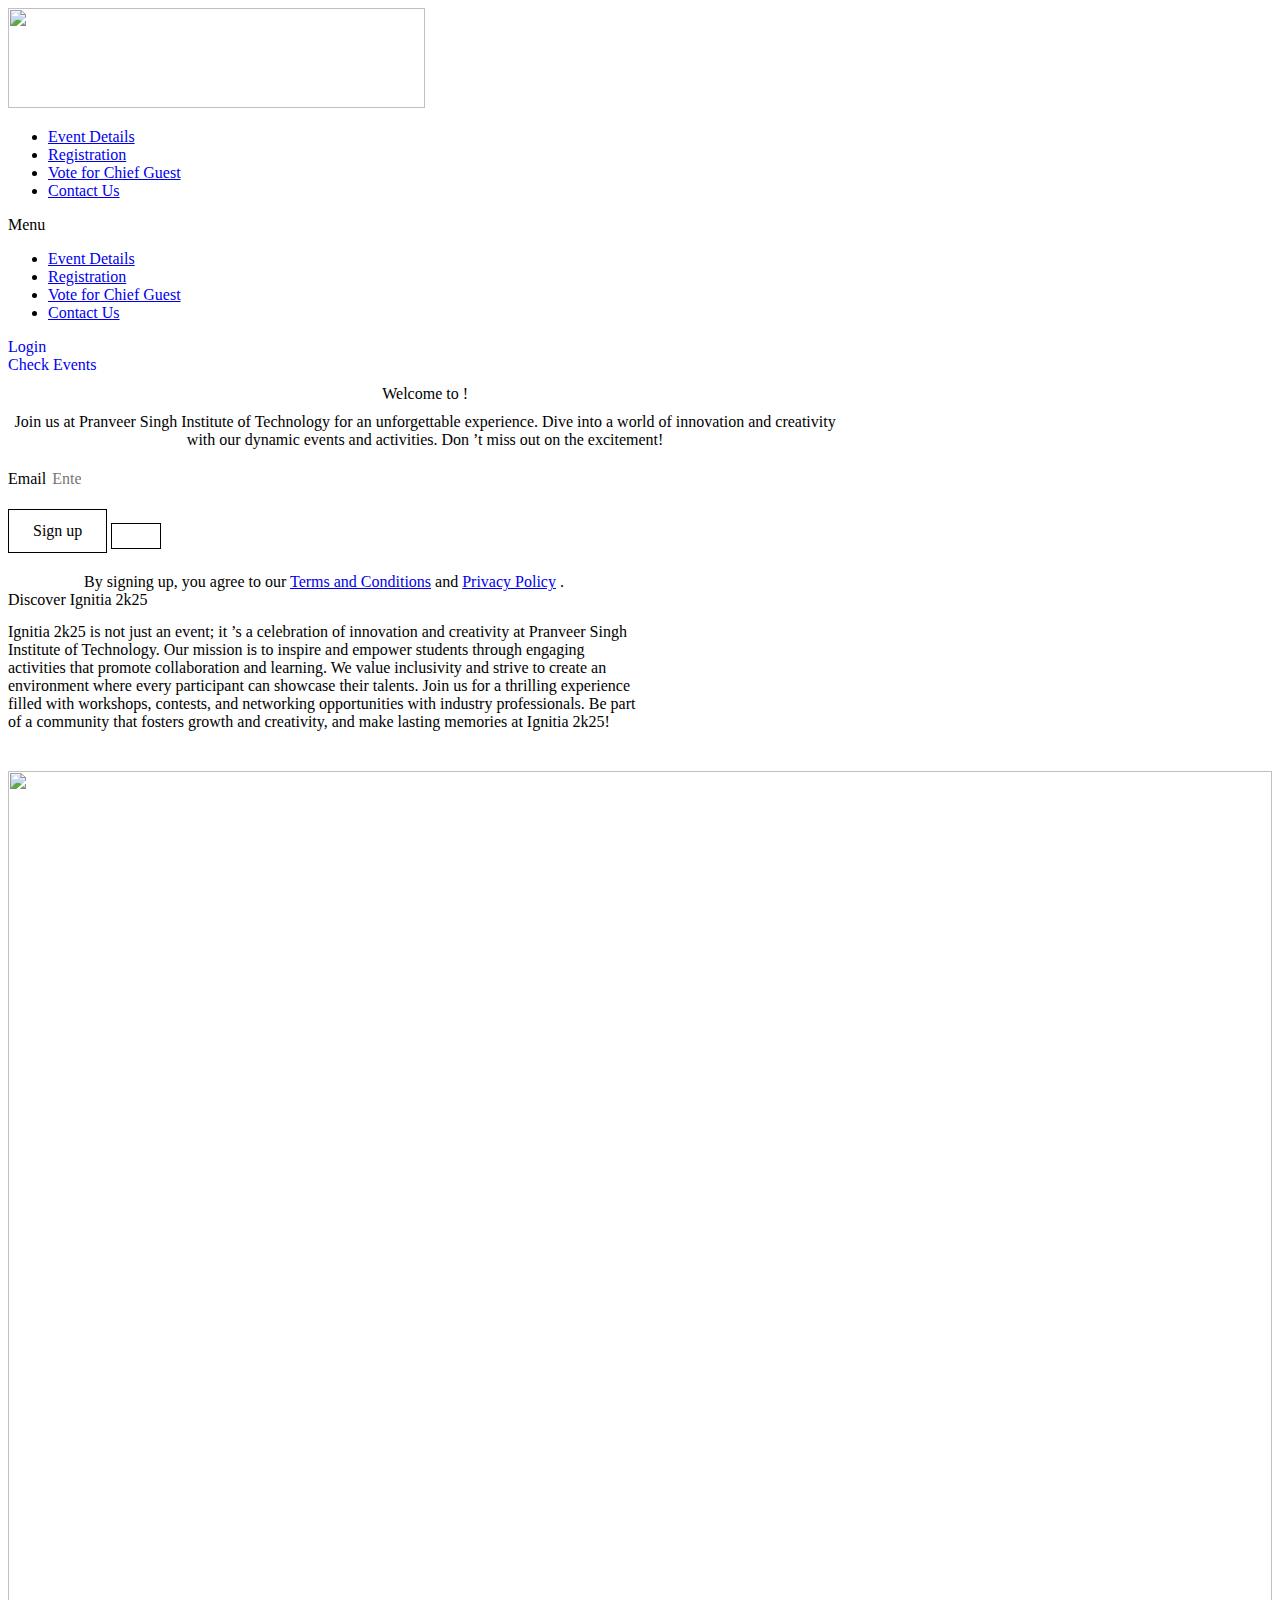
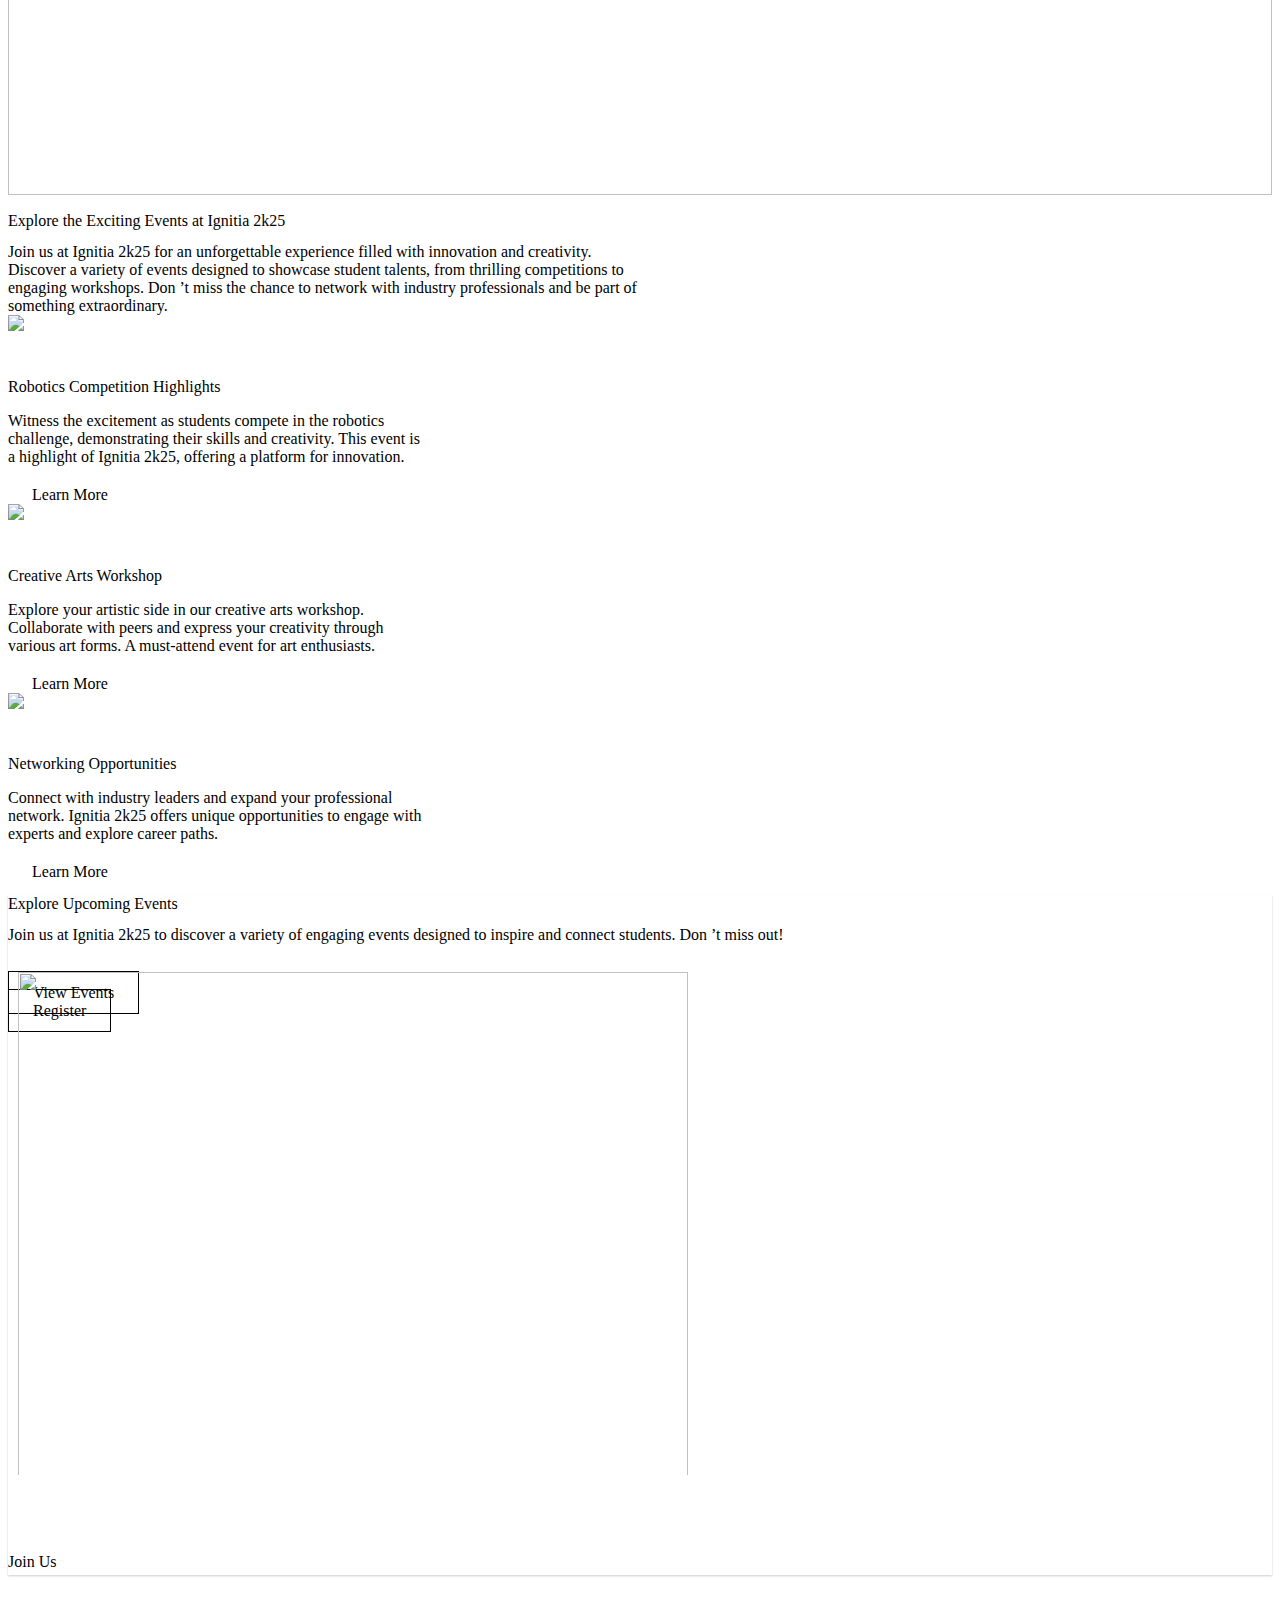
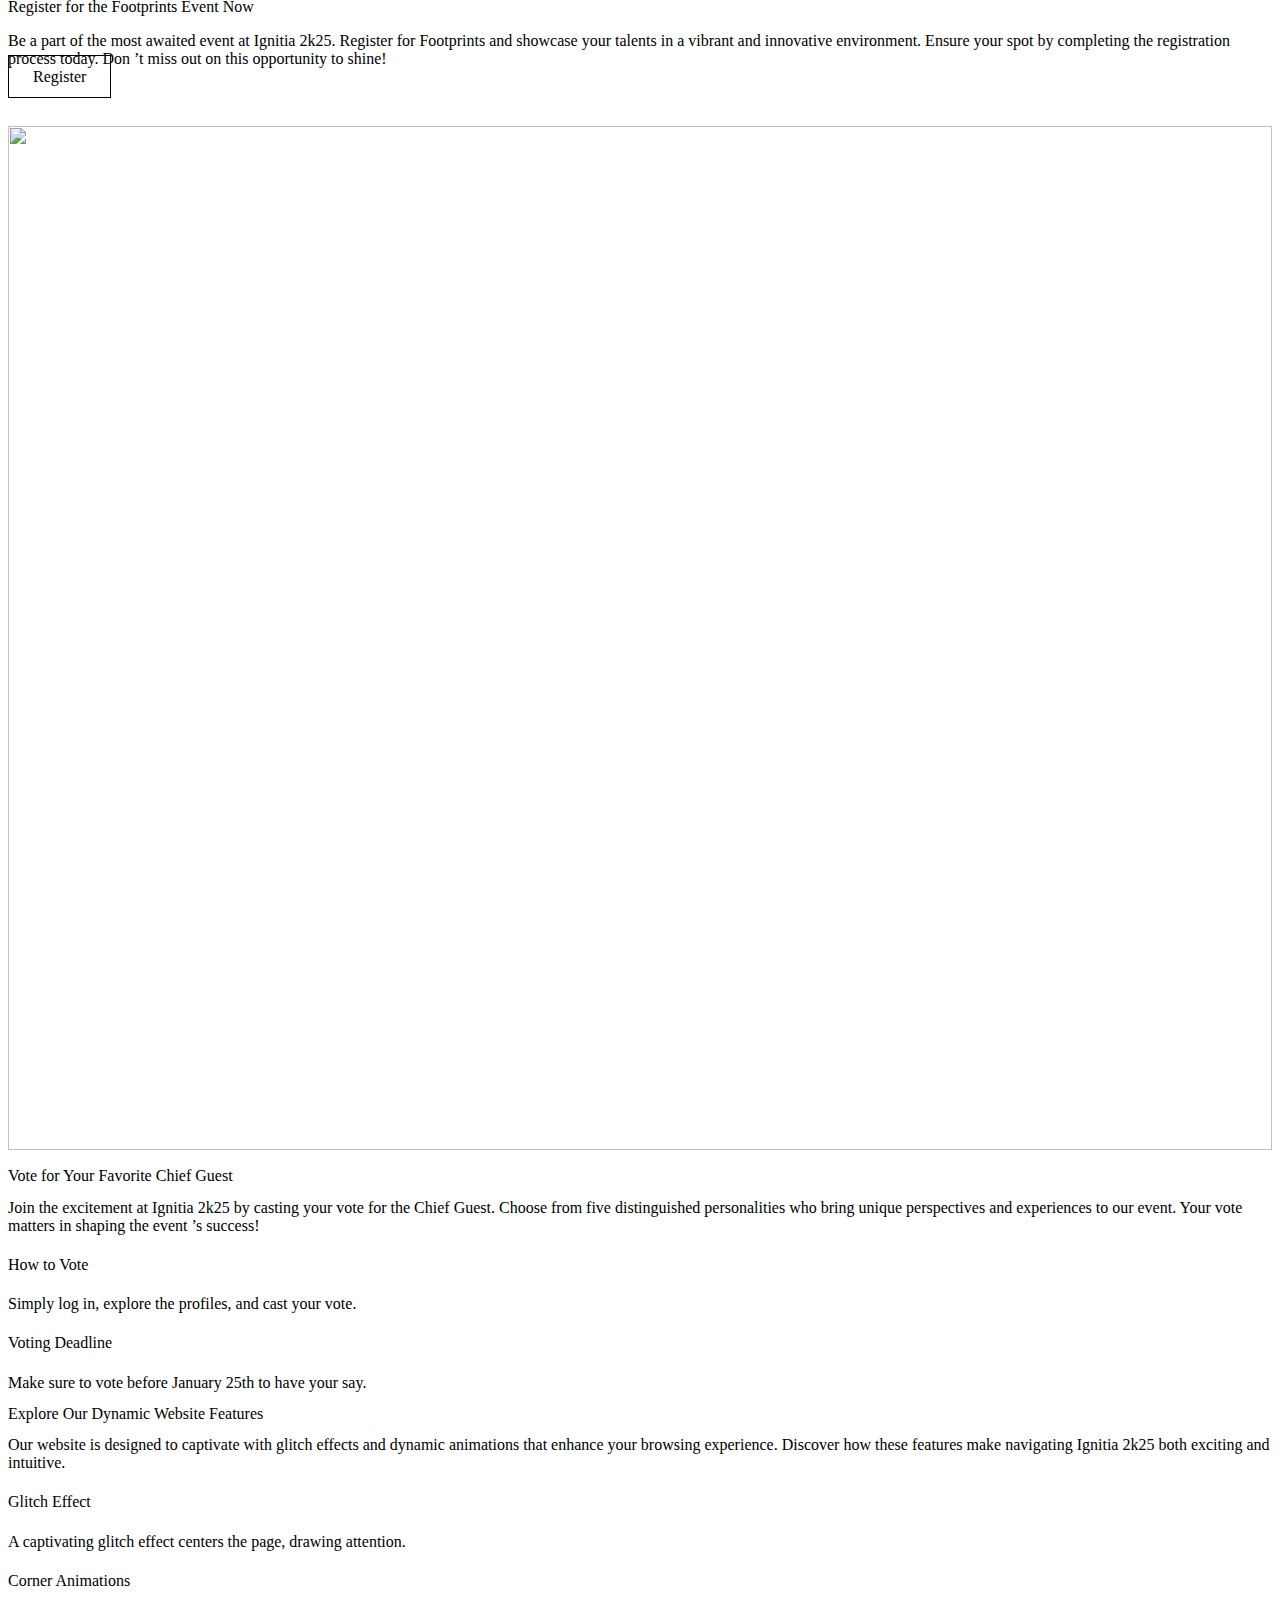
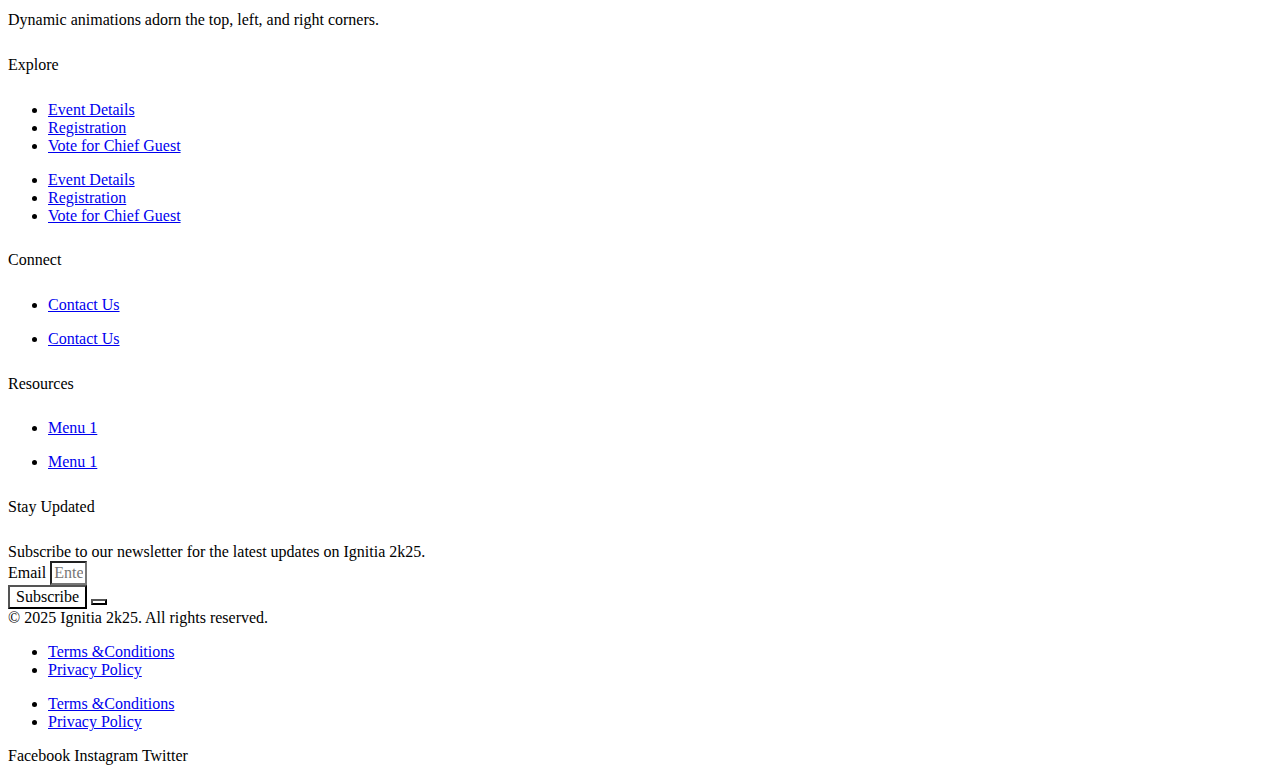
==== index.html @ 07a358da "Add files via upload" ====
<!DOCTYPE html>
<html lang="en-US" class="twbb">
    <head>
        <meta charset="UTF-8">
        <meta name="viewport" content="width=device-width, initial-scale=1.0"/>
        <title>Home</title>
        <meta name='robots' content='noindex, nofollow'/>
        <style>
            img:is([sizes="auto" i], [sizes^="auto," i]) {
                contain-intrinsic-size: 3000px 1500px
            }
        </style>
        <!-- Google Tag Manager -->
        <script>
            (function(w, d, s, l, i) {
                w[l] = w[l] || [];
                w[l].push({
                    'gtm.start': new Date().getTime(),
                    event: 'gtm.js'
                });
                var f = d.getElementsByTagName(s)[0]
                  , j = d.createElement(s)
                  , dl = l != 'dataLayer' ? '&l=' + l : '';
                j.async = true;
                j.src = 'https://metrics.10web-site.ai/gtm.js?id=' + i + dl;
                f.parentNode.insertBefore(j, f);
            }
            )(window, document, 'script', 'dataLayer', 'GTM-M6GPZ95');
        </script>
        <!-- End Google Tag Manager -->
        <link rel='dns-prefetch' href='//fonts.googleapis.com'/>
        <link rel="alternate" type="application/rss+xml" title=" &raquo; Feed" href="https://10web-site.ai/242/feed/"/>
        <link rel="alternate" type="application/rss+xml" title=" &raquo; Comments Feed" href="https://10web-site.ai/242/comments/feed/"/>
        <script type="text/javascript">
            /* <![CDATA[ */
            window._wpemojiSettings = {
                "baseUrl": "https:\/\/s.w.org\/images\/core\/emoji\/15.0.3\/72x72\/",
                "ext": ".png",
                "svgUrl": "https:\/\/s.w.org\/images\/core\/emoji\/15.0.3\/svg\/",
                "svgExt": ".svg",
                "source": {
                    "concatemoji": "https:\/\/10web-site.ai\/242\/wp-includes\/js\/wp-emoji-release.min.js?ver=6.7.1"
                }
            };
            /*! This file is auto-generated */
            !function(i, n) {
                var o, s, e;
                function c(e) {
                    try {
                        var t = {
                            supportTests: e,
                            timestamp: (new Date).valueOf()
                        };
                        sessionStorage.setItem(o, JSON.stringify(t))
                    } catch (e) {}
                }
                function p(e, t, n) {
                    e.clearRect(0, 0, e.canvas.width, e.canvas.height),
                    e.fillText(t, 0, 0);
                    var t = new Uint32Array(e.getImageData(0, 0, e.canvas.width, e.canvas.height).data)
                      , r = (e.clearRect(0, 0, e.canvas.width, e.canvas.height),
                    e.fillText(n, 0, 0),
                    new Uint32Array(e.getImageData(0, 0, e.canvas.width, e.canvas.height).data));
                    return t.every(function(e, t) {
                        return e === r[t]
                    })
                }
                function u(e, t, n) {
                    switch (t) {
                    case "flag":
                        return n(e, "\ud83c\udff3\ufe0f\u200d\u26a7\ufe0f", "\ud83c\udff3\ufe0f\u200b\u26a7\ufe0f") ? !1 : !n(e, "\ud83c\uddfa\ud83c\uddf3", "\ud83c\uddfa\u200b\ud83c\uddf3") && !n(e, "\ud83c\udff4\udb40\udc67\udb40\udc62\udb40\udc65\udb40\udc6e\udb40\udc67\udb40\udc7f", "\ud83c\udff4\u200b\udb40\udc67\u200b\udb40\udc62\u200b\udb40\udc65\u200b\udb40\udc6e\u200b\udb40\udc67\u200b\udb40\udc7f");
                    case "emoji":
                        return !n(e, "\ud83d\udc26\u200d\u2b1b", "\ud83d\udc26\u200b\u2b1b")
                    }
                    return !1
                }
                function f(e, t, n) {
                    var r = "undefined" != typeof WorkerGlobalScope && self instanceof WorkerGlobalScope ? new OffscreenCanvas(300,150) : i.createElement("canvas")
                      , a = r.getContext("2d", {
                        willReadFrequently: !0
                    })
                      , o = (a.textBaseline = "top",
                    a.font = "600 32px Arial",
                    {});
                    return e.forEach(function(e) {
                        o[e] = t(a, e, n)
                    }),
                    o
                }
                function t(e) {
                    var t = i.createElement("script");
                    t.src = e,
                    t.defer = !0,
                    i.head.appendChild(t)
                }
                "undefined" != typeof Promise && (o = "wpEmojiSettingsSupports",
                s = ["flag", "emoji"],
                n.supports = {
                    everything: !0,
                    everythingExceptFlag: !0
                },
                e = new Promise(function(e) {
                    i.addEventListener("DOMContentLoaded", e, {
                        once: !0
                    })
                }
                ),
                new Promise(function(t) {
                    var n = function() {
                        try {
                            var e = JSON.parse(sessionStorage.getItem(o));
                            if ("object" == typeof e && "number" == typeof e.timestamp && (new Date).valueOf() < e.timestamp + 604800 && "object" == typeof e.supportTests)
                                return e.supportTests
                        } catch (e) {}
                        return null
                    }();
                    if (!n) {
                        if ("undefined" != typeof Worker && "undefined" != typeof OffscreenCanvas && "undefined" != typeof URL && URL.createObjectURL && "undefined" != typeof Blob)
                            try {
                                var e = "postMessage(" + f.toString() + "(" + [JSON.stringify(s), u.toString(), p.toString()].join(",") + "));"
                                  , r = new Blob([e],{
                                    type: "text/javascript"
                                })
                                  , a = new Worker(URL.createObjectURL(r),{
                                    name: "wpTestEmojiSupports"
                                });
                                return void (a.onmessage = function(e) {
                                    c(n = e.data),
                                    a.terminate(),
                                    t(n)
                                }
                                )
                            } catch (e) {}
                        c(n = f(s, u, p))
                    }
                    t(n)
                }
                ).then(function(e) {
                    for (var t in e)
                        n.supports[t] = e[t],
                        n.supports.everything = n.supports.everything && n.supports[t],
                        "flag" !== t && (n.supports.everythingExceptFlag = n.supports.everythingExceptFlag && n.supports[t]);
                    n.supports.everythingExceptFlag = n.supports.everythingExceptFlag && !n.supports.flag,
                    n.DOMReady = !1,
                    n.readyCallback = function() {
                        n.DOMReady = !0
                    }
                }).then(function() {
                    return e
                }).then(function() {
                    var e;
                    n.supports.everything || (n.readyCallback(),
                    (e = n.source || {}).concatemoji ? t(e.concatemoji) : e.wpemoji && e.twemoji && (t(e.twemoji),
                    t(e.wpemoji)))
                }))
            }((window,
            document), window._wpemojiSettings);
            /* ]]> */
        </script>
        <link rel='stylesheet' id='twbb-section-generation-embed-style-css' href='https://10web-site.ai/242/wp-content/plugins/tenweb-builder/Apps/SectionGeneration/assets/style/section_generation_embed.min.css?ver=1.26.43' type='text/css' media='all'/>
        <link rel='stylesheet' id='elementor-frontend-css' href='https://10web-site.ai/242/wp-content/plugins/elementor/assets/css/frontend.min.css?ver=3.25.10' type='text/css' media='all'/>
        <link rel='stylesheet' id='twbb-frontend-styles-css' href='https://10web-site.ai/242/wp-content/plugins/tenweb-builder/assets/frontend/css/frontend.min.css?ver=1.26.43' type='text/css' media='all'/>
        <style id='wp-emoji-styles-inline-css' type='text/css'>
            img.wp-smiley, img.emoji {
                display: inline !important;
                border: none !important;
                box-shadow: none !important;
                height: 1em !important;
                width: 1em !important;
                margin: 0 0.07em !important;
                vertical-align: -0.1em !important;
                background: none !important;
                padding: 0 !important;
            }
        </style>
        <style id='classic-theme-styles-inline-css' type='text/css'>
            /*! This file is auto-generated */
            .wp-block-button__link {
                color: #fff;
                background-color: #32373c;
                border-radius: 9999px;
                box-shadow: none;
                text-decoration: none;
                padding: calc(.667em + 2px) calc(1.333em + 2px);
                font-size: 1.125em
            }

            .wp-block-file__button {
                background: #32373c;
                color: #fff;
                text-decoration: none
            }
        </style>
        <style id='global-styles-inline-css' type='text/css'>
            :root {
                --wp--preset--aspect-ratio--square: 1;
                --wp--preset--aspect-ratio--4-3: 4/3;
                --wp--preset--aspect-ratio--3-4: 3/4;
                --wp--preset--aspect-ratio--3-2: 3/2;
                --wp--preset--aspect-ratio--2-3: 2/3;
                --wp--preset--aspect-ratio--16-9: 16/9;
                --wp--preset--aspect-ratio--9-16: 9/16;
                --wp--preset--color--black: #000000;
                --wp--preset--color--cyan-bluish-gray: #abb8c3;
                --wp--preset--color--white: #ffffff;
                --wp--preset--color--pale-pink: #f78da7;
                --wp--preset--color--vivid-red: #cf2e2e;
                --wp--preset--color--luminous-vivid-orange: #ff6900;
                --wp--preset--color--luminous-vivid-amber: #fcb900;
                --wp--preset--color--light-green-cyan: #7bdcb5;
                --wp--preset--color--vivid-green-cyan: #00d084;
                --wp--preset--color--pale-cyan-blue: #8ed1fc;
                --wp--preset--color--vivid-cyan-blue: #0693e3;
                --wp--preset--color--vivid-purple: #9b51e0;
                --wp--preset--gradient--vivid-cyan-blue-to-vivid-purple: linear-gradient(135deg,rgba(6,147,227,1) 0%,rgb(155,81,224) 100%);
                --wp--preset--gradient--light-green-cyan-to-vivid-green-cyan: linear-gradient(135deg,rgb(122,220,180) 0%,rgb(0,208,130) 100%);
                --wp--preset--gradient--luminous-vivid-amber-to-luminous-vivid-orange: linear-gradient(135deg,rgba(252,185,0,1) 0%,rgba(255,105,0,1) 100%);
                --wp--preset--gradient--luminous-vivid-orange-to-vivid-red: linear-gradient(135deg,rgba(255,105,0,1) 0%,rgb(207,46,46) 100%);
                --wp--preset--gradient--very-light-gray-to-cyan-bluish-gray: linear-gradient(135deg,rgb(238,238,238) 0%,rgb(169,184,195) 100%);
                --wp--preset--gradient--cool-to-warm-spectrum: linear-gradient(135deg,rgb(74,234,220) 0%,rgb(151,120,209) 20%,rgb(207,42,186) 40%,rgb(238,44,130) 60%,rgb(251,105,98) 80%,rgb(254,248,76) 100%);
                --wp--preset--gradient--blush-light-purple: linear-gradient(135deg,rgb(255,206,236) 0%,rgb(152,150,240) 100%);
                --wp--preset--gradient--blush-bordeaux: linear-gradient(135deg,rgb(254,205,165) 0%,rgb(254,45,45) 50%,rgb(107,0,62) 100%);
                --wp--preset--gradient--luminous-dusk: linear-gradient(135deg,rgb(255,203,112) 0%,rgb(199,81,192) 50%,rgb(65,88,208) 100%);
                --wp--preset--gradient--pale-ocean: linear-gradient(135deg,rgb(255,245,203) 0%,rgb(182,227,212) 50%,rgb(51,167,181) 100%);
                --wp--preset--gradient--electric-grass: linear-gradient(135deg,rgb(202,248,128) 0%,rgb(113,206,126) 100%);
                --wp--preset--gradient--midnight: linear-gradient(135deg,rgb(2,3,129) 0%,rgb(40,116,252) 100%);
                --wp--preset--font-size--small: 13px;
                --wp--preset--font-size--medium: 20px;
                --wp--preset--font-size--large: 36px;
                --wp--preset--font-size--x-large: 42px;
                --wp--preset--font-family--inter: "Inter", sans-serif;
                --wp--preset--font-family--cardo: Cardo;
                --wp--preset--spacing--20: 0.44rem;
                --wp--preset--spacing--30: 0.67rem;
                --wp--preset--spacing--40: 1rem;
                --wp--preset--spacing--50: 1.5rem;
                --wp--preset--spacing--60: 2.25rem;
                --wp--preset--spacing--70: 3.38rem;
                --wp--preset--spacing--80: 5.06rem;
                --wp--preset--shadow--natural: 6px 6px 9px rgba(0, 0, 0, 0.2);
                --wp--preset--shadow--deep: 12px 12px 50px rgba(0, 0, 0, 0.4);
                --wp--preset--shadow--sharp: 6px 6px 0px rgba(0, 0, 0, 0.2);
                --wp--preset--shadow--outlined: 6px 6px 0px -3px rgba(255, 255, 255, 1), 6px 6px rgba(0, 0, 0, 1);
                --wp--preset--shadow--crisp: 6px 6px 0px rgba(0, 0, 0, 1);
            }

            :where(.is-layout-flex) {
                gap: 0.5em;
            }

            :where(.is-layout-grid) {
                gap: 0.5em;
            }

            body .is-layout-flex {
                display: flex;
            }

            .is-layout-flex {
                flex-wrap: wrap;
                align-items: center;
            }

            .is-layout-flex > :is(*, div) {
                margin: 0;
            }

            body .is-layout-grid {
                display: grid;
            }

            .is-layout-grid > :is(*, div) {
                margin: 0;
            }

            :where(.wp-block-columns.is-layout-flex) {
                gap: 2em;
            }

            :where(.wp-block-columns.is-layout-grid) {
                gap: 2em;
            }

            :where(.wp-block-post-template.is-layout-flex) {
                gap: 1.25em;
            }

            :where(.wp-block-post-template.is-layout-grid) {
                gap: 1.25em;
            }

            .has-black-color {
                color: var(--wp--preset--color--black) !important;
            }

            .has-cyan-bluish-gray-color {
                color: var(--wp--preset--color--cyan-bluish-gray) !important;
            }

            .has-white-color {
                color: var(--wp--preset--color--white) !important;
            }

            .has-pale-pink-color {
                color: var(--wp--preset--color--pale-pink) !important;
            }

            .has-vivid-red-color {
                color: var(--wp--preset--color--vivid-red) !important;
            }

            .has-luminous-vivid-orange-color {
                color: var(--wp--preset--color--luminous-vivid-orange) !important;
            }

            .has-luminous-vivid-amber-color {
                color: var(--wp--preset--color--luminous-vivid-amber) !important;
            }

            .has-light-green-cyan-color {
                color: var(--wp--preset--color--light-green-cyan) !important;
            }

            .has-vivid-green-cyan-color {
                color: var(--wp--preset--color--vivid-green-cyan) !important;
            }

            .has-pale-cyan-blue-color {
                color: var(--wp--preset--color--pale-cyan-blue) !important;
            }

            .has-vivid-cyan-blue-color {
                color: var(--wp--preset--color--vivid-cyan-blue) !important;
            }

            .has-vivid-purple-color {
                color: var(--wp--preset--color--vivid-purple) !important;
            }

            .has-black-background-color {
                background-color: var(--wp--preset--color--black) !important;
            }

            .has-cyan-bluish-gray-background-color {
                background-color: var(--wp--preset--color--cyan-bluish-gray) !important;
            }

            .has-white-background-color {
                background-color: var(--wp--preset--color--white) !important;
            }

            .has-pale-pink-background-color {
                background-color: var(--wp--preset--color--pale-pink) !important;
            }

            .has-vivid-red-background-color {
                background-color: var(--wp--preset--color--vivid-red) !important;
            }

            .has-luminous-vivid-orange-background-color {
                background-color: var(--wp--preset--color--luminous-vivid-orange) !important;
            }

            .has-luminous-vivid-amber-background-color {
                background-color: var(--wp--preset--color--luminous-vivid-amber) !important;
            }

            .has-light-green-cyan-background-color {
                background-color: var(--wp--preset--color--light-green-cyan) !important;
            }

            .has-vivid-green-cyan-background-color {
                background-color: var(--wp--preset--color--vivid-green-cyan) !important;
            }

            .has-pale-cyan-blue-background-color {
                background-color: var(--wp--preset--color--pale-cyan-blue) !important;
            }

            .has-vivid-cyan-blue-background-color {
                background-color: var(--wp--preset--color--vivid-cyan-blue) !important;
            }

            .has-vivid-purple-background-color {
                background-color: var(--wp--preset--color--vivid-purple) !important;
            }

            .has-black-border-color {
                border-color: var(--wp--preset--color--black) !important;
            }

            .has-cyan-bluish-gray-border-color {
                border-color: var(--wp--preset--color--cyan-bluish-gray) !important;
            }

            .has-white-border-color {
                border-color: var(--wp--preset--color--white) !important;
            }

            .has-pale-pink-border-color {
                border-color: var(--wp--preset--color--pale-pink) !important;
            }

            .has-vivid-red-border-color {
                border-color: var(--wp--preset--color--vivid-red) !important;
            }

            .has-luminous-vivid-orange-border-color {
                border-color: var(--wp--preset--color--luminous-vivid-orange) !important;
            }

            .has-luminous-vivid-amber-border-color {
                border-color: var(--wp--preset--color--luminous-vivid-amber) !important;
            }

            .has-light-green-cyan-border-color {
                border-color: var(--wp--preset--color--light-green-cyan) !important;
            }

            .has-vivid-green-cyan-border-color {
                border-color: var(--wp--preset--color--vivid-green-cyan) !important;
            }

            .has-pale-cyan-blue-border-color {
                border-color: var(--wp--preset--color--pale-cyan-blue) !important;
            }

            .has-vivid-cyan-blue-border-color {
                border-color: var(--wp--preset--color--vivid-cyan-blue) !important;
            }

            .has-vivid-purple-border-color {
                border-color: var(--wp--preset--color--vivid-purple) !important;
            }

            .has-vivid-cyan-blue-to-vivid-purple-gradient-background {
                background: var(--wp--preset--gradient--vivid-cyan-blue-to-vivid-purple) !important;
            }

            .has-light-green-cyan-to-vivid-green-cyan-gradient-background {
                background: var(--wp--preset--gradient--light-green-cyan-to-vivid-green-cyan) !important;
            }

            .has-luminous-vivid-amber-to-luminous-vivid-orange-gradient-background {
                background: var(--wp--preset--gradient--luminous-vivid-amber-to-luminous-vivid-orange) !important;
            }

            .has-luminous-vivid-orange-to-vivid-red-gradient-background {
                background: var(--wp--preset--gradient--luminous-vivid-orange-to-vivid-red) !important;
            }

            .has-very-light-gray-to-cyan-bluish-gray-gradient-background {
                background: var(--wp--preset--gradient--very-light-gray-to-cyan-bluish-gray) !important;
            }

            .has-cool-to-warm-spectrum-gradient-background {
                background: var(--wp--preset--gradient--cool-to-warm-spectrum) !important;
            }

            .has-blush-light-purple-gradient-background {
                background: var(--wp--preset--gradient--blush-light-purple) !important;
            }

            .has-blush-bordeaux-gradient-background {
                background: var(--wp--preset--gradient--blush-bordeaux) !important;
            }

            .has-luminous-dusk-gradient-background {
                background: var(--wp--preset--gradient--luminous-dusk) !important;
            }

            .has-pale-ocean-gradient-background {
                background: var(--wp--preset--gradient--pale-ocean) !important;
            }

            .has-electric-grass-gradient-background {
                background: var(--wp--preset--gradient--electric-grass) !important;
            }

            .has-midnight-gradient-background {
                background: var(--wp--preset--gradient--midnight) !important;
            }

            .has-small-font-size {
                font-size: var(--wp--preset--font-size--small) !important;
            }

            .has-medium-font-size {
                font-size: var(--wp--preset--font-size--medium) !important;
            }

            .has-large-font-size {
                font-size: var(--wp--preset--font-size--large) !important;
            }

            .has-x-large-font-size {
                font-size: var(--wp--preset--font-size--x-large) !important;
            }

            :where(.wp-block-post-template.is-layout-flex) {
                gap: 1.25em;
            }

            :where(.wp-block-post-template.is-layout-grid) {
                gap: 1.25em;
            }

            :where(.wp-block-columns.is-layout-flex) {
                gap: 2em;
            }

            :where(.wp-block-columns.is-layout-grid) {
                gap: 2em;
            }

            :root :where(.wp-block-pullquote) {
                font-size: 1.5em;
                line-height: 1.6;
            }
        </style>
        <link rel='stylesheet' id='tbdemo-fonts-css' href='https://10web-site.ai/242/wp-content/plugins/ai-builder-demo-plugin-master/assets/css/fonts.css?ver=1.11.0' type='text/css' media='all'/>
        <link rel='stylesheet' id='tbdemo-open-sans-css' href='https://fonts.googleapis.com/css?family=Open+Sans%3A300%2C400%2C500%2C600%2C700%2C800&#038;display=swap&#038;ver=6.7.1' type='text/css' media='all'/>
        <link rel='stylesheet' id='tbdemo-fakeEditor-css' href='https://10web-site.ai/242/wp-content/plugins/ai-builder-demo-plugin-master/assets/css/fakeEditor.css?ver=1.11.0' type='text/css' media='all'/>
        <link rel='stylesheet' id='tbdemo-ai-css-css' href='https://10web-site.ai/242/wp-content/plugins/ai-builder-demo-plugin-master/ai/assets/style.css?ver=1.11.0' type='text/css' media='all'/>
        <link rel='stylesheet' id='dashicons-css' href='https://10web-site.ai/242/wp-includes/css/dashicons.min.css?ver=6.7.1' type='text/css' media='all'/>
        <link rel='stylesheet' id='woocommerce-layout-css' href='https://10web-site.ai/242/wp-content/plugins/woocommerce/assets/css/woocommerce-layout.css?ver=9.4.3' type='text/css' media='all'/>
        <link rel='stylesheet' id='woocommerce-smallscreen-css' href='https://10web-site.ai/242/wp-content/plugins/woocommerce/assets/css/woocommerce-smallscreen.css?ver=9.4.3' type='text/css' media='only screen and (max-width: 768px)'/>
        <style id='woocommerce-inline-inline-css' type='text/css'>
            .woocommerce form .form-row .required {
                visibility: visible;
            }
        </style>
        <link rel='stylesheet' id='elementor-post-10891-css' href='https://10web-site.ai/242/wp-content/uploads/sites/254/elementor/css/post-10891.css?ver=1738038311' type='text/css' media='all'/>
        <link rel='stylesheet' id='e-woocommerce-notices-css' href='https://10web-site.ai/242/wp-content/plugins/tenweb-builder/pro-features/assets/css/woocommerce-notices.css?ver=1.26.43' type='text/css' media='all'/>
        <link rel='stylesheet' id='tenweb-website-builder-open-sanse-css' href='https://fonts.googleapis.com/css2?family=Open+Sans%3Awght%40300%3B400%3B600%3B700%3B800&#038;display=swap&#038;ver=2.1.10' type='text/css' media='all'/>
        <link rel='stylesheet' id='tenweb-website-builder-theme-style-css' href='https://10web-site.ai/242/wp-content/themes/tenweb-website-builder-theme/assets/css/styles-wc.min.css?ver=2.1.10' type='text/css' media='all'/>
        <link rel='stylesheet' id='elementor-icons-css' href='https://10web-site.ai/242/wp-content/plugins/elementor/assets/lib/eicons/css/elementor-icons.min.css?ver=5.32.0' type='text/css' media='all'/>
        <link rel='stylesheet' id='swiper-css' href='https://10web-site.ai/242/wp-content/plugins/elementor/assets/lib/swiper/v8/css/swiper.min.css?ver=8.4.5' type='text/css' media='all'/>
        <link rel='stylesheet' id='e-swiper-css' href='https://10web-site.ai/242/wp-content/plugins/elementor/assets/css/conditionals/e-swiper.min.css?ver=3.25.10' type='text/css' media='all'/>
        <link rel='stylesheet' id='elementor-post-10895-css' href='https://10web-site.ai/242/wp-content/uploads/sites/254/elementor/css/post-10895.css?ver=1738038311' type='text/css' media='all'/>
        <link rel='stylesheet' id='twbb-pro-features-css' href='https://10web-site.ai/242/wp-content/plugins/tenweb-builder/pro-features/assets/css/frontend.min.css?ver=1.26.43' type='text/css' media='all'/>
        <link rel='stylesheet' id='elementor-post-10869-css' href='https://10web-site.ai/242/wp-content/uploads/sites/254/elementor/css/post-10869.css?ver=1738038311' type='text/css' media='all'/>
        <link rel='stylesheet' id='google-fonts-1-css' href='https://fonts.googleapis.com/css?family=Montserrat%3A100%2C100italic%2C200%2C200italic%2C300%2C300italic%2C400%2C400italic%2C500%2C500italic%2C600%2C600italic%2C700%2C700italic%2C800%2C800italic%2C900%2C900italic&#038;display=block&#038;ver=6.7.1' type='text/css' media='all'/>
        <link rel="preconnect" href="https://fonts.gstatic.com/" crossorigin>
        <script type="text/javascript" src="https://10web-site.ai/242/wp-includes/js/jquery/jquery.min.js?ver=3.7.1" id="jquery-core-js"></script>
        <script type="text/javascript" src="https://10web-site.ai/242/wp-includes/js/jquery/jquery-migrate.min.js?ver=3.4.1" id="jquery-migrate-js"></script>
        <script type="text/javascript" id="twbb-editor-helper-script-js-extra">
            /* <![CDATA[ */
            var twbb_helper = {
                "domain_id": "308386"
            };
            /* ]]> */
        </script>
        <script type="text/javascript" src="https://10web-site.ai/242/wp-content/plugins/tenweb-builder/assets/editor/js/helper-script.js?ver=1.26.43" id="twbb-editor-helper-script-js"></script>
        <script type="text/javascript" src="https://10web-site.ai/242/wp-content/plugins/woocommerce/assets/js/jquery-blockui/jquery.blockUI.min.js?ver=2.7.0-wc.9.4.3" id="jquery-blockui-js" defer="defer" data-wp-strategy="defer"></script>
        <script type="text/javascript" id="wc-add-to-cart-js-extra">
            /* <![CDATA[ */
            var wc_add_to_cart_params = {
                "ajax_url": "\/242\/wp-admin\/admin-ajax.php",
                "wc_ajax_url": "\/242\/?wc-ajax=%%endpoint%%",
                "i18n_view_cart": "View cart",
                "cart_url": "https:\/\/10web-site.ai\/242\/engaged-grackle\/\/cart\/",
                "is_cart": "",
                "cart_redirect_after_add": "no"
            };
            /* ]]> */
        </script>
        <script type="text/javascript" src="https://10web-site.ai/242/wp-content/plugins/woocommerce/assets/js/frontend/add-to-cart.min.js?ver=9.4.3" id="wc-add-to-cart-js" defer="defer" data-wp-strategy="defer"></script>
        <script type="text/javascript" src="https://10web-site.ai/242/wp-content/plugins/woocommerce/assets/js/js-cookie/js.cookie.min.js?ver=2.1.4-wc.9.4.3" id="js-cookie-js" defer="defer" data-wp-strategy="defer"></script>
        <script type="text/javascript" id="woocommerce-js-extra">
            /* <![CDATA[ */
            var woocommerce_params = {
                "ajax_url": "\/242\/wp-admin\/admin-ajax.php",
                "wc_ajax_url": "\/242\/?wc-ajax=%%endpoint%%"
            };
            /* ]]> */
        </script>
        <script type="text/javascript" src="https://10web-site.ai/242/wp-content/plugins/woocommerce/assets/js/frontend/woocommerce.min.js?ver=9.4.3" id="woocommerce-js" defer="defer" data-wp-strategy="defer"></script>
        <script type="text/javascript" src="https://10web-site.ai/242/wp-content/themes/tenweb-website-builder-theme/assets/js/scripts.min.js?ver=2.1.10" id="tenweb-website-builder-theme-script-js"></script>
        <link rel="https://api.w.org/" href="https://10web-site.ai/242/wp-json/"/>
        <link rel="alternate" title="JSON" type="application/json" href="https://10web-site.ai/242/wp-json/wp/v2/pages/10869"/>
        <link rel="EditURI" type="application/rsd+xml" title="RSD" href="https://10web-site.ai/242/xmlrpc.php?rsd"/>
        <meta name="generator" content="WordPress 6.7.1"/>
        <meta name="generator" content="WooCommerce 9.4.3"/>
        <link rel="canonical" href="https://10web-site.ai/242/engaged-grackle/"/>
        <link rel='shortlink' href='https://10web-site.ai/242/?p=10869'/>
        <link rel="alternate" title="oEmbed (JSON)" type="application/json+oembed" href="https://10web-site.ai/242/wp-json/oembed/1.0/embed?url=https%3A%2F%2F10web-site.ai%2F242%2Fengaged-grackle%2F"/>
        <link rel="alternate" title="oEmbed (XML)" type="text/xml+oembed" href="https://10web-site.ai/242/wp-json/oembed/1.0/embed?url=https%3A%2F%2F10web-site.ai%2F242%2Fengaged-grackle%2F&#038;format=xml"/>
        <title>10Web AI Builder</title>
        <meta property="og:title" content="10Web AI Builder"/>
        <meta property="og:type" content="website"/>
        <meta property="og:site_name" content="10Web AI Builder"/>
        <meta property="og:url" content="https://10web-site.ai/242/engaged-grackle/"/>
        <meta property="og:description" content="AI created this website in minutes! Try it yourself now."/>
        <meta property="og:image" content="https://10web-site.ai/242/wp-content/plugins/ai-builder-demo-plugin-master/assets/images/share_banner.png" alt="It took me less than a minute to build this website with @10Web’s %23AI Website Builder.%0AHow awesome is that%3F🤯"/>
        <meta property="og:image:secure_url" content="https://10web-site.ai/242/wp-content/plugins/ai-builder-demo-plugin-master/assets/images/share_banner.png"/>
        <meta property="og:image:type" content="image/png"/>
        <meta property="og:image:width" content="1624"/>
        <meta property="og:image:height" content="876"/>
        <meta name="twitter:card" content="summary_large_image"/>
        <meta name="twitter:image" content="https://10web-site.ai/242/wp-content/plugins/ai-builder-demo-plugin-master/assets/images/share_banner.png"/>
        <meta name="twitter:title" content="It took me less than a minute to build this website with @10Web’s %23AI Website Builder.%0AHow awesome is that%3F🤯"/>
        <meta name="twitter:description" content="AI created this website in minutes! Try it yourself now."/>
        <noscript>
            <style>
                .woocommerce-product-gallery {
                    opacity: 1 !important;
                }
            </style>
        </noscript>
        <meta name="generator" content="Elementor 3.25.10; features: e_optimized_control_loading; settings: css_print_method-external, google_font-enabled, font_display-block">
        <style>
            .e-con.e-parent:nth-of-type(n+4):not(.e-lazyloaded):not(.e-no-lazyload), .e-con.e-parent:nth-of-type(n+4):not(.e-lazyloaded):not(.e-no-lazyload) * {
                background-image: none !important;
            }

            @media screen and (max-height: 1024px) {
                .e-con.e-parent:nth-of-type(n+3):not(.e-lazyloaded):not(.e-no-lazyload), .e-con.e-parent:nth-of-type(n+3):not(.e-lazyloaded):not(.e-no-lazyload) * {
                    background-image: none !important;
                }
            }

            @media screen and (max-height: 640px) {
                .e-con.e-parent:nth-of-type(n+2):not(.e-lazyloaded):not(.e-no-lazyload), .e-con.e-parent:nth-of-type(n+2):not(.e-lazyloaded):not(.e-no-lazyload) * {
                    background-image: none !important;
                }
            }
        </style>
        <style class='wp-fonts-local' type='text/css'>
            @font-face {
                font-family: Inter;
                font-style: normal;
                font-weight: 300 900;
                font-display: fallback;
                src: url('https://10web-site.ai/242/wp-content/plugins/woocommerce/assets/fonts/Inter-VariableFont_slnt,wght.woff2') format('woff2');
                font-stretch: normal;
            }

            @font-face {
                font-family: Cardo;
                font-style: normal;
                font-weight: 400;
                font-display: fallback;
                src: url('https://10web-site.ai/242/wp-content/plugins/woocommerce/assets/fonts/cardo_normal_400.woff2') format('woff2');
            }
        </style>
    </head>
    <body class="page-template-default page page-id-10869 page-parent theme-tenweb-website-builder-theme woocommerce-no-js e-wc-error-notice e-wc-message-notice e-wc-info-notice elementor-default elementor-kit-10895 elementor-page elementor-page-10869">
        <div class="tbdemo-sharebar-container tbdemo-owner" style="display: none">
            <!--<div class="tbdemo-circle-icon-border" data-tooltip="Try AI Builder Pro for free">-->
            <div class="tbdemo-circle-icon-border" data-tooltip="Upgrade to 10Web Pro">
                <div class="tbdemo-circle-icon tbdemo-pro"></div>
                <div class="tbdemo-tooltip" style="display: none">Upgrade to 10Web Pro</div>
            </div>
            <div class="tbdemo-circle-icon-border" data-tooltip="Make a quick customization">
                <div class="tbdemo-circle-icon tbdemo-customize"></div>
                <div class="tbdemo-circle-icon tbdemo-customize-close tbdemo-close-circle" style="display: none;"></div>
                <div class="tbdemo-tooltip" style="display: none">Make a quick customization</div>
            </div>
            <div class="tbdemo-circle-icon-border tbdemo-edit-icon" data-tooltip="Edit your website with 10Web Builder">
                <div class="tbdemo-circle-icon tbdemo-edit"></div>
                <div class="tbdemo-circle-icon tbdemo-edit-close tbdemo-close-circle" style="display: none;"></div>
                <div class="tbdemo-tooltip" style="display: none">Edit your website with 10Web Builder</div>
            </div>
        </div>
        <script type="text/javascript">
            let url, new_url;
            url = window.location.href;
            new_url = url.split('?')[0];
            window.history.pushState({}, document.title, new_url);
        </script>
        <style>
            html {
                margin-top: 0 !important;
            }

            #wpadminbar {
                display: none;
            }
        </style>
        <div class="twbb-pu-bar twbb-pu-bottom-bar" style="display: none;">
            <div>
                <span>Edit your website with 10Web editor based on Elementor.</span>
                <button class="twbb-pu-button twbb-button-blue">Edit</button>
            </div>
        </div>
        <div class="twbb-pu-upgrade-layout twbb-pu-hidden" style="display: none"></div>
        <div class="twbb-pu-upgrade-container twbb-pu-hidden" style="display: none">
            <span class="twbb-pu-upgrade-close"></span>
            <div class="twbb-pu-upgrade-left">
                <div class="twbb-pu-upgrade-left-header">
                    <p class="twbb-pu-upgrade-title">Try AI Builder Pro for free for 7 days</p>
                    <p class="twbb-pu-upgrade-descr">Edit your website, generate more content and images, and host a superfast website on 10Web. Own all the content and images you generate.</p>
                    <a class="twbb-pu-upgrade-button twbb-pu-upgrade-button-mobile">Try 10Web Pro for 7 Days</a>
                </div>
                <p class="twbb-pu-upgrade-subtitle">AI Builder</p>
                <ul class="twbb-pu-upgrade-videos">
                    <li class="twbb-pu-video-item twbb-pu-video-active" data-index="0" data-video_url="https://10-web-for-upload.s3.eu-central-1.amazonaws.com/builder-plugin-files/drag_drop.mp4" data-video_duration="17">
                        <span></span>
                        Drag &amp;drop builder for effortless editing            
                    </li>
                    <li class="twbb-pu-video-item" data-index="1" data-video_url="https://10-web-for-upload.s3.eu-central-1.amazonaws.com/builder-plugin-files/mobile_desktop.mp4" data-video_duration="12">
                        <span></span>
                        Responsive design for any screen size            
                    </li>
                    <li class="twbb-pu-video-item-text">
                        <span></span>
                        Regenerate website content with AI            
                    </li>
                    <li class="twbb-pu-video-item-text twbb-pu-item-text-domain">
                        <span></span>
                        Free custom domain up to $30            
                    </li>
                </ul>
                <div class="twbb-pu-info-container">
                    <p class="twbb-pu-upgrade-subtitle">Unlock all of 10Web</p>
                    <p class="twbb-pu-upgrade-item">
                        <span></span>
                        Get a reliable Google Cloud Partner hosting
                    </p>
                    <p class="twbb-pu-upgrade-item">
                        <span></span>
                        Get 90+ PageSpeed with 10Web Booster
                    </p>
                    <p class="twbb-pu-upgrade-item">
                        <span></span>
                        Enable real-time automated backups
                    </p>
                    <p class="twbb-pu-upgrade-subdescr twbb-pu-cancel-row">
                        <b>Cancel Anytime. </b>
                        We will send you a reminder email 24 hours before the end of the period.
                    </p>
                </div>
                <a class="twbb-pu-upgrade-button twbb-pu-upgrade-button-desktop">Try 10Web Pro for 7 Days</a>
            </div>
            <div class="twbb-pu-upgrade-right">
                <video width="740" height="600" muted>
                    <source src="https://10-web-for-upload.s3.eu-central-1.amazonaws.com/builder-plugin-files/drag_drop.mp4" type="video/mp4">
                </video>
                <div class="twbb-pu-info-container twbb-pu-info-container-mobile">
                    <p class="twbb-pu-upgrade-subtitle">Unlock all of 10Web</p>
                    <p class="twbb-pu-upgrade-item">
                        <span></span>
                        Get a reliable Google Cloud Partner hosting
                    </p>
                    <p class="twbb-pu-upgrade-item">
                        <span></span>
                        Get 90+ PageSpeed with 10Web Booster
                    </p>
                    <p class="twbb-pu-upgrade-item">
                        <span></span>
                        Enable real-time automated backups
                    </p>
                    <p class="twbb-pu-upgrade-subdescr twbb-pu-cancel-row">
                        <b>Cancel Anytime. </b>
                        We will send you a reminder email 24 hours before the end of the period.
                    </p>
                </div>
            </div>
        </div>
        <div class="tbdemo-popup tbdemo-big-popup" style="display: none;">
            <div class="tbdemo-popup-left">
                <div>
                    <div class="tbdemo-popup-title">Get $20 credit by inviting your friends</div>
                    <div class="tbdemo-popup-description">For every friend who upgrades to one of 10Web’s paid plans you will get a $20 credit. Help your community join the AI revolution.</div>
                    <ul>
                        <li>Become a part of AI revolution</li>
                        <li>Share your AI generated website</li>
                        <li>Get $20 credit for each paid user</li>
                    </ul>
                    <div class="tbdemo-popup-share">
                        <div class="tbdemo-popup-share-cont">
                            <div class="tbdemo-popup-share-text">Share this link via:</div>
                            <div class="tbdemo-popup-share-buttons">
                                <div class="tbdemo-popup-share-button">
                                    <span class="tbdemo-popup-share-button-tooltip" style="display: none">Twitter</span>
                                    <a data-buttontype="Twitter" rel="noopener noreferrer" href="https://twitter.com/intent/tweet?url=https://10web-site.ai/242/engaged-grackle/&text=It took me less than a minute to build this website with @10Web’s %23AI Website Builder.%0AHow awesome is that%3F🤯" target="_blank">
                                        <img data-buttontype="Twitter" src="https://10web-site.ai/242/wp-content/plugins/ai-builder-demo-plugin-master/assets/images/twitter.svg"/>
                                    </a>
                                </div>
                                <div class="tbdemo-popup-share-button">
                                    <span class="tbdemo-popup-share-button-tooltip" style="display: none">Facebook</span>
                                    <a data-buttontype="Facebook" rel="noopener noreferrer" href="https://www.facebook.com/sharer.php?u=https://10web-site.ai/242/engaged-grackle/" target="_blank">
                                        <img data-buttontype="Facebook" src="https://10web-site.ai/242/wp-content/plugins/ai-builder-demo-plugin-master/assets/images/facebook.svg"/>
                                    </a>
                                </div>
                                <div class="tbdemo-popup-share-button">
                                    <span class="tbdemo-popup-share-button-tooltip" style="display: none">LinkedIn</span>
                                    <a data-buttontype="LinkedIn" href="https://www.linkedin.com/shareArticle?mini=true&#038;url=https://10web-site.ai/242/engaged-grackle/" target="_blank">
                                        <img data-buttontype="LinkedIn" src="https://10web-site.ai/242/wp-content/plugins/ai-builder-demo-plugin-master/assets/images/linkedin.svg"/>
                                    </a>
                                </div>
                            </div>
                        </div>
                        <div class="tbdemo-popup-copy">
                            <img class="tbdemo-popup-share-copy-icon" src="https://10web-site.ai/242/wp-content/plugins/ai-builder-demo-plugin-master/assets/images/link.svg"/>
                            <div class="tbdemo-popup-text-to-copy" data-text="It took me less than a minute to build this website with @10Web’s #AI Website Builder.
How awesome is that?🤯">https://10web-site.ai/242/engaged-grackle/</div>
                            <div class="tbdemo-popup-copyied" data-loader="true">Copy</div>
                        </div>
                    </div>
                </div>
                <button class="tbdemo-button tbdemo-button-promo-got-it">
                    <span class="tbdemo-button-text">Got it</span>
                </button>
            </div>
            <div class="tbdemo-popup-right"></div>
            <div class="tbdemo-popup-close tbdemo-big-popup-close"></div>
        </div>
        <div class="tbdemo-popup-overlay tbdemo-big-popup-overlay" style="display: none;"></div>
        <!--Empty chat container template-->
        <script type="text/template" id="twbb-ab-topbar-template">
            
      <div id="twbb-ab-topbar">
          <div class="twbb-ab-topbar-logo"></div>
          <div class="twbb-ab-topbar-content">
              <div class="tbdemo-devicebar-topbar-ab">
                  <div class="tbdemo-devicebar">
                      <i class="tbdemo-device-laptop tbdemo-device-active"></i>
                      <span class="tbdemo-devicebar-tooltip tbdemo-devicebar-tooltip-desktop" style="display: none;">Desktop</span>
                      <i class="tbdemo-device-mobile"></i>
                      <span class="tbdemo-devicebar-tooltip tbdemo-devicebar-tooltip-mobile" style="display:none">Mobile</span>
                  </div>
              </div>
          </div>
          <div class="twbb-ab-topbar-buttons-container">
              <span class="twbb-ab-topbar-new_page-button">Add New Page</span>
              <span class="twbb-ab-topbar-edit_website-button">Edit Your Website</span>
          </div>
      </div>
  
        </script>
        <script type="text/template" id="twbb-upgrade-mobile-template">
            
      <div class="twbb-upgrade-mobile-content">
          <span class="twbb-upgrade-mobile-header">Try 10Web<br>Al Builder Pro<br>for free for 7 days</span>
          <span class="twbb-upgrade-mobile-item">Customize your site with a 10Web drag & drop editor</span>
          <span class="twbb-upgrade-mobile-item">Efforless editing with 10web AI Co-Pilot<span class="twbb-upgrade-mobile-alpha">Alpha</span></span>
          <span class="twbb-upgrade-mobile-item">Generate new pages and sections with AI</span>
          <span class="twbb-upgrade-mobile-item">Responsive design for any screen size</span>
          <span class="twbb-upgrade-mobile-sub-title">Plus, get all of 10Web Pro features</span>
          <span class="twbb-upgrade-mobile-item">Free custom domain up to $30</span>
          <span class="twbb-upgrade-mobile-item">Rely on secure Google Cloud hosting</span>
          <span class="twbb-upgrade-mobile-item">Get 90+ PageSpeed with 10Web Booster</span>
          <span class="twbb-upgrade-mobile-item">Access 24/7 premium support via live chat</span>
      </div>
      <div class="twbb-upgrade-mobile-footer">
          <span class="twbb-upgrade-mobile-sub-title">Cancel anytime</span>
          <span class="twbb-upgrade-mobile-description">We’ll email you a reminder 1 day before any charge.</span>
          <span class="twbb-pu-upgrade-button twbb-upgrade-mobile-button">Try It Free for 7 Days</span>
      </div>
  
        </script>
        <script type="text/template" id="twbb-upgrade-mobile-ecommerce-template">
            
      <div class="twbb-upgrade-mobile-content">
          <span class="twbb-upgrade-mobile-header">Try 10Web<br>Ecommerce Pro<br>for free for 7 days</span>
          <span class="twbb-upgrade-mobile-item">Customize your site with a 10Web drag & drop editor</span>
          <span class="twbb-upgrade-mobile-item">Efforless editing with 10web AI Co-Pilot<span class="twbb-upgrade-mobile-alpha">Alpha</span></span>
          <span class="twbb-upgrade-mobile-item">Generate new pages and sections with AI</span>
          <span class="twbb-upgrade-mobile-item">Start selling with 10Web Payments
              <span class="twbb-upgrade-mobile-payment">
                  <i class="twbb-upgrade-mobile-payment-apple"></i>
                  <i class="twbb-upgrade-mobile-payment-visa"></i>
                  <i class="twbb-upgrade-mobile-payment-master"></i>
              </span>
          </span>
          <span class="twbb-upgrade-mobile-item">Add unlimited products and variations</span>
          <span class="twbb-upgrade-mobile-item">Track your sales, taxes, and refunds</span>
          <span class="twbb-upgrade-mobile-sub-title">Plus, get all of 10Web Pro features</span>
          <span class="twbb-upgrade-mobile-item">Free custom domain up to $30</span>
          <span class="twbb-upgrade-mobile-item">Rely on secure Google Cloud hosting</span>
          <span class="twbb-upgrade-mobile-item">Get 90+ PageSpeed with 10Web Booster</span>
          <span class="twbb-upgrade-mobile-item">Access 24/7 premium support via live chat</span>
      </div>
      <div class="twbb-upgrade-mobile-footer">
          <span class="twbb-upgrade-mobile-sub-title">Cancel anytime</span>
          <span class="twbb-upgrade-mobile-description">We’ll email you a reminder 1 day before any charge.</span>
          <span class="twbb-pu-upgrade-button twbb-upgrade-mobile-button">Try It Free for 7 Days</span>
      </div>
  
        </script>
        <div class="tbdemo-regenerate-button" style="display: none">
            <span>Regenerate</span>
            <div class="tbdemo-regenerate-menu" style="display: none">
                <div class="tbdemo-regenerate-menu-item tbdemo-menu-generate">
                    <span></span>
                    Generate new website
                </div>
                <div class="tbdemo-regenerate-menu-item tbdemo-menu-regenerate">
                    <span></span>
                    Regenerate your website sections
                </div>
            </div>
        </div>
        <div class="tbdemo-generate-popup-layout" style="display: none"></div>
        <div class="tbdemo-generate-popup" style="display: none">
            <div class="tbdemo-regenerate-popup-content">
                <span class="tbdemo-regenerate-popup-close"></span>
                <span class="tbdemo-regenerate-popup-title">Generate new website</span>
                <span class="tbdemo-generate-popup-description">Start the website generation from the beginning to create your desired website.</span>
                <span class="tbdemo-regenerate-popup-note">Note: This will overwrite your current website.</span>
                <div class="tbdemo-regenerate-popup-button-container">
                    <a href="https://my.10web.io/websites/0/ai-builder?showRegeneratePopup=1&currentOutline=0" class="tbdemo-regenerate-popup-button">Proceed</a>
                </div>
            </div>
        </div>
        <div class="tbdemo-regenerate-popup" style="display: none">
            <div class="tbdemo-regenerate-popup-content">
                <span class="tbdemo-regenerate-popup-close"></span>
                <span class="tbdemo-regenerate-popup-title">Regenerate your website sections</span>
                <span class="tbdemo-regenerate-popup-description">Modify any existing section and regenerate to get the website you want.</span>
                <div class="tbdemo-regenerate-popup-button-container">
                    <a href="https://my.10web.io/websites/0/ai-builder?showRegeneratePopup=1&currentOutline=1" class="tbdemo-regenerate-popup-button">Proceed</a>
                </div>
            </div>
        </div>
        <script type="text/template" id="tbdemo-ai-template">
            
    <div class="tbdemo-ai-front">
        <div class="tbdemo-ai-front-layout" style="display: none"></div>
        <div class="tbdemo-ai-front-button-layer"><span class="tbdemo-ai-front-button">Write with AI</span></div>
        <div  class='tbdemo-ai-front-action-cont'>
            <span class='tbdemo-ai-front-suggested-propmt tbdemo-ai-front-simplify_language tbdemo-ai-front-action-button' data-eventLabel="Simplify language">Simplify language</span>
            <span class='tbdemo-ai-front-suggested-propmt tbdemo-ai-front-make_it_longer tbdemo-ai-front-action-button' data-eventLabel="Make it longer">Make it longer</span>
            <span class='tbdemo-ai-front-suggested-propmt tbdemo-ai-front-make_it_shorter  tbdemo-ai-front-action-button' data-eventLabel="Make it shorter">Make it shorter</span>
            <span class='tbdemo-ai-front-suggested-propmt tbdemo-ai-front-fix_spelling tbdemo-ai-front-action-button' data-eventLabel="Fix spelling and grammar">Fix spelling &amp; grammar</span>
            <hr>
            <span class='tbdemo-ai-front-suggested-propmt tbdemo-ai-front-new_prompt tbdemo-ai-front-new-prompt-button'>New prompt</span>
        </div>
    </div>

        </script>
        <script type="text/template" id="tbdemo-ai-new_prompt-template">
            
    <div class="tbdemo-ai-front-new_prompt-container">
        <div class="tbdemo-ai-front-new_prompt-title">New prompt</div>
        <textarea class="tbdemo-ai-front-new_prompt-textarea" placeholder="Describe the text and tone you want to use…"></textarea>
        <div class="tbdemo-ai-front-new_prompt-action-button tbdemo-ai-front-button-disabled" data-action="new_prompt">
            <span class="tbdemo-ai-front-new_prompt-action-button-text">Generate Text</span>
        </div>
    </div>

        </script>
        <script type="text/template" id="tbdemo-customize-template">
            
    <div class="tbdemo-customize-container">
                        <div class='twbb-theme-customize-container'>
                                <div class='twbb-theme-customize-tabs'>
                <div id="twbb-theme-customize-font" class='twbb-theme-customize-tab'>Font</div>
                <div id="twbb-theme-customize-color" class='twbb-theme-customize-tab twbb-theme-customize-tab-active'>Color</div>
            </div>
            <div class='twbb-theme-customize-content'>
                <div class='twbb-theme-customize-tab-content twbb-theme-customize-font-content'  style="display:none">
                    <div class="twbb-font-search-row">
                        <span class="twbb-font-search-button"></span>
                        <input class="twbb-font-search-input" type="text" placeholder="Search fonts">
                    </div>
                    <div class="twbb-font-list">
                                                        <div><span style="font-family: ABeeZee">ABeeZee</span></div>
                                                                <div><span style="font-family: Abel">Abel</span></div>
                                                                <div><span style="font-family: Abhaya Libre">Abhaya Libre</span></div>
                                                                <div><span style="font-family: Abril Fatface">Abril Fatface</span></div>
                                                                <div><span style="font-family: Acme">Acme</span></div>
                                                                <div><span style="font-family: Adamina">Adamina</span></div>
                                                                <div><span style="font-family: Advent Pro">Advent Pro</span></div>
                                                                <div><span style="font-family: Alata">Alata</span></div>
                                                                <div><span style="font-family: Albert Sans">Albert Sans</span></div>
                                                                <div><span style="font-family: Alegreya">Alegreya</span></div>
                                                                <div><span style="font-family: Alegreya Sans">Alegreya Sans</span></div>
                                                                <div><span style="font-family: Alegreya Sans SC">Alegreya Sans SC</span></div>
                                                                <div><span style="font-family: Aleo">Aleo</span></div>
                                                                <div><span style="font-family: Alfa Slab One">Alfa Slab One</span></div>
                                                                <div><span style="font-family: Alice">Alice</span></div>
                                                                <div><span style="font-family: Allura">Allura</span></div>
                                                                <div><span style="font-family: Almarai">Almarai</span></div>
                                                                <div><span style="font-family: Amaranth">Amaranth</span></div>
                                                                <div><span style="font-family: Amatic SC">Amatic SC</span></div>
                                                                <div><span style="font-family: Amiri">Amiri</span></div>
                                                                <div><span style="font-family: Antic Slab">Antic Slab</span></div>
                                                                <div><span style="font-family: Anton">Anton</span></div>
                                                                <div><span style="font-family: Antonio">Antonio</span></div>
                                                                <div><span style="font-family: Architects Daughter">Architects Daughter</span></div>
                                                                <div><span style="font-family: Archivo">Archivo</span></div>
                                                                <div><span style="font-family: Archivo Black">Archivo Black</span></div>
                                                                <div><span style="font-family: Archivo Narrow">Archivo Narrow</span></div>
                                                                <div><span style="font-family: Arial">Arial</span></div>
                                                                <div><span style="font-family: Arimo">Arimo</span></div>
                                                                <div><span style="font-family: Arsenal">Arsenal</span></div>
                                                                <div><span style="font-family: Arvo">Arvo</span></div>
                                                                <div><span style="font-family: Asap">Asap</span></div>
                                                                <div><span style="font-family: Asap Condensed">Asap Condensed</span></div>
                                                                <div><span style="font-family: Assistant">Assistant</span></div>
                                                                <div><span style="font-family: Bangers">Bangers</span></div>
                                                                <div><span style="font-family: Barlow">Barlow</span></div>
                                                                <div><span style="font-family: Barlow Condensed">Barlow Condensed</span></div>
                                                                <div><span style="font-family: Barlow Semi Condensed">Barlow Semi Condensed</span></div>
                                                                <div><span style="font-family: Be Vietnam Pro">Be Vietnam Pro</span></div>
                                                                <div><span style="font-family: Bebas Neue">Bebas Neue</span></div>
                                                                <div><span style="font-family: Bitter">Bitter</span></div>
                                                                <div><span style="font-family: Black Ops One">Black Ops One</span></div>
                                                                <div><span style="font-family: Bodoni Moda">Bodoni Moda</span></div>
                                                                <div><span style="font-family: Bree Serif">Bree Serif</span></div>
                                                                <div><span style="font-family: Bungee">Bungee</span></div>
                                                                <div><span style="font-family: Cabin">Cabin</span></div>
                                                                <div><span style="font-family: Cairo">Cairo</span></div>
                                                                <div><span style="font-family: Cantarell">Cantarell</span></div>
                                                                <div><span style="font-family: Cardo">Cardo</span></div>
                                                                <div><span style="font-family: Carter One">Carter One</span></div>
                                                                <div><span style="font-family: Catamaran">Catamaran</span></div>
                                                                <div><span style="font-family: Caveat">Caveat</span></div>
                                                                <div><span style="font-family: Chakra Petch">Chakra Petch</span></div>
                                                                <div><span style="font-family: Changa">Changa</span></div>
                                                                <div><span style="font-family: Chivo">Chivo</span></div>
                                                                <div><span style="font-family: Cinzel">Cinzel</span></div>
                                                                <div><span style="font-family: Comfortaa">Comfortaa</span></div>
                                                                <div><span style="font-family: Comic Neue">Comic Neue</span></div>
                                                                <div><span style="font-family: Commissioner">Commissioner</span></div>
                                                                <div><span style="font-family: Concert One">Concert One</span></div>
                                                                <div><span style="font-family: Cookie">Cookie</span></div>
                                                                <div><span style="font-family: Cormorant">Cormorant</span></div>
                                                                <div><span style="font-family: Cormorant Garamond">Cormorant Garamond</span></div>
                                                                <div><span style="font-family: Courgette">Courgette</span></div>
                                                                <div><span style="font-family: Courier Prime">Courier Prime</span></div>
                                                                <div><span style="font-family: Creepster">Creepster</span></div>
                                                                <div><span style="font-family: Crete Round">Crete Round</span></div>
                                                                <div><span style="font-family: Crimson Pro">Crimson Pro</span></div>
                                                                <div><span style="font-family: Crimson Text">Crimson Text</span></div>
                                                                <div><span style="font-family: Cuprum">Cuprum</span></div>
                                                                <div><span style="font-family: DM Mono">DM Mono</span></div>
                                                                <div><span style="font-family: DM Sans">DM Sans</span></div>
                                                                <div><span style="font-family: DM Serif Display">DM Serif Display</span></div>
                                                                <div><span style="font-family: DM Serif Text">DM Serif Text</span></div>
                                                                <div><span style="font-family: Dancing Script">Dancing Script</span></div>
                                                                <div><span style="font-family: Didact Gothic">Didact Gothic</span></div>
                                                                <div><span style="font-family: Domine">Domine</span></div>
                                                                <div><span style="font-family: Dosis">Dosis</span></div>
                                                                <div><span style="font-family: EB Garamond">EB Garamond</span></div>
                                                                <div><span style="font-family: Eczar">Eczar</span></div>
                                                                <div><span style="font-family: El Messiri">El Messiri</span></div>
                                                                <div><span style="font-family: Encode Sans">Encode Sans</span></div>
                                                                <div><span style="font-family: Encode Sans Condensed">Encode Sans Condensed</span></div>
                                                                <div><span style="font-family: Exo">Exo</span></div>
                                                                <div><span style="font-family: Exo 2">Exo 2</span></div>
                                                                <div><span style="font-family: Figtree">Figtree</span></div>
                                                                <div><span style="font-family: Fira Sans">Fira Sans</span></div>
                                                                <div><span style="font-family: Fira Sans Condensed">Fira Sans Condensed</span></div>
                                                                <div><span style="font-family: Fira Sans Extra Condensed">Fira Sans Extra Condensed</span></div>
                                                                <div><span style="font-family: Fjalla One">Fjalla One</span></div>
                                                                <div><span style="font-family: Francois One">Francois One</span></div>
                                                                <div><span style="font-family: Frank Ruhl Libre">Frank Ruhl Libre</span></div>
                                                                <div><span style="font-family: Fraunces">Fraunces</span></div>
                                                                <div><span style="font-family: Fugaz One">Fugaz One</span></div>
                                                                <div><span style="font-family: Gelasio">Gelasio</span></div>
                                                                <div><span style="font-family: Georgia">Georgia</span></div>
                                                                <div><span style="font-family: Gloria Hallelujah">Gloria Hallelujah</span></div>
                                                                <div><span style="font-family: Gothic A1">Gothic A1</span></div>
                                                                <div><span style="font-family: Great Vibes">Great Vibes</span></div>
                                                                <div><span style="font-family: Gruppo">Gruppo</span></div>
                                                                <div><span style="font-family: Handlee">Handlee</span></div>
                                                                <div><span style="font-family: Heebo">Heebo</span></div>
                                                                <div><span style="font-family: Helvetica">Helvetica</span></div>
                                                                <div><span style="font-family: Hind">Hind</span></div>
                                                                <div><span style="font-family: Hind Madurai">Hind Madurai</span></div>
                                                                <div><span style="font-family: Hind Siliguri">Hind Siliguri</span></div>
                                                                <div><span style="font-family: IBM Plex Mono">IBM Plex Mono</span></div>
                                                                <div><span style="font-family: IBM Plex Sans">IBM Plex Sans</span></div>
                                                                <div><span style="font-family: IBM Plex Sans Arabic">IBM Plex Sans Arabic</span></div>
                                                                <div><span style="font-family: IBM Plex Sans Condensed">IBM Plex Sans Condensed</span></div>
                                                                <div><span style="font-family: IBM Plex Serif">IBM Plex Serif</span></div>
                                                                <div><span style="font-family: Inconsolata">Inconsolata</span></div>
                                                                <div><span style="font-family: Indie Flower">Indie Flower</span></div>
                                                                <div><span style="font-family: Inter">Inter</span></div>
                                                                <div><span style="font-family: Inter Tight">Inter Tight</span></div>
                                                                <div><span style="font-family: JetBrains Mono">JetBrains Mono</span></div>
                                                                <div><span style="font-family: Josefin Sans">Josefin Sans</span></div>
                                                                <div><span style="font-family: Josefin Slab">Josefin Slab</span></div>
                                                                <div><span style="font-family: Jost">Jost</span></div>
                                                                <div><span style="font-family: Kalam">Kalam</span></div>
                                                                <div><span style="font-family: Kanit">Kanit</span></div>
                                                                <div><span style="font-family: Karla">Karla</span></div>
                                                                <div><span style="font-family: Kaushan Script">Kaushan Script</span></div>
                                                                <div><span style="font-family: Khand">Khand</span></div>
                                                                <div><span style="font-family: Kosugi Maru">Kosugi Maru</span></div>
                                                                <div><span style="font-family: Kumbh Sans">Kumbh Sans</span></div>
                                                                <div><span style="font-family: Lato">Lato</span></div>
                                                                <div><span style="font-family: League Spartan">League Spartan</span></div>
                                                                <div><span style="font-family: Lexend">Lexend</span></div>
                                                                <div><span style="font-family: Lexend Deca">Lexend Deca</span></div>
                                                                <div><span style="font-family: Libre Barcode 39">Libre Barcode 39</span></div>
                                                                <div><span style="font-family: Libre Baskerville">Libre Baskerville</span></div>
                                                                <div><span style="font-family: Libre Caslon Text">Libre Caslon Text</span></div>
                                                                <div><span style="font-family: Libre Franklin">Libre Franklin</span></div>
                                                                <div><span style="font-family: Lilita One">Lilita One</span></div>
                                                                <div><span style="font-family: Literata">Literata</span></div>
                                                                <div><span style="font-family: Lobster">Lobster</span></div>
                                                                <div><span style="font-family: Lobster Two">Lobster Two</span></div>
                                                                <div><span style="font-family: Lora">Lora</span></div>
                                                                <div><span style="font-family: Luckiest Guy">Luckiest Guy</span></div>
                                                                <div><span style="font-family: M PLUS 1p">M PLUS 1p</span></div>
                                                                <div><span style="font-family: M PLUS Rounded 1c">M PLUS Rounded 1c</span></div>
                                                                <div><span style="font-family: Macondo">Macondo</span></div>
                                                                <div><span style="font-family: Manrope">Manrope</span></div>
                                                                <div><span style="font-family: Marcellus">Marcellus</span></div>
                                                                <div><span style="font-family: Martel">Martel</span></div>
                                                                <div><span style="font-family: Mate">Mate</span></div>
                                                                <div><span style="font-family: Mate SC">Mate SC</span></div>
                                                                <div><span style="font-family: Material Symbols Rounded">Material Symbols Rounded</span></div>
                                                                <div><span style="font-family: Maven Pro">Maven Pro</span></div>
                                                                <div><span style="font-family: Merienda">Merienda</span></div>
                                                                <div><span style="font-family: Merriweather">Merriweather</span></div>
                                                                <div><span style="font-family: Merriweather Sans">Merriweather Sans</span></div>
                                                                <div><span style="font-family: Mitr">Mitr</span></div>
                                                                <div class="twbb-font-active"><span style="font-family: Montserrat">Montserrat</span></div>
                                                                <div><span style="font-family: Montserrat Alternates">Montserrat Alternates</span></div>
                                                                <div><span style="font-family: Mukta">Mukta</span></div>
                                                                <div><span style="font-family: Mukta Malar">Mukta Malar</span></div>
                                                                <div><span style="font-family: Mulish">Mulish</span></div>
                                                                <div><span style="font-family: Nanum Gothic">Nanum Gothic</span></div>
                                                                <div><span style="font-family: Nanum Gothic Coding">Nanum Gothic Coding</span></div>
                                                                <div><span style="font-family: Nanum Myeongjo">Nanum Myeongjo</span></div>
                                                                <div><span style="font-family: Neuton">Neuton</span></div>
                                                                <div><span style="font-family: News Cycle">News Cycle</span></div>
                                                                <div><span style="font-family: Noticia Text">Noticia Text</span></div>
                                                                <div><span style="font-family: Noto Color Emoji">Noto Color Emoji</span></div>
                                                                <div><span style="font-family: Noto Kufi Arabic">Noto Kufi Arabic</span></div>
                                                                <div><span style="font-family: Noto Naskh Arabic">Noto Naskh Arabic</span></div>
                                                                <div><span style="font-family: Noto Sans">Noto Sans</span></div>
                                                                <div><span style="font-family: Noto Sans Arabic">Noto Sans Arabic</span></div>
                                                                <div><span style="font-family: Noto Sans Bengali">Noto Sans Bengali</span></div>
                                                                <div><span style="font-family: Noto Sans Display">Noto Sans Display</span></div>
                                                                <div><span style="font-family: Noto Sans HK">Noto Sans HK</span></div>
                                                                <div><span style="font-family: Noto Sans JP">Noto Sans JP</span></div>
                                                                <div><span style="font-family: Noto Sans KR">Noto Sans KR</span></div>
                                                                <div><span style="font-family: Noto Sans Mono">Noto Sans Mono</span></div>
                                                                <div><span style="font-family: Noto Sans SC">Noto Sans SC</span></div>
                                                                <div><span style="font-family: Noto Sans TC">Noto Sans TC</span></div>
                                                                <div><span style="font-family: Noto Sans Thai">Noto Sans Thai</span></div>
                                                                <div><span style="font-family: Noto Serif">Noto Serif</span></div>
                                                                <div><span style="font-family: Noto Serif JP">Noto Serif JP</span></div>
                                                                <div><span style="font-family: Noto Serif KR">Noto Serif KR</span></div>
                                                                <div><span style="font-family: Noto Serif TC">Noto Serif TC</span></div>
                                                                <div><span style="font-family: Nunito">Nunito</span></div>
                                                                <div><span style="font-family: Nunito Sans">Nunito Sans</span></div>
                                                                <div><span style="font-family: Old Standard TT">Old Standard TT</span></div>
                                                                <div><span style="font-family: Oleo Script">Oleo Script</span></div>
                                                                <div><span style="font-family: Open Sans">Open Sans</span></div>
                                                                <div><span style="font-family: Orbitron">Orbitron</span></div>
                                                                <div><span style="font-family: Oswald">Oswald</span></div>
                                                                <div><span style="font-family: Outfit">Outfit</span></div>
                                                                <div><span style="font-family: Overpass">Overpass</span></div>
                                                                <div><span style="font-family: Oxygen">Oxygen</span></div>
                                                                <div><span style="font-family: PT Mono">PT Mono</span></div>
                                                                <div><span style="font-family: PT Sans">PT Sans</span></div>
                                                                <div><span style="font-family: PT Sans Caption">PT Sans Caption</span></div>
                                                                <div><span style="font-family: PT Sans Narrow">PT Sans Narrow</span></div>
                                                                <div><span style="font-family: PT Serif">PT Serif</span></div>
                                                                <div><span style="font-family: Pacifico">Pacifico</span></div>
                                                                <div><span style="font-family: Parisienne">Parisienne</span></div>
                                                                <div><span style="font-family: Passion One">Passion One</span></div>
                                                                <div><span style="font-family: Pathway Gothic One">Pathway Gothic One</span></div>
                                                                <div><span style="font-family: Patrick Hand">Patrick Hand</span></div>
                                                                <div><span style="font-family: Patua One">Patua One</span></div>
                                                                <div><span style="font-family: Paytone One">Paytone One</span></div>
                                                                <div><span style="font-family: Permanent Marker">Permanent Marker</span></div>
                                                                <div><span style="font-family: Philosopher">Philosopher</span></div>
                                                                <div><span style="font-family: Play">Play</span></div>
                                                                <div><span style="font-family: Playfair Display">Playfair Display</span></div>
                                                                <div><span style="font-family: Playfair Display SC">Playfair Display SC</span></div>
                                                                <div><span style="font-family: Plus Jakarta Sans">Plus Jakarta Sans</span></div>
                                                                <div><span style="font-family: Poiret One">Poiret One</span></div>
                                                                <div><span style="font-family: Poppins">Poppins</span></div>
                                                                <div><span style="font-family: Prata">Prata</span></div>
                                                                <div><span style="font-family: Prompt">Prompt</span></div>
                                                                <div><span style="font-family: Public Sans">Public Sans</span></div>
                                                                <div><span style="font-family: Quattrocento">Quattrocento</span></div>
                                                                <div><span style="font-family: Quattrocento Sans">Quattrocento Sans</span></div>
                                                                <div><span style="font-family: Questrial">Questrial</span></div>
                                                                <div><span style="font-family: Quicksand">Quicksand</span></div>
                                                                <div><span style="font-family: Rajdhani">Rajdhani</span></div>
                                                                <div><span style="font-family: Raleway">Raleway</span></div>
                                                                <div><span style="font-family: Readex Pro">Readex Pro</span></div>
                                                                <div><span style="font-family: Red Hat Display">Red Hat Display</span></div>
                                                                <div><span style="font-family: Red Hat Text">Red Hat Text</span></div>
                                                                <div><span style="font-family: Righteous">Righteous</span></div>
                                                                <div><span style="font-family: Roboto">Roboto</span></div>
                                                                <div><span style="font-family: Roboto Condensed">Roboto Condensed</span></div>
                                                                <div><span style="font-family: Roboto Flex">Roboto Flex</span></div>
                                                                <div><span style="font-family: Roboto Mono">Roboto Mono</span></div>
                                                                <div><span style="font-family: Roboto Serif">Roboto Serif</span></div>
                                                                <div><span style="font-family: Roboto Slab">Roboto Slab</span></div>
                                                                <div><span style="font-family: Rokkitt">Rokkitt</span></div>
                                                                <div><span style="font-family: Rowdies">Rowdies</span></div>
                                                                <div><span style="font-family: Rubik">Rubik</span></div>
                                                                <div><span style="font-family: Rubik Bubbles">Rubik Bubbles</span></div>
                                                                <div><span style="font-family: Rubik Mono One">Rubik Mono One</span></div>
                                                                <div><span style="font-family: Russo One">Russo One</span></div>
                                                                <div><span style="font-family: STIX Two Text">STIX Two Text</span></div>
                                                                <div><span style="font-family: Sacramento">Sacramento</span></div>
                                                                <div><span style="font-family: Saira">Saira</span></div>
                                                                <div><span style="font-family: Saira Condensed">Saira Condensed</span></div>
                                                                <div><span style="font-family: Sanchez">Sanchez</span></div>
                                                                <div><span style="font-family: Sarabun">Sarabun</span></div>
                                                                <div><span style="font-family: Satisfy">Satisfy</span></div>
                                                                <div><span style="font-family: Sawarabi Gothic">Sawarabi Gothic</span></div>
                                                                <div><span style="font-family: Sawarabi Mincho">Sawarabi Mincho</span></div>
                                                                <div><span style="font-family: Secular One">Secular One</span></div>
                                                                <div><span style="font-family: Sen">Sen</span></div>
                                                                <div><span style="font-family: Shadows Into Light">Shadows Into Light</span></div>
                                                                <div><span style="font-family: Signika">Signika</span></div>
                                                                <div><span style="font-family: Signika Negative">Signika Negative</span></div>
                                                                <div><span style="font-family: Silkscreen">Silkscreen</span></div>
                                                                <div><span style="font-family: Slabo 27px">Slabo 27px</span></div>
                                                                <div><span style="font-family: Sora">Sora</span></div>
                                                                <div><span style="font-family: Source Code Pro">Source Code Pro</span></div>
                                                                <div><span style="font-family: Source Sans 3">Source Sans 3</span></div>
                                                                <div><span style="font-family: Source Serif 4">Source Serif 4</span></div>
                                                                <div><span style="font-family: Space Grotesk">Space Grotesk</span></div>
                                                                <div><span style="font-family: Space Mono">Space Mono</span></div>
                                                                <div><span style="font-family: Special Elite">Special Elite</span></div>
                                                                <div><span style="font-family: Spectral">Spectral</span></div>
                                                                <div><span style="font-family: Staatliches">Staatliches</span></div>
                                                                <div><span style="font-family: Tahoma">Tahoma</span></div>
                                                                <div><span style="font-family: Tajawal">Tajawal</span></div>
                                                                <div><span style="font-family: Tangerine">Tangerine</span></div>
                                                                <div><span style="font-family: Taviraj">Taviraj</span></div>
                                                                <div><span style="font-family: Teko">Teko</span></div>
                                                                <div><span style="font-family: Tenor Sans">Tenor Sans</span></div>
                                                                <div><span style="font-family: Times New Roman">Times New Roman</span></div>
                                                                <div><span style="font-family: Tinos">Tinos</span></div>
                                                                <div><span style="font-family: Titan One">Titan One</span></div>
                                                                <div><span style="font-family: Titillium Web">Titillium Web</span></div>
                                                                <div><span style="font-family: Trebuchet MS">Trebuchet MS</span></div>
                                                                <div><span style="font-family: Ubuntu">Ubuntu</span></div>
                                                                <div><span style="font-family: Ubuntu Condensed">Ubuntu Condensed</span></div>
                                                                <div><span style="font-family: Ubuntu Mono">Ubuntu Mono</span></div>
                                                                <div><span style="font-family: Unbounded">Unbounded</span></div>
                                                                <div><span style="font-family: Unna">Unna</span></div>
                                                                <div><span style="font-family: Urbanist">Urbanist</span></div>
                                                                <div><span style="font-family: Varela Round">Varela Round</span></div>
                                                                <div><span style="font-family: Verdana">Verdana</span></div>
                                                                <div><span style="font-family: Vidaloka">Vidaloka</span></div>
                                                                <div><span style="font-family: Vollkorn">Vollkorn</span></div>
                                                                <div><span style="font-family: Work Sans">Work Sans</span></div>
                                                                <div><span style="font-family: Yanone Kaffeesatz">Yanone Kaffeesatz</span></div>
                                                                <div><span style="font-family: Yantramanav">Yantramanav</span></div>
                                                                <div><span style="font-family: Yatra One">Yatra One</span></div>
                                                                <div><span style="font-family: Yellowtail">Yellowtail</span></div>
                                                                <div><span style="font-family: Yeseva One">Yeseva One</span></div>
                                                                <div><span style="font-family: Zen Kaku Gothic New">Zen Kaku Gothic New</span></div>
                                                                <div><span style="font-family: Zeyada">Zeyada</span></div>
                                                                <div><span style="font-family: Zilla Slab">Zilla Slab</span></div>
                                                    </div>
                                        <div class="twbb-google-fonts-logo"></div>
                                    </div>
                <div class='twbb-theme-customize-tab-content twbb-theme-customize-color-content'>
                                        <div class="twbb-color-item" data-pallet_id="indigo">
                            <div class="twbb-color-cont">
                                <span class="twbb-color-circle" style="background-color: #986424;"></span>
                                <span class="twbb-color-circle" style="background-color: #283566;"></span>
                            </div>
                            <span class="twbb-color-title">Indigo</span>
                    </div>
                                        <div class="twbb-color-item" data-pallet_id="han_blue">
                            <div class="twbb-color-cont">
                                <span class="twbb-color-circle" style="background-color: #898989;"></span>
                                <span class="twbb-color-circle" style="background-color: #3A5BCC;"></span>
                            </div>
                            <span class="twbb-color-title">Han blue</span>
                    </div>
                                        <div class="twbb-color-item" data-pallet_id="orchid_pink">
                            <div class="twbb-color-cont">
                                <span class="twbb-color-circle" style="background-color: #898989;"></span>
                                <span class="twbb-color-circle" style="background-color: #E33665;"></span>
                            </div>
                            <span class="twbb-color-title">Orchid pink</span>
                    </div>
                                        <div class="twbb-color-item" data-pallet_id="basque_green">
                            <div class="twbb-color-cont">
                                <span class="twbb-color-circle" style="background-color: #DBC75B;"></span>
                                <span class="twbb-color-circle" style="background-color: #5A5E32;"></span>
                            </div>
                            <span class="twbb-color-title">Basque green</span>
                    </div>
                                        <div class="twbb-color-item twbb-color-active" data-pallet_id="red_berry">
                            <div class="twbb-color-cont">
                                <span class="twbb-color-circle" style="background-color: #DE87C2;"></span>
                                <span class="twbb-color-circle" style="background-color: #5F1928;"></span>
                            </div>
                            <span class="twbb-color-title">Red berry</span>
                    </div>
                                        <div class="twbb-color-item" data-pallet_id="purplish_blue">
                            <div class="twbb-color-cont">
                                <span class="twbb-color-circle" style="background-color: #898989;"></span>
                                <span class="twbb-color-circle" style="background-color: #5833F1;"></span>
                            </div>
                            <span class="twbb-color-title">Purplish blue</span>
                    </div>
                                        <div class="twbb-color-item" data-pallet_id="obsidian_shell">
                            <div class="twbb-color-cont">
                                <span class="twbb-color-circle" style="background-color: #F4C730;"></span>
                                <span class="twbb-color-circle" style="background-color: #821FA0;"></span>
                            </div>
                            <span class="twbb-color-title">Obsidian shell</span>
                    </div>
                                        <div class="twbb-color-item" data-pallet_id="beagle_brown">
                            <div class="twbb-color-cont">
                                <span class="twbb-color-circle" style="background-color: #9EBD59;"></span>
                                <span class="twbb-color-circle" style="background-color: #8D6D36;"></span>
                            </div>
                            <span class="twbb-color-title">Beagle brown</span>
                    </div>
                                        <div class="twbb-color-item" data-pallet_id="chinese_plant">
                            <div class="twbb-color-cont">
                                <span class="twbb-color-circle" style="background-color: #DEBF15;"></span>
                                <span class="twbb-color-circle" style="background-color: #9EBD59;"></span>
                            </div>
                            <span class="twbb-color-title">Chinese plant</span>
                    </div>
                                        <div class="twbb-color-item" data-pallet_id="aurora_orange">
                            <div class="twbb-color-cont">
                                <span class="twbb-color-circle" style="background-color: #A7A2A0;"></span>
                                <span class="twbb-color-circle" style="background-color: #ED6744;"></span>
                            </div>
                            <span class="twbb-color-title">Aurora orange</span>
                    </div>
                                    </div>
            </div>
            <div class='twbb-theme-customize-footer'>
                                <span class="twbb-theme-customize-save twbb-theme-customize-button-demo">Save</span>
                            </div>
        </div>
            </div>
    
        </script>
        <!-- Google Tag Manager (noscript) -->
        <noscript>
            <iframe src="https://metrics.10web-site.ai/ns.html?id=GTM-M6GPZ95" height="0" width="0" style="display:none;visibility:hidden"></iframe>
        </noscript>
        <!-- End Google Tag Manager (noscript) -->
        <script>
            function twdemo_clean_url() {
                let url, new_url;
                url = window.location.href;
                let tbdemo_url = new URL(url);
                let first_time = tbdemo_url.searchParams.get("first_time");
                if (first_time != null) {
                    /* To open the Customize panel until the first interaction. */
                    tbdemo_setCookie('tbdemo_first_time', 1);
                    if (tbdemo_getCookie('tbdemo_theme')) {
                        tbdemo_setCookie('tbdemo_theme', "");
                    }
                    if (tbdemo_getCookie('twbb_theme_color')) {
                        tbdemo_setCookie('twbb_theme_color', "");
                    }
                    if (tbdemo_getCookie('twbb_theme_font')) {
                        tbdemo_setCookie('twbb_theme_font', "");
                    }
                }

                new_url = url.split('?')[0];
                window.history.pushState({}, document.title, new_url);
            }
            function tbdemo_setCookie(cname, cvalue, exdays) {
                if (typeof exdays == "undefined") {
                    var exdays = 3650;
                }
                var d = new Date();
                d.setTime(d.getTime() + (exdays * 24 * 60 * 60 * 1000));
                var expires = "expires=" + d.toUTCString();
                document.cookie = cname + "=" + cvalue + ";" + expires + ";path=/";
            }

            function tbdemo_getCookie(cname) {
                let name = cname + "=";
                let decodedCookie = decodeURIComponent(document.cookie);
                let ca = decodedCookie.split(';');
                for (let i = 0; i < ca.length; i++) {
                    let c = ca[i];
                    while (c.charAt(0) == ' ') {
                        c = c.substring(1);
                    }
                    if (c.indexOf(name) == 0) {
                        return c.substring(name.length, c.length);
                    }
                }
                return "";
            }
            twdemo_clean_url();
        </script>
        <div data-elementor-type="twbb_header" data-elementor-id="10891" class="elementor elementor-10891">
            <div class="elementor-element elementor-element-4nrjz8uq twbb_section e-con-boxed e-flex e-con e-parent" data-id="4nrjz8uq" data-element_type="container" id="header" data-settings="{&quot;tenweb_sticky_effects_offset&quot;:100,&quot;position&quot;:&quot;absolute&quot;,&quot;background_background&quot;:&quot;classic&quot;,&quot;tenweb_sticky&quot;:&quot;top&quot;,&quot;tenweb_sticky_on&quot;:[&quot;desktop&quot;,&quot;tablet&quot;,&quot;mobile&quot;],&quot;tenweb_sticky_offset&quot;:0}">
                <div class="e-con-inner">
                    <div class="elementor-element elementor-element-lxlqgwfa elementor-widget elementor-widget-image" data-id="lxlqgwfa" data-element_type="widget" data-widget_type="image.default">
                        <div class="elementor-widget-container">
                            <a href="https://10web-site.ai/242/engaged-grackle/">
                                <img width="417" height="100" src="https://10web-site.ai/242/wp-content/uploads/sites/254/2025/01/logo_780AHm4u.webp" class="attachment-full size-full wp-image-10856" alt=""/>
                            </a>
                        </div>
                    </div>
                    <div class="elementor-element elementor-element-64pwxdik twbb-nav-menu__align-right twbb-nav-menu__align-mobile-center twbb-nav-menu--indicator-classic twbb-nav-menu--toggle twbb-nav-menu--burger twbb-nav-menu--stretch yes twbb-nav-menu--dropdown-tablet twbb-nav-menu__text-align-center elementor-widget elementor-widget-twbb-nav-menu" data-id="64pwxdik" data-element_type="widget" data-settings="{&quot;layout&quot;:&quot;horizontal&quot;,&quot;toggle&quot;:&quot;burger&quot;,&quot;full_width&quot;:&quot; yes&quot;}" data-widget_type="twbb-nav-menu.default">
                        <div class="elementor-widget-container">
                            <nav class="twbb-nav-menu--main twbb-nav-menu__container twbb-nav-menu--layout-horizontal e--pointer-none">
                                <ul id="menu-1-64pwxdik" class="twbb-nav-menu twbb-menu_term_id-1285">
                                    <li class="a:1:{i:0;s:0:&quot;&quot;;} menu-item menu-item-type-post_type menu-item-object-page menu-item-10877">
                                        <a href="https://10web-site.ai/242/engaged-grackle/event-details/" class="twbb-item">Event Details</a>
                                    </li>
                                    <li class="a:1:{i:0;s:0:&quot;&quot;;} menu-item menu-item-type-post_type menu-item-object-page menu-item-10878">
                                        <a href="https://10web-site.ai/242/engaged-grackle/registration/" class="twbb-item">Registration</a>
                                    </li>
                                    <li class="a:1:{i:0;s:0:&quot;&quot;;} menu-item menu-item-type-post_type menu-item-object-page menu-item-10879">
                                        <a href="https://10web-site.ai/242/engaged-grackle/vote-for-chief-guest/" class="twbb-item">Vote for Chief Guest</a>
                                    </li>
                                    <li class="a:1:{i:0;s:0:&quot;&quot;;} menu-item menu-item-type-post_type menu-item-object-page menu-item-10880">
                                        <a href="https://10web-site.ai/242/engaged-grackle/contact-us/" class="twbb-item">Contact Us</a>
                                    </li>
                                </ul>
                            </nav>
                            <div class="twbb-menu-toggle" role="button" tabindex="0" aria-label="Menu Toggle" aria-expanded="false">
                                <i aria-hidden="true" role="presentation" class="twbb-menu-toggle__icon--open eicon-menu-bar"></i>
                                <i aria-hidden="true" role="presentation" class="twbb-menu-toggle__icon--close eicon-close"></i>
                                <span class="elementor-screen-only">Menu</span>
                            </div>
                            <nav class="twbb-nav-menu--dropdown twbb-nav-menu__container">
                                <ul id="menu-2-64pwxdik" class="twbb-nav-menu twbb-menu_term_id-1285">
                                    <li class="a:1:{i:0;s:0:&quot;&quot;;} menu-item menu-item-type-post_type menu-item-object-page menu-item-10877">
                                        <a href="https://10web-site.ai/242/engaged-grackle/event-details/" class="twbb-item">Event Details</a>
                                    </li>
                                    <li class="a:1:{i:0;s:0:&quot;&quot;;} menu-item menu-item-type-post_type menu-item-object-page menu-item-10878">
                                        <a href="https://10web-site.ai/242/engaged-grackle/registration/" class="twbb-item">Registration</a>
                                    </li>
                                    <li class="a:1:{i:0;s:0:&quot;&quot;;} menu-item menu-item-type-post_type menu-item-object-page menu-item-10879">
                                        <a href="https://10web-site.ai/242/engaged-grackle/vote-for-chief-guest/" class="twbb-item">Vote for Chief Guest</a>
                                    </li>
                                    <li class="a:1:{i:0;s:0:&quot;&quot;;} menu-item menu-item-type-post_type menu-item-object-page menu-item-10880">
                                        <a href="https://10web-site.ai/242/engaged-grackle/contact-us/" class="twbb-item">Contact Us</a>
                                    </li>
                                </ul>
                            </nav>
                            <style>
                                .twbb-nav-menu ul {
                                    display: none;
                                }
                            </style>
                        </div>
                    </div>
                    <div class="elementor-element elementor-element-ekxwg0wv elementor-hidden-tablet elementor-hidden-mobile e-con-full e-flex e-con e-parent" data-id="ekxwg0wv" data-element_type="container">
                        <div class="elementor-element elementor-element-pzeqsx06 elementor-hidden-tablet elementor-hidden-mobile elementor-align-right elementor-mobile-align-center elementor-widget elementor-widget-button" data-id="pzeqsx06" data-element_type="widget" data-widget_type="button.default">
                            <div class="elementor-widget-container">
                                <div class="elementor-button-wrapper">
                                    <a class="elementor-button elementor-button-link elementor-size-sm" href="https://10web-site.ai/242/engaged-grackle//">
                                        <span class="elementor-button-content-wrapper">
                                            <span class="elementor-button-text">Login</span>
                                        </span>
                                    </a>
                                </div>
                            </div>
                        </div>
                        <div class="elementor-element elementor-element-4cck8ibp elementor-hidden-tablet elementor-hidden-mobile elementor-align-right elementor-mobile-align-center elementor-widget elementor-widget-button" data-id="4cck8ibp" data-element_type="widget" data-widget_type="button.default">
                            <div class="elementor-widget-container">
                                <div class="elementor-button-wrapper">
                                    <a class="elementor-button elementor-button-link elementor-size-sm" href="https://10web-site.ai/242/engaged-grackle/event-details//">
                                        <span class="elementor-button-content-wrapper">
                                            <span class="elementor-button-text">Check Events</span>
                                        </span>
                                    </a>
                                </div>
                            </div>
                        </div>
                    </div>
                </div>
            </div>
        </div>
        <div data-elementor-type="wp-page" data-elementor-id="10869" class="elementor elementor-10869">
            <section class="elementor-section elementor-top-section elementor-element elementor-element-7f979378 elementor-section-full_width elementor-section-stretched elementor-section-height-default elementor-section-height-default" data-id="7f979378" data-element_type="section" data-settings="{&quot;stretch_section&quot;:&quot;section-stretched&quot;}">
                <div class="elementor-container elementor-column-gap-no">
                    <div class="elementor-column elementor-col-100 elementor-top-column elementor-element elementor-element-74a2142f" data-id="74a2142f" data-element_type="column">
                        <div class="elementor-widget-wrap elementor-element-populated">
                            <div class="elementor-element elementor-element-79286357 elementor-widget elementor-widget-twbbpost-content" data-id="79286357" data-element_type="widget" data-widget_type="twbbpost-content.default">
                                <div class="elementor-widget-container">
                                    <style>
                                        .elementor-10869 .elementor-element.elementor-element-a5es6ecu {
                                            --display: flex;
                                            --min-height: 100vh;
                                            --flex-direction: column;
                                            --container-widget-width: calc( ( 1 - var( --container-widget-flex-grow ) ) * 100% );
                                            --container-widget-height: initial;
                                            --container-widget-flex-grow: 0;
                                            --container-widget-align-self: initial;
                                            --flex-wrap-mobile: wrap;
                                            --justify-content: center;
                                            --align-items: center;
                                            --background-transition: 0.3s;
                                            --overlay-opacity: 1;
                                            --padding-top: 80px;
                                            --padding-bottom: 80px;
                                            --padding-left: 0px;
                                            --padding-right: 0px;
                                        }

                                        .elementor-10869 .elementor-element.elementor-element-a5es6ecu:not(.elementor-motion-effects-element-type-background), .elementor-10869 .elementor-element.elementor-element-a5es6ecu > .elementor-motion-effects-container > .elementor-motion-effects-layer {
                                            background-color: var( --e-global-color-twbb_bg_inv );
                                            background-image: url("https://10web-site.ai/242/wp-content/uploads/sites/254/2025/01/tenweb_media_QgbD5bU9.webp");
                                            background-repeat: no-repeat;
                                            background-size: cover;
                                        }

                                        .elementor-10869 .elementor-element.elementor-element-a5es6ecu::before, .elementor-10869 .elementor-element.elementor-element-a5es6ecu > .elementor-background-video-container::before, .elementor-10869 .elementor-element.elementor-element-a5es6ecu > .e-con-inner > .elementor-background-video-container::before, .elementor-10869 .elementor-element.elementor-element-a5es6ecu > .elementor-background-slideshow::before, .elementor-10869 .elementor-element.elementor-element-a5es6ecu > .e-con-inner > .elementor-background-slideshow::before, .elementor-10869 .elementor-element.elementor-element-a5es6ecu > .elementor-motion-effects-container > .elementor-motion-effects-layer::before {
                                            background-color: transparent;
                                            --background-overlay: '';
                                            background-image: linear-gradient(270deg, #00000000 0%, #0000009C 100%);
                                        }

                                        .elementor-10869 .elementor-element.elementor-element-a5es6ecu, .elementor-10869 .elementor-element.elementor-element-a5es6ecu::before {
                                            --border-transition: 0.3s;
                                        }

                                        .elementor-widget-twbbanimated-headline .twbb-headline-dynamic-wrapper path {
                                            stroke: var( --e-global-color-accent );
                                        }

                                        .elementor-widget-twbbanimated-headline .twbb-headline-plain-text {
                                            color: var( --e-global-color-secondary );
                                        }

                                        .elementor-widget-twbbanimated-headline .twbb-headline {
                                            font-family: var( --e-global-typography-primary-font-family ), sans-serif;
                                            font-size: var( --e-global-typography-primary-font-size );
                                            font-weight: var( --e-global-typography-primary-font-weight );
                                            text-transform: var( --e-global-typography-primary-text-transform );
                                            font-style: var( --e-global-typography-primary-font-style );
                                            text-decoration: var( --e-global-typography-primary-text-decoration );
                                            line-height: var( --e-global-typography-primary-line-height );
                                            letter-spacing: var( --e-global-typography-primary-letter-spacing );
                                            word-spacing: var( --e-global-typography-primary-word-spacing );
                                        }

                                        .elementor-widget-twbbanimated-headline .twbb-headline-dynamic-text {
                                            color: var( --e-global-color-secondary );
                                            font-family: var( --e-global-typography-primary-font-family ), sans-serif;
                                            font-weight: var( --e-global-typography-primary-font-weight );
                                            text-transform: var( --e-global-typography-primary-text-transform );
                                            font-style: var( --e-global-typography-primary-font-style );
                                            text-decoration: var( --e-global-typography-primary-text-decoration );
                                            line-height: var( --e-global-typography-primary-line-height );
                                            letter-spacing: var( --e-global-typography-primary-letter-spacing );
                                            word-spacing: var( --e-global-typography-primary-word-spacing );
                                        }

                                        .elementor-10869 .elementor-element.elementor-element-zty3fxvr {
                                            width: var( --container-widget-width, 66% );
                                            max-width: 66%;
                                            --container-widget-width: 66%;
                                            --container-widget-flex-grow: 0;
                                        }

                                        .elementor-10869 .elementor-element.elementor-element-zty3fxvr .twbb-headline {
                                            text-align: center;
                                            font-family: var( --e-global-typography-primary-font-family ), sans-serif;
                                            font-size: var( --e-global-typography-primary-font-size );
                                            font-weight: var( --e-global-typography-primary-font-weight );
                                            text-transform: var( --e-global-typography-primary-text-transform );
                                            font-style: var( --e-global-typography-primary-font-style );
                                            text-decoration: var( --e-global-typography-primary-text-decoration );
                                            line-height: var( --e-global-typography-primary-line-height );
                                            letter-spacing: var( --e-global-typography-primary-letter-spacing );
                                            word-spacing: var( --e-global-typography-primary-word-spacing );
                                        }

                                        .elementor-10869 .elementor-element.elementor-element-zty3fxvr .twbb-headline-dynamic-wrapper path {
                                            stroke: var( --e-global-color-twbb_primary_inv );
                                        }

                                        .elementor-10869 .elementor-element.elementor-element-zty3fxvr .twbb-headline-plain-text {
                                            color: var( --e-global-color-twbb_primary_inv );
                                        }

                                        .elementor-10869 .elementor-element.elementor-element-zty3fxvr .twbb-headline-dynamic-text {
                                            color: var( --e-global-color-twbb_primary_inv );
                                            font-family: var( --e-global-typography-primary-font-family ), sans-serif;
                                            font-weight: var( --e-global-typography-primary-font-weight );
                                            text-transform: var( --e-global-typography-primary-text-transform );
                                            font-style: var( --e-global-typography-primary-font-style );
                                            text-decoration: var( --e-global-typography-primary-text-decoration );
                                            line-height: var( --e-global-typography-primary-line-height );
                                            letter-spacing: var( --e-global-typography-primary-letter-spacing );
                                            word-spacing: var( --e-global-typography-primary-word-spacing );
                                        }

                                        .elementor-widget-text-editor {
                                            color: var( --e-global-color-text );
                                            font-family: var( --e-global-typography-text-font-family ), sans-serif;
                                            font-size: var( --e-global-typography-text-font-size );
                                            font-weight: var( --e-global-typography-text-font-weight );
                                            text-transform: var( --e-global-typography-text-text-transform );
                                            font-style: var( --e-global-typography-text-font-style );
                                            text-decoration: var( --e-global-typography-text-text-decoration );
                                            line-height: var( --e-global-typography-text-line-height );
                                            letter-spacing: var( --e-global-typography-text-letter-spacing );
                                            word-spacing: var( --e-global-typography-text-word-spacing );
                                        }

                                        .elementor-widget-text-editor.elementor-drop-cap-view-stacked .elementor-drop-cap {
                                            background-color: var( --e-global-color-primary );
                                        }

                                        .elementor-widget-text-editor.elementor-drop-cap-view-framed .elementor-drop-cap, .elementor-widget-text-editor.elementor-drop-cap-view-default .elementor-drop-cap {
                                            color: var( --e-global-color-primary );
                                            border-color: var( --e-global-color-primary );
                                        }

                                        .elementor-10869 .elementor-element.elementor-element-3wzjpenk {
                                            width: var( --container-widget-width, 66% );
                                            max-width: 66%;
                                            --container-widget-width: 66%;
                                            --container-widget-flex-grow: 0;
                                            text-align: center;
                                            color: var( --e-global-color-twbb_text_inv );
                                            font-family: var( --e-global-typography-twbb_p1-font-family ), sans-serif;
                                            font-size: var( --e-global-typography-twbb_p1-font-size );
                                            font-weight: var( --e-global-typography-twbb_p1-font-weight );
                                            text-transform: var( --e-global-typography-twbb_p1-text-transform );
                                            font-style: var( --e-global-typography-twbb_p1-font-style );
                                            text-decoration: var( --e-global-typography-twbb_p1-text-decoration );
                                            line-height: var( --e-global-typography-twbb_p1-line-height );
                                            letter-spacing: var( --e-global-typography-twbb_p1-letter-spacing );
                                            word-spacing: var( --e-global-typography-twbb_p1-word-spacing );
                                        }

                                        .elementor-widget-twbb_form .elementor-heading-title.elementor-form-title {
                                            color: var( --e-global-color-primary );
                                            font-family: var( --e-global-typography-primary-font-family ), sans-serif;
                                            font-size: var( --e-global-typography-primary-font-size );
                                            font-weight: var( --e-global-typography-primary-font-weight );
                                            text-transform: var( --e-global-typography-primary-text-transform );
                                            font-style: var( --e-global-typography-primary-font-style );
                                            text-decoration: var( --e-global-typography-primary-text-decoration );
                                            line-height: var( --e-global-typography-primary-line-height );
                                            letter-spacing: var( --e-global-typography-primary-letter-spacing );
                                            word-spacing: var( --e-global-typography-primary-word-spacing );
                                        }

                                        .elementor-widget-twbb_form .elementor-form-title-description-wrapper .elementor-text-editor {
                                            color: var( --e-global-color-text );
                                            font-family: var( --e-global-typography-text-font-family ), sans-serif;
                                            font-size: var( --e-global-typography-text-font-size );
                                            font-weight: var( --e-global-typography-text-font-weight );
                                            text-transform: var( --e-global-typography-text-text-transform );
                                            font-style: var( --e-global-typography-text-font-style );
                                            text-decoration: var( --e-global-typography-text-text-decoration );
                                            line-height: var( --e-global-typography-text-line-height );
                                            letter-spacing: var( --e-global-typography-text-letter-spacing );
                                            word-spacing: var( --e-global-typography-text-word-spacing );
                                        }

                                        .elementor-widget-twbb_form .elementor-field-group > label, .elementor-widget-twbb_form .elementor-field-subgroup label {
                                            color: var( --e-global-color-text );
                                        }

                                        .elementor-widget-twbb_form .elementor-field-group > label {
                                            font-family: var( --e-global-typography-text-font-family ), sans-serif;
                                            font-size: var( --e-global-typography-text-font-size );
                                            font-weight: var( --e-global-typography-text-font-weight );
                                            text-transform: var( --e-global-typography-text-text-transform );
                                            font-style: var( --e-global-typography-text-font-style );
                                            text-decoration: var( --e-global-typography-text-text-decoration );
                                            line-height: var( --e-global-typography-text-line-height );
                                            letter-spacing: var( --e-global-typography-text-letter-spacing );
                                            word-spacing: var( --e-global-typography-text-word-spacing );
                                        }

                                        .elementor-widget-twbb_form .elementor-field-type-html {
                                            color: var( --e-global-color-text );
                                            font-family: var( --e-global-typography-text-font-family ), sans-serif;
                                            font-size: var( --e-global-typography-text-font-size );
                                            font-weight: var( --e-global-typography-text-font-weight );
                                            text-transform: var( --e-global-typography-text-text-transform );
                                            font-style: var( --e-global-typography-text-font-style );
                                            text-decoration: var( --e-global-typography-text-text-decoration );
                                            line-height: var( --e-global-typography-text-line-height );
                                            letter-spacing: var( --e-global-typography-text-letter-spacing );
                                            word-spacing: var( --e-global-typography-text-word-spacing );
                                        }

                                        .elementor-widget-twbb_form .elementor-field-group .elementor-field {
                                            color: var( --e-global-color-text );
                                        }

                                        .elementor-widget-twbb_form .elementor-field-group .elementor-field, .elementor-widget-twbb_form .elementor-field-subgroup label {
                                            font-family: var( --e-global-typography-text-font-family ), sans-serif;
                                            font-size: var( --e-global-typography-text-font-size );
                                            font-weight: var( --e-global-typography-text-font-weight );
                                            text-transform: var( --e-global-typography-text-text-transform );
                                            font-style: var( --e-global-typography-text-font-style );
                                            text-decoration: var( --e-global-typography-text-text-decoration );
                                            line-height: var( --e-global-typography-text-line-height );
                                            letter-spacing: var( --e-global-typography-text-letter-spacing );
                                            word-spacing: var( --e-global-typography-text-word-spacing );
                                        }

                                        .elementor-widget-twbb_form .elementor-button {
                                            font-family: var( --e-global-typography-accent-font-family ), sans-serif;
                                            font-size: var( --e-global-typography-accent-font-size );
                                            font-weight: var( --e-global-typography-accent-font-weight );
                                            text-transform: var( --e-global-typography-accent-text-transform );
                                            font-style: var( --e-global-typography-accent-font-style );
                                            text-decoration: var( --e-global-typography-accent-text-decoration );
                                            line-height: var( --e-global-typography-accent-line-height );
                                            letter-spacing: var( --e-global-typography-accent-letter-spacing );
                                            word-spacing: var( --e-global-typography-accent-word-spacing );
                                        }

                                        .elementor-widget-twbb_form .e-form__buttons__wrapper__button-next {
                                            background-color: var( --e-global-color-accent );
                                        }

                                        .elementor-widget-twbb_form .elementor-button[type="submit"] {
                                            background-color: var( --e-global-color-accent );
                                        }

                                        .elementor-widget-twbb_form .e-form__buttons__wrapper__button-previous {
                                            background-color: var( --e-global-color-accent );
                                        }

                                        .elementor-widget-twbb_form .elementor-button[type="reset"] {
                                            background-color: var( --e-global-color-accent );
                                        }

                                        .elementor-widget-twbb_form .elementor-form-text-after-description-wrapper .elementor-text-editor {
                                            color: var( --e-global-color-text );
                                            font-family: var( --e-global-typography-text-font-family ), sans-serif;
                                            font-size: var( --e-global-typography-text-font-size );
                                            font-weight: var( --e-global-typography-text-font-weight );
                                            text-transform: var( --e-global-typography-text-text-transform );
                                            font-style: var( --e-global-typography-text-font-style );
                                            text-decoration: var( --e-global-typography-text-text-decoration );
                                            line-height: var( --e-global-typography-text-line-height );
                                            letter-spacing: var( --e-global-typography-text-letter-spacing );
                                            word-spacing: var( --e-global-typography-text-word-spacing );
                                        }

                                        .elementor-widget-twbb_form .elementor-message {
                                            font-family: var( --e-global-typography-text-font-family ), sans-serif;
                                            font-size: var( --e-global-typography-text-font-size );
                                            font-weight: var( --e-global-typography-text-font-weight );
                                            text-transform: var( --e-global-typography-text-text-transform );
                                            font-style: var( --e-global-typography-text-font-style );
                                            text-decoration: var( --e-global-typography-text-text-decoration );
                                            line-height: var( --e-global-typography-text-line-height );
                                            letter-spacing: var( --e-global-typography-text-letter-spacing );
                                            word-spacing: var( --e-global-typography-text-word-spacing );
                                        }

                                        .elementor-widget-twbb_form .e-form__indicators__indicator, .elementor-widget-twbb_form .e-form__indicators__indicator__label {
                                            font-family: var( --e-global-typography-accent-font-family ), sans-serif;
                                            font-size: var( --e-global-typography-accent-font-size );
                                            font-weight: var( --e-global-typography-accent-font-weight );
                                            text-transform: var( --e-global-typography-accent-text-transform );
                                            font-style: var( --e-global-typography-accent-font-style );
                                            text-decoration: var( --e-global-typography-accent-text-decoration );
                                            line-height: var( --e-global-typography-accent-line-height );
                                            letter-spacing: var( --e-global-typography-accent-letter-spacing );
                                            word-spacing: var( --e-global-typography-accent-word-spacing );
                                        }

                                        .elementor-widget-twbb_form {
                                            --e-form-steps-indicator-inactive-primary-color: var( --e-global-color-text );
                                            --e-form-steps-indicator-active-primary-color: var( --e-global-color-accent );
                                            --e-form-steps-indicator-completed-primary-color: var( --e-global-color-accent );
                                            --e-form-steps-indicator-progress-color: var( --e-global-color-accent );
                                            --e-form-steps-indicator-progress-background-color: var( --e-global-color-text );
                                            --e-form-steps-indicator-progress-meter-color: var( --e-global-color-text );
                                        }

                                        .elementor-widget-twbb_form .e-form__indicators__indicator__progress__meter {
                                            font-family: var( --e-global-typography-accent-font-family ), sans-serif;
                                            font-size: var( --e-global-typography-accent-font-size );
                                            font-weight: var( --e-global-typography-accent-font-weight );
                                            text-transform: var( --e-global-typography-accent-text-transform );
                                            font-style: var( --e-global-typography-accent-font-style );
                                            text-decoration: var( --e-global-typography-accent-text-decoration );
                                            line-height: var( --e-global-typography-accent-line-height );
                                            letter-spacing: var( --e-global-typography-accent-letter-spacing );
                                            word-spacing: var( --e-global-typography-accent-word-spacing );
                                        }

                                        .elementor-10869 .elementor-element.elementor-element-zi3dxjfe {
                                            width: var( --container-widget-width, 50% );
                                            max-width: 50%;
                                            --container-widget-width: 50%;
                                            --container-widget-flex-grow: 0;
                                            --e-form-steps-indicators-spacing: 20px;
                                            --e-form-steps-indicator-padding: 30px;
                                            --e-form-steps-indicator-inactive-secondary-color: #ffffff;
                                            --e-form-steps-indicator-active-secondary-color: #ffffff;
                                            --e-form-steps-indicator-completed-secondary-color: #ffffff;
                                            --e-form-steps-divider-width: 1px;
                                            --e-form-steps-divider-gap: 10px;
                                        }

                                        .elementor-10869 .elementor-element.elementor-element-zi3dxjfe > .elementor-widget-container {
                                            margin: 20px 0px 0px 0px;
                                        }

                                        .elementor-10869 .elementor-element.elementor-element-zi3dxjfe .elementor-field-group {
                                            padding-right: calc( 20px/2 );
                                            padding-left: calc( 20px/2 );
                                            margin-bottom: 20px;
                                        }

                                        .elementor-10869 .elementor-element.elementor-element-zi3dxjfe .elementor-form-fields-wrapper {
                                            margin-left: calc( -20px/2 );
                                            margin-right: calc( -20px/2 );
                                            margin-bottom: -20px;
                                        }

                                        .elementor-10869 .elementor-element.elementor-element-zi3dxjfe .elementor-field-group.recaptcha_v3-bottomleft, .elementor-10869 .elementor-element.elementor-element-zi3dxjfe .elementor-field-group.recaptcha_v3-bottomright {
                                            margin-bottom: 0;
                                        }

                                        .elementor-10869 .elementor-element.elementor-element-zi3dxjfe .elementor-heading-title.elementor-form-title {
                                            color: var( --e-global-color-twbb_primary_inv );
                                            font-family: var( --e-global-typography-twbb_h3-font-family ), sans-serif;
                                            font-size: var( --e-global-typography-twbb_h3-font-size );
                                            font-weight: var( --e-global-typography-twbb_h3-font-weight );
                                            text-transform: var( --e-global-typography-twbb_h3-text-transform );
                                            font-style: var( --e-global-typography-twbb_h3-font-style );
                                            text-decoration: var( --e-global-typography-twbb_h3-text-decoration );
                                            line-height: var( --e-global-typography-twbb_h3-line-height );
                                            letter-spacing: var( --e-global-typography-twbb_h3-letter-spacing );
                                            word-spacing: var( --e-global-typography-twbb_h3-word-spacing );
                                        }

                                        body.rtl .elementor-10869 .elementor-element.elementor-element-zi3dxjfe .elementor-labels-inline .elementor-form-title-description-wrapper > .elementor-form-title {
                                            padding-left: 0px;
                                        }

                                        body:not(.rtl) .elementor-10869 .elementor-element.elementor-element-zi3dxjfe .elementor-labels-inline .elementor-form-title-description-wrapper > .elementor-form-title {
                                            padding-right: 0px;
                                        }

                                        body .elementor-10869 .elementor-element.elementor-element-zi3dxjfe .elementor-labels-above .elementor-form-title-description-wrapper > .elementor-form-title {
                                            padding-bottom: 0px;
                                        }

                                        body .elementor-10869 .elementor-element.elementor-element-zi3dxjfe .elementor-form-title-description-wrapper > .elementor-form-title {
                                            padding-bottom: 0px;
                                        }

                                        .elementor-10869 .elementor-element.elementor-element-zi3dxjfe .elementor-form-title-description-wrapper .elementor-text-editor {
                                            text-align: center;
                                            color: var( --e-global-color-twbb_text_inv );
                                            font-family: var( --e-global-typography-twbb_p3-font-family ), sans-serif;
                                            font-size: var( --e-global-typography-twbb_p3-font-size );
                                            font-weight: var( --e-global-typography-twbb_p3-font-weight );
                                            text-transform: var( --e-global-typography-twbb_p3-text-transform );
                                            font-style: var( --e-global-typography-twbb_p3-font-style );
                                            text-decoration: var( --e-global-typography-twbb_p3-text-decoration );
                                            line-height: var( --e-global-typography-twbb_p3-line-height );
                                            letter-spacing: var( --e-global-typography-twbb_p3-letter-spacing );
                                            word-spacing: var( --e-global-typography-twbb_p3-word-spacing );
                                        }

                                        body.rtl .elementor-10869 .elementor-element.elementor-element-zi3dxjfe .elementor-labels-inline .elementor-form-title-description-wrapper > .elementor-text-editor[data-elementor-setting-key="form_description"] {
                                            padding-left: 0px;
                                        }

                                        body:not(.rtl) .elementor-10869 .elementor-element.elementor-element-zi3dxjfe .elementor-labels-inline .elementor-form-title-description-wrapper > .elementor-text-editor[data-elementor-setting-key="form_description"] {
                                            padding-right: 0px;
                                        }

                                        body .elementor-10869 .elementor-element.elementor-element-zi3dxjfe .elementor-labels-above .elementor-form-title-description-wrapper > .elementor-text-editor[data-elementor-setting-key="form_description"] {
                                            padding-bottom: 0px;
                                        }

                                        body .elementor-10869 .elementor-element.elementor-element-zi3dxjfe .elementor-form-title-description-wrapper > .elementor-text-editor[data-elementor-setting-key="form_description"] {
                                            padding-bottom: 0px;
                                        }

                                        body.rtl .elementor-10869 .elementor-element.elementor-element-zi3dxjfe .elementor-labels-inline .elementor-field-group > label {
                                            padding-left: 10px;
                                        }

                                        body:not(.rtl) .elementor-10869 .elementor-element.elementor-element-zi3dxjfe .elementor-labels-inline .elementor-field-group > label {
                                            padding-right: 10px;
                                        }

                                        body .elementor-10869 .elementor-element.elementor-element-zi3dxjfe .elementor-labels-above .elementor-field-group > label {
                                            padding-bottom: 10px;
                                        }

                                        .elementor-10869 .elementor-element.elementor-element-zi3dxjfe .elementor-field-group > label, .elementor-10869 .elementor-element.elementor-element-zi3dxjfe .elementor-field-subgroup label {
                                            color: var( --e-global-color-twbb_primary_inv );
                                        }

                                        .elementor-10869 .elementor-element.elementor-element-zi3dxjfe .elementor-field-group > label {
                                            font-family: var( --e-global-typography-twbb_p3-font-family ), sans-serif;
                                            font-size: var( --e-global-typography-twbb_p3-font-size );
                                            font-weight: var( --e-global-typography-twbb_p3-font-weight );
                                            text-transform: var( --e-global-typography-twbb_p3-text-transform );
                                            font-style: var( --e-global-typography-twbb_p3-font-style );
                                            text-decoration: var( --e-global-typography-twbb_p3-text-decoration );
                                            line-height: var( --e-global-typography-twbb_p3-line-height );
                                            letter-spacing: var( --e-global-typography-twbb_p3-letter-spacing );
                                            word-spacing: var( --e-global-typography-twbb_p3-word-spacing );
                                        }

                                        .elementor-10869 .elementor-element.elementor-element-zi3dxjfe .elementor-field-type-html {
                                            padding-bottom: 0px;
                                            color: var( --e-global-color-twbb_text_inv );
                                            font-family: var( --e-global-typography-twbb_input-font-family ), sans-serif;
                                            font-size: var( --e-global-typography-twbb_input-font-size );
                                            font-weight: var( --e-global-typography-twbb_input-font-weight );
                                            text-transform: var( --e-global-typography-twbb_input-text-transform );
                                            font-style: var( --e-global-typography-twbb_input-font-style );
                                            text-decoration: var( --e-global-typography-twbb_input-text-decoration );
                                            line-height: var( --e-global-typography-twbb_input-line-height );
                                            letter-spacing: var( --e-global-typography-twbb_input-letter-spacing );
                                            word-spacing: var( --e-global-typography-twbb_input-word-spacing );
                                        }

                                        .elementor-10869 .elementor-element.elementor-element-zi3dxjfe .elementor-field-group .elementor-field {
                                            color: var( --e-global-color-twbb_button );
                                        }

                                        .elementor-10869 .elementor-element.elementor-element-zi3dxjfe .elementor-field-group .elementor-field, .elementor-10869 .elementor-element.elementor-element-zi3dxjfe .elementor-field-subgroup label {
                                            font-family: var( --e-global-typography-twbb_input-font-family ), sans-serif;
                                            font-size: var( --e-global-typography-twbb_input-font-size );
                                            font-weight: var( --e-global-typography-twbb_input-font-weight );
                                            text-transform: var( --e-global-typography-twbb_input-text-transform );
                                            font-style: var( --e-global-typography-twbb_input-font-style );
                                            text-decoration: var( --e-global-typography-twbb_input-text-decoration );
                                            line-height: var( --e-global-typography-twbb_input-line-height );
                                            letter-spacing: var( --e-global-typography-twbb_input-letter-spacing );
                                            word-spacing: var( --e-global-typography-twbb_input-word-spacing );
                                        }

                                        .elementor-10869 .elementor-element.elementor-element-zi3dxjfe .elementor-field-group:not(.elementor-field-type-upload, .elementor-field-type-custom_button) .elementor-field:not(.elementor-select-wrapper) {
                                            background-color: var( --e-global-color-twbb_bg_primary );
                                            border-color: #e6e6e6;
                                            border-width: 0px 0px 0px 0px;
                                        }

                                        .elementor-10869 .elementor-element.elementor-element-zi3dxjfe .elementor-field-group .elementor-select-wrapper select {
                                            background-color: var( --e-global-color-twbb_bg_primary );
                                            border-color: #e6e6e6;
                                            border-width: 0px 0px 0px 0px;
                                        }

                                        .elementor-10869 .elementor-element.elementor-element-zi3dxjfe .elementor-field-group .elementor-select-wrapper::before {
                                            color: #e6e6e6;
                                        }

                                        .elementor-10869 .elementor-element.elementor-element-zi3dxjfe .elementor-button {
                                            font-family: var( --e-global-typography-accent-font-family ), sans-serif;
                                            font-size: var( --e-global-typography-accent-font-size );
                                            font-weight: var( --e-global-typography-accent-font-weight );
                                            text-transform: var( --e-global-typography-accent-text-transform );
                                            font-style: var( --e-global-typography-accent-font-style );
                                            text-decoration: var( --e-global-typography-accent-text-decoration );
                                            line-height: var( --e-global-typography-accent-line-height );
                                            letter-spacing: var( --e-global-typography-accent-letter-spacing );
                                            word-spacing: var( --e-global-typography-accent-word-spacing );
                                            border-style: solid;
                                            border-width: 1px 1px 1px 1px;
                                            padding: 12px 24px 12px 24px;
                                        }

                                        .elementor-10869 .elementor-element.elementor-element-zi3dxjfe .e-form__buttons__wrapper__button-next {
                                            background-color: var( --e-global-color-accent );
                                            color: var( --e-global-color-twbb_button_inv );
                                            border-color: var( --e-global-color-accent );
                                        }

                                        .elementor-10869 .elementor-element.elementor-element-zi3dxjfe .elementor-button[type="submit"] {
                                            background-color: var( --e-global-color-accent );
                                            color: var( --e-global-color-twbb_button_inv );
                                            border-color: var( --e-global-color-accent );
                                        }

                                        .elementor-10869 .elementor-element.elementor-element-zi3dxjfe .elementor-button[type="submit"] svg * {
                                            fill: var( --e-global-color-twbb_button_inv );
                                        }

                                        .elementor-10869 .elementor-element.elementor-element-zi3dxjfe .e-form__buttons__wrapper__button-previous {
                                            color: #ffffff;
                                        }

                                        .elementor-10869 .elementor-element.elementor-element-zi3dxjfe .elementor-button[type="reset"] {
                                            color: #ffffff;
                                        }

                                        .elementor-10869 .elementor-element.elementor-element-zi3dxjfe .e-form__buttons__wrapper__button-next:hover {
                                            background-color: var( --e-global-color-twbb_accent_hover );
                                            color: var( --e-global-color-twbb_button_inv );
                                            border-color: var( --e-global-color-twbb_accent_hover );
                                        }

                                        .elementor-10869 .elementor-element.elementor-element-zi3dxjfe .elementor-button[type="submit"]:hover {
                                            background-color: var( --e-global-color-twbb_accent_hover );
                                            color: var( --e-global-color-twbb_button_inv );
                                            border-color: var( --e-global-color-twbb_accent_hover );
                                        }

                                        .elementor-10869 .elementor-element.elementor-element-zi3dxjfe .elementor-button[type="submit"]:hover svg * {
                                            fill: var( --e-global-color-twbb_button_inv );
                                        }

                                        .elementor-10869 .elementor-element.elementor-element-zi3dxjfe .e-form__buttons__wrapper__button-previous:hover {
                                            color: #ffffff;
                                        }

                                        .elementor-10869 .elementor-element.elementor-element-zi3dxjfe .elementor-button[type="reset"]:hover {
                                            color: #ffffff;
                                        }

                                        .elementor-10869 .elementor-element.elementor-element-zi3dxjfe .elementor-form-text-after-description-wrapper .elementor-text-editor {
                                            text-align: center;
                                            color: var( --e-global-color-twbb_text_inv );
                                            font-family: var( --e-global-typography-twbb_p5-font-family ), sans-serif;
                                            font-size: var( --e-global-typography-twbb_p5-font-size );
                                            font-weight: var( --e-global-typography-twbb_p5-font-weight );
                                            text-transform: var( --e-global-typography-twbb_p5-text-transform );
                                            font-style: var( --e-global-typography-twbb_p5-font-style );
                                            text-decoration: var( --e-global-typography-twbb_p5-text-decoration );
                                            line-height: var( --e-global-typography-twbb_p5-line-height );
                                            letter-spacing: var( --e-global-typography-twbb_p5-letter-spacing );
                                            word-spacing: var( --e-global-typography-twbb_p5-word-spacing );
                                        }

                                        .elementor-10869 .elementor-element.elementor-element-sljop6pz {
                                            --display: flex;
                                            --flex-direction: column;
                                            --container-widget-width: 100%;
                                            --container-widget-height: initial;
                                            --container-widget-flex-grow: 0;
                                            --container-widget-align-self: initial;
                                            --flex-wrap-mobile: wrap;
                                            --justify-content: center;
                                            --background-transition: 0.3s;
                                            --padding-top: 80px;
                                            --padding-bottom: 80px;
                                            --padding-left: 0px;
                                            --padding-right: 0px;
                                        }

                                        .elementor-10869 .elementor-element.elementor-element-0rw6wbq3 {
                                            --display: flex;
                                            --flex-direction: row;
                                            --container-widget-width: initial;
                                            --container-widget-height: 100%;
                                            --container-widget-flex-grow: 1;
                                            --container-widget-align-self: stretch;
                                            --flex-wrap-mobile: wrap;
                                            --gap: 20px 20px;
                                            --background-transition: 0.3s;
                                            --padding-top: 0px;
                                            --padding-bottom: 0px;
                                            --padding-left: 0px;
                                            --padding-right: 0px;
                                        }

                                        .elementor-widget-heading .elementor-heading-title {
                                            color: var( --e-global-color-primary );
                                            font-family: var( --e-global-typography-primary-font-family ), sans-serif;
                                            font-size: var( --e-global-typography-primary-font-size );
                                            font-weight: var( --e-global-typography-primary-font-weight );
                                            text-transform: var( --e-global-typography-primary-text-transform );
                                            font-style: var( --e-global-typography-primary-font-style );
                                            text-decoration: var( --e-global-typography-primary-text-decoration );
                                            line-height: var( --e-global-typography-primary-line-height );
                                            letter-spacing: var( --e-global-typography-primary-letter-spacing );
                                            word-spacing: var( --e-global-typography-primary-word-spacing );
                                        }

                                        .elementor-10869 .elementor-element.elementor-element-aj2s9n3v {
                                            width: var( --container-widget-width, 50% );
                                            max-width: 50%;
                                            --container-widget-width: 50%;
                                            --container-widget-flex-grow: 0;
                                            text-align: left;
                                        }

                                        .elementor-10869 .elementor-element.elementor-element-aj2s9n3v .elementor-heading-title {
                                            color: var( --e-global-color-primary );
                                            font-family: var( --e-global-typography-secondary-font-family ), sans-serif;
                                            font-size: var( --e-global-typography-secondary-font-size );
                                            font-weight: var( --e-global-typography-secondary-font-weight );
                                            text-transform: var( --e-global-typography-secondary-text-transform );
                                            font-style: var( --e-global-typography-secondary-font-style );
                                            text-decoration: var( --e-global-typography-secondary-text-decoration );
                                            line-height: var( --e-global-typography-secondary-line-height );
                                            letter-spacing: var( --e-global-typography-secondary-letter-spacing );
                                            word-spacing: var( --e-global-typography-secondary-word-spacing );
                                        }

                                        .elementor-10869 .elementor-element.elementor-element-u5roivk2 {
                                            width: var( --container-widget-width, 50% );
                                            max-width: 50%;
                                            --container-widget-width: 50%;
                                            --container-widget-flex-grow: 0;
                                            text-align: left;
                                            color: var( --e-global-color-text );
                                            font-family: var( --e-global-typography-text-font-family ), sans-serif;
                                            font-size: var( --e-global-typography-text-font-size );
                                            font-weight: var( --e-global-typography-text-font-weight );
                                            text-transform: var( --e-global-typography-text-text-transform );
                                            font-style: var( --e-global-typography-text-font-style );
                                            text-decoration: var( --e-global-typography-text-text-decoration );
                                            line-height: var( --e-global-typography-text-line-height );
                                            letter-spacing: var( --e-global-typography-text-letter-spacing );
                                            word-spacing: var( --e-global-typography-text-word-spacing );
                                        }

                                        .elementor-widget-image .widget-image-caption {
                                            color: var( --e-global-color-text );
                                            font-family: var( --e-global-typography-text-font-family ), sans-serif;
                                            font-size: var( --e-global-typography-text-font-size );
                                            font-weight: var( --e-global-typography-text-font-weight );
                                            text-transform: var( --e-global-typography-text-text-transform );
                                            font-style: var( --e-global-typography-text-font-style );
                                            text-decoration: var( --e-global-typography-text-text-decoration );
                                            line-height: var( --e-global-typography-text-line-height );
                                            letter-spacing: var( --e-global-typography-text-letter-spacing );
                                            word-spacing: var( --e-global-typography-text-word-spacing );
                                        }

                                        .elementor-10869 .elementor-element.elementor-element-88baaqbj {
                                            width: var( --container-widget-width, 100% );
                                            max-width: 100%;
                                            --container-widget-width: 100%;
                                            --container-widget-flex-grow: 0;
                                        }

                                        .elementor-10869 .elementor-element.elementor-element-88baaqbj > .elementor-widget-container {
                                            margin: 40px 0px 0px 0px;
                                        }

                                        .elementor-10869 .elementor-element.elementor-element-88baaqbj img {
                                            width: 100%;
                                        }

                                        .elementor-10869 .elementor-element.elementor-element-r7jg7izs {
                                            --display: flex;
                                            --flex-direction: column;
                                            --container-widget-width: 100%;
                                            --container-widget-height: initial;
                                            --container-widget-flex-grow: 0;
                                            --container-widget-align-self: initial;
                                            --flex-wrap-mobile: wrap;
                                            --background-transition: 0.3s;
                                            --padding-top: 80px;
                                            --padding-bottom: 80px;
                                            --padding-left: 0px;
                                            --padding-right: 0px;
                                        }

                                        .elementor-10869 .elementor-element.elementor-element-r7jg7izs:not(.elementor-motion-effects-element-type-background), .elementor-10869 .elementor-element.elementor-element-r7jg7izs > .elementor-motion-effects-container > .elementor-motion-effects-layer {
                                            background-color: var( --e-global-color-twbb_bg_3 );
                                        }

                                        .elementor-10869 .elementor-element.elementor-element-r7jg7izs, .elementor-10869 .elementor-element.elementor-element-r7jg7izs::before {
                                            --border-transition: 0.3s;
                                        }

                                        .elementor-10869 .elementor-element.elementor-element-et525l8s {
                                            --display: flex;
                                            --flex-direction: row;
                                            --container-widget-width: initial;
                                            --container-widget-height: 100%;
                                            --container-widget-flex-grow: 1;
                                            --container-widget-align-self: stretch;
                                            --flex-wrap-mobile: wrap;
                                            --gap: 20px 20px;
                                            --background-transition: 0.3s;
                                        }

                                        .elementor-10869 .elementor-element.elementor-element-0ntlg282 {
                                            width: var( --container-widget-width, 50% );
                                            max-width: 50%;
                                            --container-widget-width: 50%;
                                            --container-widget-flex-grow: 0;
                                            text-align: left;
                                        }

                                        .elementor-10869 .elementor-element.elementor-element-0ntlg282 .elementor-heading-title {
                                            color: var( --e-global-color-primary );
                                            font-family: var( --e-global-typography-secondary-font-family ), sans-serif;
                                            font-size: var( --e-global-typography-secondary-font-size );
                                            font-weight: var( --e-global-typography-secondary-font-weight );
                                            text-transform: var( --e-global-typography-secondary-text-transform );
                                            font-style: var( --e-global-typography-secondary-font-style );
                                            text-decoration: var( --e-global-typography-secondary-text-decoration );
                                            line-height: var( --e-global-typography-secondary-line-height );
                                            letter-spacing: var( --e-global-typography-secondary-letter-spacing );
                                            word-spacing: var( --e-global-typography-secondary-word-spacing );
                                        }

                                        .elementor-10869 .elementor-element.elementor-element-fez7chmp {
                                            width: var( --container-widget-width, 50% );
                                            max-width: 50%;
                                            --container-widget-width: 50%;
                                            --container-widget-flex-grow: 0;
                                            text-align: left;
                                            color: var( --e-global-color-text );
                                            font-family: var( --e-global-typography-text-font-family ), sans-serif;
                                            font-size: var( --e-global-typography-text-font-size );
                                            font-weight: var( --e-global-typography-text-font-weight );
                                            text-transform: var( --e-global-typography-text-text-transform );
                                            font-style: var( --e-global-typography-text-font-style );
                                            text-decoration: var( --e-global-typography-text-text-decoration );
                                            line-height: var( --e-global-typography-text-line-height );
                                            letter-spacing: var( --e-global-typography-text-letter-spacing );
                                            word-spacing: var( --e-global-typography-text-word-spacing );
                                        }

                                        .elementor-10869 .elementor-element.elementor-element-zz0biy5y {
                                            --display: flex;
                                            --flex-direction: row;
                                            --container-widget-width: initial;
                                            --container-widget-height: 100%;
                                            --container-widget-flex-grow: 1;
                                            --container-widget-align-self: stretch;
                                            --flex-wrap-mobile: wrap;
                                            --gap: 20px 20px;
                                            --background-transition: 0.3s;
                                            --margin-top: 40px;
                                            --margin-bottom: 0px;
                                            --margin-left: 0px;
                                            --margin-right: 0px;
                                        }

                                        .elementor-widget-twbb_call-to-action .twbb_cta-title {
                                            font-family: var( --e-global-typography-primary-font-family ), sans-serif;
                                            font-size: var( --e-global-typography-primary-font-size );
                                            font-weight: var( --e-global-typography-primary-font-weight );
                                            text-transform: var( --e-global-typography-primary-text-transform );
                                            font-style: var( --e-global-typography-primary-font-style );
                                            text-decoration: var( --e-global-typography-primary-text-decoration );
                                            line-height: var( --e-global-typography-primary-line-height );
                                            letter-spacing: var( --e-global-typography-primary-letter-spacing );
                                            word-spacing: var( --e-global-typography-primary-word-spacing );
                                            color: var( --e-global-color-primary );
                                        }

                                        .elementor-widget-twbb_call-to-action .twbb_cta-description {
                                            font-family: var( --e-global-typography-text-font-family ), sans-serif;
                                            font-size: var( --e-global-typography-text-font-size );
                                            font-weight: var( --e-global-typography-text-font-weight );
                                            text-transform: var( --e-global-typography-text-text-transform );
                                            font-style: var( --e-global-typography-text-font-style );
                                            text-decoration: var( --e-global-typography-text-text-decoration );
                                            line-height: var( --e-global-typography-text-line-height );
                                            letter-spacing: var( --e-global-typography-text-letter-spacing );
                                            word-spacing: var( --e-global-typography-text-word-spacing );
                                            color: var( --e-global-color-text );
                                        }

                                        .elementor-widget-twbb_call-to-action .twbb_cta-button__one {
                                            font-family: var( --e-global-typography-accent-font-family ), sans-serif;
                                            font-size: var( --e-global-typography-accent-font-size );
                                            font-weight: var( --e-global-typography-accent-font-weight );
                                            text-transform: var( --e-global-typography-accent-text-transform );
                                            font-style: var( --e-global-typography-accent-font-style );
                                            text-decoration: var( --e-global-typography-accent-text-decoration );
                                            line-height: var( --e-global-typography-accent-line-height );
                                            letter-spacing: var( --e-global-typography-accent-letter-spacing );
                                            word-spacing: var( --e-global-typography-accent-word-spacing );
                                            background-color: var( --e-global-color-accent );
                                        }

                                        .elementor-widget-twbb_call-to-action .twbb_cta-button__two {
                                            font-family: var( --e-global-typography-accent-font-family ), sans-serif;
                                            font-size: var( --e-global-typography-accent-font-size );
                                            font-weight: var( --e-global-typography-accent-font-weight );
                                            text-transform: var( --e-global-typography-accent-text-transform );
                                            font-style: var( --e-global-typography-accent-font-style );
                                            text-decoration: var( --e-global-typography-accent-text-decoration );
                                            line-height: var( --e-global-typography-accent-line-height );
                                            letter-spacing: var( --e-global-typography-accent-letter-spacing );
                                            word-spacing: var( --e-global-typography-accent-word-spacing );
                                        }

                                        .elementor-widget-twbb_call-to-action .elementor-ribbon-inner {
                                            background-color: var( --e-global-color-accent );
                                            font-family: var( --e-global-typography-accent-font-family ), sans-serif;
                                            font-size: var( --e-global-typography-accent-font-size );
                                            font-weight: var( --e-global-typography-accent-font-weight );
                                            text-transform: var( --e-global-typography-accent-text-transform );
                                            font-style: var( --e-global-typography-accent-font-style );
                                            text-decoration: var( --e-global-typography-accent-text-decoration );
                                            line-height: var( --e-global-typography-accent-line-height );
                                            letter-spacing: var( --e-global-typography-accent-letter-spacing );
                                            word-spacing: var( --e-global-typography-accent-word-spacing );
                                        }

                                        .elementor-10869 .elementor-element.elementor-element-gxnnzq3w .twbb_cta-content-wrapper {
                                            text-align: left;
                                            transition-duration: 1000ms;
                                            min-height: 100px;
                                            padding: 16px 0px 0px 0px;
                                        }

                                        .elementor-10869 .elementor-element.elementor-element-gxnnzq3w .twbb_cta-content-wrapper .twbb_cta-button-wrapper {
                                            transition-delay: calc( 1000ms / 3 );
                                        }

                                        .elementor-10869 .elementor-element.elementor-element-gxnnzq3w {
                                            width: var( --container-widget-width, 33% );
                                            max-width: 33%;
                                            --container-widget-width: 33%;
                                            --container-widget-flex-grow: 0;
                                        }

                                        .elementor-10869 .elementor-element.elementor-element-gxnnzq3w .twbb_cta-image-html-tag {
                                            justify-content: left;
                                        }

                                        .elementor-10869 .elementor-element.elementor-element-gxnnzq3w .twbb_cta-title {
                                            font-family: var( --e-global-typography-twbb_h5-font-family ), sans-serif;
                                            font-size: var( --e-global-typography-twbb_h5-font-size );
                                            font-weight: var( --e-global-typography-twbb_h5-font-weight );
                                            text-transform: var( --e-global-typography-twbb_h5-text-transform );
                                            font-style: var( --e-global-typography-twbb_h5-font-style );
                                            text-decoration: var( --e-global-typography-twbb_h5-text-decoration );
                                            line-height: var( --e-global-typography-twbb_h5-line-height );
                                            letter-spacing: var( --e-global-typography-twbb_h5-letter-spacing );
                                            word-spacing: var( --e-global-typography-twbb_h5-word-spacing );
                                            color: var( --e-global-color-primary );
                                        }

                                        .elementor-10869 .elementor-element.elementor-element-gxnnzq3w .twbb_cta-title:not(:last-child) {
                                            margin-bottom: 16px;
                                        }

                                        .elementor-10869 .elementor-element.elementor-element-gxnnzq3w .twbb_cta-description {
                                            font-family: var( --e-global-typography-twbb_p5-font-family ), sans-serif;
                                            font-size: var( --e-global-typography-twbb_p5-font-size );
                                            font-weight: var( --e-global-typography-twbb_p5-font-weight );
                                            text-transform: var( --e-global-typography-twbb_p5-text-transform );
                                            font-style: var( --e-global-typography-twbb_p5-font-style );
                                            text-decoration: var( --e-global-typography-twbb_p5-text-decoration );
                                            line-height: var( --e-global-typography-twbb_p5-line-height );
                                            letter-spacing: var( --e-global-typography-twbb_p5-letter-spacing );
                                            word-spacing: var( --e-global-typography-twbb_p5-word-spacing );
                                            color: var( --e-global-color-text );
                                        }

                                        .elementor-10869 .elementor-element.elementor-element-gxnnzq3w.twbb_cta-position-button-vertical .twbb_cta-button-wrapper {
                                            align-items: left;
                                        }

                                        .elementor-10869 .elementor-element.elementor-element-gxnnzq3w.twbb_cta-position-button-horizontal .twbb_cta-button-wrapper {
                                            justify-content: left;
                                        }

                                        .elementor-10869 .elementor-element.elementor-element-gxnnzq3w.twbb_cta-position-button-tablet-vertical .twbb_cta-button-wrapper {
                                            align-items: left;
                                        }

                                        .elementor-10869 .elementor-element.elementor-element-gxnnzq3w.twbb_cta-position-button-tablet-horizontal .twbb_cta-button-wrapper {
                                            justify-content: left;
                                        }

                                        .elementor-10869 .elementor-element.elementor-element-gxnnzq3w.twbb_cta-position-button-mobile-vertical .twbb_cta-button-wrapper {
                                            align-items: left;
                                        }

                                        .elementor-10869 .elementor-element.elementor-element-gxnnzq3w.twbb_cta-position-button-mobile-horizontal .twbb_cta-button-wrapper {
                                            justify-content: left;
                                        }

                                        .elementor-10869 .elementor-element.elementor-element-gxnnzq3w:not(.twbb_cta-position-button-horizontal):not(.twbb_cta-position-button-vertical) .twbb_cta-button-wrapper {
                                            justify-content: left;
                                        }

                                        .elementor-10869 .elementor-element.elementor-element-gxnnzq3w .twbb_cta-button__two {
                                            font-family: var( --e-global-typography-accent-font-family ), sans-serif;
                                            font-size: var( --e-global-typography-accent-font-size );
                                            font-weight: var( --e-global-typography-accent-font-weight );
                                            text-transform: var( --e-global-typography-accent-text-transform );
                                            font-style: var( --e-global-typography-accent-font-style );
                                            text-decoration: var( --e-global-typography-accent-text-decoration );
                                            line-height: var( --e-global-typography-accent-line-height );
                                            letter-spacing: var( --e-global-typography-accent-letter-spacing );
                                            word-spacing: var( --e-global-typography-accent-word-spacing );
                                            border-width: Arraypx;
                                            padding: 12px 24px 12px 24px;
                                            color: var( --e-global-color-accent );
                                            border-color: var( --e-global-color-accent );
                                            background-color: var( --e-global-color-twbb_transparent );
                                        }

                                        .elementor-10869 .elementor-element.elementor-element-gxnnzq3w .twbb_cta-button-item__two {
                                            margin: 20px 0px 0px 0px;
                                        }

                                        .elementor-10869 .elementor-element.elementor-element-gxnnzq3w .twbb_cta-button__two:hover {
                                            color: var( --e-global-color-twbb_button_inv );
                                            border-color: var( --e-global-color-accent );
                                            background-color: var( --e-global-color-accent );
                                        }

                                        .elementor-10869 .elementor-element.elementor-element-pmcp89t7 .twbb_cta-content-wrapper {
                                            text-align: left;
                                            transition-duration: 1000ms;
                                            min-height: 100px;
                                            padding: 16px 0px 0px 0px;
                                        }

                                        .elementor-10869 .elementor-element.elementor-element-pmcp89t7 .twbb_cta-content-wrapper .twbb_cta-button-wrapper {
                                            transition-delay: calc( 1000ms / 3 );
                                        }

                                        .elementor-10869 .elementor-element.elementor-element-pmcp89t7 {
                                            width: var( --container-widget-width, 33% );
                                            max-width: 33%;
                                            --container-widget-width: 33%;
                                            --container-widget-flex-grow: 0;
                                        }

                                        .elementor-10869 .elementor-element.elementor-element-pmcp89t7 .twbb_cta-image-html-tag {
                                            justify-content: left;
                                        }

                                        .elementor-10869 .elementor-element.elementor-element-pmcp89t7 .twbb_cta-title {
                                            font-family: var( --e-global-typography-twbb_h5-font-family ), sans-serif;
                                            font-size: var( --e-global-typography-twbb_h5-font-size );
                                            font-weight: var( --e-global-typography-twbb_h5-font-weight );
                                            text-transform: var( --e-global-typography-twbb_h5-text-transform );
                                            font-style: var( --e-global-typography-twbb_h5-font-style );
                                            text-decoration: var( --e-global-typography-twbb_h5-text-decoration );
                                            line-height: var( --e-global-typography-twbb_h5-line-height );
                                            letter-spacing: var( --e-global-typography-twbb_h5-letter-spacing );
                                            word-spacing: var( --e-global-typography-twbb_h5-word-spacing );
                                            color: var( --e-global-color-primary );
                                        }

                                        .elementor-10869 .elementor-element.elementor-element-pmcp89t7 .twbb_cta-title:not(:last-child) {
                                            margin-bottom: 16px;
                                        }

                                        .elementor-10869 .elementor-element.elementor-element-pmcp89t7 .twbb_cta-description {
                                            font-family: var( --e-global-typography-twbb_p5-font-family ), sans-serif;
                                            font-size: var( --e-global-typography-twbb_p5-font-size );
                                            font-weight: var( --e-global-typography-twbb_p5-font-weight );
                                            text-transform: var( --e-global-typography-twbb_p5-text-transform );
                                            font-style: var( --e-global-typography-twbb_p5-font-style );
                                            text-decoration: var( --e-global-typography-twbb_p5-text-decoration );
                                            line-height: var( --e-global-typography-twbb_p5-line-height );
                                            letter-spacing: var( --e-global-typography-twbb_p5-letter-spacing );
                                            word-spacing: var( --e-global-typography-twbb_p5-word-spacing );
                                            color: var( --e-global-color-text );
                                        }

                                        .elementor-10869 .elementor-element.elementor-element-pmcp89t7.twbb_cta-position-button-vertical .twbb_cta-button-wrapper {
                                            align-items: left;
                                        }

                                        .elementor-10869 .elementor-element.elementor-element-pmcp89t7.twbb_cta-position-button-horizontal .twbb_cta-button-wrapper {
                                            justify-content: left;
                                        }

                                        .elementor-10869 .elementor-element.elementor-element-pmcp89t7.twbb_cta-position-button-tablet-vertical .twbb_cta-button-wrapper {
                                            align-items: left;
                                        }

                                        .elementor-10869 .elementor-element.elementor-element-pmcp89t7.twbb_cta-position-button-tablet-horizontal .twbb_cta-button-wrapper {
                                            justify-content: left;
                                        }

                                        .elementor-10869 .elementor-element.elementor-element-pmcp89t7.twbb_cta-position-button-mobile-vertical .twbb_cta-button-wrapper {
                                            align-items: left;
                                        }

                                        .elementor-10869 .elementor-element.elementor-element-pmcp89t7.twbb_cta-position-button-mobile-horizontal .twbb_cta-button-wrapper {
                                            justify-content: left;
                                        }

                                        .elementor-10869 .elementor-element.elementor-element-pmcp89t7:not(.twbb_cta-position-button-horizontal):not(.twbb_cta-position-button-vertical) .twbb_cta-button-wrapper {
                                            justify-content: left;
                                        }

                                        .elementor-10869 .elementor-element.elementor-element-pmcp89t7 .twbb_cta-button__two {
                                            font-family: var( --e-global-typography-accent-font-family ), sans-serif;
                                            font-size: var( --e-global-typography-accent-font-size );
                                            font-weight: var( --e-global-typography-accent-font-weight );
                                            text-transform: var( --e-global-typography-accent-text-transform );
                                            font-style: var( --e-global-typography-accent-font-style );
                                            text-decoration: var( --e-global-typography-accent-text-decoration );
                                            line-height: var( --e-global-typography-accent-line-height );
                                            letter-spacing: var( --e-global-typography-accent-letter-spacing );
                                            word-spacing: var( --e-global-typography-accent-word-spacing );
                                            border-width: Arraypx;
                                            padding: 12px 24px 12px 24px;
                                            color: var( --e-global-color-accent );
                                            border-color: var( --e-global-color-accent );
                                            background-color: var( --e-global-color-twbb_transparent );
                                        }

                                        .elementor-10869 .elementor-element.elementor-element-pmcp89t7 .twbb_cta-button-item__two {
                                            margin: 20px 0px 0px 0px;
                                        }

                                        .elementor-10869 .elementor-element.elementor-element-pmcp89t7 .twbb_cta-button__two:hover {
                                            color: var( --e-global-color-twbb_button_inv );
                                            border-color: var( --e-global-color-accent );
                                            background-color: var( --e-global-color-accent );
                                        }

                                        .elementor-10869 .elementor-element.elementor-element-85zv9crm .twbb_cta-content-wrapper {
                                            text-align: left;
                                            transition-duration: 1000ms;
                                            min-height: 100px;
                                            padding: 16px 0px 0px 0px;
                                        }

                                        .elementor-10869 .elementor-element.elementor-element-85zv9crm .twbb_cta-content-wrapper .twbb_cta-button-wrapper {
                                            transition-delay: calc( 1000ms / 3 );
                                        }

                                        .elementor-10869 .elementor-element.elementor-element-85zv9crm {
                                            width: var( --container-widget-width, 33% );
                                            max-width: 33%;
                                            --container-widget-width: 33%;
                                            --container-widget-flex-grow: 0;
                                        }

                                        .elementor-10869 .elementor-element.elementor-element-85zv9crm .twbb_cta-image-html-tag {
                                            justify-content: left;
                                        }

                                        .elementor-10869 .elementor-element.elementor-element-85zv9crm .twbb_cta-title {
                                            font-family: var( --e-global-typography-twbb_h5-font-family ), sans-serif;
                                            font-size: var( --e-global-typography-twbb_h5-font-size );
                                            font-weight: var( --e-global-typography-twbb_h5-font-weight );
                                            text-transform: var( --e-global-typography-twbb_h5-text-transform );
                                            font-style: var( --e-global-typography-twbb_h5-font-style );
                                            text-decoration: var( --e-global-typography-twbb_h5-text-decoration );
                                            line-height: var( --e-global-typography-twbb_h5-line-height );
                                            letter-spacing: var( --e-global-typography-twbb_h5-letter-spacing );
                                            word-spacing: var( --e-global-typography-twbb_h5-word-spacing );
                                            color: var( --e-global-color-primary );
                                        }

                                        .elementor-10869 .elementor-element.elementor-element-85zv9crm .twbb_cta-title:not(:last-child) {
                                            margin-bottom: 16px;
                                        }

                                        .elementor-10869 .elementor-element.elementor-element-85zv9crm .twbb_cta-description {
                                            font-family: var( --e-global-typography-twbb_p5-font-family ), sans-serif;
                                            font-size: var( --e-global-typography-twbb_p5-font-size );
                                            font-weight: var( --e-global-typography-twbb_p5-font-weight );
                                            text-transform: var( --e-global-typography-twbb_p5-text-transform );
                                            font-style: var( --e-global-typography-twbb_p5-font-style );
                                            text-decoration: var( --e-global-typography-twbb_p5-text-decoration );
                                            line-height: var( --e-global-typography-twbb_p5-line-height );
                                            letter-spacing: var( --e-global-typography-twbb_p5-letter-spacing );
                                            word-spacing: var( --e-global-typography-twbb_p5-word-spacing );
                                            color: var( --e-global-color-text );
                                        }

                                        .elementor-10869 .elementor-element.elementor-element-85zv9crm.twbb_cta-position-button-vertical .twbb_cta-button-wrapper {
                                            align-items: left;
                                        }

                                        .elementor-10869 .elementor-element.elementor-element-85zv9crm.twbb_cta-position-button-horizontal .twbb_cta-button-wrapper {
                                            justify-content: left;
                                        }

                                        .elementor-10869 .elementor-element.elementor-element-85zv9crm.twbb_cta-position-button-tablet-vertical .twbb_cta-button-wrapper {
                                            align-items: left;
                                        }

                                        .elementor-10869 .elementor-element.elementor-element-85zv9crm.twbb_cta-position-button-tablet-horizontal .twbb_cta-button-wrapper {
                                            justify-content: left;
                                        }

                                        .elementor-10869 .elementor-element.elementor-element-85zv9crm.twbb_cta-position-button-mobile-vertical .twbb_cta-button-wrapper {
                                            align-items: left;
                                        }

                                        .elementor-10869 .elementor-element.elementor-element-85zv9crm.twbb_cta-position-button-mobile-horizontal .twbb_cta-button-wrapper {
                                            justify-content: left;
                                        }

                                        .elementor-10869 .elementor-element.elementor-element-85zv9crm:not(.twbb_cta-position-button-horizontal):not(.twbb_cta-position-button-vertical) .twbb_cta-button-wrapper {
                                            justify-content: left;
                                        }

                                        .elementor-10869 .elementor-element.elementor-element-85zv9crm .twbb_cta-button__two {
                                            font-family: var( --e-global-typography-accent-font-family ), sans-serif;
                                            font-size: var( --e-global-typography-accent-font-size );
                                            font-weight: var( --e-global-typography-accent-font-weight );
                                            text-transform: var( --e-global-typography-accent-text-transform );
                                            font-style: var( --e-global-typography-accent-font-style );
                                            text-decoration: var( --e-global-typography-accent-text-decoration );
                                            line-height: var( --e-global-typography-accent-line-height );
                                            letter-spacing: var( --e-global-typography-accent-letter-spacing );
                                            word-spacing: var( --e-global-typography-accent-word-spacing );
                                            border-width: Arraypx;
                                            padding: 12px 24px 12px 24px;
                                            color: var( --e-global-color-accent );
                                            border-color: var( --e-global-color-accent );
                                            background-color: var( --e-global-color-twbb_transparent );
                                        }

                                        .elementor-10869 .elementor-element.elementor-element-85zv9crm .twbb_cta-button-item__two {
                                            margin: 20px 0px 0px 0px;
                                        }

                                        .elementor-10869 .elementor-element.elementor-element-85zv9crm .twbb_cta-button__two:hover {
                                            color: var( --e-global-color-twbb_button_inv );
                                            border-color: var( --e-global-color-accent );
                                            background-color: var( --e-global-color-accent );
                                        }

                                        .elementor-10869 .elementor-element.elementor-element-jvbtz992 {
                                            --display: flex;
                                            --flex-direction: row;
                                            --container-widget-width: initial;
                                            --container-widget-height: 100%;
                                            --container-widget-flex-grow: 1;
                                            --container-widget-align-self: stretch;
                                            --flex-wrap-mobile: wrap;
                                            --background-transition: 0.3s;
                                            --padding-top: 80px;
                                            --padding-bottom: 80px;
                                            --padding-left: 0px;
                                            --padding-right: 0px;
                                        }

                                        .elementor-10869 .elementor-element.elementor-element-jvbtz992:not(.elementor-motion-effects-element-type-background), .elementor-10869 .elementor-element.elementor-element-jvbtz992 > .elementor-motion-effects-container > .elementor-motion-effects-layer {
                                            background-color: var( --e-global-color-twbb_bg_3 );
                                        }

                                        .elementor-10869 .elementor-element.elementor-element-jvbtz992, .elementor-10869 .elementor-element.elementor-element-jvbtz992::before {
                                            --border-transition: 0.3s;
                                        }

                                        .elementor-10869 .elementor-element.elementor-element-4y3rza0s {
                                            --display: flex;
                                            --flex-direction: row;
                                            --container-widget-width: initial;
                                            --container-widget-height: 100%;
                                            --container-widget-flex-grow: 1;
                                            --container-widget-align-self: stretch;
                                            --flex-wrap-mobile: wrap;
                                            --background-transition: 0.3s;
                                            --border-radius: 4px 4px 4px 4px;
                                            box-shadow: 0px 1px 2px 0px rgba(0, 0, 0, 0.2);
                                            --padding-top: 48px;
                                            --padding-bottom: 48px;
                                            --padding-left: 48px;
                                            --padding-right: 48px;
                                        }

                                        .elementor-10869 .elementor-element.elementor-element-4y3rza0s:not(.elementor-motion-effects-element-type-background), .elementor-10869 .elementor-element.elementor-element-4y3rza0s > .elementor-motion-effects-container > .elementor-motion-effects-layer {
                                            background-color: var( --e-global-color-accent );
                                        }

                                        .elementor-10869 .elementor-element.elementor-element-4y3rza0s, .elementor-10869 .elementor-element.elementor-element-4y3rza0s::before {
                                            --border-transition: 0.3s;
                                        }

                                        .elementor-10869 .elementor-element.elementor-element-e148eywh {
                                            --display: flex;
                                            --flex-direction: column;
                                            --container-widget-width: 100%;
                                            --container-widget-height: initial;
                                            --container-widget-flex-grow: 0;
                                            --container-widget-align-self: initial;
                                            --flex-wrap-mobile: wrap;
                                            --background-transition: 0.3s;
                                            --padding-top: 0px;
                                            --padding-bottom: 0px;
                                            --padding-left: 0px;
                                            --padding-right: 0px;
                                        }

                                        .elementor-10869 .elementor-element.elementor-element-bw7edfrb {
                                            width: var( --container-widget-width, 100% );
                                            max-width: 100%;
                                            --container-widget-width: 100%;
                                            --container-widget-flex-grow: 0;
                                            text-align: left;
                                        }

                                        .elementor-10869 .elementor-element.elementor-element-bw7edfrb > .elementor-widget-container {
                                            margin: 0px 0px 10px 0px;
                                        }

                                        .elementor-10869 .elementor-element.elementor-element-bw7edfrb .elementor-heading-title {
                                            color: var( --e-global-color-twbb_primary_inv );
                                            font-family: var( --e-global-typography-secondary-font-family ), sans-serif;
                                            font-size: var( --e-global-typography-secondary-font-size );
                                            font-weight: var( --e-global-typography-secondary-font-weight );
                                            text-transform: var( --e-global-typography-secondary-text-transform );
                                            font-style: var( --e-global-typography-secondary-font-style );
                                            text-decoration: var( --e-global-typography-secondary-text-decoration );
                                            line-height: var( --e-global-typography-secondary-line-height );
                                            letter-spacing: var( --e-global-typography-secondary-letter-spacing );
                                            word-spacing: var( --e-global-typography-secondary-word-spacing );
                                        }

                                        .elementor-10869 .elementor-element.elementor-element-1ks19dts {
                                            width: var( --container-widget-width, 100% );
                                            max-width: 100%;
                                            --container-widget-width: 100%;
                                            --container-widget-flex-grow: 0;
                                            text-align: left;
                                            color: var( --e-global-color-twbb_text_inv );
                                            font-family: var( --e-global-typography-text-font-family ), sans-serif;
                                            font-size: var( --e-global-typography-text-font-size );
                                            font-weight: var( --e-global-typography-text-font-weight );
                                            text-transform: var( --e-global-typography-text-text-transform );
                                            font-style: var( --e-global-typography-text-font-style );
                                            text-decoration: var( --e-global-typography-text-text-decoration );
                                            line-height: var( --e-global-typography-text-line-height );
                                            letter-spacing: var( --e-global-typography-text-letter-spacing );
                                            word-spacing: var( --e-global-typography-text-word-spacing );
                                        }

                                        .elementor-10869 .elementor-element.elementor-element-1ks19dts > .elementor-widget-container {
                                            margin: 10px 0px 10px 0px;
                                            padding: 0px 0px 30px 0px;
                                        }

                                        .elementor-10869 .elementor-element.elementor-element-f76cp6y2 {
                                            --display: flex;
                                            --flex-direction: row;
                                            --container-widget-width: initial;
                                            --container-widget-height: 100%;
                                            --container-widget-flex-grow: 1;
                                            --container-widget-align-self: stretch;
                                            --flex-wrap-mobile: wrap;
                                            --gap: 20px 20px;
                                            --background-transition: 0.3s;
                                            --padding-top: 0px;
                                            --padding-bottom: 0px;
                                            --padding-left: 0px;
                                            --padding-right: 0px;
                                        }

                                        .elementor-widget-button .elementor-button {
                                            background-color: var( --e-global-color-accent );
                                            font-family: var( --e-global-typography-accent-font-family ), sans-serif;
                                            font-size: var( --e-global-typography-accent-font-size );
                                            font-weight: var( --e-global-typography-accent-font-weight );
                                            text-transform: var( --e-global-typography-accent-text-transform );
                                            font-style: var( --e-global-typography-accent-font-style );
                                            text-decoration: var( --e-global-typography-accent-text-decoration );
                                            line-height: var( --e-global-typography-accent-line-height );
                                            letter-spacing: var( --e-global-typography-accent-letter-spacing );
                                            word-spacing: var( --e-global-typography-accent-word-spacing );
                                        }

                                        .elementor-10869 .elementor-element.elementor-element-qpkvzweh .elementor-button {
                                            background-color: var( --e-global-color-twbb_button_inv );
                                            font-family: var( --e-global-typography-accent-font-family ), sans-serif;
                                            font-size: var( --e-global-typography-accent-font-size );
                                            font-weight: var( --e-global-typography-accent-font-weight );
                                            text-transform: var( --e-global-typography-accent-text-transform );
                                            font-style: var( --e-global-typography-accent-font-style );
                                            text-decoration: var( --e-global-typography-accent-text-decoration );
                                            line-height: var( --e-global-typography-accent-line-height );
                                            letter-spacing: var( --e-global-typography-accent-letter-spacing );
                                            word-spacing: var( --e-global-typography-accent-word-spacing );
                                            fill: var( --e-global-color-twbb_button );
                                            color: var( --e-global-color-twbb_button );
                                            border-style: solid;
                                            border-width: 1px 1px 1px 1px;
                                            border-color: var( --e-global-color-twbb_button_inv );
                                            padding: 12px 24px 12px 24px;
                                        }

                                        .elementor-10869 .elementor-element.elementor-element-qpkvzweh .elementor-button:hover, .elementor-10869 .elementor-element.elementor-element-qpkvzweh .elementor-button:focus {
                                            background-color: var( --e-global-color-twbb_button_inv_hover );
                                            color: var( --e-global-color-twbb_button );
                                            border-color: var( --e-global-color-twbb_button_inv_hover );
                                        }

                                        .elementor-10869 .elementor-element.elementor-element-qpkvzweh .elementor-button:hover svg, .elementor-10869 .elementor-element.elementor-element-qpkvzweh .elementor-button:focus svg {
                                            fill: var( --e-global-color-twbb_button );
                                        }

                                        .elementor-10869 .elementor-element.elementor-element-3z442m07 .elementor-button {
                                            background-color: var( --e-global-color-twbb_transparent );
                                            font-family: var( --e-global-typography-accent-font-family ), sans-serif;
                                            font-size: var( --e-global-typography-accent-font-size );
                                            font-weight: var( --e-global-typography-accent-font-weight );
                                            text-transform: var( --e-global-typography-accent-text-transform );
                                            font-style: var( --e-global-typography-accent-font-style );
                                            text-decoration: var( --e-global-typography-accent-text-decoration );
                                            line-height: var( --e-global-typography-accent-line-height );
                                            letter-spacing: var( --e-global-typography-accent-letter-spacing );
                                            word-spacing: var( --e-global-typography-accent-word-spacing );
                                            fill: var( --e-global-color-twbb_button_inv );
                                            color: var( --e-global-color-twbb_button_inv );
                                            border-style: solid;
                                            border-width: 1px 1px 1px 1px;
                                            border-color: var( --e-global-color-twbb_button_inv );
                                            padding: 12px 24px 12px 24px;
                                        }

                                        .elementor-10869 .elementor-element.elementor-element-3z442m07 .elementor-button:hover, .elementor-10869 .elementor-element.elementor-element-3z442m07 .elementor-button:focus {
                                            background-color: var( --e-global-color-twbb_button_inv );
                                            color: var( --e-global-color-twbb_button );
                                            border-color: var( --e-global-color-twbb_button_inv );
                                        }

                                        .elementor-10869 .elementor-element.elementor-element-3z442m07 .elementor-button:hover svg, .elementor-10869 .elementor-element.elementor-element-3z442m07 .elementor-button:focus svg {
                                            fill: var( --e-global-color-twbb_button );
                                        }

                                        .elementor-10869 .elementor-element.elementor-element-jjaxuf71 {
                                            width: var( --container-widget-width, 50% );
                                            max-width: 50%;
                                            --container-widget-width: 50%;
                                            --container-widget-flex-grow: 0;
                                        }

                                        .elementor-10869 .elementor-element.elementor-element-jjaxuf71 > .elementor-widget-container {
                                            margin: -48px -48px -48px 10px;
                                        }

                                        .elementor-10869 .elementor-element.elementor-element-jjaxuf71 img {
                                            width: 100%;
                                            height: calc(100% + 96px);
                                            object-fit: cover;
                                            object-position: center center;
                                        }

                                        .elementor-10869 .elementor-element.elementor-element-08f58e7i {
                                            --display: flex;
                                            --flex-direction: column;
                                            --container-widget-width: 100%;
                                            --container-widget-height: initial;
                                            --container-widget-flex-grow: 0;
                                            --container-widget-align-self: initial;
                                            --flex-wrap-mobile: wrap;
                                            --background-transition: 0.3s;
                                            --padding-top: 80px;
                                            --padding-bottom: 80px;
                                            --padding-left: 0px;
                                            --padding-right: 0px;
                                        }

                                        .elementor-10869 .elementor-element.elementor-element-08f58e7i:not(.elementor-motion-effects-element-type-background), .elementor-10869 .elementor-element.elementor-element-08f58e7i > .elementor-motion-effects-container > .elementor-motion-effects-layer {
                                            background-color: var( --e-global-color-twbb_bg_3 );
                                        }

                                        .elementor-10869 .elementor-element.elementor-element-08f58e7i, .elementor-10869 .elementor-element.elementor-element-08f58e7i::before {
                                            --border-transition: 0.3s;
                                        }

                                        .elementor-10869 .elementor-element.elementor-element-32nkl1mi {
                                            --display: flex;
                                            --flex-direction: row;
                                            --container-widget-width: calc( ( 1 - var( --container-widget-flex-grow ) ) * 100% );
                                            --container-widget-height: 100%;
                                            --container-widget-flex-grow: 1;
                                            --container-widget-align-self: stretch;
                                            --flex-wrap-mobile: wrap;
                                            --align-items: center;
                                            --background-transition: 0.3s;
                                            --padding-top: 0px;
                                            --padding-bottom: 0px;
                                            --padding-left: 0px;
                                            --padding-right: 0px;
                                        }

                                        .elementor-10869 .elementor-element.elementor-element-nekwtw1i {
                                            --display: flex;
                                            --flex-direction: column;
                                            --container-widget-width: 100%;
                                            --container-widget-height: initial;
                                            --container-widget-flex-grow: 0;
                                            --container-widget-align-self: initial;
                                            --flex-wrap-mobile: wrap;
                                            --gap: 20px 20px;
                                            --background-transition: 0.3s;
                                            --padding-top: 0px;
                                            --padding-bottom: 0px;
                                            --padding-left: 0px;
                                            --padding-right: 0px;
                                        }

                                        .elementor-10869 .elementor-element.elementor-element-u0tgls16 {
                                            width: var( --container-widget-width, 100% );
                                            max-width: 100%;
                                            --container-widget-width: 100%;
                                            --container-widget-flex-grow: 0;
                                            text-align: left;
                                        }

                                        .elementor-10869 .elementor-element.elementor-element-u0tgls16 .elementor-heading-title {
                                            color: var( --e-global-color-primary );
                                            font-family: var( --e-global-typography-twbb_label-font-family ), sans-serif;
                                            font-size: var( --e-global-typography-twbb_label-font-size );
                                            font-weight: var( --e-global-typography-twbb_label-font-weight );
                                            text-transform: var( --e-global-typography-twbb_label-text-transform );
                                            font-style: var( --e-global-typography-twbb_label-font-style );
                                            text-decoration: var( --e-global-typography-twbb_label-text-decoration );
                                            line-height: var( --e-global-typography-twbb_label-line-height );
                                            letter-spacing: var( --e-global-typography-twbb_label-letter-spacing );
                                            word-spacing: var( --e-global-typography-twbb_label-word-spacing );
                                        }

                                        .elementor-10869 .elementor-element.elementor-element-0dht583g {
                                            width: var( --container-widget-width, 100% );
                                            max-width: 100%;
                                            --container-widget-width: 100%;
                                            --container-widget-flex-grow: 0;
                                            text-align: left;
                                        }

                                        .elementor-10869 .elementor-element.elementor-element-0dht583g .elementor-heading-title {
                                            color: var( --e-global-color-primary );
                                            font-family: var( --e-global-typography-twbb_h3-font-family ), sans-serif;
                                            font-size: var( --e-global-typography-twbb_h3-font-size );
                                            font-weight: var( --e-global-typography-twbb_h3-font-weight );
                                            text-transform: var( --e-global-typography-twbb_h3-text-transform );
                                            font-style: var( --e-global-typography-twbb_h3-font-style );
                                            text-decoration: var( --e-global-typography-twbb_h3-text-decoration );
                                            line-height: var( --e-global-typography-twbb_h3-line-height );
                                            letter-spacing: var( --e-global-typography-twbb_h3-letter-spacing );
                                            word-spacing: var( --e-global-typography-twbb_h3-word-spacing );
                                        }

                                        .elementor-10869 .elementor-element.elementor-element-18aaevrg {
                                            --display: flex;
                                            --flex-direction: column;
                                            --container-widget-width: 100%;
                                            --container-widget-height: initial;
                                            --container-widget-flex-grow: 0;
                                            --container-widget-align-self: initial;
                                            --flex-wrap-mobile: wrap;
                                            --justify-content: center;
                                            --gap: 20px 20px;
                                            --background-transition: 0.3s;
                                            --padding-top: 0px;
                                            --padding-bottom: 0px;
                                            --padding-left: 0px;
                                            --padding-right: 0px;
                                        }

                                        .elementor-10869 .elementor-element.elementor-element-bg1h6r8u {
                                            width: var( --container-widget-width, 100% );
                                            max-width: 100%;
                                            --container-widget-width: 100%;
                                            --container-widget-flex-grow: 0;
                                            text-align: left;
                                            color: var( --e-global-color-text );
                                            font-family: var( --e-global-typography-twbb_p3-font-family ), sans-serif;
                                            font-size: var( --e-global-typography-twbb_p3-font-size );
                                            font-weight: var( --e-global-typography-twbb_p3-font-weight );
                                            text-transform: var( --e-global-typography-twbb_p3-text-transform );
                                            font-style: var( --e-global-typography-twbb_p3-font-style );
                                            text-decoration: var( --e-global-typography-twbb_p3-text-decoration );
                                            line-height: var( --e-global-typography-twbb_p3-line-height );
                                            letter-spacing: var( --e-global-typography-twbb_p3-letter-spacing );
                                            word-spacing: var( --e-global-typography-twbb_p3-word-spacing );
                                        }

                                        .elementor-10869 .elementor-element.elementor-element-6lz0kpl3 .elementor-button {
                                            background-color: var( --e-global-color-twbb_transparent );
                                            font-family: var( --e-global-typography-accent-font-family ), sans-serif;
                                            font-size: var( --e-global-typography-accent-font-size );
                                            font-weight: var( --e-global-typography-accent-font-weight );
                                            text-transform: var( --e-global-typography-accent-text-transform );
                                            font-style: var( --e-global-typography-accent-font-style );
                                            text-decoration: var( --e-global-typography-accent-text-decoration );
                                            line-height: var( --e-global-typography-accent-line-height );
                                            letter-spacing: var( --e-global-typography-accent-letter-spacing );
                                            word-spacing: var( --e-global-typography-accent-word-spacing );
                                            fill: var( --e-global-color-accent );
                                            color: var( --e-global-color-accent );
                                            border-style: solid;
                                            border-width: 1px 1px 1px 1px;
                                            border-color: var( --e-global-color-accent );
                                            padding: 12px 24px 12px 24px;
                                        }

                                        .elementor-10869 .elementor-element.elementor-element-6lz0kpl3 .elementor-button:hover, .elementor-10869 .elementor-element.elementor-element-6lz0kpl3 .elementor-button:focus {
                                            background-color: var( --e-global-color-accent );
                                            color: var( --e-global-color-twbb_button_inv );
                                            border-color: var( --e-global-color-accent );
                                        }

                                        .elementor-10869 .elementor-element.elementor-element-6lz0kpl3 {
                                            width: var( --container-widget-width, 33% );
                                            max-width: 33%;
                                            --container-widget-width: 33%;
                                            --container-widget-flex-grow: 0;
                                        }

                                        .elementor-10869 .elementor-element.elementor-element-6lz0kpl3 .elementor-button:hover svg, .elementor-10869 .elementor-element.elementor-element-6lz0kpl3 .elementor-button:focus svg {
                                            fill: var( --e-global-color-twbb_button_inv );
                                        }

                                        .elementor-10869 .elementor-element.elementor-element-26becg7e {
                                            width: var( --container-widget-width, 100% );
                                            max-width: 100%;
                                            --container-widget-width: 100%;
                                            --container-widget-flex-grow: 0;
                                        }

                                        .elementor-10869 .elementor-element.elementor-element-26becg7e > .elementor-widget-container {
                                            margin: 40px 0px 0px 0px;
                                        }

                                        .elementor-10869 .elementor-element.elementor-element-26becg7e img {
                                            width: 100%;
                                        }

                                        .elementor-10869 .elementor-element.elementor-element-wd5ksujf {
                                            --display: flex;
                                            --flex-direction: row;
                                            --container-widget-width: initial;
                                            --container-widget-height: 100%;
                                            --container-widget-flex-grow: 1;
                                            --container-widget-align-self: stretch;
                                            --flex-wrap-mobile: wrap;
                                            --background-transition: 0.3s;
                                            --padding-top: 80px;
                                            --padding-bottom: 80px;
                                            --padding-left: 0px;
                                            --padding-right: 0px;
                                        }

                                        .elementor-10869 .elementor-element.elementor-element-xj7bka92 {
                                            width: var( --container-widget-width, 50% );
                                            max-width: 50%;
                                            --container-widget-width: 50%;
                                            --container-widget-flex-grow: 0;
                                            text-align: left;
                                        }

                                        .elementor-10869 .elementor-element.elementor-element-xj7bka92 > .elementor-widget-container {
                                            margin: 0px 30px 0px 0px;
                                        }

                                        .elementor-10869 .elementor-element.elementor-element-xj7bka92 .elementor-heading-title {
                                            color: var( --e-global-color-primary );
                                            font-family: var( --e-global-typography-secondary-font-family ), sans-serif;
                                            font-size: var( --e-global-typography-secondary-font-size );
                                            font-weight: var( --e-global-typography-secondary-font-weight );
                                            text-transform: var( --e-global-typography-secondary-text-transform );
                                            font-style: var( --e-global-typography-secondary-font-style );
                                            text-decoration: var( --e-global-typography-secondary-text-decoration );
                                            line-height: var( --e-global-typography-secondary-line-height );
                                            letter-spacing: var( --e-global-typography-secondary-letter-spacing );
                                            word-spacing: var( --e-global-typography-secondary-word-spacing );
                                        }

                                        .elementor-10869 .elementor-element.elementor-element-en7ifw1q {
                                            --display: flex;
                                            --flex-direction: column;
                                            --container-widget-width: 100%;
                                            --container-widget-height: initial;
                                            --container-widget-flex-grow: 0;
                                            --container-widget-align-self: initial;
                                            --flex-wrap-mobile: wrap;
                                            --background-transition: 0.3s;
                                            --padding-top: 0px;
                                            --padding-bottom: 0px;
                                            --padding-left: 0px;
                                            --padding-right: 0px;
                                        }

                                        .elementor-10869 .elementor-element.elementor-element-2wdqieiw {
                                            width: var( --container-widget-width, 100% );
                                            max-width: 100%;
                                            --container-widget-width: 100%;
                                            --container-widget-flex-grow: 0;
                                            text-align: left;
                                            color: var( --e-global-color-text );
                                            font-family: var( --e-global-typography-text-font-family ), sans-serif;
                                            font-size: var( --e-global-typography-text-font-size );
                                            font-weight: var( --e-global-typography-text-font-weight );
                                            text-transform: var( --e-global-typography-text-text-transform );
                                            font-style: var( --e-global-typography-text-font-style );
                                            text-decoration: var( --e-global-typography-text-text-decoration );
                                            line-height: var( --e-global-typography-text-line-height );
                                            letter-spacing: var( --e-global-typography-text-letter-spacing );
                                            word-spacing: var( --e-global-typography-text-word-spacing );
                                        }

                                        .elementor-10869 .elementor-element.elementor-element-2wdqieiw > .elementor-widget-container {
                                            margin: 0px 0px 10px 0px;
                                        }

                                        .elementor-10869 .elementor-element.elementor-element-rort46jm {
                                            --display: flex;
                                            --flex-direction: row;
                                            --container-widget-width: initial;
                                            --container-widget-height: 100%;
                                            --container-widget-flex-grow: 1;
                                            --container-widget-align-self: stretch;
                                            --flex-wrap-mobile: wrap;
                                            --background-transition: 0.3s;
                                            --padding-top: 0px;
                                            --padding-bottom: 0px;
                                            --padding-left: 0px;
                                            --padding-right: 0px;
                                        }

                                        .elementor-10869 .elementor-element.elementor-element-zt5kzw09 {
                                            --display: flex;
                                            --flex-direction: column;
                                            --container-widget-width: 100%;
                                            --container-widget-height: initial;
                                            --container-widget-flex-grow: 0;
                                            --container-widget-align-self: initial;
                                            --flex-wrap-mobile: wrap;
                                            --gap: 20px 20px;
                                            --background-transition: 0.3s;
                                            --padding-top: 0px;
                                            --padding-bottom: 0px;
                                            --padding-left: 0px;
                                            --padding-right: 0px;
                                        }

                                        .elementor-10869 .elementor-element.elementor-element-hame8fl9 {
                                            width: var( --container-widget-width, 100% );
                                            max-width: 100%;
                                            --container-widget-width: 100%;
                                            --container-widget-flex-grow: 0;
                                            text-align: left;
                                        }

                                        .elementor-10869 .elementor-element.elementor-element-hame8fl9 .elementor-heading-title {
                                            color: var( --e-global-color-primary );
                                            font-family: var( --e-global-typography-twbb_h4-font-family ), sans-serif;
                                            font-size: var( --e-global-typography-twbb_h4-font-size );
                                            font-weight: var( --e-global-typography-twbb_h4-font-weight );
                                            text-transform: var( --e-global-typography-twbb_h4-text-transform );
                                            font-style: var( --e-global-typography-twbb_h4-font-style );
                                            text-decoration: var( --e-global-typography-twbb_h4-text-decoration );
                                            line-height: var( --e-global-typography-twbb_h4-line-height );
                                            letter-spacing: var( --e-global-typography-twbb_h4-letter-spacing );
                                            word-spacing: var( --e-global-typography-twbb_h4-word-spacing );
                                        }

                                        .elementor-10869 .elementor-element.elementor-element-asaao95u {
                                            width: var( --container-widget-width, 100% );
                                            max-width: 100%;
                                            --container-widget-width: 100%;
                                            --container-widget-flex-grow: 0;
                                            text-align: left;
                                            color: var( --e-global-color-text );
                                            font-family: var( --e-global-typography-twbb_p4-font-family ), sans-serif;
                                            font-size: var( --e-global-typography-twbb_p4-font-size );
                                            font-weight: var( --e-global-typography-twbb_p4-font-weight );
                                            text-transform: var( --e-global-typography-twbb_p4-text-transform );
                                            font-style: var( --e-global-typography-twbb_p4-font-style );
                                            text-decoration: var( --e-global-typography-twbb_p4-text-decoration );
                                            line-height: var( --e-global-typography-twbb_p4-line-height );
                                            letter-spacing: var( --e-global-typography-twbb_p4-letter-spacing );
                                            word-spacing: var( --e-global-typography-twbb_p4-word-spacing );
                                        }

                                        .elementor-10869 .elementor-element.elementor-element-rry281a8 {
                                            --display: flex;
                                            --flex-direction: column;
                                            --container-widget-width: 100%;
                                            --container-widget-height: initial;
                                            --container-widget-flex-grow: 0;
                                            --container-widget-align-self: initial;
                                            --flex-wrap-mobile: wrap;
                                            --gap: 20px 20px;
                                            --background-transition: 0.3s;
                                            --padding-top: 0px;
                                            --padding-bottom: 0px;
                                            --padding-left: 0px;
                                            --padding-right: 0px;
                                        }

                                        .elementor-10869 .elementor-element.elementor-element-5wxmujkp {
                                            width: var( --container-widget-width, 100% );
                                            max-width: 100%;
                                            --container-widget-width: 100%;
                                            --container-widget-flex-grow: 0;
                                            text-align: left;
                                        }

                                        .elementor-10869 .elementor-element.elementor-element-5wxmujkp .elementor-heading-title {
                                            color: var( --e-global-color-primary );
                                            font-family: var( --e-global-typography-twbb_h4-font-family ), sans-serif;
                                            font-size: var( --e-global-typography-twbb_h4-font-size );
                                            font-weight: var( --e-global-typography-twbb_h4-font-weight );
                                            text-transform: var( --e-global-typography-twbb_h4-text-transform );
                                            font-style: var( --e-global-typography-twbb_h4-font-style );
                                            text-decoration: var( --e-global-typography-twbb_h4-text-decoration );
                                            line-height: var( --e-global-typography-twbb_h4-line-height );
                                            letter-spacing: var( --e-global-typography-twbb_h4-letter-spacing );
                                            word-spacing: var( --e-global-typography-twbb_h4-word-spacing );
                                        }

                                        .elementor-10869 .elementor-element.elementor-element-0xnar5bi {
                                            width: var( --container-widget-width, 100% );
                                            max-width: 100%;
                                            --container-widget-width: 100%;
                                            --container-widget-flex-grow: 0;
                                            text-align: left;
                                            color: var( --e-global-color-text );
                                            font-family: var( --e-global-typography-twbb_p4-font-family ), sans-serif;
                                            font-size: var( --e-global-typography-twbb_p4-font-size );
                                            font-weight: var( --e-global-typography-twbb_p4-font-weight );
                                            text-transform: var( --e-global-typography-twbb_p4-text-transform );
                                            font-style: var( --e-global-typography-twbb_p4-font-style );
                                            text-decoration: var( --e-global-typography-twbb_p4-text-decoration );
                                            line-height: var( --e-global-typography-twbb_p4-line-height );
                                            letter-spacing: var( --e-global-typography-twbb_p4-letter-spacing );
                                            word-spacing: var( --e-global-typography-twbb_p4-word-spacing );
                                        }

                                        .elementor-10869 .elementor-element.elementor-element-9i21z1fb {
                                            --display: flex;
                                            --flex-direction: row;
                                            --container-widget-width: initial;
                                            --container-widget-height: 100%;
                                            --container-widget-flex-grow: 1;
                                            --container-widget-align-self: stretch;
                                            --flex-wrap-mobile: wrap;
                                            --background-transition: 0.3s;
                                            --padding-top: 80px;
                                            --padding-bottom: 80px;
                                            --padding-left: 0px;
                                            --padding-right: 0px;
                                        }

                                        .elementor-10869 .elementor-element.elementor-element-hx6lxrsk {
                                            width: var( --container-widget-width, 50% );
                                            max-width: 50%;
                                            --container-widget-width: 50%;
                                            --container-widget-flex-grow: 0;
                                            text-align: left;
                                        }

                                        .elementor-10869 .elementor-element.elementor-element-hx6lxrsk > .elementor-widget-container {
                                            margin: 0px 30px 0px 0px;
                                        }

                                        .elementor-10869 .elementor-element.elementor-element-hx6lxrsk .elementor-heading-title {
                                            color: var( --e-global-color-primary );
                                            font-family: var( --e-global-typography-secondary-font-family ), sans-serif;
                                            font-size: var( --e-global-typography-secondary-font-size );
                                            font-weight: var( --e-global-typography-secondary-font-weight );
                                            text-transform: var( --e-global-typography-secondary-text-transform );
                                            font-style: var( --e-global-typography-secondary-font-style );
                                            text-decoration: var( --e-global-typography-secondary-text-decoration );
                                            line-height: var( --e-global-typography-secondary-line-height );
                                            letter-spacing: var( --e-global-typography-secondary-letter-spacing );
                                            word-spacing: var( --e-global-typography-secondary-word-spacing );
                                        }

                                        .elementor-10869 .elementor-element.elementor-element-quamiphk {
                                            --display: flex;
                                            --flex-direction: column;
                                            --container-widget-width: 100%;
                                            --container-widget-height: initial;
                                            --container-widget-flex-grow: 0;
                                            --container-widget-align-self: initial;
                                            --flex-wrap-mobile: wrap;
                                            --background-transition: 0.3s;
                                            --padding-top: 0px;
                                            --padding-bottom: 0px;
                                            --padding-left: 0px;
                                            --padding-right: 0px;
                                        }

                                        .elementor-10869 .elementor-element.elementor-element-6rf52ffc {
                                            width: var( --container-widget-width, 100% );
                                            max-width: 100%;
                                            --container-widget-width: 100%;
                                            --container-widget-flex-grow: 0;
                                            text-align: left;
                                            color: var( --e-global-color-text );
                                            font-family: var( --e-global-typography-text-font-family ), sans-serif;
                                            font-size: var( --e-global-typography-text-font-size );
                                            font-weight: var( --e-global-typography-text-font-weight );
                                            text-transform: var( --e-global-typography-text-text-transform );
                                            font-style: var( --e-global-typography-text-font-style );
                                            text-decoration: var( --e-global-typography-text-text-decoration );
                                            line-height: var( --e-global-typography-text-line-height );
                                            letter-spacing: var( --e-global-typography-text-letter-spacing );
                                            word-spacing: var( --e-global-typography-text-word-spacing );
                                        }

                                        .elementor-10869 .elementor-element.elementor-element-6rf52ffc > .elementor-widget-container {
                                            margin: 0px 0px 10px 0px;
                                        }

                                        .elementor-10869 .elementor-element.elementor-element-x9kd590w {
                                            --display: flex;
                                            --flex-direction: row;
                                            --container-widget-width: initial;
                                            --container-widget-height: 100%;
                                            --container-widget-flex-grow: 1;
                                            --container-widget-align-self: stretch;
                                            --flex-wrap-mobile: wrap;
                                            --background-transition: 0.3s;
                                            --padding-top: 0px;
                                            --padding-bottom: 0px;
                                            --padding-left: 0px;
                                            --padding-right: 0px;
                                        }

                                        .elementor-10869 .elementor-element.elementor-element-m5x8wywb {
                                            --display: flex;
                                            --flex-direction: column;
                                            --container-widget-width: 100%;
                                            --container-widget-height: initial;
                                            --container-widget-flex-grow: 0;
                                            --container-widget-align-self: initial;
                                            --flex-wrap-mobile: wrap;
                                            --gap: 20px 20px;
                                            --background-transition: 0.3s;
                                            --padding-top: 0px;
                                            --padding-bottom: 0px;
                                            --padding-left: 0px;
                                            --padding-right: 0px;
                                        }

                                        .elementor-10869 .elementor-element.elementor-element-0y2661gs {
                                            width: var( --container-widget-width, 100% );
                                            max-width: 100%;
                                            --container-widget-width: 100%;
                                            --container-widget-flex-grow: 0;
                                            text-align: left;
                                        }

                                        .elementor-10869 .elementor-element.elementor-element-0y2661gs .elementor-heading-title {
                                            color: var( --e-global-color-primary );
                                            font-family: var( --e-global-typography-twbb_h4-font-family ), sans-serif;
                                            font-size: var( --e-global-typography-twbb_h4-font-size );
                                            font-weight: var( --e-global-typography-twbb_h4-font-weight );
                                            text-transform: var( --e-global-typography-twbb_h4-text-transform );
                                            font-style: var( --e-global-typography-twbb_h4-font-style );
                                            text-decoration: var( --e-global-typography-twbb_h4-text-decoration );
                                            line-height: var( --e-global-typography-twbb_h4-line-height );
                                            letter-spacing: var( --e-global-typography-twbb_h4-letter-spacing );
                                            word-spacing: var( --e-global-typography-twbb_h4-word-spacing );
                                        }

                                        .elementor-10869 .elementor-element.elementor-element-3kpec0op {
                                            width: var( --container-widget-width, 100% );
                                            max-width: 100%;
                                            --container-widget-width: 100%;
                                            --container-widget-flex-grow: 0;
                                            text-align: left;
                                            color: var( --e-global-color-text );
                                            font-family: var( --e-global-typography-twbb_p4-font-family ), sans-serif;
                                            font-size: var( --e-global-typography-twbb_p4-font-size );
                                            font-weight: var( --e-global-typography-twbb_p4-font-weight );
                                            text-transform: var( --e-global-typography-twbb_p4-text-transform );
                                            font-style: var( --e-global-typography-twbb_p4-font-style );
                                            text-decoration: var( --e-global-typography-twbb_p4-text-decoration );
                                            line-height: var( --e-global-typography-twbb_p4-line-height );
                                            letter-spacing: var( --e-global-typography-twbb_p4-letter-spacing );
                                            word-spacing: var( --e-global-typography-twbb_p4-word-spacing );
                                        }

                                        .elementor-10869 .elementor-element.elementor-element-fjjo35ba {
                                            --display: flex;
                                            --flex-direction: column;
                                            --container-widget-width: 100%;
                                            --container-widget-height: initial;
                                            --container-widget-flex-grow: 0;
                                            --container-widget-align-self: initial;
                                            --flex-wrap-mobile: wrap;
                                            --gap: 20px 20px;
                                            --background-transition: 0.3s;
                                            --padding-top: 0px;
                                            --padding-bottom: 0px;
                                            --padding-left: 0px;
                                            --padding-right: 0px;
                                        }

                                        .elementor-10869 .elementor-element.elementor-element-xfcsfego {
                                            width: var( --container-widget-width, 100% );
                                            max-width: 100%;
                                            --container-widget-width: 100%;
                                            --container-widget-flex-grow: 0;
                                            text-align: left;
                                        }

                                        .elementor-10869 .elementor-element.elementor-element-xfcsfego .elementor-heading-title {
                                            color: var( --e-global-color-primary );
                                            font-family: var( --e-global-typography-twbb_h4-font-family ), sans-serif;
                                            font-size: var( --e-global-typography-twbb_h4-font-size );
                                            font-weight: var( --e-global-typography-twbb_h4-font-weight );
                                            text-transform: var( --e-global-typography-twbb_h4-text-transform );
                                            font-style: var( --e-global-typography-twbb_h4-font-style );
                                            text-decoration: var( --e-global-typography-twbb_h4-text-decoration );
                                            line-height: var( --e-global-typography-twbb_h4-line-height );
                                            letter-spacing: var( --e-global-typography-twbb_h4-letter-spacing );
                                            word-spacing: var( --e-global-typography-twbb_h4-word-spacing );
                                        }

                                        .elementor-10869 .elementor-element.elementor-element-5ecv3ct0 {
                                            width: var( --container-widget-width, 100% );
                                            max-width: 100%;
                                            --container-widget-width: 100%;
                                            --container-widget-flex-grow: 0;
                                            text-align: left;
                                            color: var( --e-global-color-text );
                                            font-family: var( --e-global-typography-twbb_p4-font-family ), sans-serif;
                                            font-size: var( --e-global-typography-twbb_p4-font-size );
                                            font-weight: var( --e-global-typography-twbb_p4-font-weight );
                                            text-transform: var( --e-global-typography-twbb_p4-text-transform );
                                            font-style: var( --e-global-typography-twbb_p4-font-style );
                                            text-decoration: var( --e-global-typography-twbb_p4-text-decoration );
                                            line-height: var( --e-global-typography-twbb_p4-line-height );
                                            letter-spacing: var( --e-global-typography-twbb_p4-letter-spacing );
                                            word-spacing: var( --e-global-typography-twbb_p4-word-spacing );
                                        }

                                        @media(min-width: 768px) {
                                            .elementor-10869 .elementor-element.elementor-element-a5es6ecu {
                                                --content-width:1280px;
                                            }

                                            .elementor-10869 .elementor-element.elementor-element-sljop6pz {
                                                --content-width: 1280px;
                                            }

                                            .elementor-10869 .elementor-element.elementor-element-0rw6wbq3 {
                                                --width: 100%;
                                            }

                                            .elementor-10869 .elementor-element.elementor-element-r7jg7izs {
                                                --content-width: 1280px;
                                            }

                                            .elementor-10869 .elementor-element.elementor-element-et525l8s {
                                                --width: 100%;
                                            }

                                            .elementor-10869 .elementor-element.elementor-element-zz0biy5y {
                                                --width: 100%;
                                            }

                                            .elementor-10869 .elementor-element.elementor-element-jvbtz992 {
                                                --content-width: 1280px;
                                            }

                                            .elementor-10869 .elementor-element.elementor-element-4y3rza0s {
                                                --width: 100%;
                                            }

                                            .elementor-10869 .elementor-element.elementor-element-e148eywh {
                                                --width: 50%;
                                            }

                                            .elementor-10869 .elementor-element.elementor-element-f76cp6y2 {
                                                --width: 100%;
                                            }

                                            .elementor-10869 .elementor-element.elementor-element-08f58e7i {
                                                --content-width: 1280px;
                                            }

                                            .elementor-10869 .elementor-element.elementor-element-32nkl1mi {
                                                --content-width: 1280px;
                                            }

                                            .elementor-10869 .elementor-element.elementor-element-nekwtw1i {
                                                --width: 50%;
                                            }

                                            .elementor-10869 .elementor-element.elementor-element-18aaevrg {
                                                --width: 50%;
                                            }

                                            .elementor-10869 .elementor-element.elementor-element-wd5ksujf {
                                                --content-width: 1280px;
                                            }

                                            .elementor-10869 .elementor-element.elementor-element-en7ifw1q {
                                                --width: 50%;
                                            }

                                            .elementor-10869 .elementor-element.elementor-element-rort46jm {
                                                --width: 100%;
                                            }

                                            .elementor-10869 .elementor-element.elementor-element-zt5kzw09 {
                                                --width: 50%;
                                            }

                                            .elementor-10869 .elementor-element.elementor-element-rry281a8 {
                                                --width: 50%;
                                            }

                                            .elementor-10869 .elementor-element.elementor-element-9i21z1fb {
                                                --content-width: 1280px;
                                            }

                                            .elementor-10869 .elementor-element.elementor-element-quamiphk {
                                                --width: 50%;
                                            }

                                            .elementor-10869 .elementor-element.elementor-element-x9kd590w {
                                                --width: 100%;
                                            }

                                            .elementor-10869 .elementor-element.elementor-element-m5x8wywb {
                                                --width: 50%;
                                            }

                                            .elementor-10869 .elementor-element.elementor-element-fjjo35ba {
                                                --width: 50%;
                                            }
                                        }

                                        @media(max-width: 1024px) and (min-width:768px) {
                                            .elementor-10869 .elementor-element.elementor-element-0rw6wbq3 {
                                                --width:100%;
                                            }

                                            .elementor-10869 .elementor-element.elementor-element-et525l8s {
                                                --width: 100%;
                                            }

                                            .elementor-10869 .elementor-element.elementor-element-zz0biy5y {
                                                --width: 100%;
                                            }

                                            .elementor-10869 .elementor-element.elementor-element-4y3rza0s {
                                                --width: 100%;
                                            }

                                            .elementor-10869 .elementor-element.elementor-element-e148eywh {
                                                --width: 50%;
                                            }

                                            .elementor-10869 .elementor-element.elementor-element-f76cp6y2 {
                                                --width: 100%;
                                            }

                                            .elementor-10869 .elementor-element.elementor-element-nekwtw1i {
                                                --width: 50%;
                                            }

                                            .elementor-10869 .elementor-element.elementor-element-18aaevrg {
                                                --width: 50%;
                                            }

                                            .elementor-10869 .elementor-element.elementor-element-en7ifw1q {
                                                --width: 50%;
                                            }

                                            .elementor-10869 .elementor-element.elementor-element-rort46jm {
                                                --width: 100%;
                                            }

                                            .elementor-10869 .elementor-element.elementor-element-zt5kzw09 {
                                                --width: 50%;
                                            }

                                            .elementor-10869 .elementor-element.elementor-element-rry281a8 {
                                                --width: 50%;
                                            }

                                            .elementor-10869 .elementor-element.elementor-element-quamiphk {
                                                --width: 50%;
                                            }

                                            .elementor-10869 .elementor-element.elementor-element-x9kd590w {
                                                --width: 100%;
                                            }

                                            .elementor-10869 .elementor-element.elementor-element-m5x8wywb {
                                                --width: 50%;
                                            }

                                            .elementor-10869 .elementor-element.elementor-element-fjjo35ba {
                                                --width: 50%;
                                            }
                                        }

                                        @media(max-width: 1024px) {
                                            .elementor-10869 .elementor-element.elementor-element-a5es6ecu {
                                                --flex-direction:column;
                                                --container-widget-width: 100%;
                                                --container-widget-height: initial;
                                                --container-widget-flex-grow: 0;
                                                --container-widget-align-self: initial;
                                                --flex-wrap-mobile: wrap;
                                                --justify-content: center;
                                                --padding-top: 80px;
                                                --padding-bottom: 80px;
                                                --padding-left: 15px;
                                                --padding-right: 50px;
                                            }

                                            .elementor-widget-twbbanimated-headline .twbb-headline {
                                                font-size: var( --e-global-typography-primary-font-size );
                                                line-height: var( --e-global-typography-primary-line-height );
                                                letter-spacing: var( --e-global-typography-primary-letter-spacing );
                                                word-spacing: var( --e-global-typography-primary-word-spacing );
                                            }

                                            .elementor-widget-twbbanimated-headline .twbb-headline-dynamic-text {
                                                line-height: var( --e-global-typography-primary-line-height );
                                                letter-spacing: var( --e-global-typography-primary-letter-spacing );
                                                word-spacing: var( --e-global-typography-primary-word-spacing );
                                            }

                                            .elementor-10869 .elementor-element.elementor-element-zty3fxvr {
                                                width: var( --container-widget-width, 66% );
                                                max-width: 66%;
                                                --container-widget-width: 66%;
                                                --container-widget-flex-grow: 0;
                                            }

                                            .elementor-10869 .elementor-element.elementor-element-zty3fxvr .twbb-headline {
                                                font-size: var( --e-global-typography-primary-font-size );
                                                line-height: var( --e-global-typography-primary-line-height );
                                                letter-spacing: var( --e-global-typography-primary-letter-spacing );
                                                word-spacing: var( --e-global-typography-primary-word-spacing );
                                            }

                                            .elementor-10869 .elementor-element.elementor-element-zty3fxvr .twbb-headline-dynamic-text {
                                                line-height: var( --e-global-typography-primary-line-height );
                                                letter-spacing: var( --e-global-typography-primary-letter-spacing );
                                                word-spacing: var( --e-global-typography-primary-word-spacing );
                                            }

                                            .elementor-widget-text-editor {
                                                font-size: var( --e-global-typography-text-font-size );
                                                line-height: var( --e-global-typography-text-line-height );
                                                letter-spacing: var( --e-global-typography-text-letter-spacing );
                                                word-spacing: var( --e-global-typography-text-word-spacing );
                                            }

                                            .elementor-10869 .elementor-element.elementor-element-3wzjpenk {
                                                width: var( --container-widget-width, 66% );
                                                max-width: 66%;
                                                --container-widget-width: 66%;
                                                --container-widget-flex-grow: 0;
                                                font-size: var( --e-global-typography-twbb_p1-font-size );
                                                line-height: var( --e-global-typography-twbb_p1-line-height );
                                                letter-spacing: var( --e-global-typography-twbb_p1-letter-spacing );
                                                word-spacing: var( --e-global-typography-twbb_p1-word-spacing );
                                            }

                                            .elementor-widget-twbb_form .elementor-heading-title.elementor-form-title {
                                                font-size: var( --e-global-typography-primary-font-size );
                                                line-height: var( --e-global-typography-primary-line-height );
                                                letter-spacing: var( --e-global-typography-primary-letter-spacing );
                                                word-spacing: var( --e-global-typography-primary-word-spacing );
                                            }

                                            .elementor-widget-twbb_form .elementor-form-title-description-wrapper .elementor-text-editor {
                                                font-size: var( --e-global-typography-text-font-size );
                                                line-height: var( --e-global-typography-text-line-height );
                                                letter-spacing: var( --e-global-typography-text-letter-spacing );
                                                word-spacing: var( --e-global-typography-text-word-spacing );
                                            }

                                            .elementor-widget-twbb_form .elementor-field-group > label {
                                                font-size: var( --e-global-typography-text-font-size );
                                                line-height: var( --e-global-typography-text-line-height );
                                                letter-spacing: var( --e-global-typography-text-letter-spacing );
                                                word-spacing: var( --e-global-typography-text-word-spacing );
                                            }

                                            .elementor-widget-twbb_form .elementor-field-type-html {
                                                font-size: var( --e-global-typography-text-font-size );
                                                line-height: var( --e-global-typography-text-line-height );
                                                letter-spacing: var( --e-global-typography-text-letter-spacing );
                                                word-spacing: var( --e-global-typography-text-word-spacing );
                                            }

                                            .elementor-widget-twbb_form .elementor-field-group .elementor-field, .elementor-widget-twbb_form .elementor-field-subgroup label {
                                                font-size: var( --e-global-typography-text-font-size );
                                                line-height: var( --e-global-typography-text-line-height );
                                                letter-spacing: var( --e-global-typography-text-letter-spacing );
                                                word-spacing: var( --e-global-typography-text-word-spacing );
                                            }

                                            .elementor-widget-twbb_form .elementor-button {
                                                font-size: var( --e-global-typography-accent-font-size );
                                                line-height: var( --e-global-typography-accent-line-height );
                                                letter-spacing: var( --e-global-typography-accent-letter-spacing );
                                                word-spacing: var( --e-global-typography-accent-word-spacing );
                                            }

                                            .elementor-widget-twbb_form .elementor-form-text-after-description-wrapper .elementor-text-editor {
                                                font-size: var( --e-global-typography-text-font-size );
                                                line-height: var( --e-global-typography-text-line-height );
                                                letter-spacing: var( --e-global-typography-text-letter-spacing );
                                                word-spacing: var( --e-global-typography-text-word-spacing );
                                            }

                                            .elementor-widget-twbb_form .elementor-message {
                                                font-size: var( --e-global-typography-text-font-size );
                                                line-height: var( --e-global-typography-text-line-height );
                                                letter-spacing: var( --e-global-typography-text-letter-spacing );
                                                word-spacing: var( --e-global-typography-text-word-spacing );
                                            }

                                            .elementor-widget-twbb_form .e-form__indicators__indicator, .elementor-widget-twbb_form .e-form__indicators__indicator__label {
                                                font-size: var( --e-global-typography-accent-font-size );
                                                line-height: var( --e-global-typography-accent-line-height );
                                                letter-spacing: var( --e-global-typography-accent-letter-spacing );
                                                word-spacing: var( --e-global-typography-accent-word-spacing );
                                            }

                                            .elementor-widget-twbb_form .e-form__indicators__indicator__progress__meter {
                                                font-size: var( --e-global-typography-accent-font-size );
                                                line-height: var( --e-global-typography-accent-line-height );
                                                letter-spacing: var( --e-global-typography-accent-letter-spacing );
                                                word-spacing: var( --e-global-typography-accent-word-spacing );
                                            }

                                            .elementor-10869 .elementor-element.elementor-element-zi3dxjfe {
                                                width: var( --container-widget-width, 50% );
                                                max-width: 50%;
                                                --container-widget-width: 50%;
                                                --container-widget-flex-grow: 0;
                                            }

                                            .elementor-10869 .elementor-element.elementor-element-zi3dxjfe > .elementor-widget-container {
                                                margin: 20px 0px 0px 0px;
                                            }

                                            .elementor-10869 .elementor-element.elementor-element-zi3dxjfe .elementor-heading-title.elementor-form-title {
                                                font-size: var( --e-global-typography-twbb_h3-font-size );
                                                line-height: var( --e-global-typography-twbb_h3-line-height );
                                                letter-spacing: var( --e-global-typography-twbb_h3-letter-spacing );
                                                word-spacing: var( --e-global-typography-twbb_h3-word-spacing );
                                            }

                                            .elementor-10869 .elementor-element.elementor-element-zi3dxjfe .elementor-form-title-description-wrapper .elementor-text-editor {
                                                font-size: var( --e-global-typography-twbb_p3-font-size );
                                                line-height: var( --e-global-typography-twbb_p3-line-height );
                                                letter-spacing: var( --e-global-typography-twbb_p3-letter-spacing );
                                                word-spacing: var( --e-global-typography-twbb_p3-word-spacing );
                                            }

                                            .elementor-10869 .elementor-element.elementor-element-zi3dxjfe .elementor-field-group > label {
                                                font-size: var( --e-global-typography-twbb_p3-font-size );
                                                line-height: var( --e-global-typography-twbb_p3-line-height );
                                                letter-spacing: var( --e-global-typography-twbb_p3-letter-spacing );
                                                word-spacing: var( --e-global-typography-twbb_p3-word-spacing );
                                            }

                                            .elementor-10869 .elementor-element.elementor-element-zi3dxjfe .elementor-field-type-html {
                                                font-size: var( --e-global-typography-twbb_input-font-size );
                                                line-height: var( --e-global-typography-twbb_input-line-height );
                                                letter-spacing: var( --e-global-typography-twbb_input-letter-spacing );
                                                word-spacing: var( --e-global-typography-twbb_input-word-spacing );
                                            }

                                            .elementor-10869 .elementor-element.elementor-element-zi3dxjfe .elementor-field-group .elementor-field, .elementor-10869 .elementor-element.elementor-element-zi3dxjfe .elementor-field-subgroup label {
                                                font-size: var( --e-global-typography-twbb_input-font-size );
                                                line-height: var( --e-global-typography-twbb_input-line-height );
                                                letter-spacing: var( --e-global-typography-twbb_input-letter-spacing );
                                                word-spacing: var( --e-global-typography-twbb_input-word-spacing );
                                            }

                                            .elementor-10869 .elementor-element.elementor-element-zi3dxjfe .elementor-button {
                                                font-size: var( --e-global-typography-accent-font-size );
                                                line-height: var( --e-global-typography-accent-line-height );
                                                letter-spacing: var( --e-global-typography-accent-letter-spacing );
                                                word-spacing: var( --e-global-typography-accent-word-spacing );
                                            }

                                            .elementor-10869 .elementor-element.elementor-element-zi3dxjfe .elementor-form-text-after-description-wrapper .elementor-text-editor {
                                                font-size: var( --e-global-typography-twbb_p5-font-size );
                                                line-height: var( --e-global-typography-twbb_p5-line-height );
                                                letter-spacing: var( --e-global-typography-twbb_p5-letter-spacing );
                                                word-spacing: var( --e-global-typography-twbb_p5-word-spacing );
                                            }

                                            .elementor-10869 .elementor-element.elementor-element-sljop6pz {
                                                --flex-direction: column;
                                                --container-widget-width: 100%;
                                                --container-widget-height: initial;
                                                --container-widget-flex-grow: 0;
                                                --container-widget-align-self: initial;
                                                --flex-wrap-mobile: wrap;
                                                --justify-content: center;
                                                --padding-top: 80px;
                                                --padding-bottom: 80px;
                                                --padding-left: 15px;
                                                --padding-right: 50px;
                                            }

                                            .elementor-10869 .elementor-element.elementor-element-0rw6wbq3 {
                                                --flex-direction: row;
                                                --container-widget-width: initial;
                                                --container-widget-height: 100%;
                                                --container-widget-flex-grow: 1;
                                                --container-widget-align-self: stretch;
                                                --flex-wrap-mobile: wrap;
                                                --justify-content: center;
                                                --padding-top: 0px;
                                                --padding-bottom: 0px;
                                                --padding-left: 0px;
                                                --padding-right: 0px;
                                            }

                                            .elementor-widget-heading .elementor-heading-title {
                                                font-size: var( --e-global-typography-primary-font-size );
                                                line-height: var( --e-global-typography-primary-line-height );
                                                letter-spacing: var( --e-global-typography-primary-letter-spacing );
                                                word-spacing: var( --e-global-typography-primary-word-spacing );
                                            }

                                            .elementor-10869 .elementor-element.elementor-element-aj2s9n3v {
                                                width: var( --container-widget-width, 50% );
                                                max-width: 50%;
                                                --container-widget-width: 50%;
                                                --container-widget-flex-grow: 0;
                                            }

                                            .elementor-10869 .elementor-element.elementor-element-aj2s9n3v .elementor-heading-title {
                                                font-size: var( --e-global-typography-secondary-font-size );
                                                line-height: var( --e-global-typography-secondary-line-height );
                                                letter-spacing: var( --e-global-typography-secondary-letter-spacing );
                                                word-spacing: var( --e-global-typography-secondary-word-spacing );
                                            }

                                            .elementor-10869 .elementor-element.elementor-element-u5roivk2 {
                                                width: var( --container-widget-width, 50% );
                                                max-width: 50%;
                                                --container-widget-width: 50%;
                                                --container-widget-flex-grow: 0;
                                                font-size: var( --e-global-typography-text-font-size );
                                                line-height: var( --e-global-typography-text-line-height );
                                                letter-spacing: var( --e-global-typography-text-letter-spacing );
                                                word-spacing: var( --e-global-typography-text-word-spacing );
                                            }

                                            .elementor-widget-image .widget-image-caption {
                                                font-size: var( --e-global-typography-text-font-size );
                                                line-height: var( --e-global-typography-text-line-height );
                                                letter-spacing: var( --e-global-typography-text-letter-spacing );
                                                word-spacing: var( --e-global-typography-text-word-spacing );
                                            }

                                            .elementor-10869 .elementor-element.elementor-element-88baaqbj {
                                                width: var( --container-widget-width, 100% );
                                                max-width: 100%;
                                                --container-widget-width: 100%;
                                                --container-widget-flex-grow: 0;
                                            }

                                            .elementor-10869 .elementor-element.elementor-element-88baaqbj > .elementor-widget-container {
                                                margin: 40px 0px 0px 0px;
                                            }

                                            .elementor-10869 .elementor-element.elementor-element-r7jg7izs {
                                                --flex-direction: column;
                                                --container-widget-width: 100%;
                                                --container-widget-height: initial;
                                                --container-widget-flex-grow: 0;
                                                --container-widget-align-self: initial;
                                                --flex-wrap-mobile: wrap;
                                                --justify-content: center;
                                                --padding-top: 80px;
                                                --padding-bottom: 80px;
                                                --padding-left: 15px;
                                                --padding-right: 50px;
                                            }

                                            .elementor-10869 .elementor-element.elementor-element-et525l8s {
                                                --flex-direction: row;
                                                --container-widget-width: initial;
                                                --container-widget-height: 100%;
                                                --container-widget-flex-grow: 1;
                                                --container-widget-align-self: stretch;
                                                --flex-wrap-mobile: wrap;
                                                --justify-content: center;
                                            }

                                            .elementor-10869 .elementor-element.elementor-element-0ntlg282 {
                                                width: var( --container-widget-width, 50% );
                                                max-width: 50%;
                                                --container-widget-width: 50%;
                                                --container-widget-flex-grow: 0;
                                            }

                                            .elementor-10869 .elementor-element.elementor-element-0ntlg282 .elementor-heading-title {
                                                font-size: var( --e-global-typography-secondary-font-size );
                                                line-height: var( --e-global-typography-secondary-line-height );
                                                letter-spacing: var( --e-global-typography-secondary-letter-spacing );
                                                word-spacing: var( --e-global-typography-secondary-word-spacing );
                                            }

                                            .elementor-10869 .elementor-element.elementor-element-fez7chmp {
                                                width: var( --container-widget-width, 50% );
                                                max-width: 50%;
                                                --container-widget-width: 50%;
                                                --container-widget-flex-grow: 0;
                                                font-size: var( --e-global-typography-text-font-size );
                                                line-height: var( --e-global-typography-text-line-height );
                                                letter-spacing: var( --e-global-typography-text-letter-spacing );
                                                word-spacing: var( --e-global-typography-text-word-spacing );
                                            }

                                            .elementor-10869 .elementor-element.elementor-element-zz0biy5y {
                                                --flex-direction: row;
                                                --container-widget-width: initial;
                                                --container-widget-height: 100%;
                                                --container-widget-flex-grow: 1;
                                                --container-widget-align-self: stretch;
                                                --flex-wrap-mobile: wrap;
                                                --justify-content: center;
                                                --margin-top: 40px;
                                                --margin-bottom: 0px;
                                                --margin-left: 0px;
                                                --margin-right: 0px;
                                            }

                                            .elementor-widget-twbb_call-to-action .twbb_cta-title {
                                                font-size: var( --e-global-typography-primary-font-size );
                                                line-height: var( --e-global-typography-primary-line-height );
                                                letter-spacing: var( --e-global-typography-primary-letter-spacing );
                                                word-spacing: var( --e-global-typography-primary-word-spacing );
                                            }

                                            .elementor-widget-twbb_call-to-action .twbb_cta-description {
                                                font-size: var( --e-global-typography-text-font-size );
                                                line-height: var( --e-global-typography-text-line-height );
                                                letter-spacing: var( --e-global-typography-text-letter-spacing );
                                                word-spacing: var( --e-global-typography-text-word-spacing );
                                            }

                                            .elementor-widget-twbb_call-to-action .twbb_cta-button__one {
                                                font-size: var( --e-global-typography-accent-font-size );
                                                line-height: var( --e-global-typography-accent-line-height );
                                                letter-spacing: var( --e-global-typography-accent-letter-spacing );
                                                word-spacing: var( --e-global-typography-accent-word-spacing );
                                            }

                                            .elementor-widget-twbb_call-to-action .twbb_cta-button__two {
                                                font-size: var( --e-global-typography-accent-font-size );
                                                line-height: var( --e-global-typography-accent-line-height );
                                                letter-spacing: var( --e-global-typography-accent-letter-spacing );
                                                word-spacing: var( --e-global-typography-accent-word-spacing );
                                            }

                                            .elementor-widget-twbb_call-to-action .elementor-ribbon-inner {
                                                font-size: var( --e-global-typography-accent-font-size );
                                                line-height: var( --e-global-typography-accent-line-height );
                                                letter-spacing: var( --e-global-typography-accent-letter-spacing );
                                                word-spacing: var( --e-global-typography-accent-word-spacing );
                                            }

                                            .elementor-10869 .elementor-element.elementor-element-gxnnzq3w .twbb_cta-content-wrapper {
                                                text-align: left;
                                            }

                                            .elementor-10869 .elementor-element.elementor-element-gxnnzq3w {
                                                width: var( --container-widget-width, 33% );
                                                max-width: 33%;
                                                --container-widget-width: 33%;
                                                --container-widget-flex-grow: 0;
                                            }

                                            .elementor-10869 .elementor-element.elementor-element-gxnnzq3w .twbb_cta-image-html-tag {
                                                justify-content: center;
                                            }

                                            .elementor-10869 .elementor-element.elementor-element-gxnnzq3w .twbb_cta-title {
                                                font-size: var( --e-global-typography-twbb_h5-font-size );
                                                line-height: var( --e-global-typography-twbb_h5-line-height );
                                                letter-spacing: var( --e-global-typography-twbb_h5-letter-spacing );
                                                word-spacing: var( --e-global-typography-twbb_h5-word-spacing );
                                            }

                                            .elementor-10869 .elementor-element.elementor-element-gxnnzq3w .twbb_cta-title:not(:last-child) {
                                                margin-bottom: 16px;
                                            }

                                            .elementor-10869 .elementor-element.elementor-element-gxnnzq3w .twbb_cta-description {
                                                font-size: var( --e-global-typography-twbb_p5-font-size );
                                                line-height: var( --e-global-typography-twbb_p5-line-height );
                                                letter-spacing: var( --e-global-typography-twbb_p5-letter-spacing );
                                                word-spacing: var( --e-global-typography-twbb_p5-word-spacing );
                                            }

                                            .elementor-10869 .elementor-element.elementor-element-gxnnzq3w.twbb_cta-position-button-vertical .twbb_cta-button-wrapper {
                                                align-items: left;
                                            }

                                            .elementor-10869 .elementor-element.elementor-element-gxnnzq3w.twbb_cta-position-button-horizontal .twbb_cta-button-wrapper {
                                                justify-content: left;
                                            }

                                            .elementor-10869 .elementor-element.elementor-element-gxnnzq3w.twbb_cta-position-button-tablet-vertical .twbb_cta-button-wrapper {
                                                align-items: left;
                                            }

                                            .elementor-10869 .elementor-element.elementor-element-gxnnzq3w.twbb_cta-position-button-tablet-horizontal .twbb_cta-button-wrapper {
                                                justify-content: left;
                                            }

                                            .elementor-10869 .elementor-element.elementor-element-gxnnzq3w.twbb_cta-position-button-mobile-vertical .twbb_cta-button-wrapper {
                                                align-items: left;
                                            }

                                            .elementor-10869 .elementor-element.elementor-element-gxnnzq3w.twbb_cta-position-button-mobile-horizontal .twbb_cta-button-wrapper {
                                                justify-content: left;
                                            }

                                            .elementor-10869 .elementor-element.elementor-element-gxnnzq3w:not(.twbb_cta-position-button-horizontal):not(.twbb_cta-position-button-vertical) .twbb_cta-button-wrapper {
                                                justify-content: left;
                                            }

                                            .elementor-10869 .elementor-element.elementor-element-gxnnzq3w .twbb_cta-button__two {
                                                font-size: var( --e-global-typography-accent-font-size );
                                                line-height: var( --e-global-typography-accent-line-height );
                                                letter-spacing: var( --e-global-typography-accent-letter-spacing );
                                                word-spacing: var( --e-global-typography-accent-word-spacing );
                                            }

                                            .elementor-10869 .elementor-element.elementor-element-pmcp89t7 .twbb_cta-content-wrapper {
                                                text-align: left;
                                            }

                                            .elementor-10869 .elementor-element.elementor-element-pmcp89t7 {
                                                width: var( --container-widget-width, 33% );
                                                max-width: 33%;
                                                --container-widget-width: 33%;
                                                --container-widget-flex-grow: 0;
                                            }

                                            .elementor-10869 .elementor-element.elementor-element-pmcp89t7 .twbb_cta-image-html-tag {
                                                justify-content: center;
                                            }

                                            .elementor-10869 .elementor-element.elementor-element-pmcp89t7 .twbb_cta-title {
                                                font-size: var( --e-global-typography-twbb_h5-font-size );
                                                line-height: var( --e-global-typography-twbb_h5-line-height );
                                                letter-spacing: var( --e-global-typography-twbb_h5-letter-spacing );
                                                word-spacing: var( --e-global-typography-twbb_h5-word-spacing );
                                            }

                                            .elementor-10869 .elementor-element.elementor-element-pmcp89t7 .twbb_cta-title:not(:last-child) {
                                                margin-bottom: 16px;
                                            }

                                            .elementor-10869 .elementor-element.elementor-element-pmcp89t7 .twbb_cta-description {
                                                font-size: var( --e-global-typography-twbb_p5-font-size );
                                                line-height: var( --e-global-typography-twbb_p5-line-height );
                                                letter-spacing: var( --e-global-typography-twbb_p5-letter-spacing );
                                                word-spacing: var( --e-global-typography-twbb_p5-word-spacing );
                                            }

                                            .elementor-10869 .elementor-element.elementor-element-pmcp89t7.twbb_cta-position-button-vertical .twbb_cta-button-wrapper {
                                                align-items: left;
                                            }

                                            .elementor-10869 .elementor-element.elementor-element-pmcp89t7.twbb_cta-position-button-horizontal .twbb_cta-button-wrapper {
                                                justify-content: left;
                                            }

                                            .elementor-10869 .elementor-element.elementor-element-pmcp89t7.twbb_cta-position-button-tablet-vertical .twbb_cta-button-wrapper {
                                                align-items: left;
                                            }

                                            .elementor-10869 .elementor-element.elementor-element-pmcp89t7.twbb_cta-position-button-tablet-horizontal .twbb_cta-button-wrapper {
                                                justify-content: left;
                                            }

                                            .elementor-10869 .elementor-element.elementor-element-pmcp89t7.twbb_cta-position-button-mobile-vertical .twbb_cta-button-wrapper {
                                                align-items: left;
                                            }

                                            .elementor-10869 .elementor-element.elementor-element-pmcp89t7.twbb_cta-position-button-mobile-horizontal .twbb_cta-button-wrapper {
                                                justify-content: left;
                                            }

                                            .elementor-10869 .elementor-element.elementor-element-pmcp89t7:not(.twbb_cta-position-button-horizontal):not(.twbb_cta-position-button-vertical) .twbb_cta-button-wrapper {
                                                justify-content: left;
                                            }

                                            .elementor-10869 .elementor-element.elementor-element-pmcp89t7 .twbb_cta-button__two {
                                                font-size: var( --e-global-typography-accent-font-size );
                                                line-height: var( --e-global-typography-accent-line-height );
                                                letter-spacing: var( --e-global-typography-accent-letter-spacing );
                                                word-spacing: var( --e-global-typography-accent-word-spacing );
                                            }

                                            .elementor-10869 .elementor-element.elementor-element-85zv9crm .twbb_cta-content-wrapper {
                                                text-align: left;
                                            }

                                            .elementor-10869 .elementor-element.elementor-element-85zv9crm {
                                                width: var( --container-widget-width, 33% );
                                                max-width: 33%;
                                                --container-widget-width: 33%;
                                                --container-widget-flex-grow: 0;
                                            }

                                            .elementor-10869 .elementor-element.elementor-element-85zv9crm .twbb_cta-image-html-tag {
                                                justify-content: center;
                                            }

                                            .elementor-10869 .elementor-element.elementor-element-85zv9crm .twbb_cta-title {
                                                font-size: var( --e-global-typography-twbb_h5-font-size );
                                                line-height: var( --e-global-typography-twbb_h5-line-height );
                                                letter-spacing: var( --e-global-typography-twbb_h5-letter-spacing );
                                                word-spacing: var( --e-global-typography-twbb_h5-word-spacing );
                                            }

                                            .elementor-10869 .elementor-element.elementor-element-85zv9crm .twbb_cta-title:not(:last-child) {
                                                margin-bottom: 16px;
                                            }

                                            .elementor-10869 .elementor-element.elementor-element-85zv9crm .twbb_cta-description {
                                                font-size: var( --e-global-typography-twbb_p5-font-size );
                                                line-height: var( --e-global-typography-twbb_p5-line-height );
                                                letter-spacing: var( --e-global-typography-twbb_p5-letter-spacing );
                                                word-spacing: var( --e-global-typography-twbb_p5-word-spacing );
                                            }

                                            .elementor-10869 .elementor-element.elementor-element-85zv9crm.twbb_cta-position-button-vertical .twbb_cta-button-wrapper {
                                                align-items: left;
                                            }

                                            .elementor-10869 .elementor-element.elementor-element-85zv9crm.twbb_cta-position-button-horizontal .twbb_cta-button-wrapper {
                                                justify-content: left;
                                            }

                                            .elementor-10869 .elementor-element.elementor-element-85zv9crm.twbb_cta-position-button-tablet-vertical .twbb_cta-button-wrapper {
                                                align-items: left;
                                            }

                                            .elementor-10869 .elementor-element.elementor-element-85zv9crm.twbb_cta-position-button-tablet-horizontal .twbb_cta-button-wrapper {
                                                justify-content: left;
                                            }

                                            .elementor-10869 .elementor-element.elementor-element-85zv9crm.twbb_cta-position-button-mobile-vertical .twbb_cta-button-wrapper {
                                                align-items: left;
                                            }

                                            .elementor-10869 .elementor-element.elementor-element-85zv9crm.twbb_cta-position-button-mobile-horizontal .twbb_cta-button-wrapper {
                                                justify-content: left;
                                            }

                                            .elementor-10869 .elementor-element.elementor-element-85zv9crm:not(.twbb_cta-position-button-horizontal):not(.twbb_cta-position-button-vertical) .twbb_cta-button-wrapper {
                                                justify-content: left;
                                            }

                                            .elementor-10869 .elementor-element.elementor-element-85zv9crm .twbb_cta-button__two {
                                                font-size: var( --e-global-typography-accent-font-size );
                                                line-height: var( --e-global-typography-accent-line-height );
                                                letter-spacing: var( --e-global-typography-accent-letter-spacing );
                                                word-spacing: var( --e-global-typography-accent-word-spacing );
                                            }

                                            .elementor-10869 .elementor-element.elementor-element-jvbtz992 {
                                                --flex-direction: row;
                                                --container-widget-width: initial;
                                                --container-widget-height: 100%;
                                                --container-widget-flex-grow: 1;
                                                --container-widget-align-self: stretch;
                                                --flex-wrap-mobile: wrap;
                                                --justify-content: center;
                                                --padding-top: 80px;
                                                --padding-bottom: 80px;
                                                --padding-left: 15px;
                                                --padding-right: 50px;
                                            }

                                            .elementor-10869 .elementor-element.elementor-element-4y3rza0s {
                                                --flex-direction: row;
                                                --container-widget-width: initial;
                                                --container-widget-height: 100%;
                                                --container-widget-flex-grow: 1;
                                                --container-widget-align-self: stretch;
                                                --flex-wrap-mobile: wrap;
                                                --justify-content: center;
                                                --padding-top: 48px;
                                                --padding-bottom: 48px;
                                                --padding-left: 48px;
                                                --padding-right: 48px;
                                            }

                                            .elementor-10869 .elementor-element.elementor-element-e148eywh {
                                                --flex-direction: column;
                                                --container-widget-width: 100%;
                                                --container-widget-height: initial;
                                                --container-widget-flex-grow: 0;
                                                --container-widget-align-self: initial;
                                                --flex-wrap-mobile: wrap;
                                                --justify-content: center;
                                                --padding-top: 0px;
                                                --padding-bottom: 0px;
                                                --padding-left: 0px;
                                                --padding-right: 0px;
                                            }

                                            .elementor-10869 .elementor-element.elementor-element-bw7edfrb {
                                                width: var( --container-widget-width, 100% );
                                                max-width: 100%;
                                                --container-widget-width: 100%;
                                                --container-widget-flex-grow: 0;
                                            }

                                            .elementor-10869 .elementor-element.elementor-element-bw7edfrb > .elementor-widget-container {
                                                margin: 0px 0px 0px 0px;
                                            }

                                            .elementor-10869 .elementor-element.elementor-element-bw7edfrb .elementor-heading-title {
                                                font-size: var( --e-global-typography-secondary-font-size );
                                                line-height: var( --e-global-typography-secondary-line-height );
                                                letter-spacing: var( --e-global-typography-secondary-letter-spacing );
                                                word-spacing: var( --e-global-typography-secondary-word-spacing );
                                            }

                                            .elementor-10869 .elementor-element.elementor-element-1ks19dts {
                                                width: var( --container-widget-width, 100% );
                                                max-width: 100%;
                                                --container-widget-width: 100%;
                                                --container-widget-flex-grow: 0;
                                                font-size: var( --e-global-typography-text-font-size );
                                                line-height: var( --e-global-typography-text-line-height );
                                                letter-spacing: var( --e-global-typography-text-letter-spacing );
                                                word-spacing: var( --e-global-typography-text-word-spacing );
                                            }

                                            .elementor-10869 .elementor-element.elementor-element-1ks19dts > .elementor-widget-container {
                                                margin: 0px 0px 0px 0px;
                                                padding: 0px 0px 0px 0px;
                                            }

                                            .elementor-10869 .elementor-element.elementor-element-f76cp6y2 {
                                                --flex-direction: row;
                                                --container-widget-width: initial;
                                                --container-widget-height: 100%;
                                                --container-widget-flex-grow: 1;
                                                --container-widget-align-self: stretch;
                                                --flex-wrap-mobile: wrap;
                                                --justify-content: center;
                                                --padding-top: 0px;
                                                --padding-bottom: 0px;
                                                --padding-left: 0px;
                                                --padding-right: 0px;
                                            }

                                            .elementor-widget-button .elementor-button {
                                                font-size: var( --e-global-typography-accent-font-size );
                                                line-height: var( --e-global-typography-accent-line-height );
                                                letter-spacing: var( --e-global-typography-accent-letter-spacing );
                                                word-spacing: var( --e-global-typography-accent-word-spacing );
                                            }

                                            .elementor-10869 .elementor-element.elementor-element-qpkvzweh .elementor-button {
                                                font-size: var( --e-global-typography-accent-font-size );
                                                line-height: var( --e-global-typography-accent-line-height );
                                                letter-spacing: var( --e-global-typography-accent-letter-spacing );
                                                word-spacing: var( --e-global-typography-accent-word-spacing );
                                            }

                                            .elementor-10869 .elementor-element.elementor-element-3z442m07 .elementor-button {
                                                font-size: var( --e-global-typography-accent-font-size );
                                                line-height: var( --e-global-typography-accent-line-height );
                                                letter-spacing: var( --e-global-typography-accent-letter-spacing );
                                                word-spacing: var( --e-global-typography-accent-word-spacing );
                                            }

                                            .elementor-10869 .elementor-element.elementor-element-jjaxuf71 {
                                                width: var( --container-widget-width, 50% );
                                                max-width: 50%;
                                                --container-widget-width: 50%;
                                                --container-widget-flex-grow: 0;
                                            }

                                            .elementor-10869 .elementor-element.elementor-element-jjaxuf71 > .elementor-widget-container {
                                                margin: 0px 0px 0px 0px;
                                            }

                                            .elementor-10869 .elementor-element.elementor-element-08f58e7i {
                                                --flex-direction: column;
                                                --container-widget-width: 100%;
                                                --container-widget-height: initial;
                                                --container-widget-flex-grow: 0;
                                                --container-widget-align-self: initial;
                                                --flex-wrap-mobile: wrap;
                                                --justify-content: center;
                                                --padding-top: 80px;
                                                --padding-bottom: 80px;
                                                --padding-left: 15px;
                                                --padding-right: 50px;
                                            }

                                            .elementor-10869 .elementor-element.elementor-element-32nkl1mi {
                                                --flex-direction: row;
                                                --container-widget-width: initial;
                                                --container-widget-height: 100%;
                                                --container-widget-flex-grow: 1;
                                                --container-widget-align-self: stretch;
                                                --flex-wrap-mobile: wrap;
                                                --justify-content: center;
                                                --padding-top: 0px;
                                                --padding-bottom: 0px;
                                                --padding-left: 0px;
                                                --padding-right: 0px;
                                            }

                                            .elementor-10869 .elementor-element.elementor-element-nekwtw1i {
                                                --flex-direction: column;
                                                --container-widget-width: 100%;
                                                --container-widget-height: initial;
                                                --container-widget-flex-grow: 0;
                                                --container-widget-align-self: initial;
                                                --flex-wrap-mobile: wrap;
                                                --justify-content: center;
                                                --padding-top: 0px;
                                                --padding-bottom: 0px;
                                                --padding-left: 0px;
                                                --padding-right: 0px;
                                            }

                                            .elementor-10869 .elementor-element.elementor-element-u0tgls16 {
                                                width: var( --container-widget-width, 100% );
                                                max-width: 100%;
                                                --container-widget-width: 100%;
                                                --container-widget-flex-grow: 0;
                                            }

                                            .elementor-10869 .elementor-element.elementor-element-u0tgls16 .elementor-heading-title {
                                                font-size: var( --e-global-typography-twbb_label-font-size );
                                                line-height: var( --e-global-typography-twbb_label-line-height );
                                                letter-spacing: var( --e-global-typography-twbb_label-letter-spacing );
                                                word-spacing: var( --e-global-typography-twbb_label-word-spacing );
                                            }

                                            .elementor-10869 .elementor-element.elementor-element-0dht583g {
                                                width: var( --container-widget-width, 100% );
                                                max-width: 100%;
                                                --container-widget-width: 100%;
                                                --container-widget-flex-grow: 0;
                                            }

                                            .elementor-10869 .elementor-element.elementor-element-0dht583g .elementor-heading-title {
                                                font-size: var( --e-global-typography-twbb_h3-font-size );
                                                line-height: var( --e-global-typography-twbb_h3-line-height );
                                                letter-spacing: var( --e-global-typography-twbb_h3-letter-spacing );
                                                word-spacing: var( --e-global-typography-twbb_h3-word-spacing );
                                            }

                                            .elementor-10869 .elementor-element.elementor-element-18aaevrg {
                                                --flex-direction: column;
                                                --container-widget-width: 100%;
                                                --container-widget-height: initial;
                                                --container-widget-flex-grow: 0;
                                                --container-widget-align-self: initial;
                                                --flex-wrap-mobile: wrap;
                                                --justify-content: center;
                                                --padding-top: 0px;
                                                --padding-bottom: 0px;
                                                --padding-left: 0px;
                                                --padding-right: 0px;
                                            }

                                            .elementor-10869 .elementor-element.elementor-element-bg1h6r8u {
                                                width: var( --container-widget-width, 100% );
                                                max-width: 100%;
                                                --container-widget-width: 100%;
                                                --container-widget-flex-grow: 0;
                                                font-size: var( --e-global-typography-twbb_p3-font-size );
                                                line-height: var( --e-global-typography-twbb_p3-line-height );
                                                letter-spacing: var( --e-global-typography-twbb_p3-letter-spacing );
                                                word-spacing: var( --e-global-typography-twbb_p3-word-spacing );
                                            }

                                            .elementor-10869 .elementor-element.elementor-element-6lz0kpl3 {
                                                width: var( --container-widget-width, 33% );
                                                max-width: 33%;
                                                --container-widget-width: 33%;
                                                --container-widget-flex-grow: 0;
                                            }

                                            .elementor-10869 .elementor-element.elementor-element-6lz0kpl3 .elementor-button {
                                                font-size: var( --e-global-typography-accent-font-size );
                                                line-height: var( --e-global-typography-accent-line-height );
                                                letter-spacing: var( --e-global-typography-accent-letter-spacing );
                                                word-spacing: var( --e-global-typography-accent-word-spacing );
                                            }

                                            .elementor-10869 .elementor-element.elementor-element-26becg7e {
                                                width: var( --container-widget-width, 100% );
                                                max-width: 100%;
                                                --container-widget-width: 100%;
                                                --container-widget-flex-grow: 0;
                                            }

                                            .elementor-10869 .elementor-element.elementor-element-26becg7e > .elementor-widget-container {
                                                margin: 40px 0px 0px 0px;
                                            }

                                            .elementor-10869 .elementor-element.elementor-element-wd5ksujf {
                                                --flex-direction: row;
                                                --container-widget-width: initial;
                                                --container-widget-height: 100%;
                                                --container-widget-flex-grow: 1;
                                                --container-widget-align-self: stretch;
                                                --flex-wrap-mobile: wrap;
                                                --justify-content: center;
                                                --padding-top: 80px;
                                                --padding-bottom: 80px;
                                                --padding-left: 15px;
                                                --padding-right: 50px;
                                            }

                                            .elementor-10869 .elementor-element.elementor-element-xj7bka92 {
                                                width: var( --container-widget-width, 50% );
                                                max-width: 50%;
                                                --container-widget-width: 50%;
                                                --container-widget-flex-grow: 0;
                                            }

                                            .elementor-10869 .elementor-element.elementor-element-xj7bka92 > .elementor-widget-container {
                                                margin: 0px 0px 0px 0px;
                                            }

                                            .elementor-10869 .elementor-element.elementor-element-xj7bka92 .elementor-heading-title {
                                                font-size: var( --e-global-typography-secondary-font-size );
                                                line-height: var( --e-global-typography-secondary-line-height );
                                                letter-spacing: var( --e-global-typography-secondary-letter-spacing );
                                                word-spacing: var( --e-global-typography-secondary-word-spacing );
                                            }

                                            .elementor-10869 .elementor-element.elementor-element-en7ifw1q {
                                                --flex-direction: column;
                                                --container-widget-width: 100%;
                                                --container-widget-height: initial;
                                                --container-widget-flex-grow: 0;
                                                --container-widget-align-self: initial;
                                                --flex-wrap-mobile: wrap;
                                                --justify-content: center;
                                                --padding-top: 0px;
                                                --padding-bottom: 0px;
                                                --padding-left: 0px;
                                                --padding-right: 0px;
                                            }

                                            .elementor-10869 .elementor-element.elementor-element-2wdqieiw {
                                                width: var( --container-widget-width, 100% );
                                                max-width: 100%;
                                                --container-widget-width: 100%;
                                                --container-widget-flex-grow: 0;
                                                font-size: var( --e-global-typography-text-font-size );
                                                line-height: var( --e-global-typography-text-line-height );
                                                letter-spacing: var( --e-global-typography-text-letter-spacing );
                                                word-spacing: var( --e-global-typography-text-word-spacing );
                                            }

                                            .elementor-10869 .elementor-element.elementor-element-2wdqieiw > .elementor-widget-container {
                                                margin: 0px 0px 0px 0px;
                                            }

                                            .elementor-10869 .elementor-element.elementor-element-rort46jm {
                                                --flex-direction: row;
                                                --container-widget-width: initial;
                                                --container-widget-height: 100%;
                                                --container-widget-flex-grow: 1;
                                                --container-widget-align-self: stretch;
                                                --flex-wrap-mobile: wrap;
                                                --justify-content: center;
                                                --padding-top: 0px;
                                                --padding-bottom: 0px;
                                                --padding-left: 0px;
                                                --padding-right: 0px;
                                            }

                                            .elementor-10869 .elementor-element.elementor-element-zt5kzw09 {
                                                --flex-direction: column;
                                                --container-widget-width: 100%;
                                                --container-widget-height: initial;
                                                --container-widget-flex-grow: 0;
                                                --container-widget-align-self: initial;
                                                --flex-wrap-mobile: wrap;
                                                --justify-content: center;
                                                --padding-top: 0px;
                                                --padding-bottom: 0px;
                                                --padding-left: 0px;
                                                --padding-right: 0px;
                                            }

                                            .elementor-10869 .elementor-element.elementor-element-hame8fl9 {
                                                width: var( --container-widget-width, 100% );
                                                max-width: 100%;
                                                --container-widget-width: 100%;
                                                --container-widget-flex-grow: 0;
                                            }

                                            .elementor-10869 .elementor-element.elementor-element-hame8fl9 .elementor-heading-title {
                                                font-size: var( --e-global-typography-twbb_h4-font-size );
                                                line-height: var( --e-global-typography-twbb_h4-line-height );
                                                letter-spacing: var( --e-global-typography-twbb_h4-letter-spacing );
                                                word-spacing: var( --e-global-typography-twbb_h4-word-spacing );
                                            }

                                            .elementor-10869 .elementor-element.elementor-element-asaao95u {
                                                width: var( --container-widget-width, 100% );
                                                max-width: 100%;
                                                --container-widget-width: 100%;
                                                --container-widget-flex-grow: 0;
                                                font-size: var( --e-global-typography-twbb_p4-font-size );
                                                line-height: var( --e-global-typography-twbb_p4-line-height );
                                                letter-spacing: var( --e-global-typography-twbb_p4-letter-spacing );
                                                word-spacing: var( --e-global-typography-twbb_p4-word-spacing );
                                            }

                                            .elementor-10869 .elementor-element.elementor-element-rry281a8 {
                                                --flex-direction: column;
                                                --container-widget-width: 100%;
                                                --container-widget-height: initial;
                                                --container-widget-flex-grow: 0;
                                                --container-widget-align-self: initial;
                                                --flex-wrap-mobile: wrap;
                                                --justify-content: center;
                                                --padding-top: 0px;
                                                --padding-bottom: 0px;
                                                --padding-left: 0px;
                                                --padding-right: 0px;
                                            }

                                            .elementor-10869 .elementor-element.elementor-element-5wxmujkp {
                                                width: var( --container-widget-width, 100% );
                                                max-width: 100%;
                                                --container-widget-width: 100%;
                                                --container-widget-flex-grow: 0;
                                            }

                                            .elementor-10869 .elementor-element.elementor-element-5wxmujkp .elementor-heading-title {
                                                font-size: var( --e-global-typography-twbb_h4-font-size );
                                                line-height: var( --e-global-typography-twbb_h4-line-height );
                                                letter-spacing: var( --e-global-typography-twbb_h4-letter-spacing );
                                                word-spacing: var( --e-global-typography-twbb_h4-word-spacing );
                                            }

                                            .elementor-10869 .elementor-element.elementor-element-0xnar5bi {
                                                width: var( --container-widget-width, 100% );
                                                max-width: 100%;
                                                --container-widget-width: 100%;
                                                --container-widget-flex-grow: 0;
                                                font-size: var( --e-global-typography-twbb_p4-font-size );
                                                line-height: var( --e-global-typography-twbb_p4-line-height );
                                                letter-spacing: var( --e-global-typography-twbb_p4-letter-spacing );
                                                word-spacing: var( --e-global-typography-twbb_p4-word-spacing );
                                            }

                                            .elementor-10869 .elementor-element.elementor-element-9i21z1fb {
                                                --flex-direction: row;
                                                --container-widget-width: initial;
                                                --container-widget-height: 100%;
                                                --container-widget-flex-grow: 1;
                                                --container-widget-align-self: stretch;
                                                --flex-wrap-mobile: wrap;
                                                --justify-content: center;
                                                --padding-top: 80px;
                                                --padding-bottom: 80px;
                                                --padding-left: 15px;
                                                --padding-right: 50px;
                                            }

                                            .elementor-10869 .elementor-element.elementor-element-hx6lxrsk {
                                                width: var( --container-widget-width, 50% );
                                                max-width: 50%;
                                                --container-widget-width: 50%;
                                                --container-widget-flex-grow: 0;
                                            }

                                            .elementor-10869 .elementor-element.elementor-element-hx6lxrsk > .elementor-widget-container {
                                                margin: 0px 0px 0px 0px;
                                            }

                                            .elementor-10869 .elementor-element.elementor-element-hx6lxrsk .elementor-heading-title {
                                                font-size: var( --e-global-typography-secondary-font-size );
                                                line-height: var( --e-global-typography-secondary-line-height );
                                                letter-spacing: var( --e-global-typography-secondary-letter-spacing );
                                                word-spacing: var( --e-global-typography-secondary-word-spacing );
                                            }

                                            .elementor-10869 .elementor-element.elementor-element-quamiphk {
                                                --flex-direction: column;
                                                --container-widget-width: 100%;
                                                --container-widget-height: initial;
                                                --container-widget-flex-grow: 0;
                                                --container-widget-align-self: initial;
                                                --flex-wrap-mobile: wrap;
                                                --justify-content: center;
                                                --padding-top: 0px;
                                                --padding-bottom: 0px;
                                                --padding-left: 0px;
                                                --padding-right: 0px;
                                            }

                                            .elementor-10869 .elementor-element.elementor-element-6rf52ffc {
                                                width: var( --container-widget-width, 100% );
                                                max-width: 100%;
                                                --container-widget-width: 100%;
                                                --container-widget-flex-grow: 0;
                                                font-size: var( --e-global-typography-text-font-size );
                                                line-height: var( --e-global-typography-text-line-height );
                                                letter-spacing: var( --e-global-typography-text-letter-spacing );
                                                word-spacing: var( --e-global-typography-text-word-spacing );
                                            }

                                            .elementor-10869 .elementor-element.elementor-element-6rf52ffc > .elementor-widget-container {
                                                margin: 0px 0px 0px 0px;
                                            }

                                            .elementor-10869 .elementor-element.elementor-element-x9kd590w {
                                                --flex-direction: row;
                                                --container-widget-width: initial;
                                                --container-widget-height: 100%;
                                                --container-widget-flex-grow: 1;
                                                --container-widget-align-self: stretch;
                                                --flex-wrap-mobile: wrap;
                                                --justify-content: center;
                                                --padding-top: 0px;
                                                --padding-bottom: 0px;
                                                --padding-left: 0px;
                                                --padding-right: 0px;
                                            }

                                            .elementor-10869 .elementor-element.elementor-element-m5x8wywb {
                                                --flex-direction: column;
                                                --container-widget-width: 100%;
                                                --container-widget-height: initial;
                                                --container-widget-flex-grow: 0;
                                                --container-widget-align-self: initial;
                                                --flex-wrap-mobile: wrap;
                                                --justify-content: center;
                                                --padding-top: 0px;
                                                --padding-bottom: 0px;
                                                --padding-left: 0px;
                                                --padding-right: 0px;
                                            }

                                            .elementor-10869 .elementor-element.elementor-element-0y2661gs {
                                                width: var( --container-widget-width, 100% );
                                                max-width: 100%;
                                                --container-widget-width: 100%;
                                                --container-widget-flex-grow: 0;
                                            }

                                            .elementor-10869 .elementor-element.elementor-element-0y2661gs .elementor-heading-title {
                                                font-size: var( --e-global-typography-twbb_h4-font-size );
                                                line-height: var( --e-global-typography-twbb_h4-line-height );
                                                letter-spacing: var( --e-global-typography-twbb_h4-letter-spacing );
                                                word-spacing: var( --e-global-typography-twbb_h4-word-spacing );
                                            }

                                            .elementor-10869 .elementor-element.elementor-element-3kpec0op {
                                                width: var( --container-widget-width, 100% );
                                                max-width: 100%;
                                                --container-widget-width: 100%;
                                                --container-widget-flex-grow: 0;
                                                font-size: var( --e-global-typography-twbb_p4-font-size );
                                                line-height: var( --e-global-typography-twbb_p4-line-height );
                                                letter-spacing: var( --e-global-typography-twbb_p4-letter-spacing );
                                                word-spacing: var( --e-global-typography-twbb_p4-word-spacing );
                                            }

                                            .elementor-10869 .elementor-element.elementor-element-fjjo35ba {
                                                --flex-direction: column;
                                                --container-widget-width: 100%;
                                                --container-widget-height: initial;
                                                --container-widget-flex-grow: 0;
                                                --container-widget-align-self: initial;
                                                --flex-wrap-mobile: wrap;
                                                --justify-content: center;
                                                --padding-top: 0px;
                                                --padding-bottom: 0px;
                                                --padding-left: 0px;
                                                --padding-right: 0px;
                                            }

                                            .elementor-10869 .elementor-element.elementor-element-xfcsfego {
                                                width: var( --container-widget-width, 100% );
                                                max-width: 100%;
                                                --container-widget-width: 100%;
                                                --container-widget-flex-grow: 0;
                                            }

                                            .elementor-10869 .elementor-element.elementor-element-xfcsfego .elementor-heading-title {
                                                font-size: var( --e-global-typography-twbb_h4-font-size );
                                                line-height: var( --e-global-typography-twbb_h4-line-height );
                                                letter-spacing: var( --e-global-typography-twbb_h4-letter-spacing );
                                                word-spacing: var( --e-global-typography-twbb_h4-word-spacing );
                                            }

                                            .elementor-10869 .elementor-element.elementor-element-5ecv3ct0 {
                                                width: var( --container-widget-width, 100% );
                                                max-width: 100%;
                                                --container-widget-width: 100%;
                                                --container-widget-flex-grow: 0;
                                                font-size: var( --e-global-typography-twbb_p4-font-size );
                                                line-height: var( --e-global-typography-twbb_p4-line-height );
                                                letter-spacing: var( --e-global-typography-twbb_p4-letter-spacing );
                                                word-spacing: var( --e-global-typography-twbb_p4-word-spacing );
                                            }
                                        }

                                        @media(max-width: 767px) {
                                            .elementor-10869 .elementor-element.elementor-element-a5es6ecu {
                                                --min-height:80.0vh;
                                                --flex-direction: column;
                                                --container-widget-width: calc( ( 1 - var( --container-widget-flex-grow ) ) * 100% );
                                                --container-widget-height: initial;
                                                --container-widget-flex-grow: 0;
                                                --container-widget-align-self: initial;
                                                --flex-wrap-mobile: wrap;
                                                --justify-content: center;
                                                --align-items: flex-start;
                                                --padding-top: 50px;
                                                --padding-bottom: 50px;
                                                --padding-left: 15px;
                                                --padding-right: 15px;
                                            }

                                            .elementor-10869 .elementor-element.elementor-element-a5es6ecu.e-con {
                                                --align-self: center;
                                            }

                                            .elementor-widget-twbbanimated-headline .twbb-headline {
                                                font-size: var( --e-global-typography-primary-font-size );
                                                line-height: var( --e-global-typography-primary-line-height );
                                                letter-spacing: var( --e-global-typography-primary-letter-spacing );
                                                word-spacing: var( --e-global-typography-primary-word-spacing );
                                            }

                                            .elementor-widget-twbbanimated-headline .twbb-headline-dynamic-text {
                                                line-height: var( --e-global-typography-primary-line-height );
                                                letter-spacing: var( --e-global-typography-primary-letter-spacing );
                                                word-spacing: var( --e-global-typography-primary-word-spacing );
                                            }

                                            .elementor-10869 .elementor-element.elementor-element-zty3fxvr {
                                                width: 100%;
                                                max-width: 100%;
                                            }

                                            .elementor-10869 .elementor-element.elementor-element-zty3fxvr.elementor-element {
                                                --align-self: center;
                                            }

                                            .elementor-10869 .elementor-element.elementor-element-zty3fxvr .twbb-headline {
                                                text-align: center;
                                                font-size: var( --e-global-typography-primary-font-size );
                                                line-height: var( --e-global-typography-primary-line-height );
                                                letter-spacing: var( --e-global-typography-primary-letter-spacing );
                                                word-spacing: var( --e-global-typography-primary-word-spacing );
                                            }

                                            .elementor-10869 .elementor-element.elementor-element-zty3fxvr .twbb-headline-dynamic-text {
                                                line-height: var( --e-global-typography-primary-line-height );
                                                letter-spacing: var( --e-global-typography-primary-letter-spacing );
                                                word-spacing: var( --e-global-typography-primary-word-spacing );
                                            }

                                            .elementor-widget-text-editor {
                                                font-size: var( --e-global-typography-text-font-size );
                                                line-height: var( --e-global-typography-text-line-height );
                                                letter-spacing: var( --e-global-typography-text-letter-spacing );
                                                word-spacing: var( --e-global-typography-text-word-spacing );
                                            }

                                            .elementor-10869 .elementor-element.elementor-element-3wzjpenk {
                                                width: 100%;
                                                max-width: 100%;
                                                text-align: center;
                                                font-size: var( --e-global-typography-twbb_p1-font-size );
                                                line-height: var( --e-global-typography-twbb_p1-line-height );
                                                letter-spacing: var( --e-global-typography-twbb_p1-letter-spacing );
                                                word-spacing: var( --e-global-typography-twbb_p1-word-spacing );
                                            }

                                            .elementor-10869 .elementor-element.elementor-element-3wzjpenk.elementor-element {
                                                --align-self: center;
                                            }

                                            .elementor-widget-twbb_form .elementor-heading-title.elementor-form-title {
                                                font-size: var( --e-global-typography-primary-font-size );
                                                line-height: var( --e-global-typography-primary-line-height );
                                                letter-spacing: var( --e-global-typography-primary-letter-spacing );
                                                word-spacing: var( --e-global-typography-primary-word-spacing );
                                            }

                                            .elementor-widget-twbb_form .elementor-form-title-description-wrapper .elementor-text-editor {
                                                font-size: var( --e-global-typography-text-font-size );
                                                line-height: var( --e-global-typography-text-line-height );
                                                letter-spacing: var( --e-global-typography-text-letter-spacing );
                                                word-spacing: var( --e-global-typography-text-word-spacing );
                                            }

                                            .elementor-widget-twbb_form .elementor-field-group > label {
                                                font-size: var( --e-global-typography-text-font-size );
                                                line-height: var( --e-global-typography-text-line-height );
                                                letter-spacing: var( --e-global-typography-text-letter-spacing );
                                                word-spacing: var( --e-global-typography-text-word-spacing );
                                            }

                                            .elementor-widget-twbb_form .elementor-field-type-html {
                                                font-size: var( --e-global-typography-text-font-size );
                                                line-height: var( --e-global-typography-text-line-height );
                                                letter-spacing: var( --e-global-typography-text-letter-spacing );
                                                word-spacing: var( --e-global-typography-text-word-spacing );
                                            }

                                            .elementor-widget-twbb_form .elementor-field-group .elementor-field, .elementor-widget-twbb_form .elementor-field-subgroup label {
                                                font-size: var( --e-global-typography-text-font-size );
                                                line-height: var( --e-global-typography-text-line-height );
                                                letter-spacing: var( --e-global-typography-text-letter-spacing );
                                                word-spacing: var( --e-global-typography-text-word-spacing );
                                            }

                                            .elementor-widget-twbb_form .elementor-button {
                                                font-size: var( --e-global-typography-accent-font-size );
                                                line-height: var( --e-global-typography-accent-line-height );
                                                letter-spacing: var( --e-global-typography-accent-letter-spacing );
                                                word-spacing: var( --e-global-typography-accent-word-spacing );
                                            }

                                            .elementor-widget-twbb_form .elementor-form-text-after-description-wrapper .elementor-text-editor {
                                                font-size: var( --e-global-typography-text-font-size );
                                                line-height: var( --e-global-typography-text-line-height );
                                                letter-spacing: var( --e-global-typography-text-letter-spacing );
                                                word-spacing: var( --e-global-typography-text-word-spacing );
                                            }

                                            .elementor-widget-twbb_form .elementor-message {
                                                font-size: var( --e-global-typography-text-font-size );
                                                line-height: var( --e-global-typography-text-line-height );
                                                letter-spacing: var( --e-global-typography-text-letter-spacing );
                                                word-spacing: var( --e-global-typography-text-word-spacing );
                                            }

                                            .elementor-widget-twbb_form .e-form__indicators__indicator, .elementor-widget-twbb_form .e-form__indicators__indicator__label {
                                                font-size: var( --e-global-typography-accent-font-size );
                                                line-height: var( --e-global-typography-accent-line-height );
                                                letter-spacing: var( --e-global-typography-accent-letter-spacing );
                                                word-spacing: var( --e-global-typography-accent-word-spacing );
                                            }

                                            .elementor-widget-twbb_form .e-form__indicators__indicator__progress__meter {
                                                font-size: var( --e-global-typography-accent-font-size );
                                                line-height: var( --e-global-typography-accent-line-height );
                                                letter-spacing: var( --e-global-typography-accent-letter-spacing );
                                                word-spacing: var( --e-global-typography-accent-word-spacing );
                                            }

                                            .elementor-10869 .elementor-element.elementor-element-zi3dxjfe {
                                                width: 100%;
                                                max-width: 100%;
                                            }

                                            .elementor-10869 .elementor-element.elementor-element-zi3dxjfe > .elementor-widget-container {
                                                margin: 0px 0px 0px 0px;
                                            }

                                            .elementor-10869 .elementor-element.elementor-element-zi3dxjfe.elementor-element {
                                                --align-self: center;
                                            }

                                            .elementor-10869 .elementor-element.elementor-element-zi3dxjfe .elementor-heading-title.elementor-form-title {
                                                font-size: var( --e-global-typography-twbb_h3-font-size );
                                                line-height: var( --e-global-typography-twbb_h3-line-height );
                                                letter-spacing: var( --e-global-typography-twbb_h3-letter-spacing );
                                                word-spacing: var( --e-global-typography-twbb_h3-word-spacing );
                                            }

                                            .elementor-10869 .elementor-element.elementor-element-zi3dxjfe .elementor-form-title-description-wrapper .elementor-text-editor {
                                                text-align: center;
                                                font-size: var( --e-global-typography-twbb_p3-font-size );
                                                line-height: var( --e-global-typography-twbb_p3-line-height );
                                                letter-spacing: var( --e-global-typography-twbb_p3-letter-spacing );
                                                word-spacing: var( --e-global-typography-twbb_p3-word-spacing );
                                            }

                                            .elementor-10869 .elementor-element.elementor-element-zi3dxjfe .elementor-field-group > label {
                                                font-size: var( --e-global-typography-twbb_p3-font-size );
                                                line-height: var( --e-global-typography-twbb_p3-line-height );
                                                letter-spacing: var( --e-global-typography-twbb_p3-letter-spacing );
                                                word-spacing: var( --e-global-typography-twbb_p3-word-spacing );
                                            }

                                            .elementor-10869 .elementor-element.elementor-element-zi3dxjfe .elementor-field-type-html {
                                                font-size: var( --e-global-typography-twbb_input-font-size );
                                                line-height: var( --e-global-typography-twbb_input-line-height );
                                                letter-spacing: var( --e-global-typography-twbb_input-letter-spacing );
                                                word-spacing: var( --e-global-typography-twbb_input-word-spacing );
                                            }

                                            .elementor-10869 .elementor-element.elementor-element-zi3dxjfe .elementor-field-group .elementor-field, .elementor-10869 .elementor-element.elementor-element-zi3dxjfe .elementor-field-subgroup label {
                                                font-size: var( --e-global-typography-twbb_input-font-size );
                                                line-height: var( --e-global-typography-twbb_input-line-height );
                                                letter-spacing: var( --e-global-typography-twbb_input-letter-spacing );
                                                word-spacing: var( --e-global-typography-twbb_input-word-spacing );
                                            }

                                            .elementor-10869 .elementor-element.elementor-element-zi3dxjfe .elementor-button {
                                                font-size: var( --e-global-typography-accent-font-size );
                                                line-height: var( --e-global-typography-accent-line-height );
                                                letter-spacing: var( --e-global-typography-accent-letter-spacing );
                                                word-spacing: var( --e-global-typography-accent-word-spacing );
                                            }

                                            .elementor-10869 .elementor-element.elementor-element-zi3dxjfe .elementor-form-text-after-description-wrapper .elementor-text-editor {
                                                text-align: center;
                                                font-size: var( --e-global-typography-twbb_p5-font-size );
                                                line-height: var( --e-global-typography-twbb_p5-line-height );
                                                letter-spacing: var( --e-global-typography-twbb_p5-letter-spacing );
                                                word-spacing: var( --e-global-typography-twbb_p5-word-spacing );
                                            }

                                            .elementor-10869 .elementor-element.elementor-element-sljop6pz {
                                                --flex-direction: column;
                                                --container-widget-width: calc( ( 1 - var( --container-widget-flex-grow ) ) * 100% );
                                                --container-widget-height: initial;
                                                --container-widget-flex-grow: 0;
                                                --container-widget-align-self: initial;
                                                --flex-wrap-mobile: wrap;
                                                --justify-content: center;
                                                --align-items: flex-start;
                                                --padding-top: 50px;
                                                --padding-bottom: 50px;
                                                --padding-left: 15px;
                                                --padding-right: 15px;
                                            }

                                            .elementor-10869 .elementor-element.elementor-element-sljop6pz.e-con {
                                                --align-self: center;
                                            }

                                            .elementor-10869 .elementor-element.elementor-element-0rw6wbq3 {
                                                --width: 100%;
                                                --flex-direction: column;
                                                --container-widget-width: calc( ( 1 - var( --container-widget-flex-grow ) ) * 100% );
                                                --container-widget-height: initial;
                                                --container-widget-flex-grow: 0;
                                                --container-widget-align-self: initial;
                                                --flex-wrap-mobile: wrap;
                                                --justify-content: center;
                                                --align-items: flex-start;
                                                --padding-top: 0px;
                                                --padding-bottom: 0px;
                                                --padding-left: 0px;
                                                --padding-right: 0px;
                                            }

                                            .elementor-10869 .elementor-element.elementor-element-0rw6wbq3.e-con {
                                                --align-self: center;
                                            }

                                            .elementor-widget-heading .elementor-heading-title {
                                                font-size: var( --e-global-typography-primary-font-size );
                                                line-height: var( --e-global-typography-primary-line-height );
                                                letter-spacing: var( --e-global-typography-primary-letter-spacing );
                                                word-spacing: var( --e-global-typography-primary-word-spacing );
                                            }

                                            .elementor-10869 .elementor-element.elementor-element-aj2s9n3v {
                                                width: 100%;
                                                max-width: 100%;
                                                text-align: center;
                                            }

                                            .elementor-10869 .elementor-element.elementor-element-aj2s9n3v.elementor-element {
                                                --align-self: center;
                                            }

                                            .elementor-10869 .elementor-element.elementor-element-aj2s9n3v .elementor-heading-title {
                                                font-size: var( --e-global-typography-secondary-font-size );
                                                line-height: var( --e-global-typography-secondary-line-height );
                                                letter-spacing: var( --e-global-typography-secondary-letter-spacing );
                                                word-spacing: var( --e-global-typography-secondary-word-spacing );
                                            }

                                            .elementor-10869 .elementor-element.elementor-element-u5roivk2 {
                                                width: 100%;
                                                max-width: 100%;
                                                text-align: center;
                                                font-size: var( --e-global-typography-text-font-size );
                                                line-height: var( --e-global-typography-text-line-height );
                                                letter-spacing: var( --e-global-typography-text-letter-spacing );
                                                word-spacing: var( --e-global-typography-text-word-spacing );
                                            }

                                            .elementor-10869 .elementor-element.elementor-element-u5roivk2.elementor-element {
                                                --align-self: center;
                                            }

                                            .elementor-widget-image .widget-image-caption {
                                                font-size: var( --e-global-typography-text-font-size );
                                                line-height: var( --e-global-typography-text-line-height );
                                                letter-spacing: var( --e-global-typography-text-letter-spacing );
                                                word-spacing: var( --e-global-typography-text-word-spacing );
                                            }

                                            .elementor-10869 .elementor-element.elementor-element-88baaqbj {
                                                width: 100%;
                                                max-width: 100%;
                                                text-align: center;
                                            }

                                            .elementor-10869 .elementor-element.elementor-element-88baaqbj > .elementor-widget-container {
                                                margin: 40px 0px 0px 0px;
                                            }

                                            .elementor-10869 .elementor-element.elementor-element-88baaqbj.elementor-element {
                                                --align-self: center;
                                            }

                                            .elementor-10869 .elementor-element.elementor-element-r7jg7izs {
                                                --flex-direction: column;
                                                --container-widget-width: calc( ( 1 - var( --container-widget-flex-grow ) ) * 100% );
                                                --container-widget-height: initial;
                                                --container-widget-flex-grow: 0;
                                                --container-widget-align-self: initial;
                                                --flex-wrap-mobile: wrap;
                                                --justify-content: center;
                                                --align-items: flex-start;
                                                --padding-top: 50px;
                                                --padding-bottom: 50px;
                                                --padding-left: 15px;
                                                --padding-right: 15px;
                                            }

                                            .elementor-10869 .elementor-element.elementor-element-r7jg7izs.e-con {
                                                --align-self: center;
                                            }

                                            .elementor-10869 .elementor-element.elementor-element-et525l8s {
                                                --width: 100%;
                                                --flex-direction: column;
                                                --container-widget-width: calc( ( 1 - var( --container-widget-flex-grow ) ) * 100% );
                                                --container-widget-height: initial;
                                                --container-widget-flex-grow: 0;
                                                --container-widget-align-self: initial;
                                                --flex-wrap-mobile: wrap;
                                                --justify-content: center;
                                                --align-items: flex-start;
                                            }

                                            .elementor-10869 .elementor-element.elementor-element-et525l8s.e-con {
                                                --align-self: center;
                                            }

                                            .elementor-10869 .elementor-element.elementor-element-0ntlg282 {
                                                width: 100%;
                                                max-width: 100%;
                                                text-align: center;
                                            }

                                            .elementor-10869 .elementor-element.elementor-element-0ntlg282.elementor-element {
                                                --align-self: center;
                                            }

                                            .elementor-10869 .elementor-element.elementor-element-0ntlg282 .elementor-heading-title {
                                                font-size: var( --e-global-typography-secondary-font-size );
                                                line-height: var( --e-global-typography-secondary-line-height );
                                                letter-spacing: var( --e-global-typography-secondary-letter-spacing );
                                                word-spacing: var( --e-global-typography-secondary-word-spacing );
                                            }

                                            .elementor-10869 .elementor-element.elementor-element-fez7chmp {
                                                width: 100%;
                                                max-width: 100%;
                                                text-align: center;
                                                font-size: var( --e-global-typography-text-font-size );
                                                line-height: var( --e-global-typography-text-line-height );
                                                letter-spacing: var( --e-global-typography-text-letter-spacing );
                                                word-spacing: var( --e-global-typography-text-word-spacing );
                                            }

                                            .elementor-10869 .elementor-element.elementor-element-fez7chmp.elementor-element {
                                                --align-self: center;
                                            }

                                            .elementor-10869 .elementor-element.elementor-element-zz0biy5y {
                                                --width: 100%;
                                                --flex-direction: column;
                                                --container-widget-width: calc( ( 1 - var( --container-widget-flex-grow ) ) * 100% );
                                                --container-widget-height: initial;
                                                --container-widget-flex-grow: 0;
                                                --container-widget-align-self: initial;
                                                --flex-wrap-mobile: wrap;
                                                --justify-content: center;
                                                --align-items: flex-start;
                                                --margin-top: 40px;
                                                --margin-bottom: 0px;
                                                --margin-left: 0px;
                                                --margin-right: 0px;
                                            }

                                            .elementor-10869 .elementor-element.elementor-element-zz0biy5y.e-con {
                                                --align-self: center;
                                            }

                                            .elementor-widget-twbb_call-to-action .twbb_cta-title {
                                                font-size: var( --e-global-typography-primary-font-size );
                                                line-height: var( --e-global-typography-primary-line-height );
                                                letter-spacing: var( --e-global-typography-primary-letter-spacing );
                                                word-spacing: var( --e-global-typography-primary-word-spacing );
                                            }

                                            .elementor-widget-twbb_call-to-action .twbb_cta-description {
                                                font-size: var( --e-global-typography-text-font-size );
                                                line-height: var( --e-global-typography-text-line-height );
                                                letter-spacing: var( --e-global-typography-text-letter-spacing );
                                                word-spacing: var( --e-global-typography-text-word-spacing );
                                            }

                                            .elementor-widget-twbb_call-to-action .twbb_cta-button__one {
                                                font-size: var( --e-global-typography-accent-font-size );
                                                line-height: var( --e-global-typography-accent-line-height );
                                                letter-spacing: var( --e-global-typography-accent-letter-spacing );
                                                word-spacing: var( --e-global-typography-accent-word-spacing );
                                            }

                                            .elementor-widget-twbb_call-to-action .twbb_cta-button__two {
                                                font-size: var( --e-global-typography-accent-font-size );
                                                line-height: var( --e-global-typography-accent-line-height );
                                                letter-spacing: var( --e-global-typography-accent-letter-spacing );
                                                word-spacing: var( --e-global-typography-accent-word-spacing );
                                            }

                                            .elementor-widget-twbb_call-to-action .elementor-ribbon-inner {
                                                font-size: var( --e-global-typography-accent-font-size );
                                                line-height: var( --e-global-typography-accent-line-height );
                                                letter-spacing: var( --e-global-typography-accent-letter-spacing );
                                                word-spacing: var( --e-global-typography-accent-word-spacing );
                                            }

                                            .elementor-10869 .elementor-element.elementor-element-gxnnzq3w .twbb_cta-content-wrapper {
                                                text-align: center;
                                                padding: 16px 0px 0px 0px;
                                            }

                                            .elementor-10869 .elementor-element.elementor-element-gxnnzq3w {
                                                width: 100%;
                                                max-width: 100%;
                                            }

                                            .elementor-10869 .elementor-element.elementor-element-gxnnzq3w.elementor-element {
                                                --align-self: center;
                                            }

                                            .elementor-10869 .elementor-element.elementor-element-gxnnzq3w .twbb_cta-image-html-tag {
                                                justify-content: center;
                                            }

                                            .elementor-10869 .elementor-element.elementor-element-gxnnzq3w .twbb_cta-title {
                                                font-size: var( --e-global-typography-twbb_h5-font-size );
                                                line-height: var( --e-global-typography-twbb_h5-line-height );
                                                letter-spacing: var( --e-global-typography-twbb_h5-letter-spacing );
                                                word-spacing: var( --e-global-typography-twbb_h5-word-spacing );
                                            }

                                            .elementor-10869 .elementor-element.elementor-element-gxnnzq3w .twbb_cta-title:not(:last-child) {
                                                margin-bottom: 16px;
                                            }

                                            .elementor-10869 .elementor-element.elementor-element-gxnnzq3w .twbb_cta-description {
                                                font-size: var( --e-global-typography-twbb_p5-font-size );
                                                line-height: var( --e-global-typography-twbb_p5-line-height );
                                                letter-spacing: var( --e-global-typography-twbb_p5-letter-spacing );
                                                word-spacing: var( --e-global-typography-twbb_p5-word-spacing );
                                            }

                                            .elementor-10869 .elementor-element.elementor-element-gxnnzq3w.twbb_cta-position-button-vertical .twbb_cta-button-wrapper {
                                                align-items: center;
                                            }

                                            .elementor-10869 .elementor-element.elementor-element-gxnnzq3w.twbb_cta-position-button-horizontal .twbb_cta-button-wrapper {
                                                justify-content: center;
                                            }

                                            .elementor-10869 .elementor-element.elementor-element-gxnnzq3w.twbb_cta-position-button-tablet-vertical .twbb_cta-button-wrapper {
                                                align-items: center;
                                            }

                                            .elementor-10869 .elementor-element.elementor-element-gxnnzq3w.twbb_cta-position-button-tablet-horizontal .twbb_cta-button-wrapper {
                                                justify-content: center;
                                            }

                                            .elementor-10869 .elementor-element.elementor-element-gxnnzq3w.twbb_cta-position-button-mobile-vertical .twbb_cta-button-wrapper {
                                                align-items: center;
                                            }

                                            .elementor-10869 .elementor-element.elementor-element-gxnnzq3w.twbb_cta-position-button-mobile-horizontal .twbb_cta-button-wrapper {
                                                justify-content: center;
                                            }

                                            .elementor-10869 .elementor-element.elementor-element-gxnnzq3w:not(.twbb_cta-position-button-horizontal):not(.twbb_cta-position-button-vertical) .twbb_cta-button-wrapper {
                                                justify-content: center;
                                            }

                                            .elementor-10869 .elementor-element.elementor-element-gxnnzq3w .twbb_cta-button__two {
                                                font-size: var( --e-global-typography-accent-font-size );
                                                line-height: var( --e-global-typography-accent-line-height );
                                                letter-spacing: var( --e-global-typography-accent-letter-spacing );
                                                word-spacing: var( --e-global-typography-accent-word-spacing );
                                            }

                                            .elementor-10869 .elementor-element.elementor-element-gxnnzq3w .twbb_cta-button-item__two {
                                                margin: 20px 0px 0px 0px;
                                            }

                                            .elementor-10869 .elementor-element.elementor-element-pmcp89t7 .twbb_cta-content-wrapper {
                                                text-align: center;
                                                padding: 16px 0px 0px 0px;
                                            }

                                            .elementor-10869 .elementor-element.elementor-element-pmcp89t7 {
                                                width: 100%;
                                                max-width: 100%;
                                            }

                                            .elementor-10869 .elementor-element.elementor-element-pmcp89t7.elementor-element {
                                                --align-self: center;
                                            }

                                            .elementor-10869 .elementor-element.elementor-element-pmcp89t7 .twbb_cta-image-html-tag {
                                                justify-content: center;
                                            }

                                            .elementor-10869 .elementor-element.elementor-element-pmcp89t7 .twbb_cta-title {
                                                font-size: var( --e-global-typography-twbb_h5-font-size );
                                                line-height: var( --e-global-typography-twbb_h5-line-height );
                                                letter-spacing: var( --e-global-typography-twbb_h5-letter-spacing );
                                                word-spacing: var( --e-global-typography-twbb_h5-word-spacing );
                                            }

                                            .elementor-10869 .elementor-element.elementor-element-pmcp89t7 .twbb_cta-title:not(:last-child) {
                                                margin-bottom: 16px;
                                            }

                                            .elementor-10869 .elementor-element.elementor-element-pmcp89t7 .twbb_cta-description {
                                                font-size: var( --e-global-typography-twbb_p5-font-size );
                                                line-height: var( --e-global-typography-twbb_p5-line-height );
                                                letter-spacing: var( --e-global-typography-twbb_p5-letter-spacing );
                                                word-spacing: var( --e-global-typography-twbb_p5-word-spacing );
                                            }

                                            .elementor-10869 .elementor-element.elementor-element-pmcp89t7.twbb_cta-position-button-vertical .twbb_cta-button-wrapper {
                                                align-items: center;
                                            }

                                            .elementor-10869 .elementor-element.elementor-element-pmcp89t7.twbb_cta-position-button-horizontal .twbb_cta-button-wrapper {
                                                justify-content: center;
                                            }

                                            .elementor-10869 .elementor-element.elementor-element-pmcp89t7.twbb_cta-position-button-tablet-vertical .twbb_cta-button-wrapper {
                                                align-items: center;
                                            }

                                            .elementor-10869 .elementor-element.elementor-element-pmcp89t7.twbb_cta-position-button-tablet-horizontal .twbb_cta-button-wrapper {
                                                justify-content: center;
                                            }

                                            .elementor-10869 .elementor-element.elementor-element-pmcp89t7.twbb_cta-position-button-mobile-vertical .twbb_cta-button-wrapper {
                                                align-items: center;
                                            }

                                            .elementor-10869 .elementor-element.elementor-element-pmcp89t7.twbb_cta-position-button-mobile-horizontal .twbb_cta-button-wrapper {
                                                justify-content: center;
                                            }

                                            .elementor-10869 .elementor-element.elementor-element-pmcp89t7:not(.twbb_cta-position-button-horizontal):not(.twbb_cta-position-button-vertical) .twbb_cta-button-wrapper {
                                                justify-content: center;
                                            }

                                            .elementor-10869 .elementor-element.elementor-element-pmcp89t7 .twbb_cta-button__two {
                                                font-size: var( --e-global-typography-accent-font-size );
                                                line-height: var( --e-global-typography-accent-line-height );
                                                letter-spacing: var( --e-global-typography-accent-letter-spacing );
                                                word-spacing: var( --e-global-typography-accent-word-spacing );
                                            }

                                            .elementor-10869 .elementor-element.elementor-element-pmcp89t7 .twbb_cta-button-item__two {
                                                margin: 20px 0px 0px 0px;
                                            }

                                            .elementor-10869 .elementor-element.elementor-element-85zv9crm .twbb_cta-content-wrapper {
                                                text-align: center;
                                                padding: 16px 0px 0px 0px;
                                            }

                                            .elementor-10869 .elementor-element.elementor-element-85zv9crm {
                                                width: 100%;
                                                max-width: 100%;
                                            }

                                            .elementor-10869 .elementor-element.elementor-element-85zv9crm.elementor-element {
                                                --align-self: center;
                                            }

                                            .elementor-10869 .elementor-element.elementor-element-85zv9crm .twbb_cta-image-html-tag {
                                                justify-content: center;
                                            }

                                            .elementor-10869 .elementor-element.elementor-element-85zv9crm .twbb_cta-title {
                                                font-size: var( --e-global-typography-twbb_h5-font-size );
                                                line-height: var( --e-global-typography-twbb_h5-line-height );
                                                letter-spacing: var( --e-global-typography-twbb_h5-letter-spacing );
                                                word-spacing: var( --e-global-typography-twbb_h5-word-spacing );
                                            }

                                            .elementor-10869 .elementor-element.elementor-element-85zv9crm .twbb_cta-title:not(:last-child) {
                                                margin-bottom: 16px;
                                            }

                                            .elementor-10869 .elementor-element.elementor-element-85zv9crm .twbb_cta-description {
                                                font-size: var( --e-global-typography-twbb_p5-font-size );
                                                line-height: var( --e-global-typography-twbb_p5-line-height );
                                                letter-spacing: var( --e-global-typography-twbb_p5-letter-spacing );
                                                word-spacing: var( --e-global-typography-twbb_p5-word-spacing );
                                            }

                                            .elementor-10869 .elementor-element.elementor-element-85zv9crm.twbb_cta-position-button-vertical .twbb_cta-button-wrapper {
                                                align-items: center;
                                            }

                                            .elementor-10869 .elementor-element.elementor-element-85zv9crm.twbb_cta-position-button-horizontal .twbb_cta-button-wrapper {
                                                justify-content: center;
                                            }

                                            .elementor-10869 .elementor-element.elementor-element-85zv9crm.twbb_cta-position-button-tablet-vertical .twbb_cta-button-wrapper {
                                                align-items: center;
                                            }

                                            .elementor-10869 .elementor-element.elementor-element-85zv9crm.twbb_cta-position-button-tablet-horizontal .twbb_cta-button-wrapper {
                                                justify-content: center;
                                            }

                                            .elementor-10869 .elementor-element.elementor-element-85zv9crm.twbb_cta-position-button-mobile-vertical .twbb_cta-button-wrapper {
                                                align-items: center;
                                            }

                                            .elementor-10869 .elementor-element.elementor-element-85zv9crm.twbb_cta-position-button-mobile-horizontal .twbb_cta-button-wrapper {
                                                justify-content: center;
                                            }

                                            .elementor-10869 .elementor-element.elementor-element-85zv9crm:not(.twbb_cta-position-button-horizontal):not(.twbb_cta-position-button-vertical) .twbb_cta-button-wrapper {
                                                justify-content: center;
                                            }

                                            .elementor-10869 .elementor-element.elementor-element-85zv9crm .twbb_cta-button__two {
                                                font-size: var( --e-global-typography-accent-font-size );
                                                line-height: var( --e-global-typography-accent-line-height );
                                                letter-spacing: var( --e-global-typography-accent-letter-spacing );
                                                word-spacing: var( --e-global-typography-accent-word-spacing );
                                            }

                                            .elementor-10869 .elementor-element.elementor-element-85zv9crm .twbb_cta-button-item__two {
                                                margin: 20px 0px 0px 0px;
                                            }

                                            .elementor-10869 .elementor-element.elementor-element-jvbtz992 {
                                                --flex-direction: column;
                                                --container-widget-width: calc( ( 1 - var( --container-widget-flex-grow ) ) * 100% );
                                                --container-widget-height: initial;
                                                --container-widget-flex-grow: 0;
                                                --container-widget-align-self: initial;
                                                --flex-wrap-mobile: wrap;
                                                --justify-content: center;
                                                --align-items: flex-start;
                                                --padding-top: 50px;
                                                --padding-bottom: 50px;
                                                --padding-left: 15px;
                                                --padding-right: 15px;
                                            }

                                            .elementor-10869 .elementor-element.elementor-element-jvbtz992.e-con {
                                                --align-self: center;
                                            }

                                            .elementor-10869 .elementor-element.elementor-element-4y3rza0s {
                                                --width: 100%;
                                                --flex-direction: column;
                                                --container-widget-width: calc( ( 1 - var( --container-widget-flex-grow ) ) * 100% );
                                                --container-widget-height: initial;
                                                --container-widget-flex-grow: 0;
                                                --container-widget-align-self: initial;
                                                --flex-wrap-mobile: wrap;
                                                --justify-content: center;
                                                --align-items: flex-start;
                                                --padding-top: 48px;
                                                --padding-bottom: 48px;
                                                --padding-left: 48px;
                                                --padding-right: 48px;
                                            }

                                            .elementor-10869 .elementor-element.elementor-element-4y3rza0s.e-con {
                                                --align-self: center;
                                            }

                                            .elementor-10869 .elementor-element.elementor-element-e148eywh {
                                                --width: 100%;
                                                --flex-direction: column;
                                                --container-widget-width: calc( ( 1 - var( --container-widget-flex-grow ) ) * 100% );
                                                --container-widget-height: initial;
                                                --container-widget-flex-grow: 0;
                                                --container-widget-align-self: initial;
                                                --flex-wrap-mobile: wrap;
                                                --justify-content: center;
                                                --align-items: flex-start;
                                                --padding-top: 0px;
                                                --padding-bottom: 0px;
                                                --padding-left: 0px;
                                                --padding-right: 0px;
                                            }

                                            .elementor-10869 .elementor-element.elementor-element-e148eywh.e-con {
                                                --align-self: center;
                                            }

                                            .elementor-10869 .elementor-element.elementor-element-bw7edfrb {
                                                width: 100%;
                                                max-width: 100%;
                                                text-align: center;
                                            }

                                            .elementor-10869 .elementor-element.elementor-element-bw7edfrb > .elementor-widget-container {
                                                margin: 0px 0px 0px 0px;
                                            }

                                            .elementor-10869 .elementor-element.elementor-element-bw7edfrb.elementor-element {
                                                --align-self: center;
                                            }

                                            .elementor-10869 .elementor-element.elementor-element-bw7edfrb .elementor-heading-title {
                                                font-size: var( --e-global-typography-secondary-font-size );
                                                line-height: var( --e-global-typography-secondary-line-height );
                                                letter-spacing: var( --e-global-typography-secondary-letter-spacing );
                                                word-spacing: var( --e-global-typography-secondary-word-spacing );
                                            }

                                            .elementor-10869 .elementor-element.elementor-element-1ks19dts {
                                                width: 100%;
                                                max-width: 100%;
                                                text-align: center;
                                                font-size: var( --e-global-typography-text-font-size );
                                                line-height: var( --e-global-typography-text-line-height );
                                                letter-spacing: var( --e-global-typography-text-letter-spacing );
                                                word-spacing: var( --e-global-typography-text-word-spacing );
                                            }

                                            .elementor-10869 .elementor-element.elementor-element-1ks19dts > .elementor-widget-container {
                                                margin: 0px 0px 0px 0px;
                                                padding: 0px 0px 0px 0px;
                                            }

                                            .elementor-10869 .elementor-element.elementor-element-1ks19dts.elementor-element {
                                                --align-self: center;
                                            }

                                            .elementor-10869 .elementor-element.elementor-element-f76cp6y2 {
                                                --width: 100%;
                                                --flex-direction: column;
                                                --container-widget-width: calc( ( 1 - var( --container-widget-flex-grow ) ) * 100% );
                                                --container-widget-height: initial;
                                                --container-widget-flex-grow: 0;
                                                --container-widget-align-self: initial;
                                                --flex-wrap-mobile: wrap;
                                                --justify-content: center;
                                                --align-items: flex-start;
                                                --padding-top: 0px;
                                                --padding-bottom: 0px;
                                                --padding-left: 0px;
                                                --padding-right: 0px;
                                            }

                                            .elementor-10869 .elementor-element.elementor-element-f76cp6y2.e-con {
                                                --align-self: center;
                                            }

                                            .elementor-widget-button .elementor-button {
                                                font-size: var( --e-global-typography-accent-font-size );
                                                line-height: var( --e-global-typography-accent-line-height );
                                                letter-spacing: var( --e-global-typography-accent-letter-spacing );
                                                word-spacing: var( --e-global-typography-accent-word-spacing );
                                            }

                                            .elementor-10869 .elementor-element.elementor-element-qpkvzweh.elementor-element {
                                                --align-self: center;
                                            }

                                            .elementor-10869 .elementor-element.elementor-element-qpkvzweh .elementor-button {
                                                font-size: var( --e-global-typography-accent-font-size );
                                                line-height: var( --e-global-typography-accent-line-height );
                                                letter-spacing: var( --e-global-typography-accent-letter-spacing );
                                                word-spacing: var( --e-global-typography-accent-word-spacing );
                                            }

                                            .elementor-10869 .elementor-element.elementor-element-3z442m07.elementor-element {
                                                --align-self: center;
                                            }

                                            .elementor-10869 .elementor-element.elementor-element-3z442m07 .elementor-button {
                                                font-size: var( --e-global-typography-accent-font-size );
                                                line-height: var( --e-global-typography-accent-line-height );
                                                letter-spacing: var( --e-global-typography-accent-letter-spacing );
                                                word-spacing: var( --e-global-typography-accent-word-spacing );
                                            }

                                            .elementor-10869 .elementor-element.elementor-element-jjaxuf71 {
                                                width: 100%;
                                                max-width: 100%;
                                                text-align: center;
                                            }

                                            .elementor-10869 .elementor-element.elementor-element-jjaxuf71 > .elementor-widget-container {
                                                margin: 0px 0px 0px 0px;
                                            }

                                            .elementor-10869 .elementor-element.elementor-element-jjaxuf71.elementor-element {
                                                --align-self: center;
                                            }

                                            .elementor-10869 .elementor-element.elementor-element-08f58e7i {
                                                --flex-direction: column;
                                                --container-widget-width: calc( ( 1 - var( --container-widget-flex-grow ) ) * 100% );
                                                --container-widget-height: initial;
                                                --container-widget-flex-grow: 0;
                                                --container-widget-align-self: initial;
                                                --flex-wrap-mobile: wrap;
                                                --justify-content: center;
                                                --align-items: flex-start;
                                                --padding-top: 50px;
                                                --padding-bottom: 50px;
                                                --padding-left: 15px;
                                                --padding-right: 15px;
                                            }

                                            .elementor-10869 .elementor-element.elementor-element-08f58e7i.e-con {
                                                --align-self: center;
                                            }

                                            .elementor-10869 .elementor-element.elementor-element-32nkl1mi {
                                                --flex-direction: column;
                                                --container-widget-width: calc( ( 1 - var( --container-widget-flex-grow ) ) * 100% );
                                                --container-widget-height: initial;
                                                --container-widget-flex-grow: 0;
                                                --container-widget-align-self: initial;
                                                --flex-wrap-mobile: wrap;
                                                --justify-content: center;
                                                --align-items: flex-start;
                                                --padding-top: 0px;
                                                --padding-bottom: 0px;
                                                --padding-left: 0px;
                                                --padding-right: 0px;
                                            }

                                            .elementor-10869 .elementor-element.elementor-element-32nkl1mi.e-con {
                                                --align-self: center;
                                            }

                                            .elementor-10869 .elementor-element.elementor-element-nekwtw1i {
                                                --width: 100%;
                                                --flex-direction: column;
                                                --container-widget-width: calc( ( 1 - var( --container-widget-flex-grow ) ) * 100% );
                                                --container-widget-height: initial;
                                                --container-widget-flex-grow: 0;
                                                --container-widget-align-self: initial;
                                                --flex-wrap-mobile: wrap;
                                                --justify-content: center;
                                                --align-items: flex-start;
                                                --padding-top: 0px;
                                                --padding-bottom: 0px;
                                                --padding-left: 0px;
                                                --padding-right: 0px;
                                            }

                                            .elementor-10869 .elementor-element.elementor-element-nekwtw1i.e-con {
                                                --align-self: center;
                                            }

                                            .elementor-10869 .elementor-element.elementor-element-u0tgls16 {
                                                width: 100%;
                                                max-width: 100%;
                                                text-align: center;
                                            }

                                            .elementor-10869 .elementor-element.elementor-element-u0tgls16.elementor-element {
                                                --align-self: center;
                                            }

                                            .elementor-10869 .elementor-element.elementor-element-u0tgls16 .elementor-heading-title {
                                                font-size: var( --e-global-typography-twbb_label-font-size );
                                                line-height: var( --e-global-typography-twbb_label-line-height );
                                                letter-spacing: var( --e-global-typography-twbb_label-letter-spacing );
                                                word-spacing: var( --e-global-typography-twbb_label-word-spacing );
                                            }

                                            .elementor-10869 .elementor-element.elementor-element-0dht583g {
                                                width: 100%;
                                                max-width: 100%;
                                                text-align: center;
                                            }

                                            .elementor-10869 .elementor-element.elementor-element-0dht583g.elementor-element {
                                                --align-self: center;
                                            }

                                            .elementor-10869 .elementor-element.elementor-element-0dht583g .elementor-heading-title {
                                                font-size: var( --e-global-typography-twbb_h3-font-size );
                                                line-height: var( --e-global-typography-twbb_h3-line-height );
                                                letter-spacing: var( --e-global-typography-twbb_h3-letter-spacing );
                                                word-spacing: var( --e-global-typography-twbb_h3-word-spacing );
                                            }

                                            .elementor-10869 .elementor-element.elementor-element-18aaevrg {
                                                --width: 100%;
                                                --flex-direction: column;
                                                --container-widget-width: calc( ( 1 - var( --container-widget-flex-grow ) ) * 100% );
                                                --container-widget-height: initial;
                                                --container-widget-flex-grow: 0;
                                                --container-widget-align-self: initial;
                                                --flex-wrap-mobile: wrap;
                                                --justify-content: center;
                                                --align-items: flex-start;
                                                --padding-top: 0px;
                                                --padding-bottom: 0px;
                                                --padding-left: 0px;
                                                --padding-right: 0px;
                                            }

                                            .elementor-10869 .elementor-element.elementor-element-18aaevrg.e-con {
                                                --align-self: center;
                                            }

                                            .elementor-10869 .elementor-element.elementor-element-bg1h6r8u {
                                                width: 100%;
                                                max-width: 100%;
                                                text-align: center;
                                                font-size: var( --e-global-typography-twbb_p3-font-size );
                                                line-height: var( --e-global-typography-twbb_p3-line-height );
                                                letter-spacing: var( --e-global-typography-twbb_p3-letter-spacing );
                                                word-spacing: var( --e-global-typography-twbb_p3-word-spacing );
                                            }

                                            .elementor-10869 .elementor-element.elementor-element-bg1h6r8u.elementor-element {
                                                --align-self: center;
                                            }

                                            .elementor-10869 .elementor-element.elementor-element-6lz0kpl3 {
                                                width: 100%;
                                                max-width: 100%;
                                            }

                                            .elementor-10869 .elementor-element.elementor-element-6lz0kpl3.elementor-element {
                                                --align-self: center;
                                            }

                                            .elementor-10869 .elementor-element.elementor-element-6lz0kpl3 .elementor-button {
                                                font-size: var( --e-global-typography-accent-font-size );
                                                line-height: var( --e-global-typography-accent-line-height );
                                                letter-spacing: var( --e-global-typography-accent-letter-spacing );
                                                word-spacing: var( --e-global-typography-accent-word-spacing );
                                            }

                                            .elementor-10869 .elementor-element.elementor-element-26becg7e {
                                                width: 100%;
                                                max-width: 100%;
                                                text-align: center;
                                            }

                                            .elementor-10869 .elementor-element.elementor-element-26becg7e > .elementor-widget-container {
                                                margin: 40px 0px 0px 0px;
                                            }

                                            .elementor-10869 .elementor-element.elementor-element-26becg7e.elementor-element {
                                                --align-self: center;
                                            }

                                            .elementor-10869 .elementor-element.elementor-element-wd5ksujf {
                                                --flex-direction: column;
                                                --container-widget-width: calc( ( 1 - var( --container-widget-flex-grow ) ) * 100% );
                                                --container-widget-height: initial;
                                                --container-widget-flex-grow: 0;
                                                --container-widget-align-self: initial;
                                                --flex-wrap-mobile: wrap;
                                                --justify-content: center;
                                                --align-items: flex-start;
                                                --padding-top: 50px;
                                                --padding-bottom: 50px;
                                                --padding-left: 15px;
                                                --padding-right: 15px;
                                            }

                                            .elementor-10869 .elementor-element.elementor-element-wd5ksujf.e-con {
                                                --align-self: center;
                                            }

                                            .elementor-10869 .elementor-element.elementor-element-xj7bka92 {
                                                width: 100%;
                                                max-width: 100%;
                                                text-align: center;
                                            }

                                            .elementor-10869 .elementor-element.elementor-element-xj7bka92 > .elementor-widget-container {
                                                margin: 0px 0px 0px 0px;
                                            }

                                            .elementor-10869 .elementor-element.elementor-element-xj7bka92.elementor-element {
                                                --align-self: center;
                                            }

                                            .elementor-10869 .elementor-element.elementor-element-xj7bka92 .elementor-heading-title {
                                                font-size: var( --e-global-typography-secondary-font-size );
                                                line-height: var( --e-global-typography-secondary-line-height );
                                                letter-spacing: var( --e-global-typography-secondary-letter-spacing );
                                                word-spacing: var( --e-global-typography-secondary-word-spacing );
                                            }

                                            .elementor-10869 .elementor-element.elementor-element-en7ifw1q {
                                                --width: 100%;
                                                --flex-direction: column;
                                                --container-widget-width: calc( ( 1 - var( --container-widget-flex-grow ) ) * 100% );
                                                --container-widget-height: initial;
                                                --container-widget-flex-grow: 0;
                                                --container-widget-align-self: initial;
                                                --flex-wrap-mobile: wrap;
                                                --justify-content: center;
                                                --align-items: flex-start;
                                                --padding-top: 0px;
                                                --padding-bottom: 0px;
                                                --padding-left: 0px;
                                                --padding-right: 0px;
                                            }

                                            .elementor-10869 .elementor-element.elementor-element-en7ifw1q.e-con {
                                                --align-self: center;
                                            }

                                            .elementor-10869 .elementor-element.elementor-element-2wdqieiw {
                                                width: 100%;
                                                max-width: 100%;
                                                text-align: center;
                                                font-size: var( --e-global-typography-text-font-size );
                                                line-height: var( --e-global-typography-text-line-height );
                                                letter-spacing: var( --e-global-typography-text-letter-spacing );
                                                word-spacing: var( --e-global-typography-text-word-spacing );
                                            }

                                            .elementor-10869 .elementor-element.elementor-element-2wdqieiw > .elementor-widget-container {
                                                margin: 0px 0px 0px 0px;
                                            }

                                            .elementor-10869 .elementor-element.elementor-element-2wdqieiw.elementor-element {
                                                --align-self: center;
                                            }

                                            .elementor-10869 .elementor-element.elementor-element-rort46jm {
                                                --width: 100%;
                                                --flex-direction: column;
                                                --container-widget-width: calc( ( 1 - var( --container-widget-flex-grow ) ) * 100% );
                                                --container-widget-height: initial;
                                                --container-widget-flex-grow: 0;
                                                --container-widget-align-self: initial;
                                                --flex-wrap-mobile: wrap;
                                                --justify-content: center;
                                                --align-items: flex-start;
                                                --padding-top: 0px;
                                                --padding-bottom: 0px;
                                                --padding-left: 0px;
                                                --padding-right: 0px;
                                            }

                                            .elementor-10869 .elementor-element.elementor-element-rort46jm.e-con {
                                                --align-self: center;
                                            }

                                            .elementor-10869 .elementor-element.elementor-element-zt5kzw09 {
                                                --width: 100%;
                                                --flex-direction: column;
                                                --container-widget-width: calc( ( 1 - var( --container-widget-flex-grow ) ) * 100% );
                                                --container-widget-height: initial;
                                                --container-widget-flex-grow: 0;
                                                --container-widget-align-self: initial;
                                                --flex-wrap-mobile: wrap;
                                                --justify-content: center;
                                                --align-items: flex-start;
                                                --padding-top: 0px;
                                                --padding-bottom: 0px;
                                                --padding-left: 0px;
                                                --padding-right: 0px;
                                            }

                                            .elementor-10869 .elementor-element.elementor-element-zt5kzw09.e-con {
                                                --align-self: center;
                                            }

                                            .elementor-10869 .elementor-element.elementor-element-hame8fl9 {
                                                width: 100%;
                                                max-width: 100%;
                                                text-align: center;
                                            }

                                            .elementor-10869 .elementor-element.elementor-element-hame8fl9.elementor-element {
                                                --align-self: center;
                                            }

                                            .elementor-10869 .elementor-element.elementor-element-hame8fl9 .elementor-heading-title {
                                                font-size: var( --e-global-typography-twbb_h4-font-size );
                                                line-height: var( --e-global-typography-twbb_h4-line-height );
                                                letter-spacing: var( --e-global-typography-twbb_h4-letter-spacing );
                                                word-spacing: var( --e-global-typography-twbb_h4-word-spacing );
                                            }

                                            .elementor-10869 .elementor-element.elementor-element-asaao95u {
                                                width: 100%;
                                                max-width: 100%;
                                                text-align: center;
                                                font-size: var( --e-global-typography-twbb_p4-font-size );
                                                line-height: var( --e-global-typography-twbb_p4-line-height );
                                                letter-spacing: var( --e-global-typography-twbb_p4-letter-spacing );
                                                word-spacing: var( --e-global-typography-twbb_p4-word-spacing );
                                            }

                                            .elementor-10869 .elementor-element.elementor-element-asaao95u.elementor-element {
                                                --align-self: center;
                                            }

                                            .elementor-10869 .elementor-element.elementor-element-rry281a8 {
                                                --width: 100%;
                                                --flex-direction: column;
                                                --container-widget-width: calc( ( 1 - var( --container-widget-flex-grow ) ) * 100% );
                                                --container-widget-height: initial;
                                                --container-widget-flex-grow: 0;
                                                --container-widget-align-self: initial;
                                                --flex-wrap-mobile: wrap;
                                                --justify-content: center;
                                                --align-items: flex-start;
                                                --padding-top: 0px;
                                                --padding-bottom: 0px;
                                                --padding-left: 0px;
                                                --padding-right: 0px;
                                            }

                                            .elementor-10869 .elementor-element.elementor-element-rry281a8.e-con {
                                                --align-self: center;
                                            }

                                            .elementor-10869 .elementor-element.elementor-element-5wxmujkp {
                                                width: 100%;
                                                max-width: 100%;
                                                text-align: center;
                                            }

                                            .elementor-10869 .elementor-element.elementor-element-5wxmujkp.elementor-element {
                                                --align-self: center;
                                            }

                                            .elementor-10869 .elementor-element.elementor-element-5wxmujkp .elementor-heading-title {
                                                font-size: var( --e-global-typography-twbb_h4-font-size );
                                                line-height: var( --e-global-typography-twbb_h4-line-height );
                                                letter-spacing: var( --e-global-typography-twbb_h4-letter-spacing );
                                                word-spacing: var( --e-global-typography-twbb_h4-word-spacing );
                                            }

                                            .elementor-10869 .elementor-element.elementor-element-0xnar5bi {
                                                width: 100%;
                                                max-width: 100%;
                                                text-align: center;
                                                font-size: var( --e-global-typography-twbb_p4-font-size );
                                                line-height: var( --e-global-typography-twbb_p4-line-height );
                                                letter-spacing: var( --e-global-typography-twbb_p4-letter-spacing );
                                                word-spacing: var( --e-global-typography-twbb_p4-word-spacing );
                                            }

                                            .elementor-10869 .elementor-element.elementor-element-0xnar5bi.elementor-element {
                                                --align-self: center;
                                            }

                                            .elementor-10869 .elementor-element.elementor-element-9i21z1fb {
                                                --flex-direction: column;
                                                --container-widget-width: calc( ( 1 - var( --container-widget-flex-grow ) ) * 100% );
                                                --container-widget-height: initial;
                                                --container-widget-flex-grow: 0;
                                                --container-widget-align-self: initial;
                                                --flex-wrap-mobile: wrap;
                                                --justify-content: center;
                                                --align-items: flex-start;
                                                --padding-top: 50px;
                                                --padding-bottom: 50px;
                                                --padding-left: 15px;
                                                --padding-right: 15px;
                                            }

                                            .elementor-10869 .elementor-element.elementor-element-9i21z1fb.e-con {
                                                --align-self: center;
                                            }

                                            .elementor-10869 .elementor-element.elementor-element-hx6lxrsk {
                                                width: 100%;
                                                max-width: 100%;
                                                text-align: center;
                                            }

                                            .elementor-10869 .elementor-element.elementor-element-hx6lxrsk > .elementor-widget-container {
                                                margin: 0px 0px 0px 0px;
                                            }

                                            .elementor-10869 .elementor-element.elementor-element-hx6lxrsk.elementor-element {
                                                --align-self: center;
                                            }

                                            .elementor-10869 .elementor-element.elementor-element-hx6lxrsk .elementor-heading-title {
                                                font-size: var( --e-global-typography-secondary-font-size );
                                                line-height: var( --e-global-typography-secondary-line-height );
                                                letter-spacing: var( --e-global-typography-secondary-letter-spacing );
                                                word-spacing: var( --e-global-typography-secondary-word-spacing );
                                            }

                                            .elementor-10869 .elementor-element.elementor-element-quamiphk {
                                                --width: 100%;
                                                --flex-direction: column;
                                                --container-widget-width: calc( ( 1 - var( --container-widget-flex-grow ) ) * 100% );
                                                --container-widget-height: initial;
                                                --container-widget-flex-grow: 0;
                                                --container-widget-align-self: initial;
                                                --flex-wrap-mobile: wrap;
                                                --justify-content: center;
                                                --align-items: flex-start;
                                                --padding-top: 0px;
                                                --padding-bottom: 0px;
                                                --padding-left: 0px;
                                                --padding-right: 0px;
                                            }

                                            .elementor-10869 .elementor-element.elementor-element-quamiphk.e-con {
                                                --align-self: center;
                                            }

                                            .elementor-10869 .elementor-element.elementor-element-6rf52ffc {
                                                width: 100%;
                                                max-width: 100%;
                                                text-align: center;
                                                font-size: var( --e-global-typography-text-font-size );
                                                line-height: var( --e-global-typography-text-line-height );
                                                letter-spacing: var( --e-global-typography-text-letter-spacing );
                                                word-spacing: var( --e-global-typography-text-word-spacing );
                                            }

                                            .elementor-10869 .elementor-element.elementor-element-6rf52ffc > .elementor-widget-container {
                                                margin: 0px 0px 0px 0px;
                                            }

                                            .elementor-10869 .elementor-element.elementor-element-6rf52ffc.elementor-element {
                                                --align-self: center;
                                            }

                                            .elementor-10869 .elementor-element.elementor-element-x9kd590w {
                                                --width: 100%;
                                                --flex-direction: column;
                                                --container-widget-width: calc( ( 1 - var( --container-widget-flex-grow ) ) * 100% );
                                                --container-widget-height: initial;
                                                --container-widget-flex-grow: 0;
                                                --container-widget-align-self: initial;
                                                --flex-wrap-mobile: wrap;
                                                --justify-content: center;
                                                --align-items: flex-start;
                                                --padding-top: 0px;
                                                --padding-bottom: 0px;
                                                --padding-left: 0px;
                                                --padding-right: 0px;
                                            }

                                            .elementor-10869 .elementor-element.elementor-element-x9kd590w.e-con {
                                                --align-self: center;
                                            }

                                            .elementor-10869 .elementor-element.elementor-element-m5x8wywb {
                                                --width: 100%;
                                                --flex-direction: column;
                                                --container-widget-width: calc( ( 1 - var( --container-widget-flex-grow ) ) * 100% );
                                                --container-widget-height: initial;
                                                --container-widget-flex-grow: 0;
                                                --container-widget-align-self: initial;
                                                --flex-wrap-mobile: wrap;
                                                --justify-content: center;
                                                --align-items: flex-start;
                                                --padding-top: 0px;
                                                --padding-bottom: 0px;
                                                --padding-left: 0px;
                                                --padding-right: 0px;
                                            }

                                            .elementor-10869 .elementor-element.elementor-element-m5x8wywb.e-con {
                                                --align-self: center;
                                            }

                                            .elementor-10869 .elementor-element.elementor-element-0y2661gs {
                                                width: 100%;
                                                max-width: 100%;
                                                text-align: center;
                                            }

                                            .elementor-10869 .elementor-element.elementor-element-0y2661gs.elementor-element {
                                                --align-self: center;
                                            }

                                            .elementor-10869 .elementor-element.elementor-element-0y2661gs .elementor-heading-title {
                                                font-size: var( --e-global-typography-twbb_h4-font-size );
                                                line-height: var( --e-global-typography-twbb_h4-line-height );
                                                letter-spacing: var( --e-global-typography-twbb_h4-letter-spacing );
                                                word-spacing: var( --e-global-typography-twbb_h4-word-spacing );
                                            }

                                            .elementor-10869 .elementor-element.elementor-element-3kpec0op {
                                                width: 100%;
                                                max-width: 100%;
                                                text-align: center;
                                                font-size: var( --e-global-typography-twbb_p4-font-size );
                                                line-height: var( --e-global-typography-twbb_p4-line-height );
                                                letter-spacing: var( --e-global-typography-twbb_p4-letter-spacing );
                                                word-spacing: var( --e-global-typography-twbb_p4-word-spacing );
                                            }

                                            .elementor-10869 .elementor-element.elementor-element-3kpec0op.elementor-element {
                                                --align-self: center;
                                            }

                                            .elementor-10869 .elementor-element.elementor-element-fjjo35ba {
                                                --width: 100%;
                                                --flex-direction: column;
                                                --container-widget-width: calc( ( 1 - var( --container-widget-flex-grow ) ) * 100% );
                                                --container-widget-height: initial;
                                                --container-widget-flex-grow: 0;
                                                --container-widget-align-self: initial;
                                                --flex-wrap-mobile: wrap;
                                                --justify-content: center;
                                                --align-items: flex-start;
                                                --padding-top: 0px;
                                                --padding-bottom: 0px;
                                                --padding-left: 0px;
                                                --padding-right: 0px;
                                            }

                                            .elementor-10869 .elementor-element.elementor-element-fjjo35ba.e-con {
                                                --align-self: center;
                                            }

                                            .elementor-10869 .elementor-element.elementor-element-xfcsfego {
                                                width: 100%;
                                                max-width: 100%;
                                                text-align: center;
                                            }

                                            .elementor-10869 .elementor-element.elementor-element-xfcsfego.elementor-element {
                                                --align-self: center;
                                            }

                                            .elementor-10869 .elementor-element.elementor-element-xfcsfego .elementor-heading-title {
                                                font-size: var( --e-global-typography-twbb_h4-font-size );
                                                line-height: var( --e-global-typography-twbb_h4-line-height );
                                                letter-spacing: var( --e-global-typography-twbb_h4-letter-spacing );
                                                word-spacing: var( --e-global-typography-twbb_h4-word-spacing );
                                            }

                                            .elementor-10869 .elementor-element.elementor-element-5ecv3ct0 {
                                                width: 100%;
                                                max-width: 100%;
                                                text-align: center;
                                                font-size: var( --e-global-typography-twbb_p4-font-size );
                                                line-height: var( --e-global-typography-twbb_p4-line-height );
                                                letter-spacing: var( --e-global-typography-twbb_p4-letter-spacing );
                                                word-spacing: var( --e-global-typography-twbb_p4-word-spacing );
                                            }

                                            .elementor-10869 .elementor-element.elementor-element-5ecv3ct0.elementor-element {
                                                --align-self: center;
                                            }
                                        }
                                    </style>
                                    <div data-elementor-type="wp-page" data-elementor-id="10869" class="elementor elementor-10869">
                                        <div class="elementor-element elementor-element-a5es6ecu twbb_section twbb_full_h e-con-boxed e-flex e-con e-parent" data-id="a5es6ecu" data-element_type="container" id="hero" data-settings="{&quot;background_background&quot;:&quot;classic&quot;,&quot;background_motion_fx_motion_fx_scrolling&quot;:&quot;yes&quot;,&quot;background_motion_fx_scale_effect&quot;:&quot;yes&quot;,&quot;background_motion_fx_scale_speed&quot;:{&quot;unit&quot;:&quot;px&quot;,&quot;size&quot;:7,&quot;sizes&quot;:[]},&quot;background_motion_fx_scale_direction&quot;:&quot;out-in&quot;,&quot;background_motion_fx_scale_range&quot;:{&quot;unit&quot;:&quot;%&quot;,&quot;size&quot;:&quot;&quot;,&quot;sizes&quot;:{&quot;start&quot;:20,&quot;end&quot;:80}},&quot;background_motion_fx_devices&quot;:[&quot;desktop&quot;,&quot;tablet&quot;,&quot;mobile&quot;]}">
                                            <div class="e-con-inner">
                                                <div class="elementor-element elementor-element-zty3fxvr elementor-widget__width-initial elementor-widget-mobile__width-inherit elementor-widget-tablet__width-initial twbb-headline--style-highlight elementor-widget elementor-widget-twbbanimated-headline" data-id="zty3fxvr" data-element_type="widget" data-settings="{&quot;highlighted_text&quot;:&quot;Ignitia 2k25&quot;,&quot;marker&quot;:&quot;underline_zigzag&quot;,&quot;headline_style&quot;:&quot;highlight&quot;}" data-widget_type="twbbanimated-headline.default">
                                                    <div class="elementor-widget-container">
                                                        <h1 class="twbb-headline">
                                                            <span class="twbb-headline-plain-text twbb-headline-text-wrapper">Welcome to </span>
                                                            <span class="twbb-headline-dynamic-wrapper twbb-headline-text-wrapper"></span>
                                                            <span class="twbb-headline-plain-text twbb-headline-text-wrapper">!</span>
                                                        </h1>
                                                    </div>
                                                </div>
                                                <div class="elementor-element elementor-element-3wzjpenk elementor-widget__width-initial elementor-widget-mobile__width-inherit elementor-widget-tablet__width-initial elementor-invisible elementor-widget elementor-widget-text-editor" data-id="3wzjpenk" data-element_type="widget" data-settings="{&quot;_animation&quot;:&quot;fadeInUp&quot;}" data-widget_type="text-editor.default">
                                                    <div class="elementor-widget-container">Join us at Pranveer Singh Institute of Technology for an unforgettable experience. Dive into a world of innovation and creativity with our dynamic events and activities. Don &#8217;t miss out on the excitement!						</div>
                                                </div>
                                                <div class="elementor-element elementor-element-zi3dxjfe elementor-widget__width-initial elementor-widget-mobile__width-inherit elementor-widget-tablet__width-initial elementor-mobile-button-align-stretch elementor-button-align-center elementor-invisible elementor-widget elementor-widget-twbb_form" data-id="zi3dxjfe" data-element_type="widget" data-settings="{&quot;_animation&quot;:&quot;fadeInUp&quot;,&quot;button_width&quot;:&quot;30&quot;,&quot;step_next_label&quot;:&quot;Next&quot;,&quot;step_previous_label&quot;:&quot;Previous&quot;,&quot;step_type&quot;:&quot;number_text&quot;,&quot;step_icon_shape&quot;:&quot;circle&quot;}" data-widget_type="twbb_form.default">
                                                    <div class="elementor-widget-container">
                                                        <form class="elementor-form" method="post">
                                                            <input type="hidden" name="post_id" value="10869"/>
                                                            <input type="hidden" name="form_id" value="zi3dxjfe"/>
                                                            <input type="hidden" name="referer_title" value="Home"/>
                                                            <input type="hidden" name="queried_id" value="10869"/>
                                                            <div class="elementor-form-fields-wrapper elementor-labels-">
                                                                <div class="elementor-field-type-email elementor-field-group elementor-column elementor-field-group-email elementor-col-66 elementor-field-required">
                                                                    <label for="form-field-email" class="elementor-field-label elementor-screen-only">Email							</label>
                                                                    <input size="1" type="email" name="form_fields[email]" id="form-field-email" class="elementor-field elementor-size-sm  elementor-field-textual" placeholder="Enter your email" required="required" aria-required="true">
                                                                </div>
                                                                <div class="elementor-field-group elementor-column elementor-field-type-submit elementor-col-30 e-form__buttons">
                                                                    <button type="submit" class="elementor-button">
                                                                        <span>
                                                                            <span class=" elementor-button-icon"></span>
                                                                            <span class="elementor-button-text">Sign up</span>
                                                                        </span>
                                                                    </button>
                                                                    <button type="reset" class="elementor-button elementor-hidden">
                                                                        <span></span>
                                                                    </button>
                                                                </div>
                                                                <div class="elementor-form-text-after-description-wrapper elementor-field-group elementor-column elementor-col-100 elementor-widget-wrap">
                                                                    <div class="elementor-text-editor elementor-clearfix elementor-element">
                                                                        By signing up, you agree to our <a href="/terms-and-conditions">Terms and Conditions</a>
                                                                        and <a href="/privacy-policy">Privacy Policy</a>
                                                                        .
                                                                    </div>
                                                                </div>
                                                            </div>
                                                        </form>
                                                    </div>
                                                </div>
                                            </div>
                                        </div>
                                        <div class="elementor-element elementor-element-sljop6pz twbb_section e-con-boxed e-flex e-con e-parent" data-id="sljop6pz" data-element_type="container" id="about-us">
                                            <div class="e-con-inner">
                                                <div class="elementor-element elementor-element-0rw6wbq3 e-con-full e-flex e-con e-parent" data-id="0rw6wbq3" data-element_type="container">
                                                    <div class="elementor-element elementor-element-aj2s9n3v elementor-widget__width-initial elementor-widget-mobile__width-inherit elementor-widget-tablet__width-initial elementor-invisible elementor-widget elementor-widget-heading" data-id="aj2s9n3v" data-element_type="widget" data-settings="{&quot;_animation&quot;:&quot;fadeInUp&quot;}" data-widget_type="heading.default">
                                                        <div class="elementor-widget-container">
                                                            <h2 class="elementor-heading-title elementor-size-default">Discover Ignitia 2k25</h2>
                                                        </div>
                                                    </div>
                                                    <div class="elementor-element elementor-element-u5roivk2 elementor-widget__width-initial elementor-widget-mobile__width-inherit elementor-widget-tablet__width-initial elementor-invisible elementor-widget elementor-widget-text-editor" data-id="u5roivk2" data-element_type="widget" data-settings="{&quot;_animation&quot;:&quot;fadeInUp&quot;}" data-widget_type="text-editor.default">
                                                        <div class="elementor-widget-container">Ignitia 2k25 is not just an event; it &#8217;s a celebration of innovation and creativity at Pranveer Singh Institute of Technology. Our mission is to inspire and empower students through engaging activities that promote collaboration and learning. We value inclusivity and strive to create an environment where every participant can showcase their talents. Join us for a thrilling experience filled with workshops, contests, and networking opportunities with industry professionals. Be part of a community that fosters growth and creativity, and make lasting memories at Ignitia 2k25!						</div>
                                                    </div>
                                                </div>
                                                <div class="elementor-element elementor-element-88baaqbj elementor-widget__width-initial elementor-widget-mobile__width-inherit elementor-widget-tablet__width-initial elementor-widget elementor-widget-image" data-id="88baaqbj" data-element_type="widget" data-widget_type="image.default">
                                                    <div class="elementor-widget-container">
                                                        <img fetchpriority="high" width="1820" height="1024" src="https://10web-site.ai/242/wp-content/uploads/sites/254/2025/01/tenweb_media_fNPSJaJJ.webp" class="attachment-full size-full wp-image-10865" alt=""/>
                                                    </div>
                                                </div>
                                            </div>
                                        </div>
                                        <div class="elementor-element elementor-element-r7jg7izs twbb_section e-con-boxed e-flex e-con e-parent" data-id="r7jg7izs" data-element_type="container" id="event-details" data-settings="{&quot;background_background&quot;:&quot;classic&quot;}">
                                            <div class="e-con-inner">
                                                <div class="elementor-element elementor-element-et525l8s e-con-full e-flex e-con e-parent" data-id="et525l8s" data-element_type="container">
                                                    <div class="elementor-element elementor-element-0ntlg282 elementor-widget__width-initial elementor-widget-mobile__width-inherit elementor-widget-tablet__width-initial elementor-invisible elementor-widget elementor-widget-heading" data-id="0ntlg282" data-element_type="widget" data-settings="{&quot;_animation&quot;:&quot;fadeInUp&quot;}" data-widget_type="heading.default">
                                                        <div class="elementor-widget-container">
                                                            <h2 class="elementor-heading-title elementor-size-default">Explore the Exciting Events at Ignitia 2k25</h2>
                                                        </div>
                                                    </div>
                                                    <div class="elementor-element elementor-element-fez7chmp elementor-widget__width-initial elementor-widget-mobile__width-inherit elementor-widget-tablet__width-initial elementor-invisible elementor-widget elementor-widget-text-editor" data-id="fez7chmp" data-element_type="widget" data-settings="{&quot;_animation&quot;:&quot;fadeInUp&quot;}" data-widget_type="text-editor.default">
                                                        <div class="elementor-widget-container">Join us at Ignitia 2k25 for an unforgettable experience filled with innovation and creativity. Discover a variety of events designed to showcase student talents, from thrilling competitions to engaging workshops. Don &#8217;t miss the chance to network with industry professionals and be part of something extraordinary.						</div>
                                                    </div>
                                                </div>
                                                <div class="elementor-element elementor-element-zz0biy5y e-con-full e-flex e-con e-parent" data-id="zz0biy5y" data-element_type="container">
                                                    <div class="elementor-element elementor-element-gxnnzq3w elementor-widget__width-initial elementor-widget-mobile__width-inherit elementor-widget-tablet__width-initial twbb_cta-position-button-bottom twbb_cta-button-wrapper-left twbb_cta-button-wrapper-left twbb_cta-valign-align-space_between twbb_cta-position-image-top twbb_cta-tablet-position-image-top twbb_cta-mobile-position-image-top twbb_cta-button-wrapper-center twbb_cta-tablet-position-button-bottom twbb_cta-mobile-position-button-bottom elementor-invisible elementor-widget elementor-widget-twbb_call-to-action" data-id="gxnnzq3w" data-element_type="widget" data-settings="{&quot;_animation&quot;:&quot;fadeInUp&quot;}" data-widget_type="twbb_call-to-action.default">
                                                        <div class="elementor-widget-container">
                                                            <div class="twbb_cta-wrapper ">
                                                                <div class="twbb_cta-image-background-wrapper">
                                                                    <span class="twbb_cta-image-background-overlay"></span>
                                                                    <div class="twbb_cta-image-html-tag">
                                                                        <img src="https://10web-site.ai/242/wp-content/uploads/sites/254/2025/01/tenweb_media_K02ClmgC.webp">
                                                                    </div>
                                                                </div>
                                                                <div class="twbb_cta-content-wrapper ">
                                                                    <div class="twbb_cta-content-inner">
                                                                        <h5 class="twbb_cta-title">Robotics Competition Highlights</h5>
                                                                        <div class="twbb_cta-description">Witness the excitement as students compete in the robotics challenge, demonstrating their skills and creativity. This event is a highlight of Ignitia 2k25, offering a platform for innovation.</div>
                                                                    </div>
                                                                    <div class="twbb_cta-button-wrapper">
                                                                        <div class="twbb_cta-buttons">
                                                                            <div class="twbb_cta-button-item twbb_cta-button-item__two twbb_cta-button-enable-yes">
                                                                                <a href="https://10web-site.ai/242/engaged-grackle/event-details//" class="elementor-button twbb_cta-button elementor-size- twbb_cta-button__two">Learn More            </a>
                                                                            </div>
                                                                        </div>
                                                                    </div>
                                                                </div>
                                                            </div>
                                                        </div>
                                                    </div>
                                                    <div class="elementor-element elementor-element-pmcp89t7 elementor-widget__width-initial elementor-widget-mobile__width-inherit elementor-widget-tablet__width-initial twbb_cta-position-button-bottom twbb_cta-button-wrapper-left twbb_cta-button-wrapper-left twbb_cta-valign-align-space_between twbb_cta-position-image-top twbb_cta-tablet-position-image-top twbb_cta-mobile-position-image-top twbb_cta-button-wrapper-center twbb_cta-tablet-position-button-bottom twbb_cta-mobile-position-button-bottom elementor-invisible elementor-widget elementor-widget-twbb_call-to-action" data-id="pmcp89t7" data-element_type="widget" data-settings="{&quot;_animation&quot;:&quot;fadeInUp&quot;}" data-widget_type="twbb_call-to-action.default">
                                                        <div class="elementor-widget-container">
                                                            <div class="twbb_cta-wrapper ">
                                                                <div class="twbb_cta-image-background-wrapper">
                                                                    <span class="twbb_cta-image-background-overlay"></span>
                                                                    <div class="twbb_cta-image-html-tag">
                                                                        <img src="https://10web-site.ai/242/wp-content/uploads/sites/254/2025/01/tenweb_media_VbjX4FwD.webp">
                                                                    </div>
                                                                </div>
                                                                <div class="twbb_cta-content-wrapper ">
                                                                    <div class="twbb_cta-content-inner">
                                                                        <h5 class="twbb_cta-title">Creative Arts Workshop</h5>
                                                                        <div class="twbb_cta-description">Explore your artistic side in our creative arts workshop. Collaborate with peers and express your creativity through various art forms. A must-attend event for art enthusiasts.</div>
                                                                    </div>
                                                                    <div class="twbb_cta-button-wrapper">
                                                                        <div class="twbb_cta-buttons">
                                                                            <div class="twbb_cta-button-item twbb_cta-button-item__two twbb_cta-button-enable-yes">
                                                                                <a href="https://10web-site.ai/242/engaged-grackle/event-details//" class="elementor-button twbb_cta-button elementor-size- twbb_cta-button__two">Learn More            </a>
                                                                            </div>
                                                                        </div>
                                                                    </div>
                                                                </div>
                                                            </div>
                                                        </div>
                                                    </div>
                                                    <div class="elementor-element elementor-element-85zv9crm elementor-widget__width-initial elementor-widget-mobile__width-inherit elementor-widget-tablet__width-initial twbb_cta-position-button-bottom twbb_cta-button-wrapper-left twbb_cta-button-wrapper-left twbb_cta-valign-align-space_between twbb_cta-position-image-top twbb_cta-tablet-position-image-top twbb_cta-mobile-position-image-top twbb_cta-button-wrapper-center twbb_cta-tablet-position-button-bottom twbb_cta-mobile-position-button-bottom elementor-invisible elementor-widget elementor-widget-twbb_call-to-action" data-id="85zv9crm" data-element_type="widget" data-settings="{&quot;_animation&quot;:&quot;fadeInUp&quot;}" data-widget_type="twbb_call-to-action.default">
                                                        <div class="elementor-widget-container">
                                                            <div class="twbb_cta-wrapper ">
                                                                <div class="twbb_cta-image-background-wrapper">
                                                                    <span class="twbb_cta-image-background-overlay"></span>
                                                                    <div class="twbb_cta-image-html-tag">
                                                                        <img src="https://10web-site.ai/242/wp-content/uploads/sites/254/2025/01/tenweb_media_8FXfYMl0.webp">
                                                                    </div>
                                                                </div>
                                                                <div class="twbb_cta-content-wrapper ">
                                                                    <div class="twbb_cta-content-inner">
                                                                        <h5 class="twbb_cta-title">Networking Opportunities</h5>
                                                                        <div class="twbb_cta-description">Connect with industry leaders and expand your professional network. Ignitia 2k25 offers unique opportunities to engage with experts and explore career paths.</div>
                                                                    </div>
                                                                    <div class="twbb_cta-button-wrapper">
                                                                        <div class="twbb_cta-buttons">
                                                                            <div class="twbb_cta-button-item twbb_cta-button-item__two twbb_cta-button-enable-yes">
                                                                                <a href="https://10web-site.ai/242/engaged-grackle/event-details//" class="elementor-button twbb_cta-button elementor-size- twbb_cta-button__two">Learn More            </a>
                                                                            </div>
                                                                        </div>
                                                                    </div>
                                                                </div>
                                                            </div>
                                                        </div>
                                                    </div>
                                                </div>
                                            </div>
                                        </div>
                                        <div class="elementor-element elementor-element-jvbtz992 twbb_section e-con-boxed e-flex e-con e-parent" data-id="jvbtz992" data-element_type="container" id="check-events" data-settings="{&quot;background_background&quot;:&quot;classic&quot;}">
                                            <div class="e-con-inner">
                                                <div class="elementor-element elementor-element-4y3rza0s e-con-full e-flex e-con e-parent" data-id="4y3rza0s" data-element_type="container" data-settings="{&quot;background_background&quot;:&quot;classic&quot;}">
                                                    <div class="elementor-element elementor-element-e148eywh e-con-full e-flex e-con e-parent" data-id="e148eywh" data-element_type="container">
                                                        <div class="elementor-element elementor-element-bw7edfrb elementor-widget__width-initial elementor-widget-mobile__width-inherit elementor-widget-tablet__width-initial elementor-invisible elementor-widget elementor-widget-heading" data-id="bw7edfrb" data-element_type="widget" data-settings="{&quot;_animation&quot;:&quot;fadeInUp&quot;}" data-widget_type="heading.default">
                                                            <div class="elementor-widget-container">
                                                                <h2 class="elementor-heading-title elementor-size-default">Explore Upcoming Events</h2>
                                                            </div>
                                                        </div>
                                                        <div class="elementor-element elementor-element-1ks19dts elementor-widget__width-initial elementor-widget-mobile__width-inherit elementor-widget-tablet__width-initial elementor-invisible elementor-widget elementor-widget-text-editor" data-id="1ks19dts" data-element_type="widget" data-settings="{&quot;_animation&quot;:&quot;fadeInUp&quot;}" data-widget_type="text-editor.default">
                                                            <div class="elementor-widget-container">Join us at Ignitia 2k25 to discover a variety of engaging events designed to inspire and connect students. Don &#8217;t miss out!						</div>
                                                        </div>
                                                        <div class="elementor-element elementor-element-f76cp6y2 e-con-full e-flex e-con e-parent" data-id="f76cp6y2" data-element_type="container">
                                                            <div class="elementor-element elementor-element-qpkvzweh elementor-align-right elementor-mobile-align-center elementor-widget elementor-widget-button" data-id="qpkvzweh" data-element_type="widget" data-widget_type="button.default">
                                                                <div class="elementor-widget-container">
                                                                    <div class="elementor-button-wrapper">
                                                                        <a class="elementor-button elementor-button-link elementor-size-sm" href="https://10web-site.ai/242/engaged-grackle/event-details//">
                                                                            <span class="elementor-button-content-wrapper">
                                                                                <span class="elementor-button-text">View Events</span>
                                                                            </span>
                                                                        </a>
                                                                    </div>
                                                                </div>
                                                            </div>
                                                            <div class="elementor-element elementor-element-3z442m07 elementor-align-right elementor-mobile-align-center elementor-widget elementor-widget-button" data-id="3z442m07" data-element_type="widget" data-widget_type="button.default">
                                                                <div class="elementor-widget-container">
                                                                    <div class="elementor-button-wrapper">
                                                                        <a class="elementor-button elementor-button-link elementor-size-sm" href="https://10web-site.ai/242/engaged-grackle/registration//">
                                                                            <span class="elementor-button-content-wrapper">
                                                                                <span class="elementor-button-text">Register</span>
                                                                            </span>
                                                                        </a>
                                                                    </div>
                                                                </div>
                                                            </div>
                                                        </div>
                                                    </div>
                                                    <div class="elementor-element elementor-element-jjaxuf71 elementor-widget__width-initial elementor-widget-mobile__width-inherit elementor-widget-tablet__width-initial elementor-widget elementor-widget-image" data-id="jjaxuf71" data-element_type="widget" data-widget_type="image.default">
                                                        <div class="elementor-widget-container">
                                                            <img width="1365" height="1024" src="https://10web-site.ai/242/wp-content/uploads/sites/254/2025/01/tenweb_media_M8cA4mCd.webp" class="attachment-full size-full wp-image-10864" alt=""/>
                                                        </div>
                                                    </div>
                                                </div>
                                            </div>
                                        </div>
                                        <div class="elementor-element elementor-element-08f58e7i twbb_section e-con-boxed e-flex e-con e-parent" data-id="08f58e7i" data-element_type="container" id="registration" data-settings="{&quot;background_background&quot;:&quot;classic&quot;}">
                                            <div class="e-con-inner">
                                                <div class="elementor-element elementor-element-32nkl1mi e-con-boxed e-flex e-con e-parent" data-id="32nkl1mi" data-element_type="container">
                                                    <div class="e-con-inner">
                                                        <div class="elementor-element elementor-element-nekwtw1i e-con-full e-flex e-con e-parent" data-id="nekwtw1i" data-element_type="container">
                                                            <div class="elementor-element elementor-element-u0tgls16 elementor-widget__width-initial elementor-widget-mobile__width-inherit elementor-widget-tablet__width-initial elementor-invisible elementor-widget elementor-widget-heading" data-id="u0tgls16" data-element_type="widget" data-settings="{&quot;_animation&quot;:&quot;fadeInUp&quot;}" data-widget_type="heading.default">
                                                                <div class="elementor-widget-container">
                                                                    <h5 class="elementor-heading-title elementor-size-default">Join Us</h5>
                                                                </div>
                                                            </div>
                                                            <div class="elementor-element elementor-element-0dht583g elementor-widget__width-initial elementor-widget-mobile__width-inherit elementor-widget-tablet__width-initial elementor-invisible elementor-widget elementor-widget-heading" data-id="0dht583g" data-element_type="widget" data-settings="{&quot;_animation&quot;:&quot;fadeInUp&quot;}" data-widget_type="heading.default">
                                                                <div class="elementor-widget-container">
                                                                    <h3 class="elementor-heading-title elementor-size-default">Register for the Footprints Event Now</h3>
                                                                </div>
                                                            </div>
                                                        </div>
                                                        <div class="elementor-element elementor-element-18aaevrg e-con-full e-flex e-con e-parent" data-id="18aaevrg" data-element_type="container">
                                                            <div class="elementor-element elementor-element-bg1h6r8u elementor-widget__width-initial elementor-widget-mobile__width-inherit elementor-widget-tablet__width-initial elementor-invisible elementor-widget elementor-widget-text-editor" data-id="bg1h6r8u" data-element_type="widget" data-settings="{&quot;_animation&quot;:&quot;fadeInUp&quot;}" data-widget_type="text-editor.default">
                                                                <div class="elementor-widget-container">Be a part of the most awaited event at Ignitia 2k25. Register for Footprints and showcase your talents in a vibrant and innovative environment. Ensure your spot by completing the registration process today. Don &#8217;t miss out on this opportunity to shine!						</div>
                                                            </div>
                                                            <div class="elementor-element elementor-element-6lz0kpl3 elementor-widget__width-initial elementor-widget-mobile__width-inherit elementor-widget-tablet__width-initial elementor-align-left elementor-mobile-align-center elementor-widget elementor-widget-button" data-id="6lz0kpl3" data-element_type="widget" data-widget_type="button.default">
                                                                <div class="elementor-widget-container">
                                                                    <div class="elementor-button-wrapper">
                                                                        <a class="elementor-button elementor-button-link elementor-size-sm" href="https://10web-site.ai/242/engaged-grackle/registration//">
                                                                            <span class="elementor-button-content-wrapper">
                                                                                <span class="elementor-button-text">Register</span>
                                                                            </span>
                                                                        </a>
                                                                    </div>
                                                                </div>
                                                            </div>
                                                        </div>
                                                    </div>
                                                </div>
                                                <div class="elementor-element elementor-element-26becg7e elementor-widget__width-initial elementor-widget-mobile__width-inherit elementor-widget-tablet__width-initial elementor-widget elementor-widget-image" data-id="26becg7e" data-element_type="widget" data-widget_type="image.default">
                                                    <div class="elementor-widget-container">
                                                        <img loading="lazy" width="1820" height="1024" src="https://10web-site.ai/242/wp-content/uploads/sites/254/2025/01/tenweb_media_QF7SAIjB.webp" class="attachment-full size-full wp-image-10866" alt=""/>
                                                    </div>
                                                </div>
                                            </div>
                                        </div>
                                        <div class="elementor-element elementor-element-wd5ksujf twbb_section e-con-boxed e-flex e-con e-parent" data-id="wd5ksujf" data-element_type="container" id="voting">
                                            <div class="e-con-inner">
                                                <div class="elementor-element elementor-element-xj7bka92 elementor-widget__width-initial elementor-widget-mobile__width-inherit elementor-widget-tablet__width-initial elementor-invisible elementor-widget elementor-widget-heading" data-id="xj7bka92" data-element_type="widget" data-settings="{&quot;_animation&quot;:&quot;fadeInUp&quot;}" data-widget_type="heading.default">
                                                    <div class="elementor-widget-container">
                                                        <h2 class="elementor-heading-title elementor-size-default">Vote for Your Favorite Chief Guest</h2>
                                                    </div>
                                                </div>
                                                <div class="elementor-element elementor-element-en7ifw1q e-con-full e-flex e-con e-parent" data-id="en7ifw1q" data-element_type="container">
                                                    <div class="elementor-element elementor-element-2wdqieiw elementor-widget__width-initial elementor-widget-mobile__width-inherit elementor-widget-tablet__width-initial elementor-invisible elementor-widget elementor-widget-text-editor" data-id="2wdqieiw" data-element_type="widget" data-settings="{&quot;_animation&quot;:&quot;fadeInUp&quot;}" data-widget_type="text-editor.default">
                                                        <div class="elementor-widget-container">Join the excitement at Ignitia 2k25 by casting your vote for the Chief Guest. Choose from five distinguished personalities who bring unique perspectives and experiences to our event. Your vote matters in shaping the event &#8217;s success!						</div>
                                                    </div>
                                                    <div class="elementor-element elementor-element-rort46jm e-con-full e-flex e-con e-parent" data-id="rort46jm" data-element_type="container">
                                                        <div class="elementor-element elementor-element-zt5kzw09 e-con-full e-flex e-con e-parent" data-id="zt5kzw09" data-element_type="container">
                                                            <div class="elementor-element elementor-element-hame8fl9 elementor-widget__width-initial elementor-widget-mobile__width-inherit elementor-widget-tablet__width-initial elementor-invisible elementor-widget elementor-widget-heading" data-id="hame8fl9" data-element_type="widget" data-settings="{&quot;_animation&quot;:&quot;fadeInUp&quot;}" data-widget_type="heading.default">
                                                                <div class="elementor-widget-container">
                                                                    <h4 class="elementor-heading-title elementor-size-default">How to Vote</h4>
                                                                </div>
                                                            </div>
                                                            <div class="elementor-element elementor-element-asaao95u elementor-widget__width-initial elementor-widget-mobile__width-inherit elementor-widget-tablet__width-initial elementor-invisible elementor-widget elementor-widget-text-editor" data-id="asaao95u" data-element_type="widget" data-settings="{&quot;_animation&quot;:&quot;fadeInUp&quot;}" data-widget_type="text-editor.default">
                                                                <div class="elementor-widget-container">Simply log in, explore the profiles, and cast your vote.						</div>
                                                            </div>
                                                        </div>
                                                        <div class="elementor-element elementor-element-rry281a8 e-con-full e-flex e-con e-parent" data-id="rry281a8" data-element_type="container">
                                                            <div class="elementor-element elementor-element-5wxmujkp elementor-widget__width-initial elementor-widget-mobile__width-inherit elementor-widget-tablet__width-initial elementor-invisible elementor-widget elementor-widget-heading" data-id="5wxmujkp" data-element_type="widget" data-settings="{&quot;_animation&quot;:&quot;fadeInUp&quot;}" data-widget_type="heading.default">
                                                                <div class="elementor-widget-container">
                                                                    <h4 class="elementor-heading-title elementor-size-default">Voting Deadline</h4>
                                                                </div>
                                                            </div>
                                                            <div class="elementor-element elementor-element-0xnar5bi elementor-widget__width-initial elementor-widget-mobile__width-inherit elementor-widget-tablet__width-initial elementor-invisible elementor-widget elementor-widget-text-editor" data-id="0xnar5bi" data-element_type="widget" data-settings="{&quot;_animation&quot;:&quot;fadeInUp&quot;}" data-widget_type="text-editor.default">
                                                                <div class="elementor-widget-container">Make sure to vote before January 25th to have your say.						</div>
                                                            </div>
                                                        </div>
                                                    </div>
                                                </div>
                                            </div>
                                        </div>
                                        <div class="elementor-element elementor-element-9i21z1fb twbb_section e-con-boxed e-flex e-con e-parent" data-id="9i21z1fb" data-element_type="container" id="dynamic-features">
                                            <div class="e-con-inner">
                                                <div class="elementor-element elementor-element-hx6lxrsk elementor-widget__width-initial elementor-widget-mobile__width-inherit elementor-widget-tablet__width-initial elementor-invisible elementor-widget elementor-widget-heading" data-id="hx6lxrsk" data-element_type="widget" data-settings="{&quot;_animation&quot;:&quot;fadeInUp&quot;}" data-widget_type="heading.default">
                                                    <div class="elementor-widget-container">
                                                        <h2 class="elementor-heading-title elementor-size-default">Explore Our Dynamic Website Features</h2>
                                                    </div>
                                                </div>
                                                <div class="elementor-element elementor-element-quamiphk e-con-full e-flex e-con e-parent" data-id="quamiphk" data-element_type="container">
                                                    <div class="elementor-element elementor-element-6rf52ffc elementor-widget__width-initial elementor-widget-mobile__width-inherit elementor-widget-tablet__width-initial elementor-invisible elementor-widget elementor-widget-text-editor" data-id="6rf52ffc" data-element_type="widget" data-settings="{&quot;_animation&quot;:&quot;fadeInUp&quot;}" data-widget_type="text-editor.default">
                                                        <div class="elementor-widget-container">Our website is designed to captivate with glitch effects and dynamic animations that enhance your browsing experience. Discover how these features make navigating Ignitia 2k25 both exciting and intuitive.						</div>
                                                    </div>
                                                    <div class="elementor-element elementor-element-x9kd590w e-con-full e-flex e-con e-parent" data-id="x9kd590w" data-element_type="container">
                                                        <div class="elementor-element elementor-element-m5x8wywb e-con-full e-flex e-con e-parent" data-id="m5x8wywb" data-element_type="container">
                                                            <div class="elementor-element elementor-element-0y2661gs elementor-widget__width-initial elementor-widget-mobile__width-inherit elementor-widget-tablet__width-initial elementor-invisible elementor-widget elementor-widget-heading" data-id="0y2661gs" data-element_type="widget" data-settings="{&quot;_animation&quot;:&quot;fadeInUp&quot;}" data-widget_type="heading.default">
                                                                <div class="elementor-widget-container">
                                                                    <h4 class="elementor-heading-title elementor-size-default">Glitch Effect</h4>
                                                                </div>
                                                            </div>
                                                            <div class="elementor-element elementor-element-3kpec0op elementor-widget__width-initial elementor-widget-mobile__width-inherit elementor-widget-tablet__width-initial elementor-invisible elementor-widget elementor-widget-text-editor" data-id="3kpec0op" data-element_type="widget" data-settings="{&quot;_animation&quot;:&quot;fadeInUp&quot;}" data-widget_type="text-editor.default">
                                                                <div class="elementor-widget-container">A captivating glitch effect centers the page, drawing attention.						</div>
                                                            </div>
                                                        </div>
                                                        <div class="elementor-element elementor-element-fjjo35ba e-con-full e-flex e-con e-parent" data-id="fjjo35ba" data-element_type="container">
                                                            <div class="elementor-element elementor-element-xfcsfego elementor-widget__width-initial elementor-widget-mobile__width-inherit elementor-widget-tablet__width-initial elementor-invisible elementor-widget elementor-widget-heading" data-id="xfcsfego" data-element_type="widget" data-settings="{&quot;_animation&quot;:&quot;fadeInUp&quot;}" data-widget_type="heading.default">
                                                                <div class="elementor-widget-container">
                                                                    <h4 class="elementor-heading-title elementor-size-default">Corner Animations</h4>
                                                                </div>
                                                            </div>
                                                            <div class="elementor-element elementor-element-5ecv3ct0 elementor-widget__width-initial elementor-widget-mobile__width-inherit elementor-widget-tablet__width-initial elementor-invisible elementor-widget elementor-widget-text-editor" data-id="5ecv3ct0" data-element_type="widget" data-settings="{&quot;_animation&quot;:&quot;fadeInUp&quot;}" data-widget_type="text-editor.default">
                                                                <div class="elementor-widget-container">Dynamic animations adorn the top, left, and right corners.						</div>
                                                            </div>
                                                        </div>
                                                    </div>
                                                </div>
                                            </div>
                                        </div>
                                    </div>
                                </div>
                            </div>
                        </div>
                    </div>
                </div>
            </section>
        </div>
        <div data-elementor-type="twbb_footer" data-elementor-id="10889" class="elementor elementor-10889">
            <div class="elementor-element elementor-element-oyamy05m twbb_section e-con-boxed e-flex e-con e-parent" data-id="oyamy05m" data-element_type="container" id="footer" data-settings="{&quot;background_background&quot;:&quot;classic&quot;}">
                <div class="e-con-inner">
                    <div class="elementor-element elementor-element-k8qn85k5 e-con-full e-flex e-con e-parent" data-id="k8qn85k5" data-element_type="container">
                        <div class="elementor-element elementor-element-lltlvggs e-con-full e-flex e-con e-parent" data-id="lltlvggs" data-element_type="container">
                            <div class="elementor-element elementor-element-cdr9zd02 elementor-widget__width-initial elementor-widget-mobile__width-inherit elementor-widget-tablet__width-initial elementor-widget elementor-widget-heading" data-id="cdr9zd02" data-element_type="widget" data-widget_type="heading.default">
                                <div class="elementor-widget-container">
                                    <h5 class="elementor-heading-title elementor-size-default">Explore</h5>
                                </div>
                            </div>
                            <div class="elementor-element elementor-element-xe8r7ncf elementor-widget__width-initial elementor-widget-mobile__width-inherit elementor-widget-tablet__width-initial twbb-nav-menu__align-left twbb-nav-menu__align-mobile-center twbb-nav-menu--indicator-classic elementor-widget elementor-widget-twbb-nav-menu" data-id="xe8r7ncf" data-element_type="widget" data-settings="{&quot;layout&quot;:&quot;vertical&quot;,&quot;menu-columns&quot;:&quot;1&quot;,&quot;menu-columns_tablet&quot;:&quot;1&quot;,&quot;menu-columns_mobile&quot;:&quot;1&quot;}" data-widget_type="twbb-nav-menu.default">
                                <div class="elementor-widget-container">
                                    <nav class="twbb-nav-menu--main twbb-nav-menu__container twbb-nav-menu--layout-vertical e--pointer-none">
                                        <ul id="menu-1-xe8r7ncf" class="twbb-nav-menu twbb-menu_term_id-1286 sm-vertical twbb-menu-columns">
                                            <li class="a:1:{i:0;s:0:&quot;&quot;;} menu-item menu-item-type-post_type menu-item-object-page menu-item-10881">
                                                <a href="https://10web-site.ai/242/engaged-grackle/event-details/" class="twbb-item">Event Details</a>
                                            </li>
                                            <li class="a:1:{i:0;s:0:&quot;&quot;;} menu-item menu-item-type-post_type menu-item-object-page menu-item-10882">
                                                <a href="https://10web-site.ai/242/engaged-grackle/registration/" class="twbb-item">Registration</a>
                                            </li>
                                            <li class="a:1:{i:0;s:0:&quot;&quot;;} menu-item menu-item-type-post_type menu-item-object-page menu-item-10883">
                                                <a href="https://10web-site.ai/242/engaged-grackle/vote-for-chief-guest/" class="twbb-item">Vote for Chief Guest</a>
                                            </li>
                                        </ul>
                                    </nav>
                                    <nav class="twbb-nav-menu--dropdown twbb-nav-menu__container">
                                        <ul id="menu-2-xe8r7ncf" class="twbb-nav-menu twbb-menu_term_id-1286 sm-vertical twbb-menu-columns">
                                            <li class="a:1:{i:0;s:0:&quot;&quot;;} menu-item menu-item-type-post_type menu-item-object-page menu-item-10881">
                                                <a href="https://10web-site.ai/242/engaged-grackle/event-details/" class="twbb-item">Event Details</a>
                                            </li>
                                            <li class="a:1:{i:0;s:0:&quot;&quot;;} menu-item menu-item-type-post_type menu-item-object-page menu-item-10882">
                                                <a href="https://10web-site.ai/242/engaged-grackle/registration/" class="twbb-item">Registration</a>
                                            </li>
                                            <li class="a:1:{i:0;s:0:&quot;&quot;;} menu-item menu-item-type-post_type menu-item-object-page menu-item-10883">
                                                <a href="https://10web-site.ai/242/engaged-grackle/vote-for-chief-guest/" class="twbb-item">Vote for Chief Guest</a>
                                            </li>
                                        </ul>
                                    </nav>
                                    <style></style>
                                </div>
                            </div>
                        </div>
                        <div class="elementor-element elementor-element-v48nrqmf e-con-full e-flex e-con e-parent" data-id="v48nrqmf" data-element_type="container">
                            <div class="elementor-element elementor-element-j9iurv2j elementor-widget__width-initial elementor-widget-mobile__width-inherit elementor-widget-tablet__width-initial elementor-widget elementor-widget-heading" data-id="j9iurv2j" data-element_type="widget" data-widget_type="heading.default">
                                <div class="elementor-widget-container">
                                    <h5 class="elementor-heading-title elementor-size-default">Connect</h5>
                                </div>
                            </div>
                            <div class="elementor-element elementor-element-lh82nsjd elementor-widget__width-initial elementor-widget-mobile__width-inherit elementor-widget-tablet__width-initial twbb-nav-menu__align-left twbb-nav-menu__align-mobile-center twbb-nav-menu--indicator-classic elementor-widget elementor-widget-twbb-nav-menu" data-id="lh82nsjd" data-element_type="widget" data-settings="{&quot;layout&quot;:&quot;vertical&quot;,&quot;menu-columns&quot;:&quot;1&quot;,&quot;menu-columns_tablet&quot;:&quot;1&quot;,&quot;menu-columns_mobile&quot;:&quot;1&quot;}" data-widget_type="twbb-nav-menu.default">
                                <div class="elementor-widget-container">
                                    <nav class="twbb-nav-menu--main twbb-nav-menu__container twbb-nav-menu--layout-vertical e--pointer-none">
                                        <ul id="menu-1-lh82nsjd" class="twbb-nav-menu twbb-menu_term_id-1287 sm-vertical twbb-menu-columns">
                                            <li class="a:1:{i:0;s:0:&quot;&quot;;} menu-item menu-item-type-post_type menu-item-object-page menu-item-10884">
                                                <a href="https://10web-site.ai/242/engaged-grackle/contact-us/" class="twbb-item">Contact Us</a>
                                            </li>
                                        </ul>
                                    </nav>
                                    <nav class="twbb-nav-menu--dropdown twbb-nav-menu__container">
                                        <ul id="menu-2-lh82nsjd" class="twbb-nav-menu twbb-menu_term_id-1287 sm-vertical twbb-menu-columns">
                                            <li class="a:1:{i:0;s:0:&quot;&quot;;} menu-item menu-item-type-post_type menu-item-object-page menu-item-10884">
                                                <a href="https://10web-site.ai/242/engaged-grackle/contact-us/" class="twbb-item">Contact Us</a>
                                            </li>
                                        </ul>
                                    </nav>
                                    <style></style>
                                </div>
                            </div>
                        </div>
                        <div class="elementor-element elementor-element-lm5hm1cd e-con-full e-flex e-con e-parent" data-id="lm5hm1cd" data-element_type="container">
                            <div class="elementor-element elementor-element-9jdhn8vn elementor-widget__width-initial elementor-widget-mobile__width-inherit elementor-widget-tablet__width-initial elementor-widget elementor-widget-heading" data-id="9jdhn8vn" data-element_type="widget" data-widget_type="heading.default">
                                <div class="elementor-widget-container">
                                    <h5 class="elementor-heading-title elementor-size-default">Resources</h5>
                                </div>
                            </div>
                            <div class="elementor-element elementor-element-z20zkg4q elementor-widget__width-initial elementor-widget-mobile__width-inherit elementor-widget-tablet__width-initial twbb-nav-menu__align-left twbb-nav-menu__align-mobile-center twbb-nav-menu--indicator-classic elementor-widget elementor-widget-twbb-nav-menu" data-id="z20zkg4q" data-element_type="widget" data-settings="{&quot;layout&quot;:&quot;vertical&quot;,&quot;menu-columns&quot;:&quot;1&quot;,&quot;menu-columns_tablet&quot;:&quot;1&quot;,&quot;menu-columns_mobile&quot;:&quot;1&quot;}" data-widget_type="twbb-nav-menu.default">
                                <div class="elementor-widget-container">
                                    <nav class="twbb-nav-menu--main twbb-nav-menu__container twbb-nav-menu--layout-vertical e--pointer-none">
                                        <ul id="menu-1-z20zkg4q" class="twbb-nav-menu twbb-menu_term_id-1288 sm-vertical twbb-menu-columns">
                                            <li class="a:1:{i:0;s:0:&quot;&quot;;} menu-item menu-item-type-custom menu-item-object-custom menu-item-10885">
                                                <a href="#menu-1" class="twbb-item">Menu 1</a>
                                            </li>
                                        </ul>
                                    </nav>
                                    <nav class="twbb-nav-menu--dropdown twbb-nav-menu__container">
                                        <ul id="menu-2-z20zkg4q" class="twbb-nav-menu twbb-menu_term_id-1288 sm-vertical twbb-menu-columns">
                                            <li class="a:1:{i:0;s:0:&quot;&quot;;} menu-item menu-item-type-custom menu-item-object-custom menu-item-10885">
                                                <a href="#menu-1" class="twbb-item">Menu 1</a>
                                            </li>
                                        </ul>
                                    </nav>
                                    <style></style>
                                </div>
                            </div>
                        </div>
                        <div class="elementor-element elementor-element-bvm7t45j e-con-full e-flex e-con e-parent" data-id="bvm7t45j" data-element_type="container"></div>
                        <div class="elementor-element elementor-element-i7fny7zh e-con-full e-flex e-con e-parent" data-id="i7fny7zh" data-element_type="container">
                            <div class="elementor-element elementor-element-y8xq1nfy elementor-widget__width-initial elementor-widget-mobile__width-inherit elementor-widget-tablet__width-initial elementor-mobile-button-align-stretch elementor-button-align-center elementor-widget elementor-widget-twbb_form" data-id="y8xq1nfy" data-element_type="widget" data-settings="{&quot;button_width&quot;:&quot;30&quot;,&quot;step_next_label&quot;:&quot;Next&quot;,&quot;step_previous_label&quot;:&quot;Previous&quot;,&quot;step_type&quot;:&quot;number_text&quot;,&quot;step_icon_shape&quot;:&quot;circle&quot;}" data-widget_type="twbb_form.default">
                                <div class="elementor-widget-container">
                                    <form class="elementor-form" method="post" name="Stay Updated">
                                        <input type="hidden" name="post_id" value="10889"/>
                                        <input type="hidden" name="form_id" value="y8xq1nfy"/>
                                        <input type="hidden" name="referer_title" value="Home"/>
                                        <input type="hidden" name="queried_id" value="10869"/>
                                        <div class="elementor-form-fields-wrapper elementor-labels-">
                                            <div class="elementor-form-title-description-wrapper elementor-field-group elementor-column elementor-col-100 elementor-widget-wrap elementor-widget-heading">
                                                <h5 class="elementor-form-title elementor-element elementor-heading-title elementor-size-large">Stay Updated</h5>
                                                <div class="elementor-text-editor elementor-clearfix elementor-element">Subscribe to our newsletter for the latest updates on Ignitia 2k25.</div>
                                            </div>
                                            <div class="elementor-field-type-email elementor-field-group elementor-column elementor-field-group-email elementor-col-66 elementor-field-required">
                                                <label for="form-field-email" class="elementor-field-label elementor-screen-only">Email							</label>
                                                <input size="1" type="email" name="form_fields[email]" id="form-field-email" class="elementor-field elementor-size-sm  elementor-field-textual" placeholder="Enter your email" required="required" aria-required="true">
                                            </div>
                                            <div class="elementor-field-group elementor-column elementor-field-type-submit elementor-col-30 e-form__buttons">
                                                <button type="submit" class="elementor-button">
                                                    <span>
                                                        <span class=" elementor-button-icon"></span>
                                                        <span class="elementor-button-text">Subscribe</span>
                                                    </span>
                                                </button>
                                                <button type="reset" class="elementor-button elementor-hidden">
                                                    <span></span>
                                                </button>
                                            </div>
                                        </div>
                                    </form>
                                </div>
                            </div>
                        </div>
                    </div>
                    <div class="elementor-element elementor-element-jyl55zx5 elementor-widget__width-initial elementor-widget-mobile__width-inherit elementor-widget-tablet__width-initial elementor-widget-divider--view-line elementor-widget elementor-widget-divider" data-id="jyl55zx5" data-element_type="widget" data-widget_type="divider.default">
                        <div class="elementor-widget-container">
                            <div class="elementor-divider">
                                <span class="elementor-divider-separator"></span>
                            </div>
                        </div>
                    </div>
                    <div class="elementor-element elementor-element-5jsqgv3b e-con-full e-flex e-con e-parent" data-id="5jsqgv3b" data-element_type="container">
                        <div class="elementor-element elementor-element-v6xmdd7p elementor-widget__width-initial elementor-widget-mobile__width-inherit elementor-widget-tablet__width-initial elementor-widget elementor-widget-text-editor" data-id="v6xmdd7p" data-element_type="widget" data-widget_type="text-editor.default">
                            <div class="elementor-widget-container">© 2025 Ignitia 2k25. All rights reserved.						</div>
                        </div>
                        <div class="elementor-element elementor-element-q4jxiy0n elementor-widget__width-initial elementor-widget-mobile__width-inherit elementor-widget-tablet__width-initial twbb-nav-menu__align-left twbb-nav-menu__align-mobile-center twbb-nav-menu--indicator-classic elementor-widget elementor-widget-twbb-nav-menu" data-id="q4jxiy0n" data-element_type="widget" data-settings="{&quot;layout&quot;:&quot;horizontal&quot;}" data-widget_type="twbb-nav-menu.default">
                            <div class="elementor-widget-container">
                                <nav class="twbb-nav-menu--main twbb-nav-menu__container twbb-nav-menu--layout-horizontal e--pointer-none">
                                    <ul id="menu-1-q4jxiy0n" class="twbb-nav-menu twbb-menu_term_id-1289">
                                        <li class="a:1:{i:0;s:0:&quot;&quot;;} menu-item menu-item-type-custom menu-item-object-custom menu-item-10886">
                                            <a href="#terms-&#038;-conditions" class="twbb-item">Terms &#038;Conditions</a>
                                        </li>
                                        <li class="a:1:{i:0;s:0:&quot;&quot;;} menu-item menu-item-type-post_type menu-item-object-page menu-item-10887">
                                            <a href="https://10web-site.ai/242/engaged-grackle/privacy-policy/" class="twbb-item">Privacy Policy</a>
                                        </li>
                                    </ul>
                                </nav>
                                <nav class="twbb-nav-menu--dropdown twbb-nav-menu__container">
                                    <ul id="menu-2-q4jxiy0n" class="twbb-nav-menu twbb-menu_term_id-1289">
                                        <li class="a:1:{i:0;s:0:&quot;&quot;;} menu-item menu-item-type-custom menu-item-object-custom menu-item-10886">
                                            <a href="#terms-&#038;-conditions" class="twbb-item">Terms &#038;Conditions</a>
                                        </li>
                                        <li class="a:1:{i:0;s:0:&quot;&quot;;} menu-item menu-item-type-post_type menu-item-object-page menu-item-10887">
                                            <a href="https://10web-site.ai/242/engaged-grackle/privacy-policy/" class="twbb-item">Privacy Policy</a>
                                        </li>
                                    </ul>
                                </nav>
                                <style></style>
                            </div>
                        </div>
                        <div class="elementor-element elementor-element-eybm64xs elementor-widget__width-initial elementor-widget-mobile__width-inherit elementor-widget-tablet__width-initial e-grid-align-right e-grid-align-mobile-center elementor-shape-rounded elementor-grid-0 elementor-widget elementor-widget-social-icons" data-id="eybm64xs" data-element_type="widget" data-widget_type="social-icons.default">
                            <div class="elementor-widget-container">
                                <div class="elementor-social-icons-wrapper elementor-grid">
                                    <span class="elementor-grid-item">
                                        <a class="elementor-icon elementor-social-icon elementor-social-icon-facebook elementor-repeater-item-" target="_blank">
                                            <span class="elementor-screen-only">Facebook</span>
                                            <i class="fab fa-facebook"></i>
                                        </a>
                                    </span>
                                    <span class="elementor-grid-item">
                                        <a class="elementor-icon elementor-social-icon elementor-social-icon-instagram elementor-repeater-item-" target="_blank">
                                            <span class="elementor-screen-only">Instagram</span>
                                            <i class="fab fa-instagram"></i>
                                        </a>
                                    </span>
                                    <span class="elementor-grid-item">
                                        <a class="elementor-icon elementor-social-icon elementor-social-icon-twitter elementor-repeater-item-" target="_blank">
                                            <span class="elementor-screen-only">Twitter</span>
                                            <i class="fab fa-twitter"></i>
                                        </a>
                                    </span>
                                </div>
                            </div>
                        </div>
                    </div>
                </div>
            </div>
        </div>
        <script type='text/javascript'>
            const lazyloadRunObserver = () => {
                const lazyloadBackgrounds = document.querySelectorAll(`.e-con.e-parent:not(.e-lazyloaded)`);
                const lazyloadBackgroundObserver = new IntersectionObserver( (entries) => {
                    entries.forEach( (entry) => {
                        if (entry.isIntersecting) {
                            let lazyloadBackground = entry.target;
                            if (lazyloadBackground) {
                                lazyloadBackground.classList.add('e-lazyloaded');
                            }
                            lazyloadBackgroundObserver.unobserve(entry.target);
                        }
                    }
                    );
                }
                ,{
                    rootMargin: '200px 0px 200px 0px'
                });
                lazyloadBackgrounds.forEach( (lazyloadBackground) => {
                    lazyloadBackgroundObserver.observe(lazyloadBackground);
                }
                );
            }
            ;
            const events = ['DOMContentLoaded', 'elementor/lazyload/observe', ];
            events.forEach( (event) => {
                document.addEventListener(event, lazyloadRunObserver);
            }
            );
        </script>
        <script type='text/javascript'>
            (function() {
                var c = document.body.className;
                c = c.replace(/woocommerce-no-js/, 'woocommerce-js');
                document.body.className = c;
            }
            )();
        </script>
        <link rel='stylesheet' id='twbb-domain-connect-style-css' href='https://10web-site.ai/242/wp-content/plugins/tenweb-builder/Apps/PreviewUpgrade/assets/style/domain_connect.css?ver=1.26.43' type='text/css' media='all'/>
        <link rel='stylesheet' id='tbdemo-main-css' href='https://10web-site.ai/242/wp-content/plugins/ai-builder-demo-plugin-master/assets/css/main.css?ver=1.11.0' type='text/css' media='all'/>
        <link rel='stylesheet' id='tbdemo-upgrade-popup-css' href='https://10web-site.ai/242/wp-content/plugins/ai-builder-demo-plugin-master/assets/css/upgrade_popup.css?ver=1.11.0' type='text/css' media='all'/>
        <link rel='stylesheet' id='wc-blocks-style-css' href='https://10web-site.ai/242/wp-content/plugins/woocommerce/assets/client/blocks/wc-blocks.css?ver=wc-9.4.3' type='text/css' media='all'/>
        <link rel='stylesheet' id='twbb-preview-upgrade-style-css' href='https://10web-site.ai/242/wp-content/plugins/tenweb-builder/Apps/PreviewUpgrade/assets/style/preview_upgrade.css?ver=1.26.43' type='text/css' media='all'/>
        <link rel='stylesheet' id='tbdemo-kit-css' href='https://10web-site.ai/242/wp-content/plugins/ai-builder-demo-plugin-master/PreviewKit/assets/style/style.css?ver=1.11.0' type='text/css' media='all'/>
        <link rel='stylesheet' id='twbb-theme-customize-style-css' href='https://10web-site.ai/242/wp-content/plugins/tenweb-builder/Apps/ThemeCustomize/assets/style/theme-customize.css?ver=1.26.43' type='text/css' media='all'/>
        <link rel='stylesheet' id='widget-image-css' href='https://10web-site.ai/242/wp-content/plugins/elementor/assets/css/widget-image.min.css?ver=3.25.10' type='text/css' media='all'/>
        <link rel='stylesheet' id='font-awesome-5-all-css' href='https://10web-site.ai/242/wp-content/plugins/elementor/assets/lib/font-awesome/css/all.min.css?ver=3.25.10' type='text/css' media='all'/>
        <link rel='stylesheet' id='font-awesome-4-shim-css' href='https://10web-site.ai/242/wp-content/plugins/elementor/assets/lib/font-awesome/css/v4-shims.min.css?ver=3.25.10' type='text/css' media='all'/>
        <link rel='stylesheet' id='widget-text-editor-css' href='https://10web-site.ai/242/wp-content/plugins/elementor/assets/css/widget-text-editor.min.css?ver=3.25.10' type='text/css' media='all'/>
        <link rel='stylesheet' id='widget-heading-css' href='https://10web-site.ai/242/wp-content/plugins/elementor/assets/css/widget-heading.min.css?ver=3.25.10' type='text/css' media='all'/>
        <link rel='stylesheet' id='elementor-post-10889-css' href='https://10web-site.ai/242/wp-content/uploads/sites/254/elementor/css/post-10889.css?ver=1738038312' type='text/css' media='all'/>
        <link rel='stylesheet' id='widget-divider-css' href='https://10web-site.ai/242/wp-content/plugins/elementor/assets/css/widget-divider.min.css?ver=3.25.10' type='text/css' media='all'/>
        <link rel='stylesheet' id='widget-social-icons-css' href='https://10web-site.ai/242/wp-content/plugins/elementor/assets/css/widget-social-icons.min.css?ver=3.25.10' type='text/css' media='all'/>
        <link rel='stylesheet' id='e-apple-webkit-css' href='https://10web-site.ai/242/wp-content/plugins/elementor/assets/css/conditionals/apple-webkit.min.css?ver=3.25.10' type='text/css' media='all'/>
        <link rel='stylesheet' id='elementor-icons-shared-0-css' href='https://10web-site.ai/242/wp-content/plugins/elementor/assets/lib/font-awesome/css/fontawesome.min.css?ver=5.15.3' type='text/css' media='all'/>
        <link rel='stylesheet' id='elementor-icons-fa-brands-css' href='https://10web-site.ai/242/wp-content/plugins/elementor/assets/lib/font-awesome/css/brands.min.css?ver=5.15.3' type='text/css' media='all'/>
        <script type="text/javascript" id="twbb-section-generation-embed-script-js-extra">
            /* <![CDATA[ */
            var twbb_sg_embed = {
                "twbb_sg_nonce": "94aae2a805",
                "ajaxurl": "https:\/\/10web-site.ai\/242\/wp-admin\/admin-ajax.php",
                "business_description": "",
                "ecommerce_label": "Best for stores"
            };
            /* ]]> */
        </script>
        <script type="text/javascript" src="https://10web-site.ai/242/wp-content/plugins/tenweb-builder/Apps/SectionGeneration/assets/script/section_generation_embed.min.js?ver=1.26.43" id="twbb-section-generation-embed-script-js"></script>
        <script type="text/javascript" src="https://10web-site.ai/242/wp-content/plugins/woocommerce/assets/js/sourcebuster/sourcebuster.min.js?ver=9.4.3" id="sourcebuster-js-js"></script>
        <script type="text/javascript" id="wc-order-attribution-js-extra">
            /* <![CDATA[ */
            var wc_order_attribution = {
                "params": {
                    "lifetime": 1.0000000000000001e-5,
                    "session": 30,
                    "base64": false,
                    "ajaxurl": "https:\/\/10web-site.ai\/242\/wp-admin\/admin-ajax.php",
                    "prefix": "wc_order_attribution_",
                    "allowTracking": true
                },
                "fields": {
                    "source_type": "current.typ",
                    "referrer": "current_add.rf",
                    "utm_campaign": "current.cmp",
                    "utm_source": "current.src",
                    "utm_medium": "current.mdm",
                    "utm_content": "current.cnt",
                    "utm_id": "current.id",
                    "utm_term": "current.trm",
                    "utm_source_platform": "current.plt",
                    "utm_creative_format": "current.fmt",
                    "utm_marketing_tactic": "current.tct",
                    "session_entry": "current_add.ep",
                    "session_start_time": "current_add.fd",
                    "session_pages": "session.pgs",
                    "session_count": "udata.vst",
                    "user_agent": "udata.uag"
                }
            };
            /* ]]> */
        </script>
        <script type="text/javascript" src="https://10web-site.ai/242/wp-content/plugins/woocommerce/assets/js/frontend/order-attribution.min.js?ver=9.4.3" id="wc-order-attribution-js"></script>
        <script type="text/javascript" src="https://10web-site.ai/242/wp-content/plugins/tenweb-builder/Apps/PreviewUpgrade/assets/script/domain_connect.js?ver=1.26.43" id="twbb-domain-connect-script-js"></script>
        <script type="text/javascript" id="tbdemo-main-js-extra">
            /* <![CDATA[ */
            var taa = {
                "is_builder2": "1",
                "is_home": "1",
                "billed_annually": "Billed annually",
                "billed_monthly": "Billed monthly",
                "home_page_id": "10869",
                "home_permalink": "https:\/\/10web-site.ai\/242\/engaged-grackle\/",
                "upgrade_popup_customize_title": "Save the customization you have made",
                "upgrade_popup_customize_descr": "Get 7 day free trial of 10Web Pro to edit your website, generate more content and images, and launch your superfast website on 10Web."
            };
            /* ]]> */
        </script>
        <script type="text/javascript" src="https://10web-site.ai/242/wp-content/plugins/ai-builder-demo-plugin-master/assets/js/main.js?ver=1.11.0" id="tbdemo-main-js"></script>
        <script type="text/javascript" src="https://10web-site.ai/242/wp-content/plugins/ai-builder-demo-plugin-master/assets/js/device.js?ver=1.11.0" id="tbdemo-device-js"></script>
        <script type="text/javascript" src="https://ajax.googleapis.com/ajax/libs/webfont/1.6.26/webfont.js?ver=1.11.0" id="tbdemo-webfont-js"></script>
        <script type="text/javascript" id="twbb-preview-upgrade-script-js-extra">
            /* <![CDATA[ */
            var twbb_sidebar_vars = {
                "nonce": "33144a726f",
                "ajax_url": "https:\/\/10web-site.ai\/242\/wp-admin\/admin-ajax.php",
                "upgrade_url": "https:\/\/my.10web.io\/websites\/308386\/ai-builder?showUpgradePopup=1&step=2&referrer=%2F242%2Fengaged-grackle%2F",
                "remove_sidebar_url": "https:\/\/10web-site.ai\/242\/?rest_route=\/tenweb-builder\/v1\/remove_sidebar"
            };
            /* ]]> */
        </script>
        <script type="text/javascript" src="https://10web-site.ai/242/wp-content/plugins/tenweb-builder/Apps/PreviewUpgrade/assets/script/preview_upgrade.js?ver=1.26.43" id="twbb-preview-upgrade-script-js"></script>
        <script type="text/javascript" src="https://10web-site.ai/242/wp-content/plugins/ai-builder-demo-plugin-master/PreviewKit/assets/script/script.js?ver=1.11.0" id="tbdemo-kit-js"></script>
        <script type="text/javascript" id="twbb-theme-customize-script-js-extra">
            /* <![CDATA[ */
            var twbb_theme_customize = {
                "from_demo": "1",
                "fonts": {
                    "152": "ABeeZee",
                    "56": "Abel",
                    "288": "Abhaya Libre",
                    "111": "Abril Fatface",
                    "141": "Acme",
                    "290": "Adamina",
                    "263": "Advent Pro",
                    "219": "Alata",
                    "231": "Albert Sans",
                    "154": "Alegreya",
                    "150": "Alegreya Sans",
                    "257": "Alegreya Sans SC",
                    "264": "Aleo",
                    "160": "Alfa Slab One",
                    "201": "Alice",
                    "259": "Allura",
                    "135": "Almarai",
                    "287": "Amaranth",
                    "151": "Amatic SC",
                    "174": "Amiri",
                    "242": "Antic Slab",
                    "64": "Anton",
                    "272": "Antonio",
                    "229": "Architects Daughter",
                    "57": "Archivo",
                    "113": "Archivo Black",
                    "138": "Archivo Narrow",
                    "0": "Arial",
                    "50": "Arimo",
                    "207": "Arsenal",
                    "94": "Arvo",
                    "108": "Asap",
                    "188": "Asap Condensed",
                    "84": "Assistant",
                    "261": "Bangers",
                    "32": "Barlow",
                    "54": "Barlow Condensed",
                    "109": "Barlow Semi Condensed",
                    "156": "Be Vietnam Pro",
                    "49": "Bebas Neue",
                    "53": "Bitter",
                    "227": "Black Ops One",
                    "215": "Bodoni Moda",
                    "149": "Bree Serif",
                    "251": "Bungee",
                    "52": "Cabin",
                    "67": "Cairo",
                    "191": "Cantarell",
                    "185": "Cardo",
                    "278": "Carter One",
                    "129": "Catamaran",
                    "98": "Caveat",
                    "92": "Chakra Petch",
                    "168": "Changa",
                    "166": "Chivo",
                    "144": "Cinzel",
                    "80": "Comfortaa",
                    "273": "Comic Neue",
                    "245": "Commissioner",
                    "172": "Concert One",
                    "244": "Cookie",
                    "167": "Cormorant",
                    "103": "Cormorant Garamond",
                    "178": "Courgette",
                    "280": "Courier Prime",
                    "262": "Creepster",
                    "206": "Crete Round",
                    "130": "Crimson Pro",
                    "77": "Crimson Text",
                    "247": "Cuprum",
                    "269": "DM Mono",
                    "35": "DM Sans",
                    "116": "DM Serif Display",
                    "223": "DM Serif Text",
                    "62": "Dancing Script",
                    "140": "Didact Gothic",
                    "122": "Domine",
                    "51": "Dosis",
                    "66": "EB Garamond",
                    "234": "Eczar",
                    "224": "El Messiri",
                    "165": "Encode Sans",
                    "240": "Encode Sans Condensed",
                    "147": "Exo",
                    "82": "Exo 2",
                    "89": "Figtree",
                    "33": "Fira Sans",
                    "104": "Fira Sans Condensed",
                    "249": "Fira Sans Extra Condensed",
                    "86": "Fjalla One",
                    "197": "Francois One",
                    "145": "Frank Ruhl Libre",
                    "243": "Fraunces",
                    "279": "Fugaz One",
                    "254": "Gelasio",
                    "6": "Georgia",
                    "212": "Gloria Hallelujah",
                    "213": "Gothic A1",
                    "164": "Great Vibes",
                    "226": "Gruppo",
                    "282": "Handlee",
                    "40": "Heebo",
                    "3": "Helvetica",
                    "71": "Hind",
                    "61": "Hind Madurai",
                    "46": "Hind Siliguri",
                    "99": "IBM Plex Mono",
                    "39": "IBM Plex Sans",
                    "131": "IBM Plex Sans Arabic",
                    "190": "IBM Plex Sans Condensed",
                    "119": "IBM Plex Serif",
                    "43": "Inconsolata",
                    "118": "Indie Flower",
                    "13": "Inter",
                    "235": "Inter Tight",
                    "277": "JetBrains Mono",
                    "60": "Josefin Sans",
                    "193": "Josefin Slab",
                    "59": "Jost",
                    "155": "Kalam",
                    "30": "Kanit",
                    "47": "Karla",
                    "210": "Kaushan Script",
                    "171": "Khand",
                    "281": "Kosugi Maru",
                    "275": "Kumbh Sans",
                    "11": "Lato",
                    "192": "League Spartan",
                    "107": "Lexend",
                    "169": "Lexend Deca",
                    "238": "Libre Barcode 39",
                    "63": "Libre Baskerville",
                    "170": "Libre Caslon Text",
                    "44": "Libre Franklin",
                    "114": "Lilita One",
                    "255": "Literata",
                    "81": "Lobster",
                    "184": "Lobster Two",
                    "34": "Lora",
                    "203": "Luckiest Guy",
                    "124": "M PLUS 1p",
                    "90": "M PLUS Rounded 1c",
                    "246": "Macondo",
                    "41": "Manrope",
                    "153": "Marcellus",
                    "177": "Martel",
                    "162": "Mate",
                    "209": "Mate SC",
                    "65": "Material Symbols Rounded",
                    "96": "Maven Pro",
                    "183": "Merienda",
                    "22": "Merriweather",
                    "121": "Merriweather Sans",
                    "268": "Mitr",
                    "9": "Montserrat",
                    "146": "Montserrat Alternates",
                    "45": "Mukta",
                    "286": "Mukta Malar",
                    "29": "Mulish",
                    "38": "Nanum Gothic",
                    "78": "Nanum Gothic Coding",
                    "120": "Nanum Myeongjo",
                    "196": "Neuton",
                    "265": "News Cycle",
                    "137": "Noticia Text",
                    "55": "Noto Color Emoji",
                    "139": "Noto Kufi Arabic",
                    "236": "Noto Naskh Arabic",
                    "17": "Noto Sans",
                    "105": "Noto Sans Arabic",
                    "211": "Noto Sans Bengali",
                    "186": "Noto Sans Display",
                    "75": "Noto Sans HK",
                    "12": "Noto Sans JP",
                    "25": "Noto Sans KR",
                    "228": "Noto Sans Mono",
                    "69": "Noto Sans SC",
                    "31": "Noto Sans TC",
                    "176": "Noto Sans Thai",
                    "48": "Noto Serif",
                    "72": "Noto Serif JP",
                    "173": "Noto Serif KR",
                    "200": "Noto Serif TC",
                    "26": "Nunito",
                    "21": "Nunito Sans",
                    "179": "Old Standard TT",
                    "204": "Oleo Script",
                    "8": "Open Sans",
                    "142": "Orbitron",
                    "15": "Oswald",
                    "73": "Outfit",
                    "91": "Overpass",
                    "68": "Oxygen",
                    "285": "PT Mono",
                    "27": "PT Sans",
                    "187": "PT Sans Caption",
                    "70": "PT Sans Narrow",
                    "42": "PT Serif",
                    "76": "Pacifico",
                    "289": "Parisienne",
                    "180": "Passion One",
                    "220": "Pathway Gothic One",
                    "258": "Patrick Hand",
                    "181": "Patua One",
                    "208": "Paytone One",
                    "115": "Permanent Marker",
                    "163": "Philosopher",
                    "100": "Play",
                    "23": "Playfair Display",
                    "271": "Playfair Display SC",
                    "110": "Plus Jakarta Sans",
                    "248": "Poiret One",
                    "10": "Poppins",
                    "175": "Prata",
                    "85": "Prompt",
                    "79": "Public Sans",
                    "225": "Quattrocento",
                    "205": "Quattrocento Sans",
                    "123": "Questrial",
                    "36": "Quicksand",
                    "95": "Rajdhani",
                    "18": "Raleway",
                    "218": "Readex Pro",
                    "93": "Red Hat Display",
                    "276": "Red Hat Text",
                    "182": "Righteous",
                    "7": "Roboto",
                    "14": "Roboto Condensed",
                    "134": "Roboto Flex",
                    "16": "Roboto Mono",
                    "232": "Roboto Serif",
                    "24": "Roboto Slab",
                    "241": "Rokkitt",
                    "125": "Rowdies",
                    "20": "Rubik",
                    "274": "Rubik Bubbles",
                    "221": "Rubik Mono One",
                    "148": "Russo One",
                    "283": "STIX Two Text",
                    "199": "Sacramento",
                    "216": "Saira",
                    "161": "Saira Condensed",
                    "239": "Sanchez",
                    "136": "Sarabun",
                    "112": "Satisfy",
                    "230": "Sawarabi Gothic",
                    "194": "Sawarabi Mincho",
                    "284": "Secular One",
                    "252": "Sen",
                    "106": "Shadows Into Light",
                    "128": "Signika",
                    "87": "Signika Negative",
                    "256": "Silkscreen",
                    "101": "Slabo 27px",
                    "126": "Sora",
                    "58": "Source Code Pro",
                    "97": "Source Sans 3",
                    "133": "Source Serif 4",
                    "83": "Space Grotesk",
                    "195": "Space Mono",
                    "250": "Special Elite",
                    "158": "Spectral",
                    "267": "Staatliches",
                    "1": "Tahoma",
                    "117": "Tajawal",
                    "260": "Tangerine",
                    "266": "Taviraj",
                    "74": "Teko",
                    "270": "Tenor Sans",
                    "4": "Times New Roman",
                    "157": "Tinos",
                    "198": "Titan One",
                    "37": "Titillium Web",
                    "5": "Trebuchet MS",
                    "19": "Ubuntu",
                    "189": "Ubuntu Condensed",
                    "214": "Ubuntu Mono",
                    "217": "Unbounded",
                    "253": "Unna",
                    "132": "Urbanist",
                    "88": "Varela Round",
                    "2": "Verdana",
                    "292": "Vidaloka",
                    "143": "Vollkorn",
                    "28": "Work Sans",
                    "127": "Yanone Kaffeesatz",
                    "202": "Yantramanav",
                    "291": "Yatra One",
                    "222": "Yellowtail",
                    "237": "Yeseva One",
                    "233": "Zen Kaku Gothic New",
                    "159": "Zeyada",
                    "102": "Zilla Slab"
                },
                "colors": [{
                    "id": "indigo",
                    "title": "Indigo",
                    "order": 1,
                    "kit": {
                        "system_colors": [{
                            "_id": "accent",
                            "color": "#283566"
                        }, {
                            "_id": "secondary",
                            "color": "#986424"
                        }],
                        "custom_colors": [{
                            "_id": "twbb_bg_1",
                            "color": "#28356626"
                        }, {
                            "_id": "twbb_bg_2",
                            "color": "#98642426"
                        }, {
                            "_id": "twbb_link",
                            "color": "#283566"
                        }, {
                            "_id": "twbb_accent_hover",
                            "color": "#283566CC"
                        }, {
                            "_id": "twbb_link_hover",
                            "color": "#28356680"
                        }]
                    },
                    "default": true,
                    "accent_color": "#283566",
                    "secondary_color": "#986424"
                }, {
                    "id": "han_blue",
                    "title": "Han blue",
                    "order": 2,
                    "kit": {
                        "system_colors": [{
                            "_id": "accent",
                            "color": "#3A5BCC"
                        }, {
                            "_id": "secondary",
                            "color": "#898989"
                        }],
                        "custom_colors": [{
                            "_id": "twbb_bg_1",
                            "color": "#3A5BCC26"
                        }, {
                            "_id": "twbb_bg_2",
                            "color": "#89898926"
                        }, {
                            "_id": "twbb_link",
                            "color": "#3A5BCC"
                        }, {
                            "_id": "twbb_accent_hover",
                            "color": "#3A5BCCCC"
                        }, {
                            "_id": "twbb_link_hover",
                            "color": "#3A5BCC80"
                        }]
                    },
                    "default": true,
                    "accent_color": "#3A5BCC",
                    "secondary_color": "#898989"
                }, {
                    "id": "orchid_pink",
                    "title": "Orchid pink",
                    "order": 3,
                    "kit": {
                        "system_colors": [{
                            "_id": "accent",
                            "color": "#E33665"
                        }, {
                            "_id": "secondary",
                            "color": "#898989"
                        }],
                        "custom_colors": [{
                            "_id": "twbb_bg_1",
                            "color": "#E3366526"
                        }, {
                            "_id": "twbb_bg_2",
                            "color": "#89898926"
                        }, {
                            "_id": "twbb_link",
                            "color": "#E33665"
                        }, {
                            "_id": "twbb_accent_hover",
                            "color": "#E33665CC"
                        }, {
                            "_id": "twbb_link_hover",
                            "color": "#E3366580"
                        }]
                    },
                    "default": true,
                    "accent_color": "#E33665",
                    "secondary_color": "#898989"
                }, {
                    "id": "basque_green",
                    "title": "Basque green",
                    "order": 4,
                    "kit": {
                        "system_colors": [{
                            "_id": "accent",
                            "color": "#5A5E32"
                        }, {
                            "_id": "secondary",
                            "color": "#DBC75B"
                        }],
                        "custom_colors": [{
                            "_id": "twbb_bg_1",
                            "color": "#5A5E3226"
                        }, {
                            "_id": "twbb_bg_2",
                            "color": "#DBC75B26"
                        }, {
                            "_id": "twbb_link",
                            "color": "#5A5E32"
                        }, {
                            "_id": "twbb_accent_hover",
                            "color": "#5A5E32CC"
                        }, {
                            "_id": "twbb_link_hover",
                            "color": "#5A5E3280"
                        }]
                    },
                    "default": true,
                    "accent_color": "#5A5E32",
                    "secondary_color": "#DBC75B"
                }, {
                    "id": "red_berry",
                    "title": "Red berry",
                    "order": 5,
                    "kit": {
                        "system_colors": [{
                            "_id": "accent",
                            "color": "#5F1928"
                        }, {
                            "_id": "secondary",
                            "color": "#DE87C2"
                        }],
                        "custom_colors": [{
                            "_id": "twbb_bg_1",
                            "color": "#5F192826"
                        }, {
                            "_id": "twbb_bg_2",
                            "color": "#DE87C226"
                        }, {
                            "_id": "twbb_link",
                            "color": "#5F1928"
                        }, {
                            "_id": "twbb_accent_hover",
                            "color": "#5F1928CC"
                        }, {
                            "_id": "twbb_link_hover",
                            "color": "#5F192880"
                        }]
                    },
                    "default": true,
                    "accent_color": "#5F1928",
                    "secondary_color": "#DE87C2"
                }, {
                    "id": "purplish_blue",
                    "title": "Purplish blue",
                    "order": 6,
                    "kit": {
                        "system_colors": [{
                            "_id": "accent",
                            "color": "#5833F1"
                        }, {
                            "_id": "secondary",
                            "color": "#898989"
                        }],
                        "custom_colors": [{
                            "_id": "twbb_bg_1",
                            "color": "#5833F126"
                        }, {
                            "_id": "twbb_bg_2",
                            "color": "#89898926"
                        }, {
                            "_id": "twbb_link",
                            "color": "#5833F1"
                        }, {
                            "_id": "twbb_accent_hover",
                            "color": "#5833F1CC"
                        }, {
                            "_id": "twbb_link_hover",
                            "color": "#5833F180"
                        }]
                    },
                    "default": true,
                    "accent_color": "#5833F1",
                    "secondary_color": "#898989"
                }, {
                    "id": "obsidian_shell",
                    "title": "Obsidian shell",
                    "order": 7,
                    "kit": {
                        "system_colors": [{
                            "_id": "accent",
                            "color": "#821FA0"
                        }, {
                            "_id": "secondary",
                            "color": "#F4C730"
                        }],
                        "custom_colors": [{
                            "_id": "twbb_bg_1",
                            "color": "#821FA026"
                        }, {
                            "_id": "twbb_bg_2",
                            "color": "#F4C73026"
                        }, {
                            "_id": "twbb_link",
                            "color": "#821FA0"
                        }, {
                            "_id": "twbb_accent_hover",
                            "color": "#821FA0CC"
                        }, {
                            "_id": "twbb_link_hover",
                            "color": "#821FA080"
                        }]
                    },
                    "default": true,
                    "accent_color": "#821FA0",
                    "secondary_color": "#F4C730"
                }, {
                    "id": "beagle_brown",
                    "title": "Beagle brown",
                    "order": 8,
                    "kit": {
                        "system_colors": [{
                            "_id": "accent",
                            "color": "#8D6D36"
                        }, {
                            "_id": "secondary",
                            "color": "#9EBD59"
                        }],
                        "custom_colors": [{
                            "_id": "twbb_bg_1",
                            "color": "#8D6D3626"
                        }, {
                            "_id": "twbb_bg_2",
                            "color": "#9EBD5926"
                        }, {
                            "_id": "twbb_link",
                            "color": "#8D6D36"
                        }, {
                            "_id": "twbb_accent_hover",
                            "color": "#8D6D36CC"
                        }, {
                            "_id": "twbb_link_hover",
                            "color": "#8D6D3680"
                        }]
                    },
                    "default": true,
                    "accent_color": "#8D6D36",
                    "secondary_color": "#9EBD59"
                }, {
                    "id": "chinese_plant",
                    "title": "Chinese plant",
                    "order": 9,
                    "kit": {
                        "system_colors": [{
                            "_id": "accent",
                            "color": "#9EBD59"
                        }, {
                            "_id": "secondary",
                            "color": "#DEBF15"
                        }],
                        "custom_colors": [{
                            "_id": "twbb_bg_1",
                            "color": "#9EBD5926"
                        }, {
                            "_id": "twbb_bg_2",
                            "color": "#DEBF1526"
                        }, {
                            "_id": "twbb_link",
                            "color": "#9EBD59"
                        }, {
                            "_id": "twbb_accent_hover",
                            "color": "#9EBD59CC"
                        }, {
                            "_id": "twbb_link_hover",
                            "color": "#9EBD5980"
                        }]
                    },
                    "default": true,
                    "accent_color": "#9EBD59",
                    "secondary_color": "#DEBF15"
                }, {
                    "id": "aurora_orange",
                    "title": "Aurora orange",
                    "order": 10,
                    "kit": {
                        "system_colors": [{
                            "_id": "accent",
                            "color": "#ED6744"
                        }, {
                            "_id": "secondary",
                            "color": "#A7A2A0"
                        }],
                        "custom_colors": [{
                            "_id": "twbb_bg_1",
                            "color": "#ED674426"
                        }, {
                            "_id": "twbb_bg_2",
                            "color": "#A7A2A026"
                        }, {
                            "_id": "twbb_link",
                            "color": "#ED6744"
                        }, {
                            "_id": "twbb_accent_hover",
                            "color": "#ED6744CC"
                        }, {
                            "_id": "twbb_link_hover",
                            "color": "#ED674480"
                        }]
                    },
                    "default": true,
                    "accent_color": "#ED6744",
                    "secondary_color": "#A7A2A0"
                }],
                "active_font": "Montserrat",
                "active_color": "red_berry",
                "typography_ids": ["primary", "secondary", "text", "accent", "twbb_h3", "twbb_h4", "twbb_h5", "twbb_p1", "twbb_p3", "twbb_p4", "twbb_p5", "twbb_label", "twbb_bold", "twbb_input", "twbb_link"],
                "ajaxnonce": "78cb4697f4",
                "rest_route": "https:\/\/10web-site.ai\/242\/wp-json\/tenweb-builder\/v1"
            };
            /* ]]> */
        </script>
        <script type="text/javascript" src="https://10web-site.ai/242/wp-content/plugins/tenweb-builder/Apps/ThemeCustomize/assets/script/theme-customize.js?ver=1.26.43" id="twbb-theme-customize-script-js"></script>
        <script type="text/javascript" src="https://10web-site.ai/242/wp-content/plugins/elementor/assets/lib/font-awesome/js/v4-shims.min.js?ver=3.25.10" id="font-awesome-4-shim-js"></script>
        <script type="text/javascript" src="https://10web-site.ai/242/wp-content/plugins/elementor/assets/js/webpack.runtime.min.js?ver=3.25.10" id="elementor-webpack-runtime-js"></script>
        <script type="text/javascript" src="https://10web-site.ai/242/wp-content/plugins/elementor/assets/js/frontend-modules.min.js?ver=3.25.10" id="elementor-frontend-modules-js"></script>
        <script type="text/javascript" src="https://10web-site.ai/242/wp-includes/js/jquery/ui/core.min.js?ver=1.13.3" id="jquery-ui-core-js"></script>
        <script type="text/javascript" id="elementor-frontend-js-before">
            /* <![CDATA[ */
            var elementorFrontendConfig = {
                "environmentMode": {
                    "edit": false,
                    "wpPreview": false,
                    "isScriptDebug": false
                },
                "i18n": {
                    "shareOnFacebook": "Share on Facebook",
                    "shareOnTwitter": "Share on Twitter",
                    "pinIt": "Pin it",
                    "download": "Download",
                    "downloadImage": "Download image",
                    "fullscreen": "Fullscreen",
                    "zoom": "Zoom",
                    "share": "Share",
                    "playVideo": "Play Video",
                    "previous": "Previous",
                    "next": "Next",
                    "close": "Close",
                    "a11yCarouselWrapperAriaLabel": "Carousel | Horizontal scrolling: Arrow Left & Right",
                    "a11yCarouselPrevSlideMessage": "Previous slide",
                    "a11yCarouselNextSlideMessage": "Next slide",
                    "a11yCarouselFirstSlideMessage": "This is the first slide",
                    "a11yCarouselLastSlideMessage": "This is the last slide",
                    "a11yCarouselPaginationBulletMessage": "Go to slide"
                },
                "is_rtl": false,
                "breakpoints": {
                    "xs": 0,
                    "sm": 480,
                    "md": 768,
                    "lg": 1025,
                    "xl": 1440,
                    "xxl": 1600
                },
                "responsive": {
                    "breakpoints": {
                        "mobile": {
                            "label": "Mobile Portrait",
                            "value": 767,
                            "default_value": 767,
                            "direction": "max",
                            "is_enabled": true
                        },
                        "mobile_extra": {
                            "label": "Mobile Landscape",
                            "value": 880,
                            "default_value": 880,
                            "direction": "max",
                            "is_enabled": false
                        },
                        "tablet": {
                            "label": "Tablet Portrait",
                            "value": 1024,
                            "default_value": 1024,
                            "direction": "max",
                            "is_enabled": true
                        },
                        "tablet_extra": {
                            "label": "Tablet Landscape",
                            "value": 1200,
                            "default_value": 1200,
                            "direction": "max",
                            "is_enabled": false
                        },
                        "laptop": {
                            "label": "Laptop",
                            "value": 1366,
                            "default_value": 1366,
                            "direction": "max",
                            "is_enabled": false
                        },
                        "widescreen": {
                            "label": "Widescreen",
                            "value": 2400,
                            "default_value": 2400,
                            "direction": "min",
                            "is_enabled": false
                        }
                    },
                    "hasCustomBreakpoints": false
                },
                "version": "3.25.10",
                "is_static": false,
                "experimentalFeatures": {
                    "container": true,
                    "e_swiper_latest": true,
                    "e_nested_atomic_repeaters": true,
                    "e_optimized_control_loading": true,
                    "e_onboarding": true,
                    "e_css_smooth_scroll": true,
                    "home_screen": true,
                    "link-in-bio": true,
                    "floating-buttons": true,
                    "launchpad-checklist": true,
                    "fast_editing_tools": true,
                    "sections_generation": true,
                    "co_pilot": true
                },
                "urls": {
                    "assets": "https:\/\/10web-site.ai\/242\/wp-content\/plugins\/elementor\/assets\/",
                    "ajaxurl": "https:\/\/10web-site.ai\/242\/wp-admin\/admin-ajax.php",
                    "uploadUrl": "https:\/\/10web-site.ai\/242\/wp-content\/uploads\/sites\/254"
                },
                "nonces": {
                    "floatingButtonsClickTracking": "40edb45bad"
                },
                "swiperClass": "swiper",
                "settings": {
                    "page": [],
                    "editorPreferences": []
                },
                "kit": {
                    "active_breakpoints": ["viewport_mobile", "viewport_tablet"],
                    "global_image_lightbox": "yes",
                    "lightbox_enable_counter": "yes",
                    "lightbox_enable_fullscreen": "yes",
                    "lightbox_enable_zoom": "yes",
                    "lightbox_enable_share": "yes",
                    "lightbox_title_src": "title",
                    "lightbox_description_src": "description",
                    "body_background_background": "classic",
                    "woocommerce_notices_elements": ["wc_error", "wc_message", "wc_info"]
                },
                "post": {
                    "id": 10869,
                    "title": "Home",
                    "excerpt": "",
                    "featuredImage": false
                }
            };
            /* ]]> */
        </script>
        <script type="text/javascript" src="https://10web-site.ai/242/wp-content/plugins/elementor/assets/js/frontend.min.js?ver=3.25.10" id="elementor-frontend-js"></script>
        <script type="text/javascript" id="twbb-pro-features-frontend-script-js-extra">
            /* <![CDATA[ */
            var ElementorTenwebFrontendConfig = {
                "ajaxurl": "https:\/\/10web-site.ai\/242\/wp-admin\/admin-ajax.php",
                "nonce": "7f5548bb5a",
                "urls": {
                    "assets": "https:\/\/10web-site.ai\/242\/wp-content\/plugins\/tenweb-builder\/pro-features\/assets\/"
                },
                "woocommerce": {
                    "menu_cart": {
                        "cart_page_url": "https:\/\/10web-site.ai\/242\/engaged-grackle\/\/cart\/",
                        "checkout_page_url": "https:\/\/10web-site.ai\/242\/engaged-grackle\/\/checkout\/",
                        "fragments_nonce": "1e114955de"
                    }
                }
            };
            /* ]]> */
        </script>
        <script type="text/javascript" src="https://10web-site.ai/242/wp-content/plugins/tenweb-builder/pro-features/assets/js/concated_frontend.min.js?ver=1.26.43" id="twbb-pro-features-frontend-script-js"></script>
        <script type="text/javascript" src="https://10web-site.ai/242/wp-includes/js/underscore.min.js?ver=1.13.7" id="underscore-js"></script>
        <script type="text/javascript" src="https://10web-site.ai/242/wp-includes/js/imagesloaded.min.js?ver=5.0.0" id="imagesloaded-js"></script>
        <script type="text/javascript" src="https://10web-site.ai/242/wp-includes/js/masonry.min.js?ver=4.2.2" id="masonry-js"></script>
        <script type="text/javascript" id="wc-cart-fragments-js-extra">
            /* <![CDATA[ */
            var wc_cart_fragments_params = {
                "ajax_url": "\/242\/wp-admin\/admin-ajax.php",
                "wc_ajax_url": "\/242\/?wc-ajax=%%endpoint%%",
                "cart_hash_key": "wc_cart_hash_fb8e6e45359098dc929fcdd0f5e7025a",
                "fragment_name": "wc_fragments_fb8e6e45359098dc929fcdd0f5e7025a",
                "request_timeout": "5000"
            };
            /* ]]> */
        </script>
        <script type="text/javascript" src="https://10web-site.ai/242/wp-content/plugins/woocommerce/assets/js/frontend/cart-fragments.min.js?ver=9.4.3" id="wc-cart-fragments-js" data-wp-strategy="defer"></script>
        <script type="text/javascript" id="twbb-frontend-scripts-js-extra">
            /* <![CDATA[ */
            var twbb = {
                "ajaxurl": "https:\/\/10web-site.ai\/242\/wp-admin\/admin-ajax.php",
                "home_url": "https:\/\/10web-site.ai\/242",
                "nonce": "1e7cd1d4ab",
                "tenweb_dashboard": "https:\/\/my.10web.io",
                "swiper_latest": "active",
                "woocommerce": {
                    "add_to_cart": "Add to cart",
                    "added": "Added"
                }
            };
            var TWBBFrontendConfig = {
                "facebook_sdk": {
                    "lang": "en_US",
                    "app_id": ""
                }
            };
            /* ]]> */
        </script>
        <script type="text/javascript" src="https://10web-site.ai/242/wp-content/plugins/tenweb-builder/assets/frontend/js/frontend.min.js?ver=1.26.43" id="twbb-frontend-scripts-js"></script>
        <script type="text/javascript" src="https://10web-site.ai/242/wp-content/plugins/tenweb-builder/assets/frontend/js/custom_options_frontend.min.js?ver=1.26.43" id="twbb-custom-options-frontend-scripts-js"></script>
    </body>
</html>
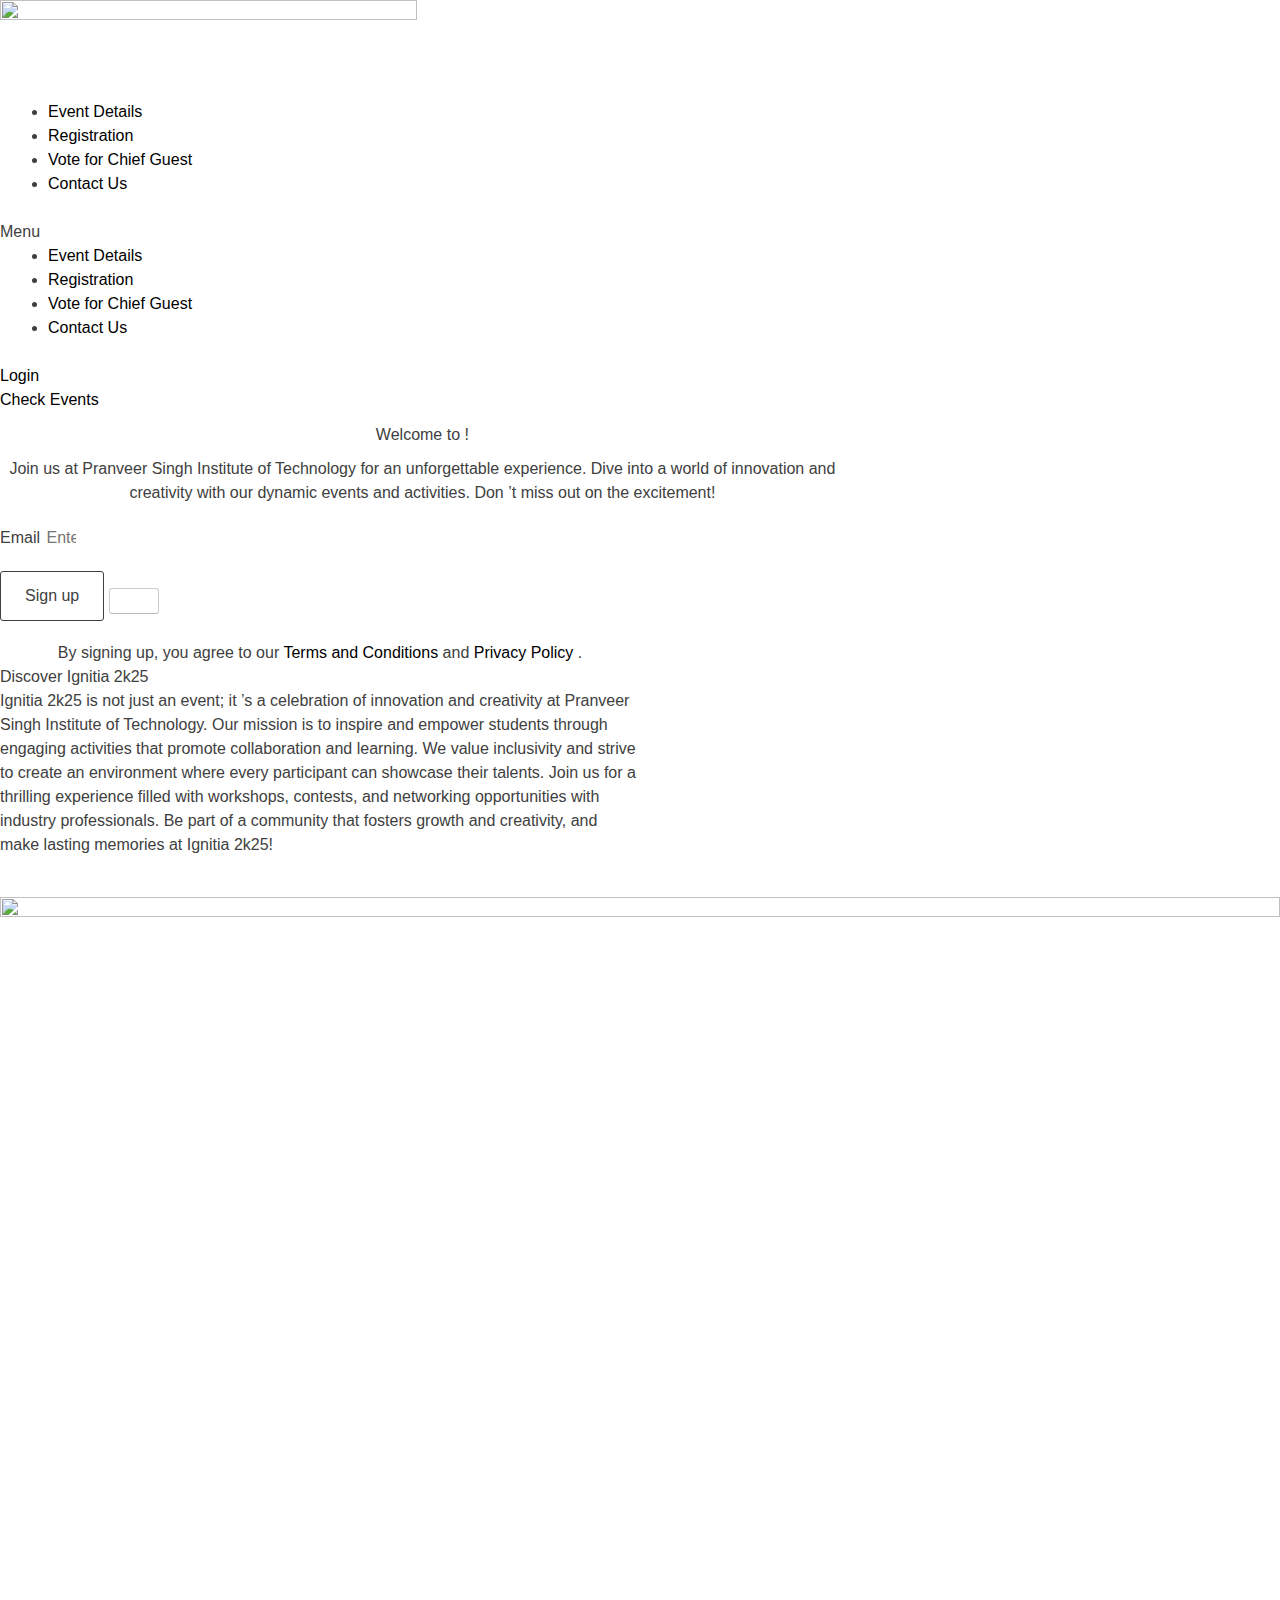
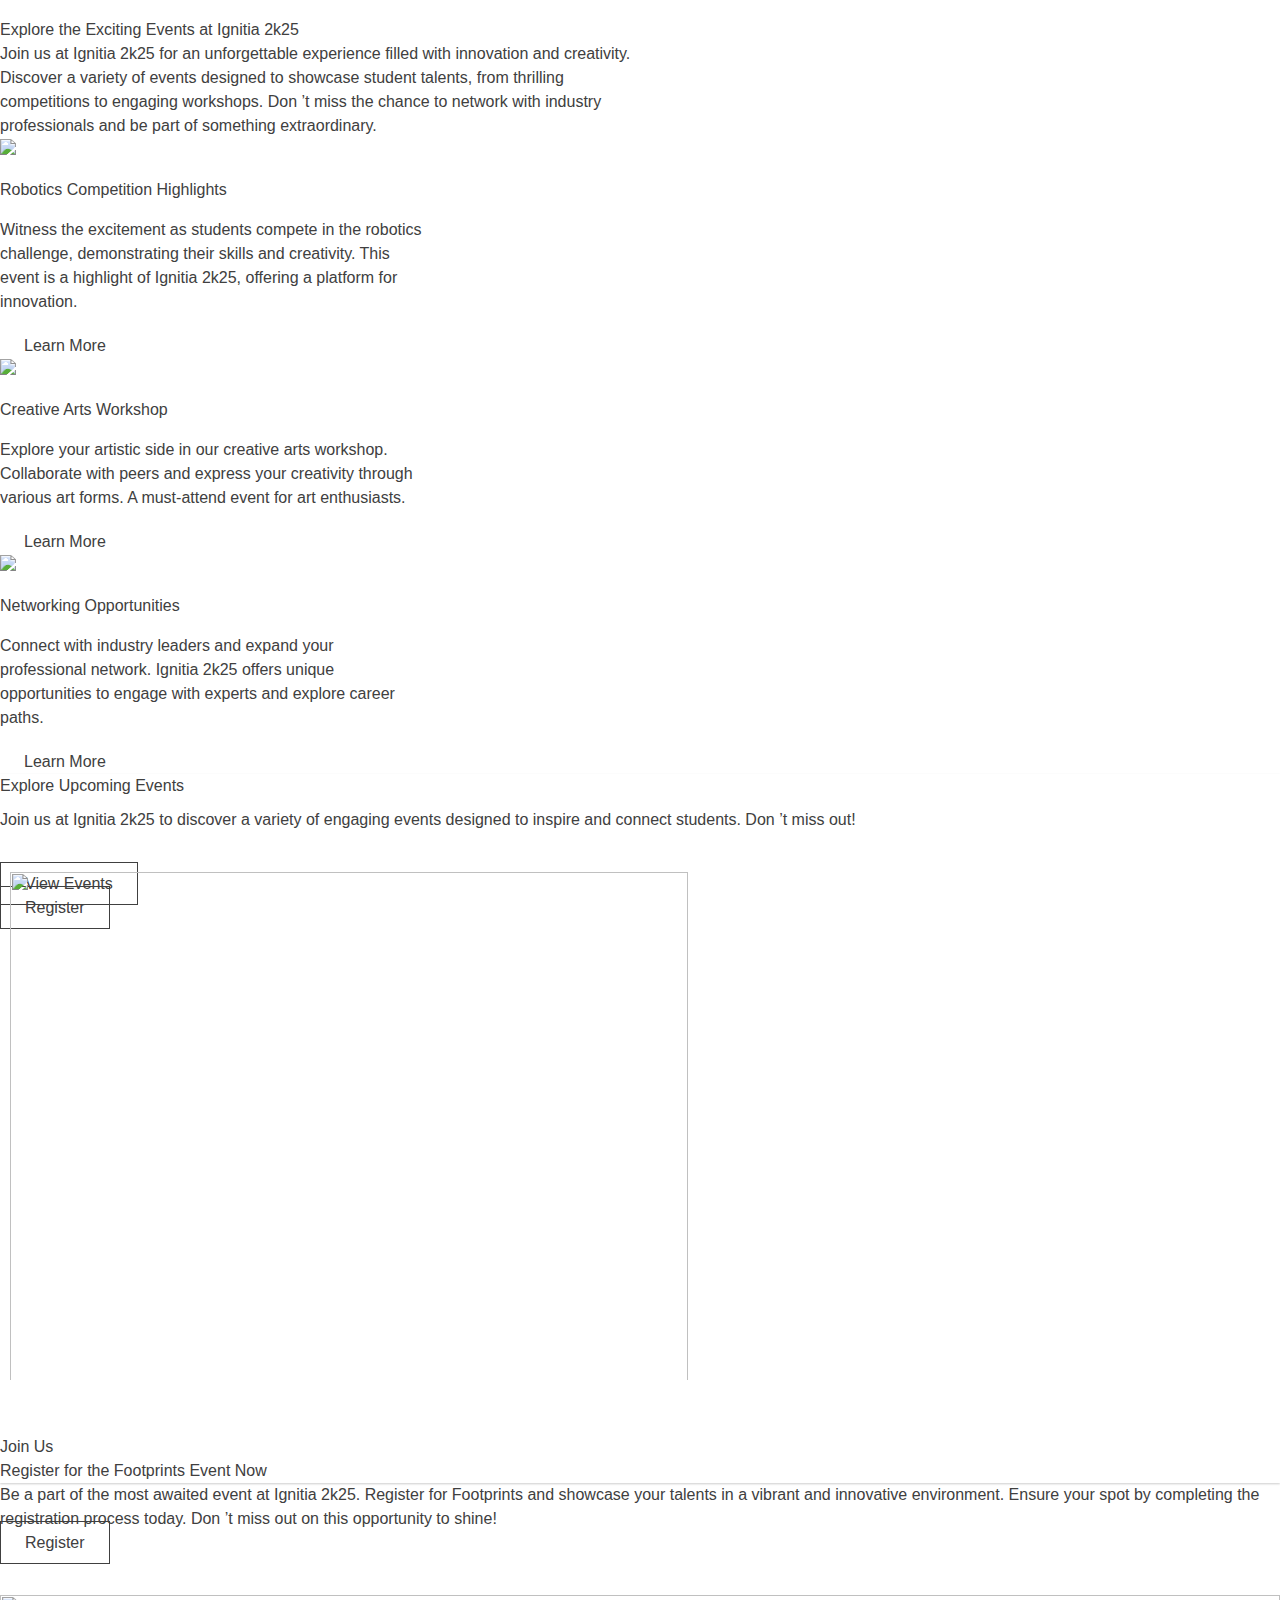
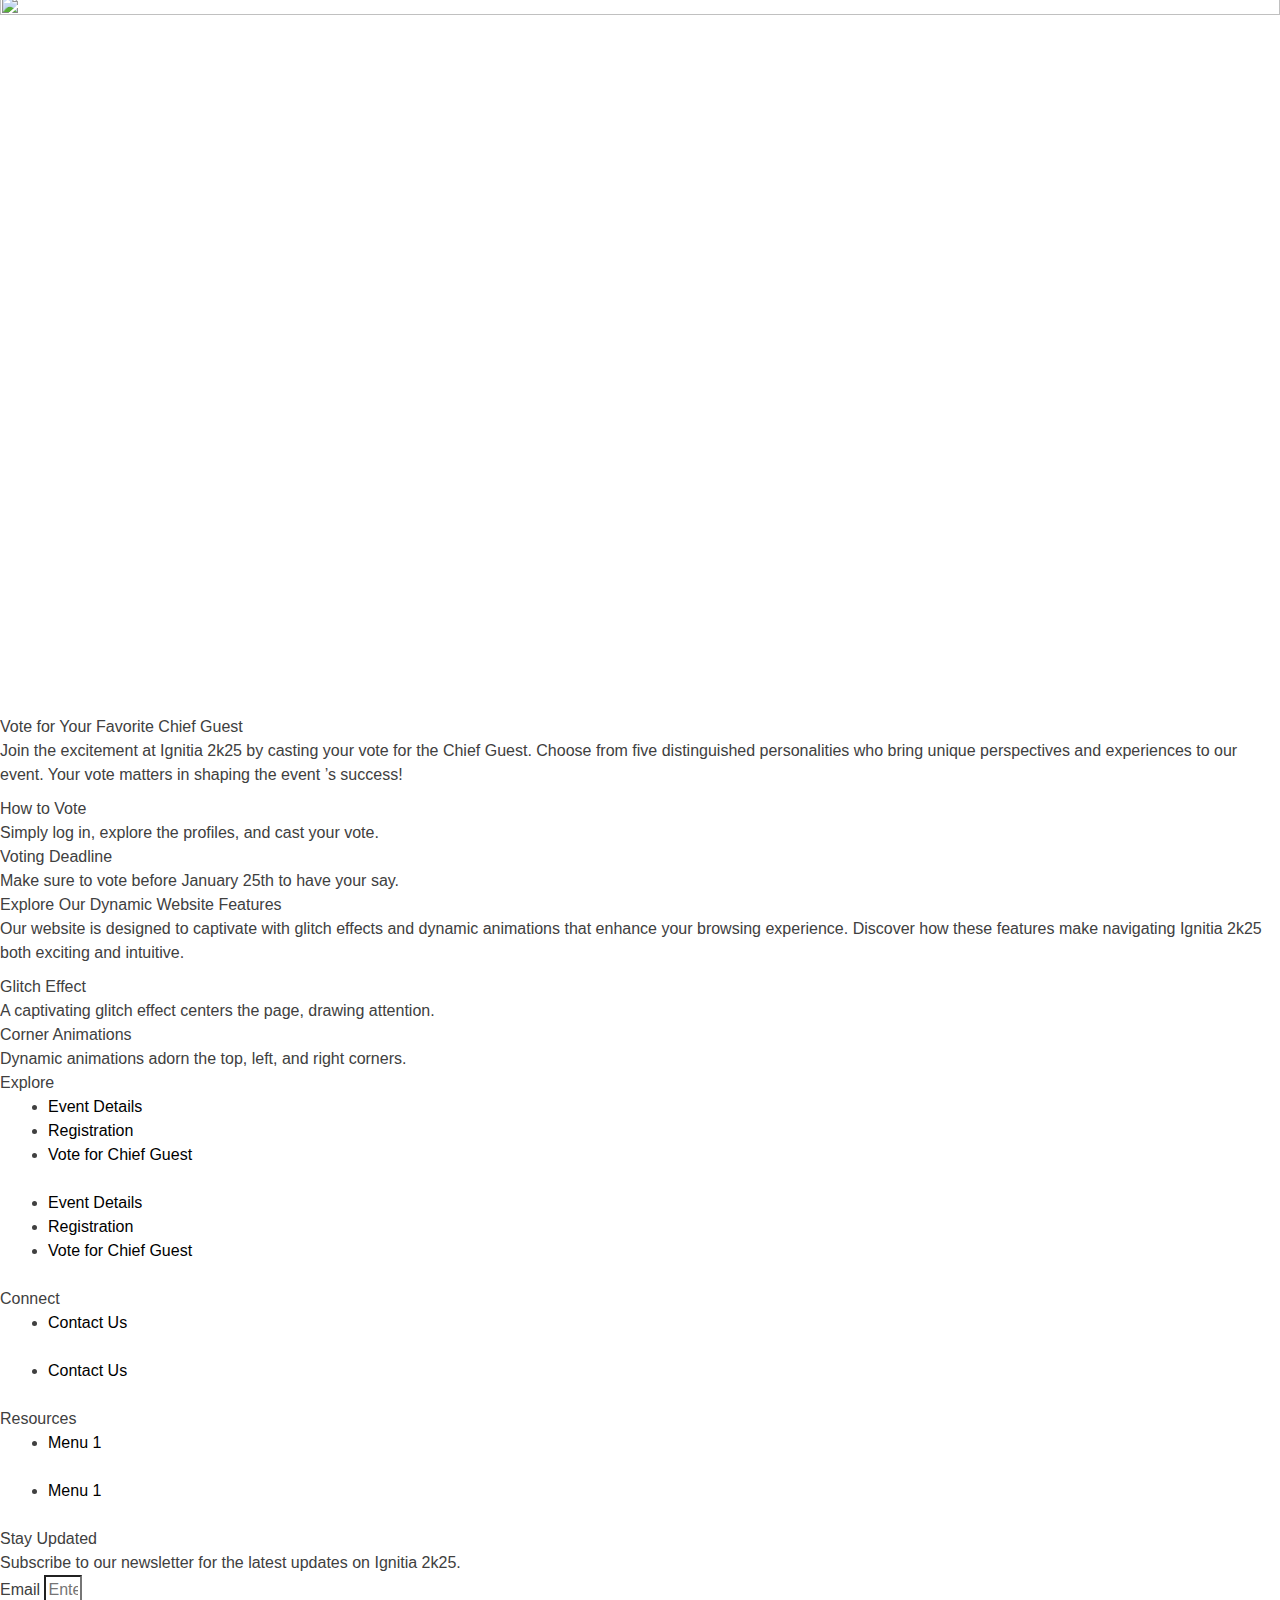
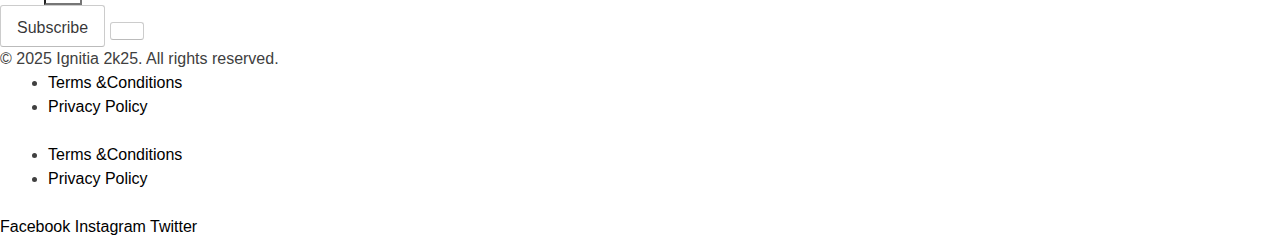
==== commit 9a1fb178: "Update index.html" ====
--- a/index.html
+++ b/index.html
@@ -31,6 +31,7 @@
         <link rel='dns-prefetch' href='//fonts.googleapis.com'/>
         <link rel="alternate" type="application/rss+xml" title=" &raquo; Feed" href="https://10web-site.ai/242/feed/"/>
         <link rel="alternate" type="application/rss+xml" title=" &raquo; Comments Feed" href="https://10web-site.ai/242/comments/feed/"/>
+        <link rel="stylesheet" href="style.css">
         <script type="text/javascript">
             /* <![CDATA[ */
             window._wpemojiSettings = {
--- a/style.css
+++ b/style.css
@@ -0,0 +1,1813 @@
+@font-face {
+    font-family: star;
+    src: url(../fonts/star/star.eot);
+    src: url(../fonts/star/star.eot?#iefix) format("embedded-opentype"),url(../fonts/star/star.woff) format("woff"),url(../fonts/star/star.ttf) format("truetype"),url(../fonts/star/star.svg#star) format("svg");
+    font-weight: 400;
+    font-style: normal
+}
+
+@font-face {
+    font-family: WooCommerce;
+    src: url(../fonts/WooCommerce.eot);
+    src: url(../fonts/woocommerce/WooCommerce.eot?#iefix) format("embedded-opentype"),url(../fonts/woocommerce/WooCommerce.woff) format("woff"),url(../fonts/woocommerce/WooCommerce.ttf) format("truetype"),url(../fonts/woocommerce/WooCommerce.svg#WooCommerce) format("svg");
+    font-weight: 400;
+    font-style: normal
+}
+
+.woocommerce ul.products {
+    list-style: none
+}
+
+.woocommerce ul.products li.product .button {
+    position: relative;
+    display: inline-block;
+    margin: 0
+}
+
+.storefront-full-width-content .woocommerce-tabs ul.tabs {
+    width: 30.4347826087%;
+    float: left;
+    margin-right: 4.347826087%
+}
+
+.storefront-full-width-content .woocommerce-tabs .panel {
+    width: 65.2173913043%;
+    float: right;
+    margin-right: 0;
+    margin-bottom: 3.706325903em
+}
+
+.woocommerce-tabs {
+    padding-top: 2.617924em;
+    padding-bottom: 2.617924em
+}
+
+.woocommerce-tabs ul.tabs {
+    width: 29.4117647059%;
+    float: left;
+    margin-right: 5.8823529412%
+}
+
+.woocommerce-tabs ul.tabs li.active::after {
+    right: 1em
+}
+
+.woocommerce-tabs .panel {
+    width: 64.7058823529%;
+    float: right;
+    margin-right: 0;
+    margin-top: 0
+}
+
+.woocommerce-tabs .woocommerce-Tabs-panel {
+    display: none
+}
+
+.woocommerce-tabs .woocommerce-Tabs-panel:nth-of-type(1) {
+    display: block
+}
+
+.woocommerce-tabs {
+    overflow: hidden;
+    padding: 1em 0
+}
+
+.woocommerce-tabs::after,.woocommerce-tabs::before {
+    content: '';
+    display: table
+}
+
+.woocommerce-tabs::after {
+    clear: both
+}
+
+.woocommerce-tabs ul.tabs {
+    list-style: none;
+    margin-left: 0;
+    text-align: left;
+    border-top: 1px solid rgba(0,0,0,.05)
+}
+
+.woocommerce-tabs ul.tabs li {
+    position: relative;
+    display: block!important;
+    margin: 0;
+    border-bottom: 1px solid rgba(0,0,0,.05)
+}
+
+.woocommerce-tabs ul.tabs li::after {
+    font-family: dashicons;
+    -webkit-font-smoothing: antialiased;
+    -moz-osx-font-smoothing: grayscale;
+    font-style: normal;
+    font-weight: 400;
+    line-height: 1;
+    font-weight: 900;
+    line-height: inherit;
+    vertical-align: baseline;
+    content: "\f345";
+    display: block;
+    position: absolute;
+    top: 50%;
+    right: -1em;
+    -webkit-transform: translateY(-50%);
+    -ms-transform: translateY(-50%);
+    transform: translateY(-50%);
+    opacity: 0;
+    -webkit-transition: all,ease,.3s;
+    transition: all,ease,.3s
+}
+
+.woocommerce-tabs ul.tabs li.active::after {
+    opacity: 1;
+    right: 0
+}
+
+.woocommerce-tabs ul.tabs li a {
+    padding: 1em 0;
+    display: block
+}
+
+.woocommerce-tabs ul.tabs li.active a {
+    color: #6d6d6d
+}
+
+.woocommerce-tabs .panel h2:first-of-type {
+    font-size: 1.618em;
+    margin-bottom: 1em
+}
+
+.woocommerce .woocommerce-product-rating {
+    margin-bottom: 1.618em
+}
+
+.woocommerce .product .star-rating,.woocommerce .woocommerce-product-rating .star-rating {
+    float: right;
+    overflow: hidden;
+    position: relative;
+    height: 1em;
+    line-height: 1;
+    font-size: 1em;
+    width: 5.4em;
+    font-family: star
+}
+
+.woocommerce .product .star-rating::before,.woocommerce .woocommerce-product-rating .star-rating::before {
+    content: "\73\73\73\73\73";
+    color: #d3ced2;
+    float: left;
+    top: 0;
+    left: 0;
+    position: absolute
+}
+
+.woocommerce .product .star-rating span,.woocommerce .woocommerce-product-rating .star-rating span {
+    overflow: hidden;
+    float: left;
+    top: 0;
+    left: 0;
+    position: absolute;
+    padding-top: 1.5em
+}
+
+.woocommerce .product .star-rating span::before,.woocommerce .woocommerce-product-rating .star-rating span::before {
+    content: "\53\53\53\53\53";
+    top: 0;
+    position: absolute;
+    left: 0
+}
+
+.woocommerce .woocommerce-product-rating {
+    line-height: 2;
+    display: block
+}
+
+.woocommerce .woocommerce-product-rating::after,.woocommerce .woocommerce-product-rating::before {
+    content: ' ';
+    display: table
+}
+
+.woocommerce .woocommerce-product-rating::after {
+    clear: both
+}
+
+.woocommerce .product .star-rating,.woocommerce .woocommerce-product-rating .star-rating {
+    margin: .5em 4px 0 0;
+    float: left
+}
+
+.woocommerce .product .star-rating,.woocommerce .woocommerce-product-rating .star-rating {
+    display: block;
+    margin: 0 0 .2em;
+    float: none
+}
+
+.woocommerce .product .hreview-aggregate .star-rating,.woocommerce .woocommerce-product-rating .hreview-aggregate .star-rating {
+    margin: 10px 0 0
+}
+
+#reviews .comment-form-rating label {
+    display: block
+}
+
+p.stars {
+    display: inline-block;
+    margin: 0
+}
+
+p.stars a {
+    position: relative;
+    height: 1em;
+    width: 1em;
+    text-indent: -999em;
+    display: inline-block;
+    text-decoration: none;
+    margin-right: 1px;
+    font-weight: 400
+}
+
+p.stars a::before {
+    display: block;
+    position: absolute;
+    top: 0;
+    left: 0;
+    width: 1em;
+    height: 1em;
+    line-height: 1;
+    font-family: star;
+    content: '\53';
+    color: #43454b;
+    text-indent: 0;
+    opacity: .25
+}
+
+p.stars a:hover~a::before {
+    content: '\53';
+    color: #43454b;
+    opacity: .25
+}
+
+p.stars:hover a::before {
+    content: '\53';
+    color: #96588a;
+    opacity: 1
+}
+
+p.stars.selected a.active::before {
+    content: '\53';
+    color: #96588a;
+    opacity: 1
+}
+
+p.stars.selected a.active~a::before {
+    content: '\53';
+    color: #43454b;
+    opacity: .25
+}
+
+p.stars.selected a:not(.active)::before {
+    content: '\53';
+    color: #96588a;
+    opacity: 1
+}
+
+.woocommerce-product-gallery {
+    position: relative;
+    margin-bottom: 3em;
+    opacity: 1!important
+}
+
+.woocommerce-product-gallery .woocommerce-product-gallery__wrapper {
+    margin: 0;
+    padding: 0;
+    overflow: hidden
+}
+
+.woocommerce-product-gallery .zoomImg {
+    background-color: #fff;
+    opacity: 0
+}
+
+.woocommerce-product-gallery img {
+    display: block;
+    height: auto
+}
+
+.woocommerce-product-gallery__trigger {
+    position: absolute;
+    top: 1em;
+    right: 1em;
+    z-index: 99
+}
+
+.woocommerce-product-gallery {
+    position: relative;
+    margin-bottom: 3em;
+    overflow: hidden
+}
+
+.woocommerce-product-gallery ol {
+    margin: 0
+}
+
+.woocommerce-product-gallery ol>li>img {
+    margin: 0 auto
+}
+
+.woocommerce-product-gallery .swiper-button-next,.woocommerce-product-gallery .swiper-button-prev {
+    width: 14px;
+    height: 22px;
+    margin-top: -11px
+}
+
+.woocommerce-product-gallery .swiper-button-prev {
+    left: 0
+}
+
+.woocommerce-product-gallery .swiper-button-next {
+    right: 0
+}
+
+.woocommerce-product-gallery figure {
+    margin: 0;
+    padding: 0
+}
+
+.woocommerce-product-gallery .woocommerce-product-gallery__image--placeholder {
+    border: 1px solid #f2f2f2
+}
+
+.woocommerce-product-gallery .woocommerce-product-gallery__image:nth-child(n+2) {
+    width: 25%;
+    display: inline-block
+}
+
+.woocommerce-product-gallery .flex-control-thumbs li {
+    list-style: none;
+    cursor: pointer;
+    float: left
+}
+
+.woocommerce-product-gallery .flex-control-thumbs img {
+    opacity: .5
+}
+
+.woocommerce-product-gallery .flex-control-thumbs img.flex-active,.woocommerce-product-gallery .flex-control-thumbs img:hover {
+    opacity: 1
+}
+
+.woocommerce-product-gallery img {
+    display: block;
+    height: auto
+}
+
+.woocommerce-product-gallery--columns-3 .flex-control-thumbs li {
+    width: 33.3333%
+}
+
+.woocommerce-product-gallery--columns-3 .flex-control-thumbs li:nth-child(3n+1) {
+    clear: left
+}
+
+.woocommerce-product-gallery--columns-4 .flex-control-thumbs li {
+    width: 25%
+}
+
+.woocommerce-product-gallery--columns-4 .flex-control-thumbs li:nth-child(4n+1) {
+    clear: left
+}
+
+.woocommerce-product-gallery--columns-5 .flex-control-thumbs li {
+    width: 20%
+}
+
+.woocommerce-product-gallery--columns-5 .flex-control-thumbs li:nth-child(5n+1) {
+    clear: left
+}
+
+.woocommerce span.onsale {
+    min-height: 3.236em;
+    min-width: 3.236em;
+    padding: .202em;
+    font-size: 1em;
+    font-weight: 700;
+    position: absolute;
+    text-align: center;
+    line-height: 3.236;
+    top: -.5em;
+    left: -.5em;
+    margin: 0;
+    border-radius: 100%;
+    background-color: #77a464;
+    color: #fff;
+    font-size: .857em;
+    z-index: 9
+}
+
+body .elementor-element.elementor-widget-twbb_woocommerce-page {
+    background-color: #fff;
+    font-family: inherit;
+    font-size: inherit;
+    color: inherit
+}
+
+.elementor-widget-twbb_woocommerce-page .woocommerce .woocommerce-message a.button,.elementor-widget-twbb_woocommerce-page .woocommerce a.button,.elementor-widget-twbb_woocommerce-page .woocommerce button.button {
+    border-radius: 0;
+    padding: 8px 40px;
+    color: #fff;
+    border-color: #313131;
+    background-color: #313131;
+    font-size: 15px;
+    display: block;
+    margin-top: 10px;
+    margin-bottom: 10px;
+    width: max-content
+}
+
+.elementor-widget-twbb_woocommerce-page .woocommerce .woocommerce-message a.button:hover,.elementor-widget-twbb_woocommerce-page .woocommerce a.button.alt:hover,.elementor-widget-twbb_woocommerce-page .woocommerce a.button:hover,.elementor-widget-twbb_woocommerce-page .woocommerce button.button:hover {
+    border-color: #000;
+    background-color: #000
+}
+
+.elementor-widget-twbb_woocommerce-page .woocommerce-MyAccount-navigation {
+    float: left;
+    width: 30%
+}
+
+.elementor-widget-twbb_woocommerce-page .woocommerce-MyAccount-content {
+    width: 70%;
+    margin-left: 30%;
+    float: inherit
+}
+
+.elementor-widget-twbb_woocommerce-page .woocommerce-MyAccount-navigation ul {
+    list-style-type: none;
+    padding: 0;
+    margin: 0
+}
+
+.elementor-widget-twbb_woocommerce-page .woocommerce-MyAccount-navigation-link {
+    list-style: none;
+    border: 1px solid rgba(0,0,0,.1);
+    border-bottom-width: 0
+}
+
+.elementor-widget-twbb_woocommerce-page .woocommerce-MyAccount-navigation-link:last-child {
+    border-bottom: 1px solid rgba(0,0,0,.1)
+}
+
+.elementor-widget-twbb_woocommerce-page .woocommerce-MyAccount-navigation-link a {
+    display: block;
+    padding: .5em 1em;
+    font-size: 15px
+}
+
+.elementor-widget-twbb_woocommerce-page .woocommerce-MyAccount-content {
+    padding: 0 10px
+}
+
+.elementor-widget-twbb_woocommerce-page .woocommerce .woocommerce-cart-form img {
+    max-width: 40px
+}
+
+.elementor-widget-twbb_woocommerce-page .woocommerce table.shop_table,.woocommerce-page table.shop_table {
+    border: 1px solid #ebebeb;
+    border-radius: 0
+}
+
+.elementor-widget-twbb_woocommerce-page .woocommerce table.shop_table thead th,.elementor-widget-twbb_woocommerce-page .woocommerce-page table.shop_table thead th {
+    border-width: 0
+}
+
+.elementor-widget-twbb_woocommerce-page .woocommerce table.shop_table td,.elementor-widget-twbb_woocommerce-page .woocommerce table.shop_table th,.elementor-widget-twbb_woocommerce-page .woocommerce-page table.shop_table td,.elementor-widget-twbb_woocommerce-page .woocommerce-page table.shop_table th {
+    border-bottom-width: 0;
+    padding: .7em 1em;
+    vertical-align: middle
+}
+
+.elementor-widget-twbb_woocommerce-page .woocommerce table.shop_table td,.elementor-widget-twbb_woocommerce-page .woocommerce-page table.shop_table td {
+    border: 1px solid rgba(0,0,0,.1);
+    border-bottom-width: 0;
+    padding: .7em 1em;
+    vertical-align: middle
+}
+
+.elementor-widget-twbb_woocommerce-page .woocommerce .addresses .title .edit,.elementor-widget-twbb_woocommerce-page .woocommerce-account .addresses .title .edit {
+    float: right;
+    padding: .7em 1em
+}
+
+.elementor-widget-twbb_woocommerce-page .woocommerce .woocommerce-Addresses address,.elementor-widget-twbb_woocommerce-page .woocommerce .woocommerce-MyAccount-content address {
+    border: 1px solid rgba(0,0,0,.1);
+    padding: 1em;
+    border-radius: 0;
+    margin: 0 0 1.5em
+}
+
+.elementor-widget-twbb_woocommerce-page .woocommerce .addresses .title::after,.elementor-widget-twbb_woocommerce-page .woocommerce .addresses .title::before,.elementor-widget-twbb_woocommerce-page .woocommerce-account .addresses .title::after,.elementor-widget-twbb_woocommerce-page .woocommerce-account .addresses .title::before {
+    content: ' ';
+    display: table
+}
+
+*,:after,:before {
+    box-sizing: inherit
+}
+
+.elementor-widget-twbb_woocommerce-page .woocommerce form .form-row .select2-selection__rendered,.elementor-widget-twbb_woocommerce-page .woocommerce form .form-row input.input-text,.elementor-widget-twbb_woocommerce-page .woocommerce form .form-row select,.elementor-widget-twbb_woocommerce-page .woocommerce form .form-row textarea {
+    box-sizing: border-box;
+    width: 100%;
+    margin: 0;
+    outline: 0;
+    line-height: 1;
+    padding: 10px;
+    color: #666
+}
+
+.elementor-widget-twbb_woocommerce-page .woocommerce form .form-row textarea {
+    min-height: 100px
+}
+
+.elementor-widget-twbb_woocommerce-page .select2-container .select2-selection--single {
+    height: auto
+}
+
+.elementor-widget-twbb_woocommerce-page .woocommerce form .form-row label {
+    line-height: 2;
+    font-weight: 700;
+    font-size: 13.5px
+}
+
+.elementor-widget-twbb_woocommerce-page .woocommerce-account .woocommerce-MyAccount-content fieldset {
+    border: 0;
+    margin: 1em 0 0;
+    padding: 3px
+}
+
+.elementor-widget-twbb_woocommerce-page .woocommerce-account .woocommerce-MyAccount-content fieldset legend {
+    padding: 3px 0;
+    border-bottom: 1px solid #e5e5e5;
+    width: 100%;
+    margin: 10px 0
+}
+
+.elementor-widget-twbb_woocommerce-page .wc_payment_methods.payment_methods.methods {
+    list-style: none
+}
+
+.elementor-widget-twbb_woocommerce-page .select2-container--default .select2-selection--single .select2-selection__arrow {
+    height: 100%
+}
+
+.elementor-widget-twbb_woocommerce-page .add_to_cart_button {
+    white-space: nowrap;
+    display: block;
+    text-align: center;
+    margin-top: 10px;
+    width: max-content
+}
+
+.elementor-widget-twbb_woocommerce-page .woocommerce-cart-form__contents .coupon {
+    display: flex;
+    align-items: center;
+    gap: 10px
+}
+
+.elementor-widget-twbb_woocommerce-page .woocommerce-cart-form__contents .coupon input {
+    height: fit-content
+}
+
+.elementor-widget-twbb_woocommerce-page .woocommerce .woocommerce-cart-form__contents button.button {
+    display: inline-block
+}
+
+.elementor-widget-twbb_woocommerce-page .quantity {
+    display: flex
+}
+
+.elementor-widget-twbb_woocommerce-page .twbb-minus-quantity,.elementor-widget-twbb_woocommerce-page .twbb-plus-quantity {
+    width: 40px;
+    display: flex;
+    justify-content: center;
+    border: 1px solid #ccc;
+    border-radius: 3px;
+    align-items: center;
+    cursor: pointer
+}
+
+.elementor-widget-twbb_woocommerce-page .quantity input {
+    text-align: center
+}
+
+.elementor-widget-twbb_woocommerce-page .wc-proceed-to-checkout {
+    display: flex;
+    justify-content: end;
+    padding: .7em 1em
+}
+
+.elementor-widget-twbb_woocommerce-page .quantity input::-webkit-inner-spin-button,.elementor-widget-twbb_woocommerce-page .quantity input::-webkit-outer-spin-button {
+    -webkit-appearance: none;
+    margin: 0
+}
+
+.elementor-widget-twbb_woocommerce-page .quantity input[type=number] {
+    -moz-appearance: textfield
+}
+
+@media only screen and (max-width: 460px) {
+    .woocommerce-tabs .panel,.woocommerce-tabs ul.tabs {
+        width:100%;
+        float: none
+    }
+}
+
+a,abbr,acronym,address,applet,big,blockquote,body,caption,cite,code,dd,del,dfn,div,dl,dt,em,fieldset,font,form,h1,h2,h3,h4,h5,h6,html,iframe,ins,kbd,label,legend,li,object,ol,p,pre,q,s,samp,small,span,strike,strong,sub,sup,table,tbody,td,tfoot,th,thead,tr,tt,ul,var {
+    border: 0;
+    font-family: inherit;
+    font-size: 100%;
+    font-style: inherit;
+    font-weight: inherit;
+    margin: 0;
+    outline: 0;
+    padding: 0;
+    vertical-align: baseline
+}
+
+html {
+    font-size: 16px;
+    overflow-y: scroll;
+    -webkit-text-size-adjust: 100%;
+    -ms-text-size-adjust: 100%;
+    box-sizing: border-box;
+    height: 100%
+}
+
+body {
+    background: #fff;
+    font-size: 16px;
+    display: flex;
+    flex-direction: column;
+    height: 100%
+}
+
+html,html body {
+    font-size: 16px
+}
+
+@media screen and (max-width: 1024px) {
+    html,html body {
+        font-size:14px
+    }
+}
+
+article,aside,details,figcaption,figure,footer,header,hgroup,nav,section {
+    display: block
+}
+
+ol,ul {
+    list-style: none
+}
+
+table {
+    border-collapse: separate;
+    border-spacing: 0
+}
+
+caption,td,th {
+    font-weight: 400;
+    text-align: left
+}
+
+blockquote:after,blockquote:before,q:after,q:before {
+    content: ""
+}
+
+blockquote,q {
+    quotes: "" ""
+}
+
+a {
+    color: #000;
+    text-decoration: none
+}
+
+a:focus {
+    outline: thin dotted
+}
+
+a:active,a:hover {
+    outline: 0;
+    text-decoration: underline
+}
+
+a img {
+    border: 0
+}
+
+body,button,input,select,textarea {
+    color: #404040;
+    font-family: sans-serif;
+    font-size: 1rem;
+    line-height: 1.5
+}
+
+h1,h2,h3,h4,h5,h6 {
+    clear: both;
+    font-weight: 700
+}
+
+b,strong {
+    font-weight: 700
+}
+
+cite,dfn,em,i {
+    font-style: italic
+}
+
+.site-header {
+    display: block;
+    padding: 1.5em 4.5%
+}
+
+.site-header-main {
+    display: flex;
+    max-width: 1080px;
+    margin: auto
+}
+
+.site-branding {
+    margin: 0 auto .875em 0;
+    max-width: 100%;
+    min-width: 0;
+    overflow: hidden
+}
+
+body:not(.elementor-page) .site-content {
+    padding: 80px 0;
+    display: block;
+    width: 1080px;
+    margin: auto
+}
+
+#primary {
+    width: 100%
+}
+
+#primary,.twbb_single-type,twbb_archive-type {
+    flex: 1 0 auto
+}
+
+#secondary {
+    float: left;
+    margin-left: 75%;
+    padding: 0;
+    width: 25%
+}
+
+.site-footer {
+    padding: 4.5%;
+    display: inline-block;
+    width: 100%
+}
+
+.site-footer li {
+    list-style: none
+}
+
+.entry-footer a {
+    margin-right: .5em
+}
+
+.footer_column {
+    width: 33.3%;
+    float: left
+}
+
+.footer_column2 {
+    text-align: center
+}
+
+.footer_column3 {
+    text-align: right
+}
+
+.site-footer .footer-widget-1 {
+    width: 30.3%;
+    float: left
+}
+
+.site-footer .footer-widget-2 {
+    width: 30.3%;
+    margin-left: 50%
+}
+
+.site-title {
+    font-size: 2.5rem;
+    margin-top: 0
+}
+
+.entry-title {
+    font-size: 1.7rem
+}
+
+.widget-title {
+    font-size: 1.2rem
+}
+
+/*!
+
+/**
+ * Correct the font size and margin on `h1` elements within `section` and
+ * `article` contexts in Chrome, Firefox, and Safari.
+ */
+h1 {
+    font-size: 2em;
+    margin: .67em 0
+}
+
+a {
+    background-color: transparent
+}
+
+abbr[title] {
+    border-bottom: none;
+    text-decoration: none
+}
+
+b,strong {
+    font-weight: bolder
+}
+
+code,kbd,samp {
+    font-family: monospace,monospace;
+    font-size: 1em
+}
+
+small {
+    font-size: 80%
+}
+
+sub,sup {
+    font-size: 75%;
+    line-height: 0;
+    position: relative;
+    vertical-align: baseline
+}
+
+sub {
+    bottom: -.25em
+}
+
+sup {
+    top: -.5em
+}
+
+img {
+    border-style: none
+}
+
+button,input,optgroup,select,textarea {
+    font-family: inherit;
+    font-size: 100%;
+    line-height: 1.15;
+    margin: 0
+}
+
+button,input {
+    overflow: visible
+}
+
+button,select {
+    text-transform: none
+}
+
+[type=button],[type=reset],[type=submit],button {
+    -webkit-appearance: button
+}
+
+[type=button]::-moz-focus-inner,[type=reset]::-moz-focus-inner,[type=submit]::-moz-focus-inner,button::-moz-focus-inner {
+    border-style: none;
+    padding: 0
+}
+
+[type=button]:-moz-focusring,[type=reset]:-moz-focusring,[type=submit]:-moz-focusring,button:-moz-focusring {
+    outline: 1px dotted ButtonText
+}
+
+fieldset {
+    padding: .35em .75em .625em
+}
+
+legend {
+    box-sizing: border-box;
+    color: inherit;
+    display: table;
+    max-width: 100%;
+    padding: 0;
+    white-space: normal
+}
+
+progress {
+    vertical-align: baseline
+}
+
+textarea {
+    overflow: auto
+}
+
+[type=checkbox],[type=radio] {
+    box-sizing: border-box;
+    padding: 0
+}
+
+[type=number]::-webkit-inner-spin-button,[type=number]::-webkit-outer-spin-button {
+    height: auto
+}
+
+[type=search] {
+    -webkit-appearance: textfield;
+    outline-offset: -2px
+}
+
+[type=search]::-webkit-search-decoration {
+    -webkit-appearance: none
+}
+
+::-webkit-file-upload-button {
+    -webkit-appearance: button;
+    font: inherit
+}
+
+details {
+    display: block
+}
+
+summary {
+    display: list-item
+}
+
+template {
+    display: none
+}
+
+[hidden] {
+    display: none
+}
+
+cite,dfn,em,i {
+    font-style: italic
+}
+
+blockquote {
+    margin: 0 1.5em
+}
+
+address {
+    margin: 0 0 1.5em
+}
+
+pre {
+    background: #eee;
+    font-family: "Courier 10 Pitch",Courier,monospace;
+    font-size: 15px;
+    font-size: .9375rem;
+    line-height: 1.6;
+    margin-bottom: 1.6em;
+    max-width: 100%;
+    overflow: auto;
+    padding: 1.6em
+}
+
+code,kbd,tt,var {
+    font-family: Monaco,Consolas,"Andale Mono","DejaVu Sans Mono",monospace;
+    font-size: 15px;
+    font-size: .9375rem
+}
+
+abbr,acronym {
+    border-bottom: 1px dotted #666;
+    cursor: help
+}
+
+ins,mark {
+    text-decoration: none
+}
+
+big {
+    font-size: 125%
+}
+
+*,:after,:before {
+    box-sizing: inherit
+}
+
+hr {
+    background-color: #ccc;
+    border: 0;
+    height: 1px;
+    margin-bottom: 1.5em;
+    box-sizing: content-box;
+    overflow: visible
+}
+
+ol,ul {
+    margin: 0 0 1.5em 3em
+}
+
+ul {
+    list-style: disc
+}
+
+ol {
+    list-style: decimal
+}
+
+li>ol,li>ul {
+    margin-bottom: 0;
+    margin-left: 1.5em
+}
+
+dt {
+    font-weight: 700
+}
+
+dd {
+    margin: 0 1.5em 1.5em
+}
+
+img {
+    height: auto;
+    max-width: 100%
+}
+
+figure {
+    margin: 1em 0
+}
+
+table {
+    margin: 0 0 1.5em;
+    width: 100%
+}
+
+button,input[type=button],input[type=reset],input[type=submit] {
+    border: 1px solid;
+    border-color: #ccc #ccc #bbb;
+    border-radius: 3px;
+    background: #e6e6e6;
+    color: rgba(0,0,0,.8);
+    font-size: 12px;
+    font-size: 1.2rem;
+    line-height: 1;
+    padding: .6em 1em .4em
+}
+
+button:hover,input[type=button]:hover,input[type=reset]:hover,input[type=submit]:hover {
+    border-color: #ccc #bbb #aaa
+}
+
+button:active,button:focus,input[type=button]:active,input[type=button]:focus,input[type=reset]:active,input[type=reset]:focus,input[type=submit]:active,input[type=submit]:focus {
+    border-color: #aaa #bbb #bbb
+}
+
+input[type=color]:not(.elementor-field-textual),input[type=date]:not(.elementor-field-textual),input[type=datetime-local]:not(.elementor-field-textual),input[type=datetime]:not(.elementor-field-textual),input[type=email]:not(.elementor-field-textual),input[type=month]:not(.elementor-field-textual),input[type=number]:not(.elementor-field-textual),input[type=password]:not(.elementor-field-textual),input[type=range]:not(.elementor-field-textual),input[type=search]:not(.elementor-field-textual),input[type=tel]:not(.elementor-field-textual),input[type=text]:not(.elementor-field-textual),input[type=time]:not(.elementor-field-textual),input[type=url]:not(.elementor-field-textual),input[type=week]:not(.elementor-field-textual),textarea:not(.elementor-field-textual) {
+    color: #666;
+    border: 1px solid #ccc;
+    border-radius: 3px;
+    padding: 3px
+}
+
+input[type=color]:not(.elementor-field-textual):focus,input[type=date]:not(.elementor-field-textual):focus,input[type=datetime-local]:not(.elementor-field-textual):focus,input[type=datetime]:not(.elementor-field-textual):focus,input[type=email]:not(.elementor-field-textual):focus,input[type=month]:not(.elementor-field-textual):focus,input[type=number]:not(.elementor-field-textual):focus,input[type=password]:not(.elementor-field-textual):focus,input[type=range]:not(.elementor-field-textual):focus,input[type=search]:not(.elementor-field-textual):focus,input[type=tel]:not(.elementor-field-textual):focus,input[type=text]:not(.elementor-field-textual):focus,input[type=time]:not(.elementor-field-textual):focus,input[type=url]:not(.elementor-field-textual):focus,input[type=week]:not(.elementor-field-textual):focus,textarea:focus {
+    color: #111
+}
+
+select {
+    border: 1px solid #ccc
+}
+
+textarea {
+    width: 100%
+}
+
+.main-navigation {
+    clear: both;
+    display: block;
+    float: left
+}
+
+.main-navigation ul {
+    display: none;
+    list-style: none;
+    margin: 0;
+    padding-left: 0
+}
+
+.main-navigation>ul>li {
+    margin-left: 10px
+}
+
+.main-navigation ul ul {
+    box-shadow: 0 3px 3px rgba(0,0,0,.2);
+    float: left;
+    position: absolute;
+    top: 100%;
+    left: -999em;
+    z-index: 99999
+}
+
+.main-navigation ul ul ul {
+    left: -999em;
+    top: 0
+}
+
+.main-navigation ul ul li.focus>ul,.main-navigation ul ul li:hover>ul {
+    left: 100%
+}
+
+.main-navigation ul ul a {
+    width: 200px
+}
+
+.main-navigation ul li.focus>ul,.main-navigation ul li:hover>ul {
+    left: auto
+}
+
+.main-navigation li {
+    float: left;
+    position: relative;
+    margin-left: 10px
+}
+
+.main-navigation a {
+    display: block;
+    text-decoration: none
+}
+
+.main-navigation.toggled ul,.menu-toggle {
+    display: block
+}
+
+.main-navigation ul {
+    display: block
+}
+
+.site-main .comment-navigation,.site-main .post-navigation,.site-main .posts-navigation {
+    margin: 0 0 1.5em;
+    overflow: hidden
+}
+
+.comment-navigation .nav-previous,.post-navigation .nav-previous,.posts-navigation .nav-previous {
+    float: left;
+    width: 50%
+}
+
+.comment-navigation .nav-next,.post-navigation .nav-next,.posts-navigation .nav-next {
+    float: right;
+    text-align: right;
+    width: 50%
+}
+
+.screen-reader-text {
+    border: 0;
+    clip: rect(1px,1px,1px,1px);
+    clip-path: inset(50%);
+    height: 1px;
+    margin: -1px;
+    overflow: hidden;
+    padding: 0;
+    position: absolute!important;
+    width: 1px;
+    word-wrap: normal!important
+}
+
+.screen-reader-text:focus {
+    background-color: #f1f1f1;
+    border-radius: 3px;
+    box-shadow: 0 0 2px 2px rgba(0,0,0,.6);
+    clip: auto!important;
+    clip-path: none;
+    color: #21759b;
+    display: block;
+    font-size: 14px;
+    font-size: .875rem;
+    font-weight: 700;
+    height: auto;
+    left: 5px;
+    line-height: normal;
+    padding: 15px 23px 14px;
+    text-decoration: none;
+    top: 5px;
+    width: auto;
+    z-index: 100000
+}
+
+#content[tabindex="-1"]:focus {
+    outline: 0
+}
+
+.alignleft {
+    display: inline;
+    float: left;
+    margin-right: 1.5em
+}
+
+.alignright {
+    display: inline;
+    float: right;
+    margin-left: 1.5em
+}
+
+.aligncenter {
+    clear: both;
+    display: block;
+    margin-left: auto;
+    margin-right: auto
+}
+
+.clear:after,.clear:before,.comment-content:after,.comment-content:before,.entry-content:after,.entry-content:before,.site-content:after,.site-content:before,.site-footer:after,.site-footer:before,.site-header:after,.site-header:before,div#respond .form-submit:after {
+    content: "";
+    display: table;
+    table-layout: fixed
+}
+
+.clear:after,.comment-content:after,.entry-content:after,.site-content:after,.site-footer:after,.site-header:after,div#respond .form-submit:after {
+    clear: both
+}
+
+.widget {
+    margin: 0 0 1.5em
+}
+
+.widget select {
+    max-width: 100%
+}
+
+.sticky {
+    display: block
+}
+
+.page,.post {
+    margin: 0
+}
+
+.updated:not(.published) {
+    display: none
+}
+
+.entry-content,.entry-summary,.page-content {
+    margin: 1.5em 0 0
+}
+
+.page-links {
+    clear: both;
+    margin: 0 0 1.5em
+}
+
+.comment-content a {
+    word-wrap: break-word
+}
+
+.bypostauthor {
+    display: block
+}
+
+.infinite-scroll .posts-navigation,.infinite-scroll.neverending .site-footer {
+    display: none
+}
+
+.infinity-end.neverending .site-footer {
+    display: block
+}
+
+.comment-content .wp-smiley,.entry-content .wp-smiley,.page-content .wp-smiley {
+    border: none;
+    margin-bottom: 0;
+    margin-top: 0;
+    padding: 0
+}
+
+embed,iframe,object {
+    max-width: 100%
+}
+
+.custom-logo-link {
+    display: inline-block
+}
+
+.wp-caption {
+    margin-bottom: 1.5em;
+    max-width: 100%
+}
+
+.wp-caption img[class*=wp-image-] {
+    display: block;
+    margin-left: auto;
+    margin-right: auto
+}
+
+.wp-caption .wp-caption-text {
+    margin: .8075em 0
+}
+
+.wp-caption-text {
+    text-align: center
+}
+
+.gallery {
+    margin-bottom: 1.5em
+}
+
+.gallery-item {
+    display: inline-block;
+    text-align: center;
+    vertical-align: top;
+    width: 100%
+}
+
+.gallery-columns-2 .gallery-item {
+    max-width: 50%
+}
+
+.gallery-columns-3 .gallery-item {
+    max-width: 33.33%
+}
+
+.gallery-columns-4 .gallery-item {
+    max-width: 25%
+}
+
+.gallery-columns-5 .gallery-item {
+    max-width: 20%
+}
+
+.gallery-columns-6 .gallery-item {
+    max-width: 16.66%
+}
+
+.gallery-columns-7 .gallery-item {
+    max-width: 14.28%
+}
+
+.gallery-columns-8 .gallery-item {
+    max-width: 12.5%
+}
+
+.gallery-columns-9 .gallery-item {
+    max-width: 11.11%
+}
+
+.gallery-caption {
+    display: block
+}
+
+.elementor-widget-twbbpost-comments #comments ul.comment-list {
+    list-style: none;
+    margin-left: 0
+}
+
+.elementor-widget-twbbpost-comments #comments .avatar_container {
+    width: 40px;
+    height: 40px;
+    overflow: hidden;
+    border-radius: 20px;
+    float: left;
+    margin-right: 20px
+}
+
+.elementor-widget-twbbpost-comments #comments .comment_info {
+    width: calc(100% - 60px);
+    float: left
+}
+
+.elementor-widget-twbbpost-comments #comments .comment_info .author {
+    font-size: 16px;
+    line-height: 22px;
+    font-weight: 600;
+    margin-bottom: 4px
+}
+
+.elementor-widget-twbbpost-comments #comments .comment_info time {
+    font-size: 14px;
+    line-height: 19px
+}
+
+.elementor-widget-twbbpost-comments #comments h2.comments-title {
+    margin-bottom: 40px
+}
+
+.elementor-widget-twbbpost-comments #comments .comment-list article.comment,.elementor-widget-twbbpost-comments #comments .comment-list article.comment .comment-content,.elementor-widget-twbbpost-comments #comments h2.comments-title {
+    font-size: 16px;
+    line-height: 22px
+}
+
+.elementor-widget-twbbpost-comments #comments a:hover {
+    text-decoration: none
+}
+
+.elementor-widget-twbbpost-comments #comments .comment-list header.comment-meta {
+    margin-bottom: 10px
+}
+
+.elementor-widget-twbbpost-comments #comments a.comment-reply-link {
+    font-size: 14px;
+    line-height: 19px;
+    font-weight: 600
+}
+
+.elementor-widget-twbbpost-comments #comments .comment-list article.comment .comment-content p {
+    margin-bottom: 8px
+}
+
+.elementor-widget-twbbpost-comments #comments li.comment {
+    margin-bottom: 40px
+}
+
+.elementor-widget-twbbpost-comments #comments li.comment ul.children {
+    margin: 30px 0 0 60px
+}
+
+.elementor-widget-twbbpost-comments #comments input#author,.elementor-widget-twbbpost-comments #comments input#email,.elementor-widget-twbbpost-comments #comments input#url,.elementor-widget-twbbpost-comments #comments textarea#comment {
+    padding: 10px;
+    width: 100%;
+    font-size: 16px;
+    line-height: 22px
+}
+
+.elementor-widget-twbbpost-comments #comments input#author:focus,.elementor-widget-twbbpost-comments #comments input#email:focus,.elementor-widget-twbbpost-comments #comments input#url:focus,.elementor-widget-twbbpost-comments #comments textarea#comment:focus,.elementor-widget-twbbpost-comments div#respond .form-submit input#submit:focus {
+    outline: 0
+}
+
+.elementor-widget-twbbpost-comments #comments .comment-list article.comment .comment-content,.elementor-widget-twbbpost-comments #comments li.comment #respond,.elementor-widget-twbbpost-comments #comments li.comment .reply {
+    margin-left: 60px
+}
+
+.elementor-widget-twbbpost-comments div#respond .form-submit input#submit {
+    padding: 8px 30px;
+    font-size: 15px;
+    line-height: 20px;
+    cursor: pointer;
+    float: left;
+    font-weight: 600
+}
+
+.elementor-widget-twbbpost-comments h3#reply-title {
+    float: left;
+    clear: none
+}
+
+.elementor-widget-twbbpost-comments h3#reply-title a {
+    padding: 8px 30px;
+    font-size: 15px;
+    line-height: 20px;
+    cursor: pointer;
+    display: inline-block;
+    margin-left: 15px;
+    font-weight: 600;
+    text-transform: capitalize
+}
+
+.elementor-widget-twbbpost-comments div#comments {
+    width: 800px;
+    max-width: 100%;
+    margin: 40px 0
+}
+
+.elementor-widget-twbbpost-comments div#respond .form-submit {
+    margin-top: 14px
+}
+
+.elementor-widget-twbbpost-comments div#respond p.logged-in-as {
+    margin-bottom: 10px
+}
+
+.elementor-widget-twbbpost-comments div#respond p.logged-in-as * {
+    font-size: 14px;
+    line-height: 19px
+}
+
+.elementor-widget-twbbpost-comments div#respond .comment_fields>p {
+    float: left;
+    width: calc((100% - 20px)/ 3);
+    margin-bottom: 20px
+}
+
+.elementor-widget-twbbpost-comments div#respond .comment_fields>p span {
+    display: block;
+    font-size: 14px;
+    line-height: 19px;
+    text-align: center;
+    margin-top: 6px
+}
+
+.elementor-widget-twbbpost-comments #comments p.comment-form-email {
+    margin: 0 10px
+}
+
+.elementor-widget-twbbpost-comments #comments .comment-notes {
+    display: none
+}
+
+.elementor-widget-twbbpost-comments #comments .comment-form-comment-text {
+    margin-bottom: 14px
+}
+
+.elementor-widget-twbbpost-comments #comments a.cancel-comment-reply-link {
+    font-size: 14px;
+    line-height: 19px;
+    font-weight: 600;
+    margin-left: 10px;
+    display: none
+}
+
+.elementor-widget-twbbpost-comments #comments .reply_div {
+    margin: 5px 0
+}
+
+.elementor-element.elementor-element-bb4a27a .twbb-posts-grid-container {
+    grid-template-columns: repeat(2,1fr);
+    margin-left: calc(-30px/2);
+    margin-right: calc(-30px/2)
+}
+
+.elementor-element.elementor-element-bb4a27a .twbb-posts-grid-container .twbb-posts-item {
+    margin-right: calc(30px/2);
+    margin-left: calc(30px/2);
+    margin-bottom: 35px
+}
+
+.elementor-element.elementor-element-bb4a27a .twbb-posts-widget-container .twbb-posts-image {
+    margin-bottom: 16px
+}
+
+.elementor-element.elementor-element-bb4a27a .twbb-posts-widget-container .twbb-posts-title {
+    margin-bottom: 0
+}
+
+.elementor-element.elementor-element-bb4a27a .twbb-posts-widget-container .twbb-posts-content {
+    margin-bottom: 12px
+}
+
+.elementor-element.elementor-element-bb4a27a .twbb-posts-widget-container .twbb-posts-read-more {
+    margin-bottom: 5px
+}
+
+.elementor-element.elementor-element-bb4a27a .twbb-posts-widget-container .twbb-posts-meta-data {
+    border-top-color: #eaeaea;
+    margin-bottom: 0
+}
+
+.elementor-element.elementor-element-bb4a27a .twbb-posts-pagination {
+    text-align: center
+}
+
+.twbb-posts-pagination .twbb-posts-page:not(:first-child) {
+    margin-left: calc(10px/2)
+}
+
+.twbb-posts-pagination .twbb-posts-page:not(:last-child) {
+    margin-right: calc(10px/2)
+}
+
+@media(max-width: 1024px) {
+    .elementor-element.elementor-element-bb4a27a .twbb-posts-grid-container {
+        grid-template-columns:repeat(2,1fr)
+    }
+}
+
+@media(max-width: 767px) {
+    .elementor-element.elementor-element-bb4a27a .twbb-posts-grid-container {
+        grid-template-columns:repeat(1,1fr)
+    }
+}
+
+.site-header {
+    width: 100%;
+    height: 476px;
+    background-color: #d3e1f0
+}
+
+.site-header-container {
+    max-width: 1280px;
+    margin: auto;
+    width: 100%;
+    height: 100%;
+    background: url(images/home_banner.png) #d3e1f0 no-repeat right 70px top 54px;
+    background-size: 759px 368px
+}
+
+.site-header.site-header-search .site-header-container {
+    background-image: none
+}
+
+h1.site-title,h2.site-title,p.site-title {
+    margin: 0;
+    padding: 0;
+    font-size: 0
+}
+
+.site-title a {
+    text-align: left;
+    font: italic normal normal 17px/23px Open Sans;
+    letter-spacing: 0;
+    color: #0c0c0c
+}
+
+article.post {
+    margin-bottom: 50px
+}
+
+.entry-title,.search-content-row .entry-title {
+    text-align: left;
+    font: normal normal 600 32px/43px Open Sans;
+    letter-spacing: 0;
+    color: #0c0c0c
+}
+
+.entry-content:not(.woocommerce-Tabs-panel),.search-content-row .entry-summary {
+    margin-top: 30px;
+    text-align: left;
+    font: normal normal 600 16px/20px Open Sans;
+    letter-spacing: 0;
+    color: #0c0c0c
+}
+
+.entry-meta,.search-content-row .entry-meta {
+    margin-top: 20px;
+    text-align: left;
+    font: normal normal 600 16px/20px Open Sans;
+    letter-spacing: 0;
+    color: #0c0c0c
+}
+
+.error-404-header-area #content,.error-404-header-area .site-header {
+    display: none
+}
+
+.error-404-content-area {
+    position: relative;
+    width: 100%;
+    height: 100%
+}
+
+.error-404 {
+    width: 500px;
+    height: 400px;
+    margin: 50px auto 0 auto
+}
+
+.error-404 h1.page-title {
+    text-align: center;
+    font: normal normal normal 275px/330px Open Sans;
+    letter-spacing: 0;
+    color: #0c0c0c;
+    opacity: 1;
+    margin: 0;
+    padding: 0
+}
+
+.error-404 p.page-descr {
+    text-align: center;
+    font: normal normal 600 18px/26px Open Sans;
+    letter-spacing: 0;
+    color: #0c0c0c;
+    opacity: 1;
+    padding: 0;
+    margin: 10px 0 0 0
+}
+
+.site-header-search .search-form {
+    position: relative;
+    width: 780px;
+    margin: 150px auto 0 auto
+}
+
+.site-header-search .search-form .search-field {
+    width: 780px;
+    height: 50px;
+    box-sizing: border-box;
+    padding-left: 45px;
+    padding-right: 10px;
+    background: #fff 0 0 no-repeat padding-box;
+    border: 1px solid #323A4533;
+    border-radius: 6px
+}
+
+.site-header-search .search-form .search-submit {
+    position: absolute;
+    left: 16px;
+    top: 16px;
+    width: 20px;
+    height: 20px;
+    box-sizing: border-box;
+    border: none;
+    color: transparent;
+    display: block;
+    cursor: pointer;
+    background: url(images/search.svg) #fff no-repeat;
+    background-size: 14px;
+    background-position-y: 2px;
+    padding: 0
+}
+
+@media only screen and (max-width: 1100px) {
+    body:not(.elementor-page) .site-content {
+        padding:50px 4.5%;
+        display: inline-block;
+        width: 100%
+    }
+}
+
+@media only screen and (max-width: 767px) {
+    .elementor-widget-twbbpost-comments div#respond .comment_fields>p {
+        float:none;
+        width: 100%
+    }
+
+    .elementor-widget-twbbpost-comments #comments p.comment-form-email {
+        margin: 0 0 20px
+    }
+
+    .site-header-container {
+        width: 100%;
+        background-size: 100%;
+        background-position: center
+    }
+}
+
+@media only screen and (max-width: 600px) {
+    .site-footer .footer_column {
+        width:100%
+    }
+
+    .site-footer .footer_column {
+        text-align: center;
+        margin: auto
+    }
+
+    .site-footer ul {
+        margin: 0
+    }
+
+    .site-header {
+        width: 100%;
+        height: 220px;
+        background-size: 100%;
+        background-position: center
+    }
+
+    .site-header-container {
+        width: 100%;
+        background-size: 100%;
+        background-position: center
+    }
+
+    .entry-title,.search-content-row .entry-title {
+        font: normal normal 600 26px/30px Open Sans
+    }
+
+    .entry-content,.search-content-row .entry-summary {
+        margin-top: 20px;
+        font: normal normal 600 14px/18px Open Sans
+    }
+
+    .entry-meta,.search-content-row .entry-meta {
+        margin-top: 15px;
+        font: normal normal 600 14px/18px Open Sans
+    }
+
+    .site-header-search .search-form {
+        width: 100%;
+        margin: 50px auto 0 auto
+    }
+
+    .site-header-search .search-form .search-field {
+        width: 100%;
+        height: 40px;
+        padding-left: 45px;
+        padding-right: 10px
+    }
+
+    .site-header-search .search-form .search-submit {
+        left: 14px;
+        top: 14px;
+        width: 20px;
+        height: 20px;
+        background-size: 14px;
+        background-position-y: 0
+    }
+
+    .error-404 h1.page-title {
+        font: normal normal normal 100px/130px Open Sans
+    }
+
+    .error-404-content-area {
+        min-height: 200px
+    }
+
+    .error-404-content-area .error-404 {
+        width: 200px;
+        height: 200px
+    }
+
+    .error-404 p.page-descr {
+        font: normal normal 600 14px/20px Open Sans
+    }
+}
